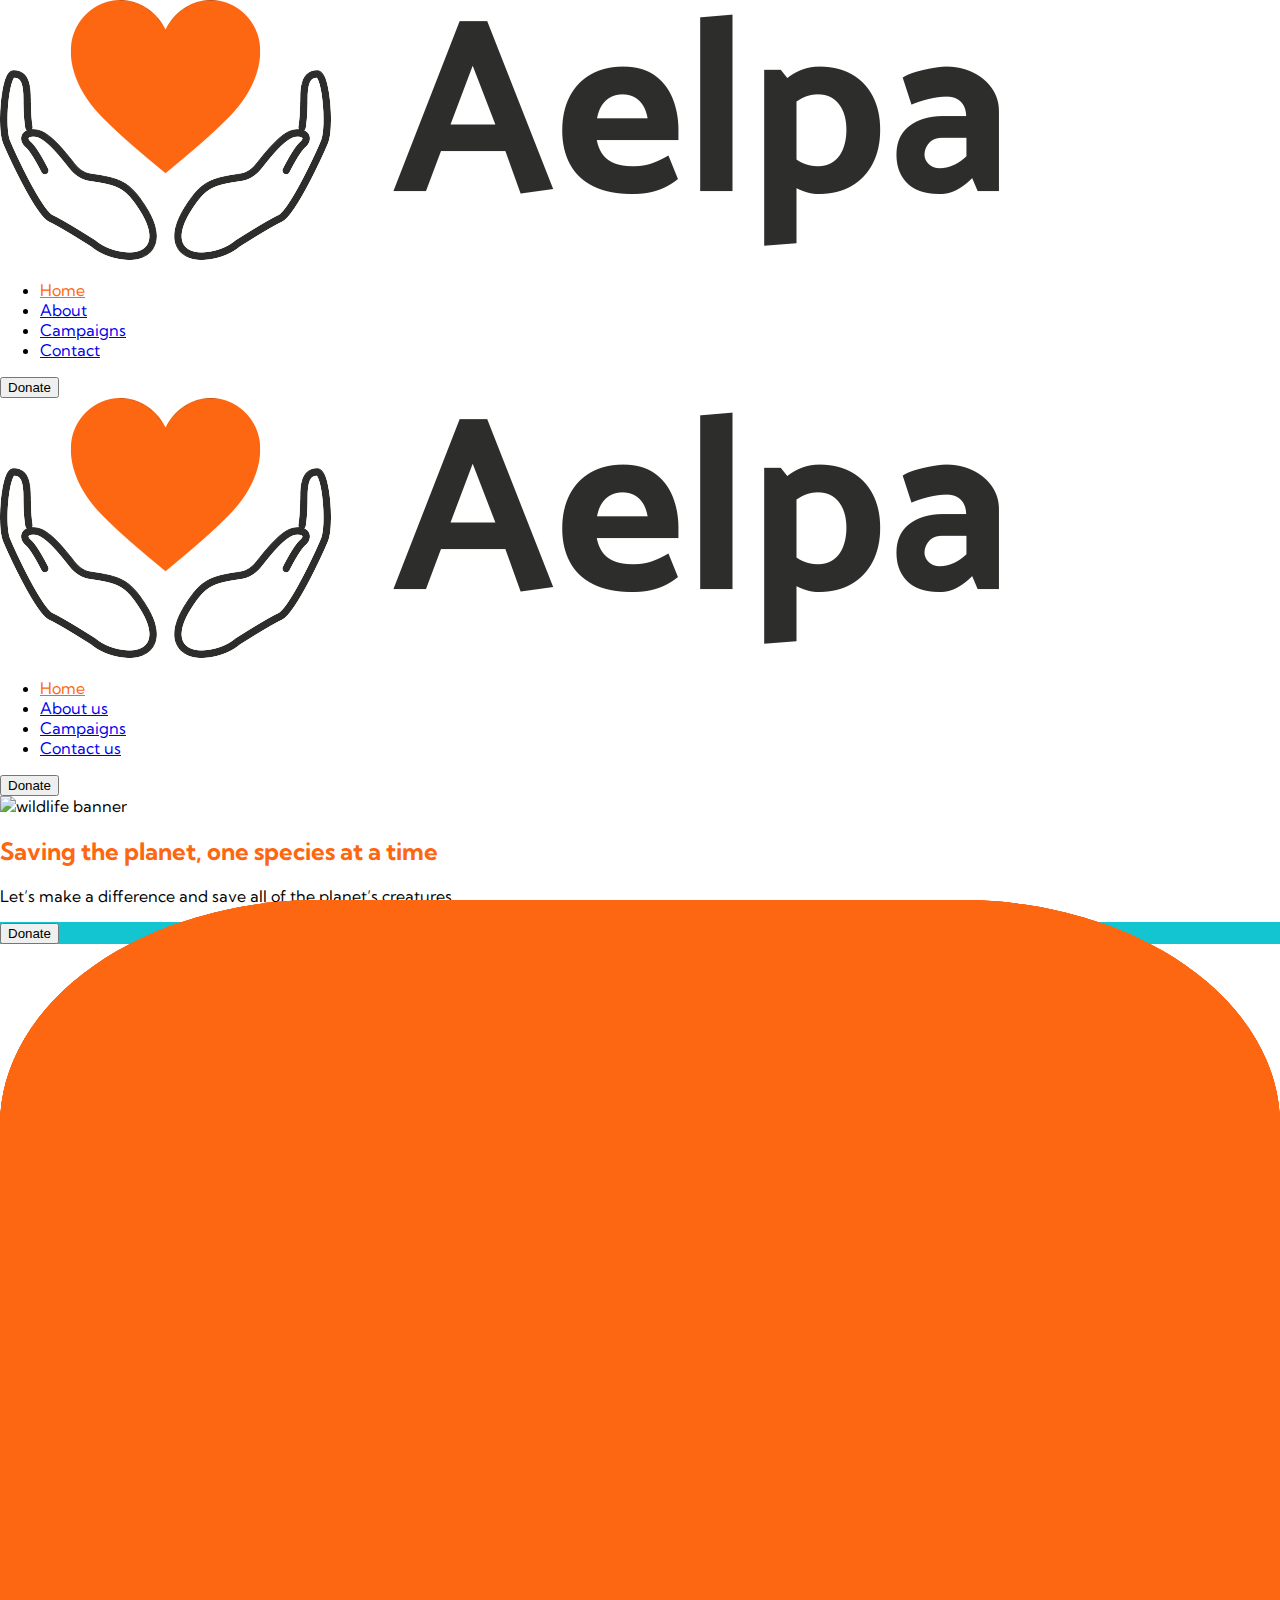
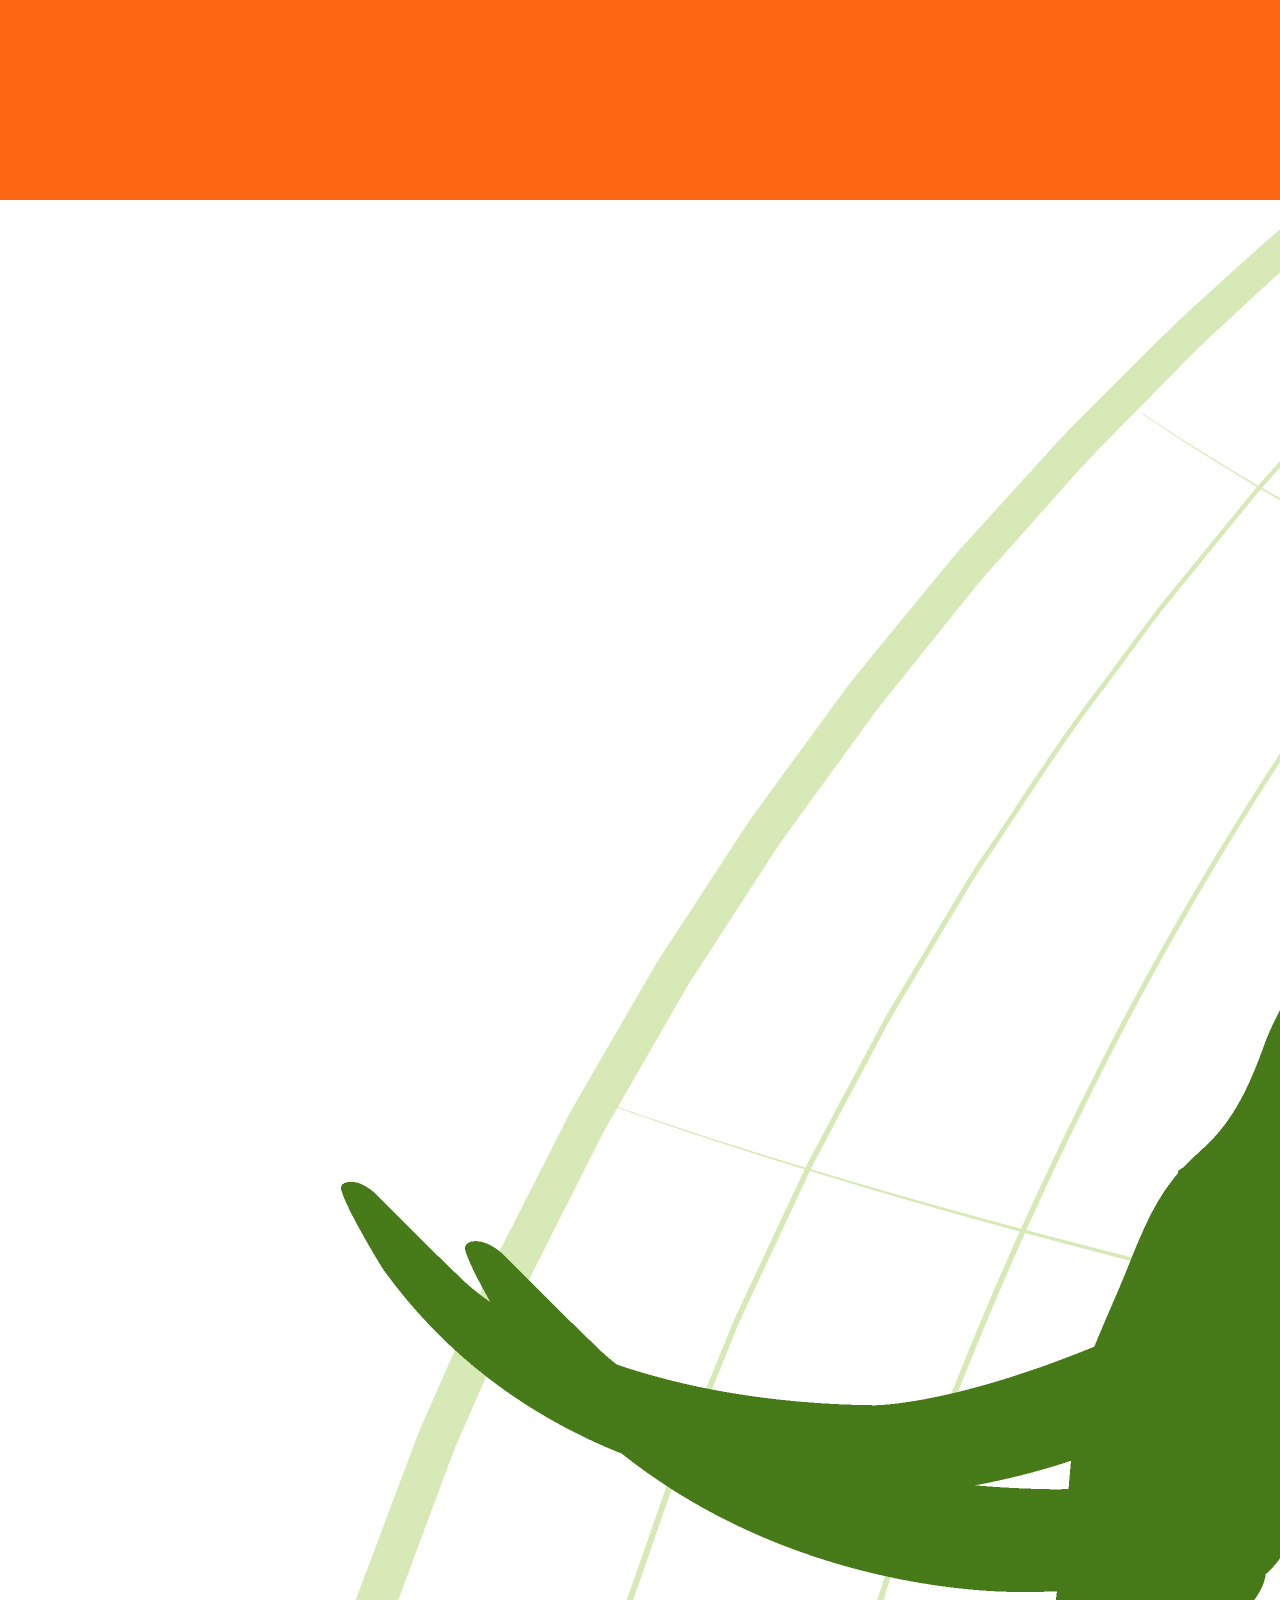
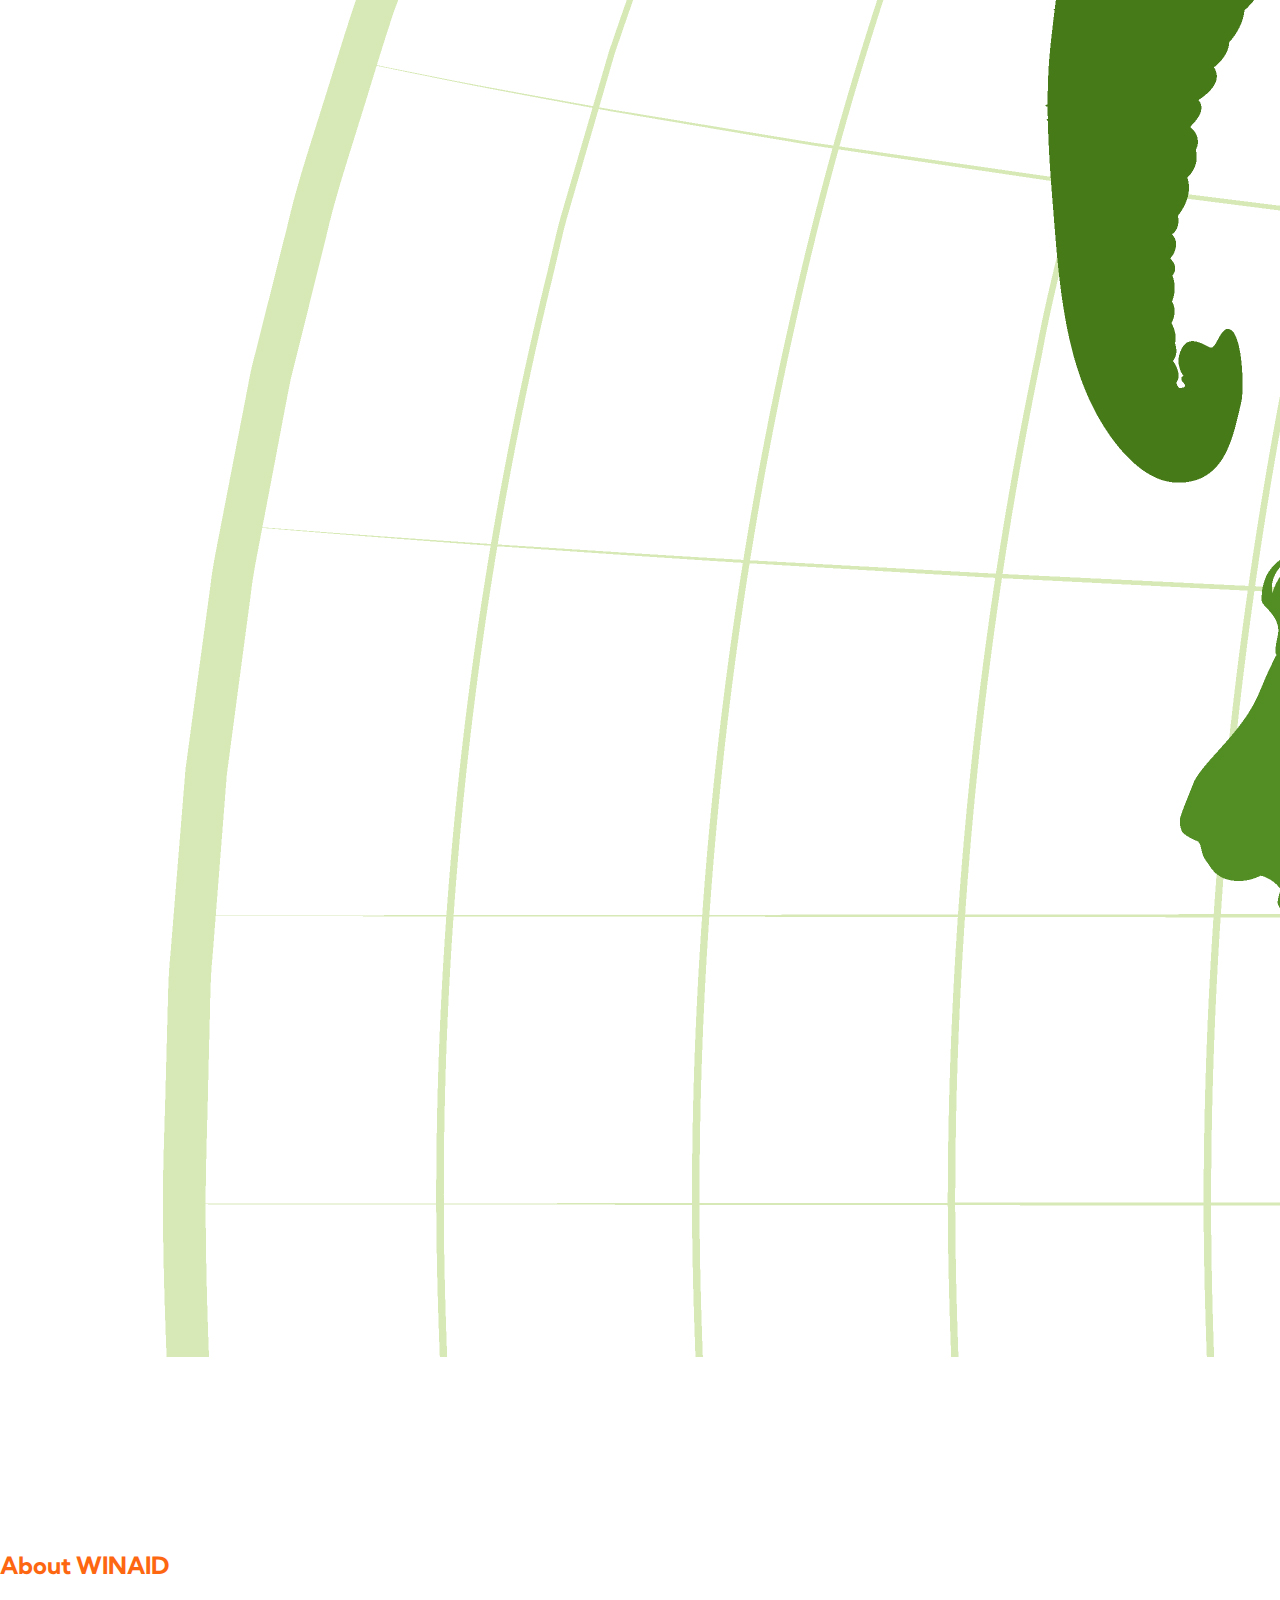
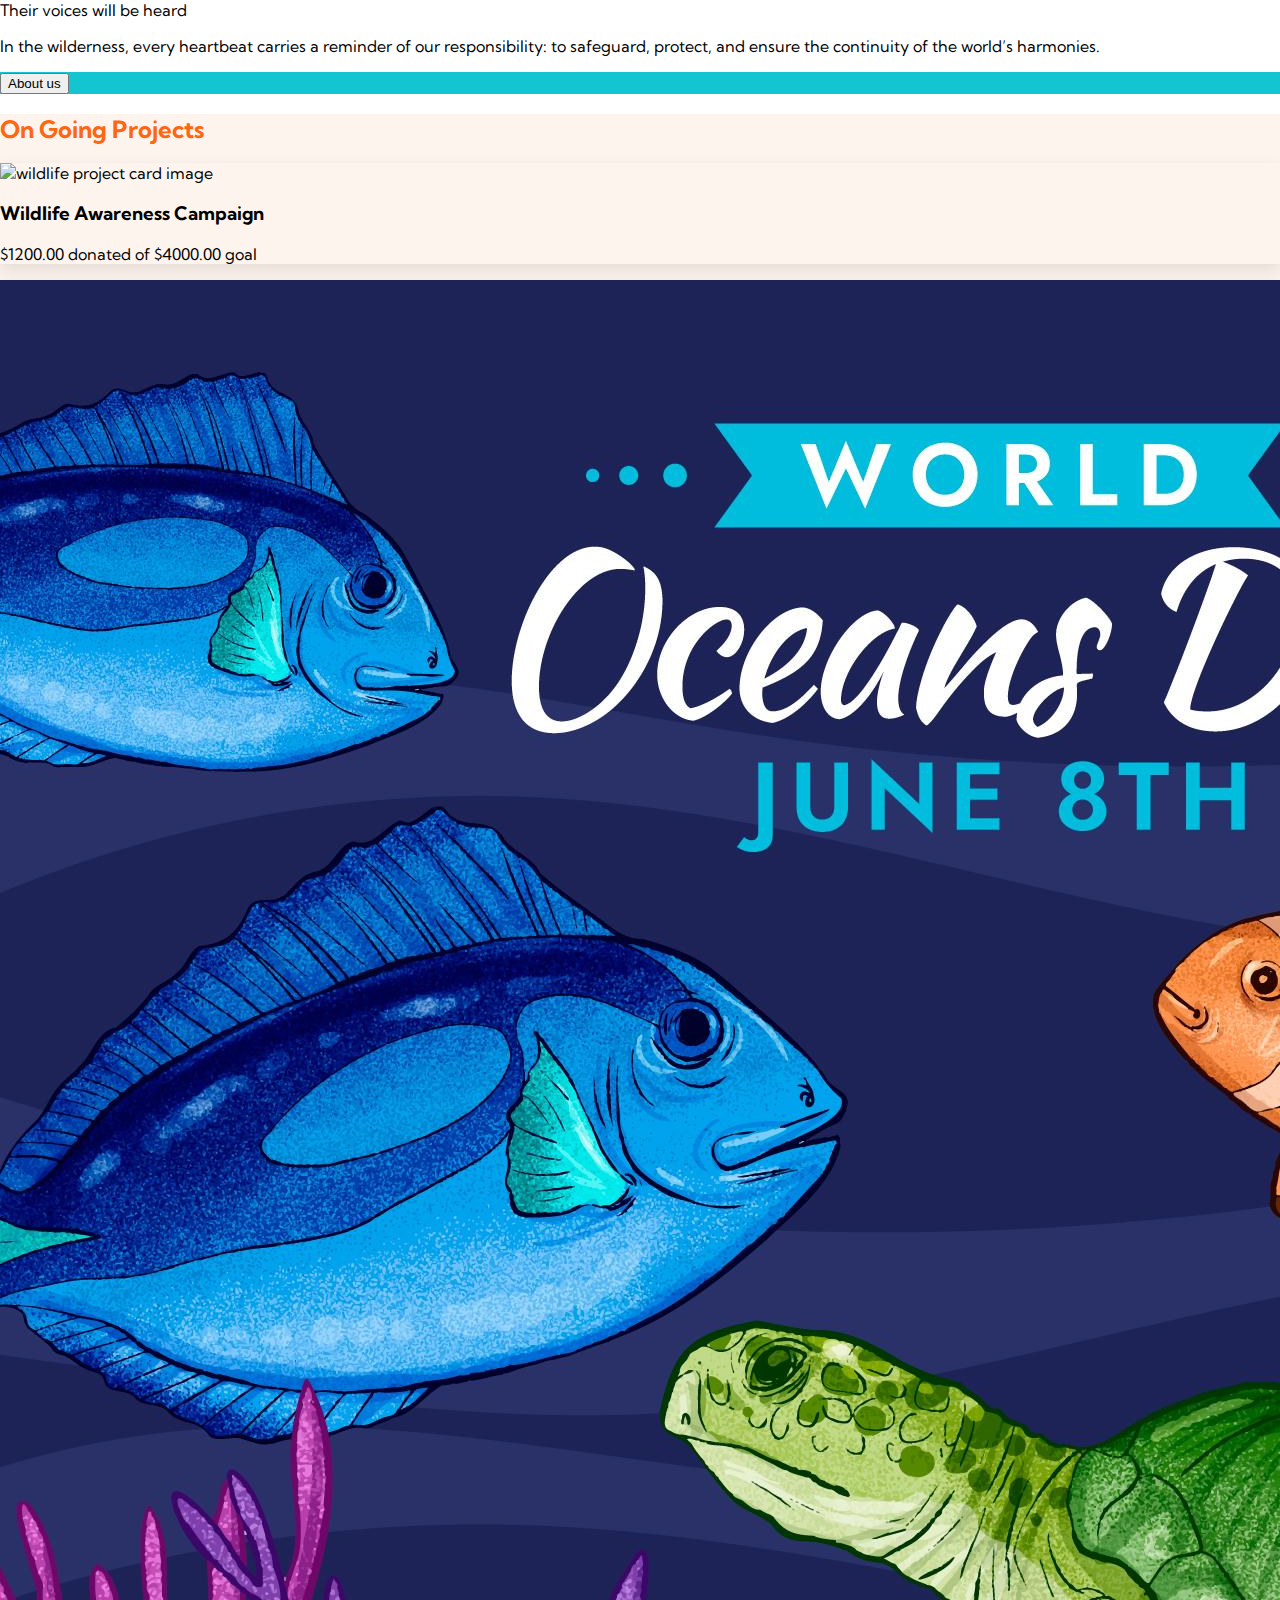
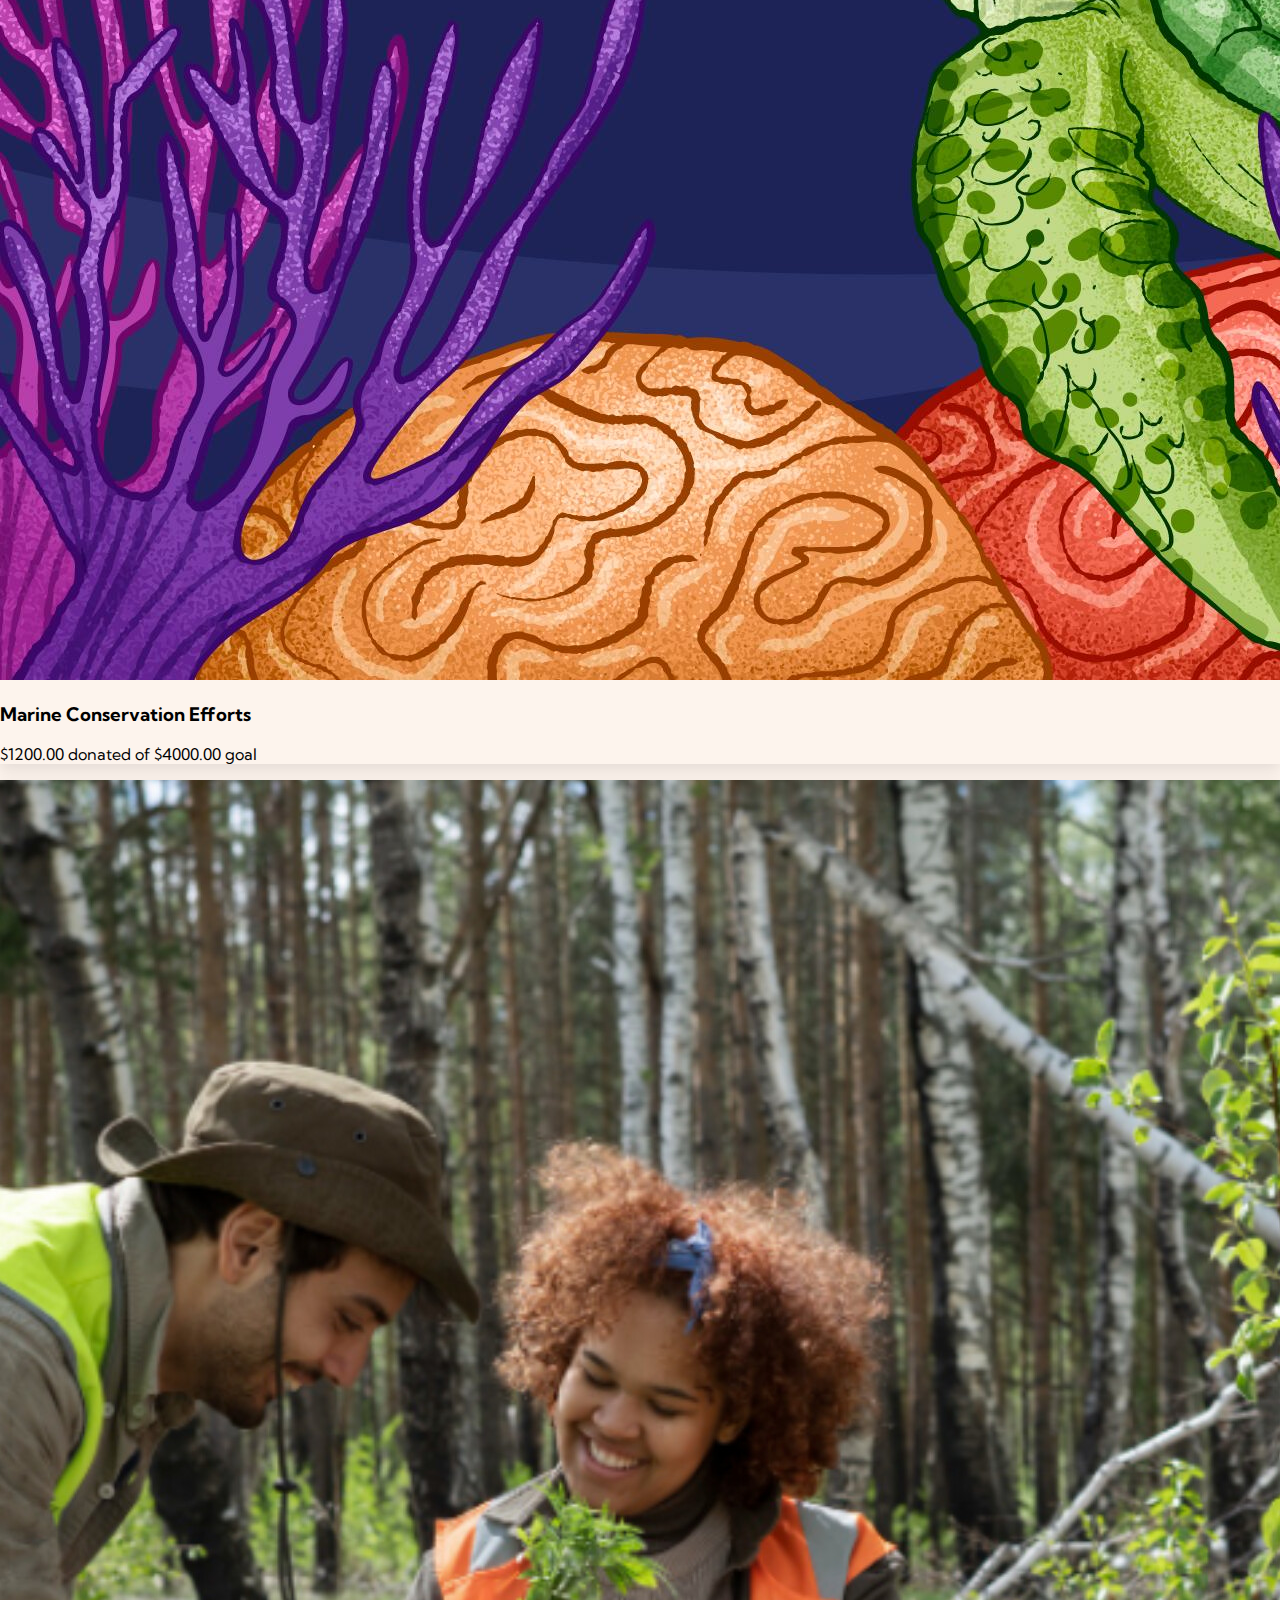
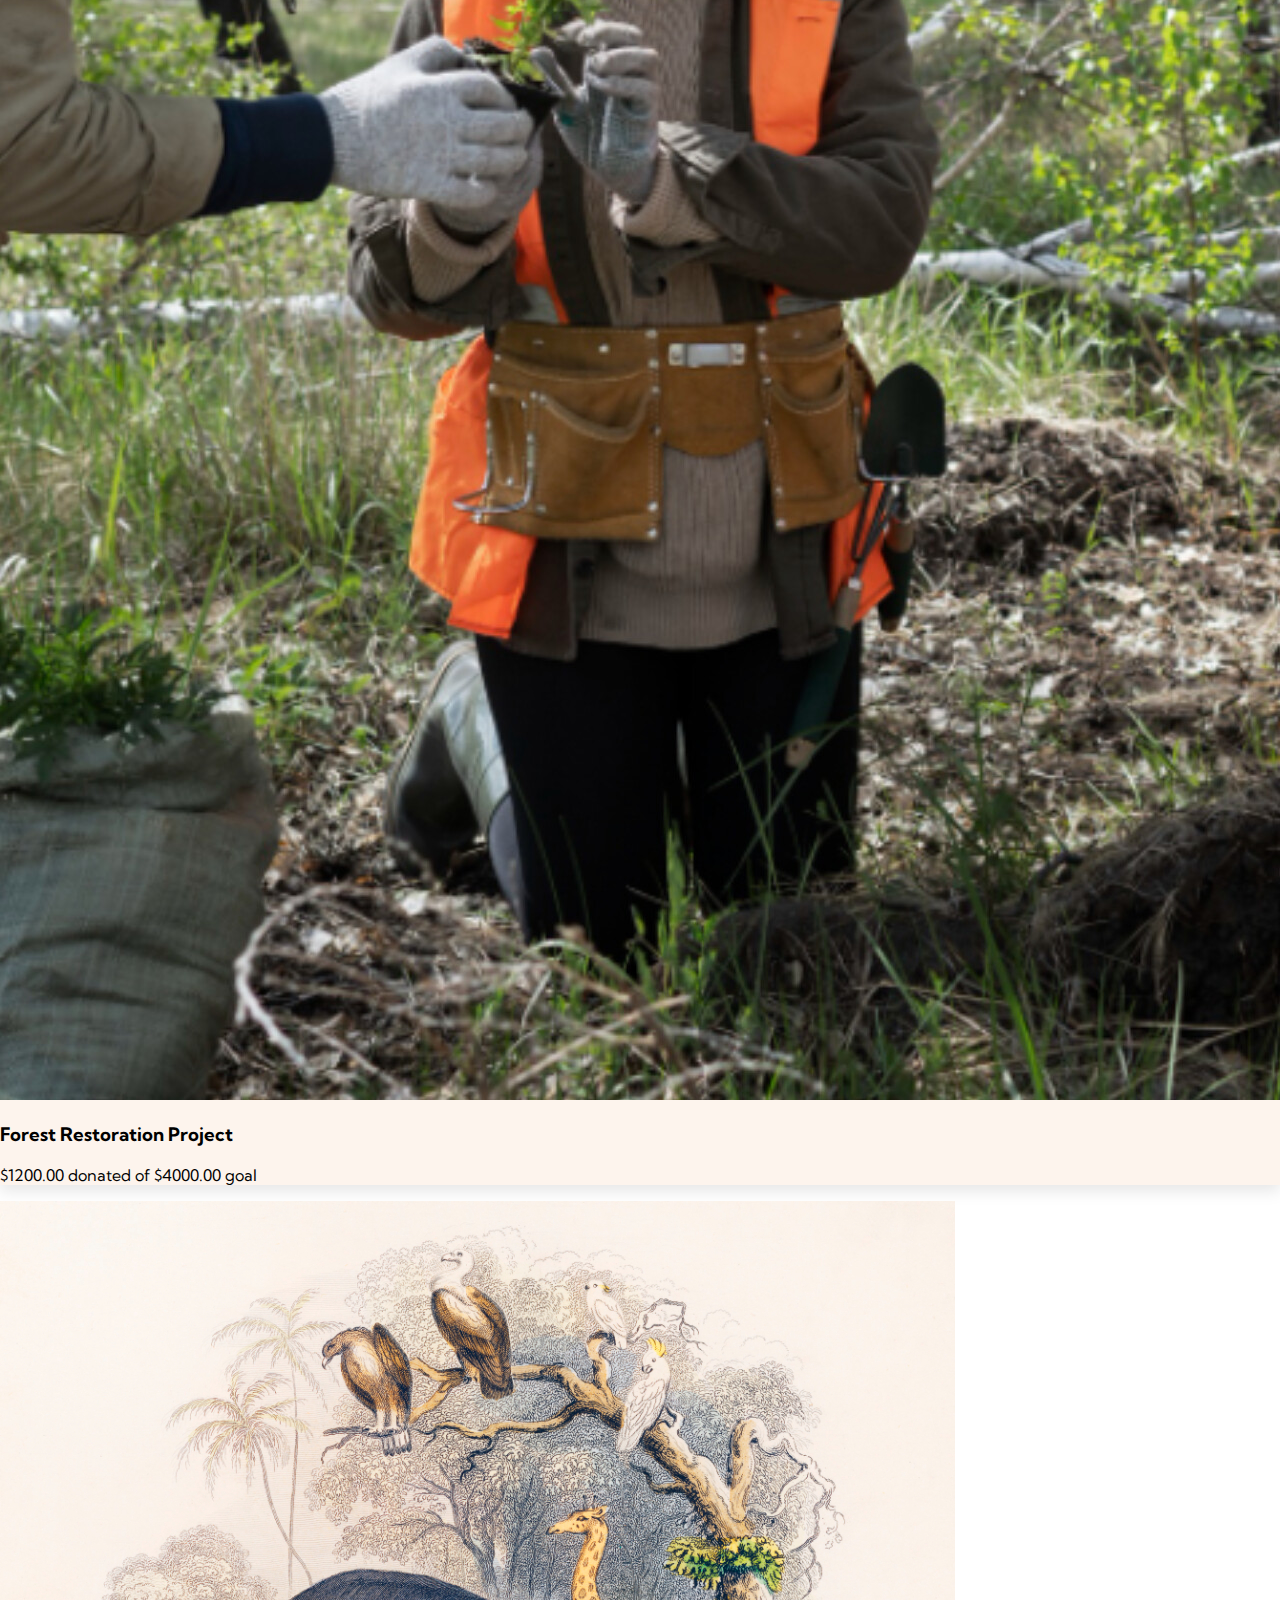
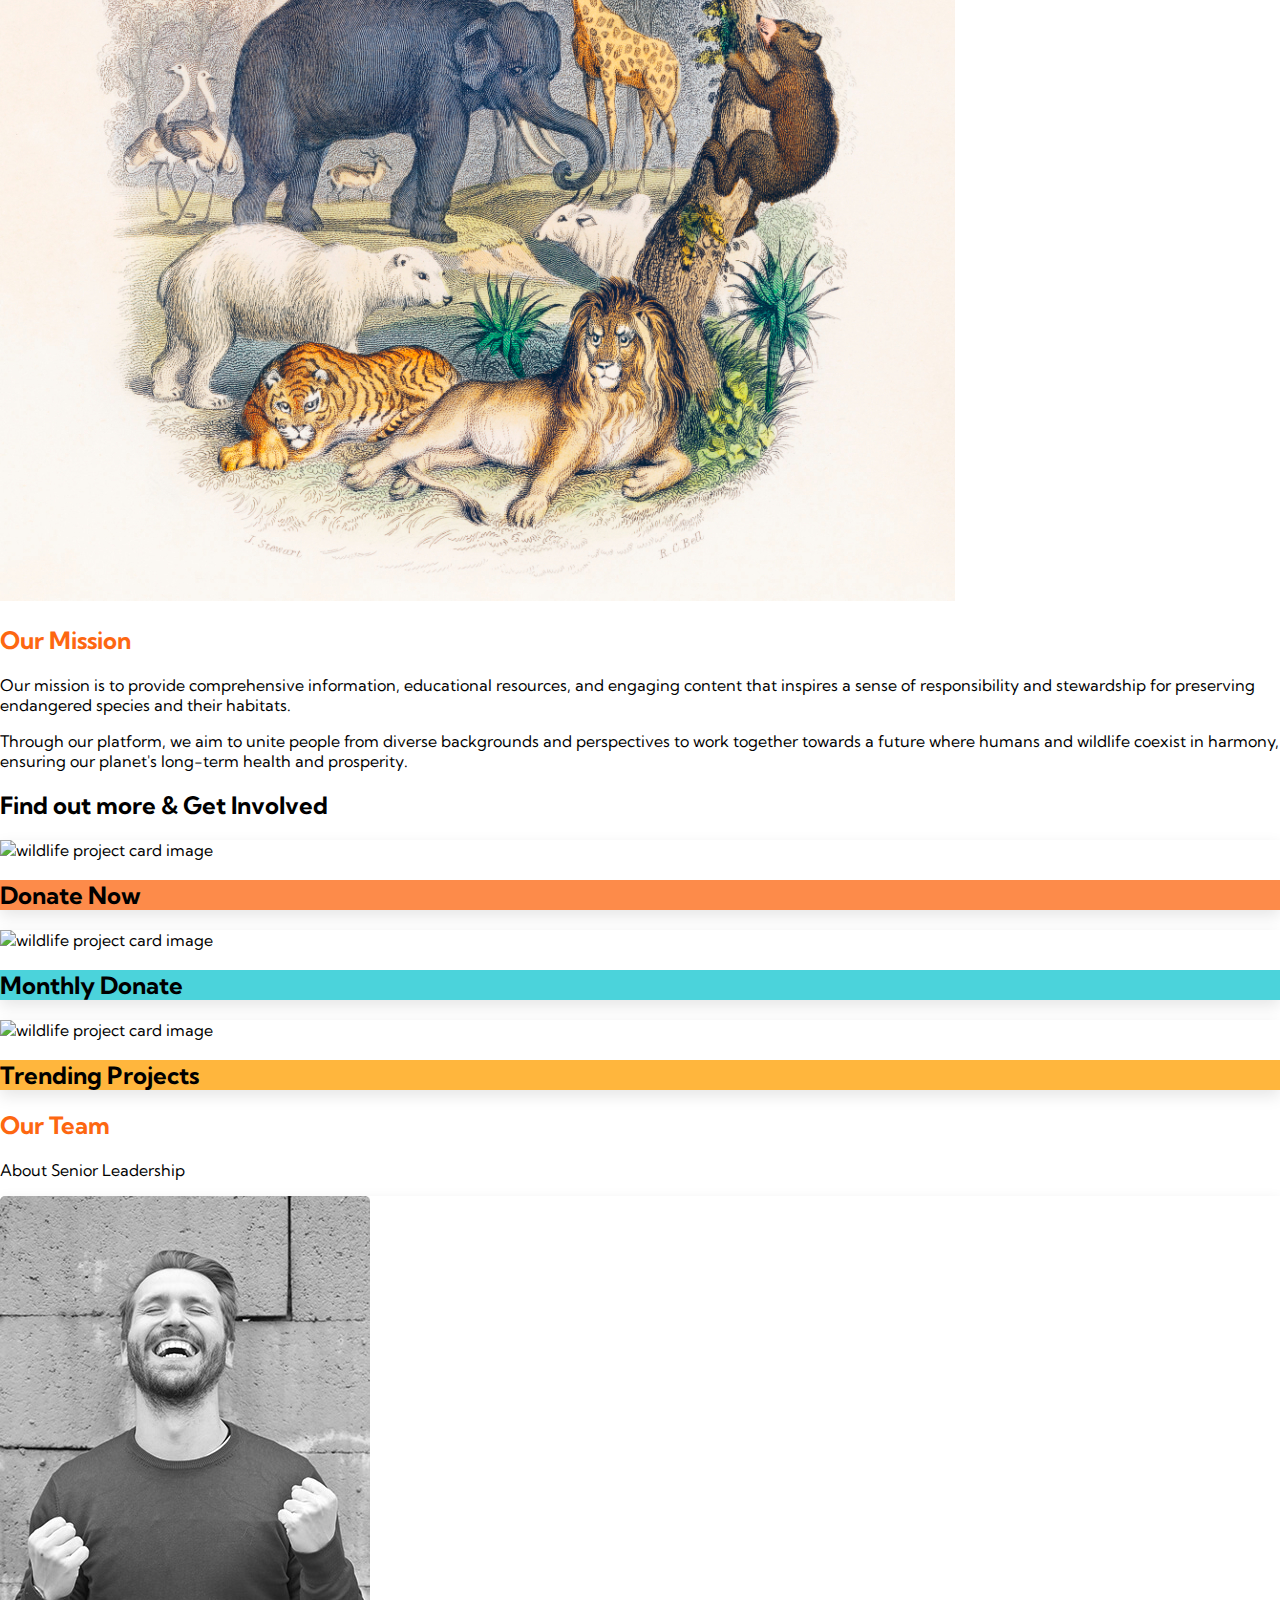
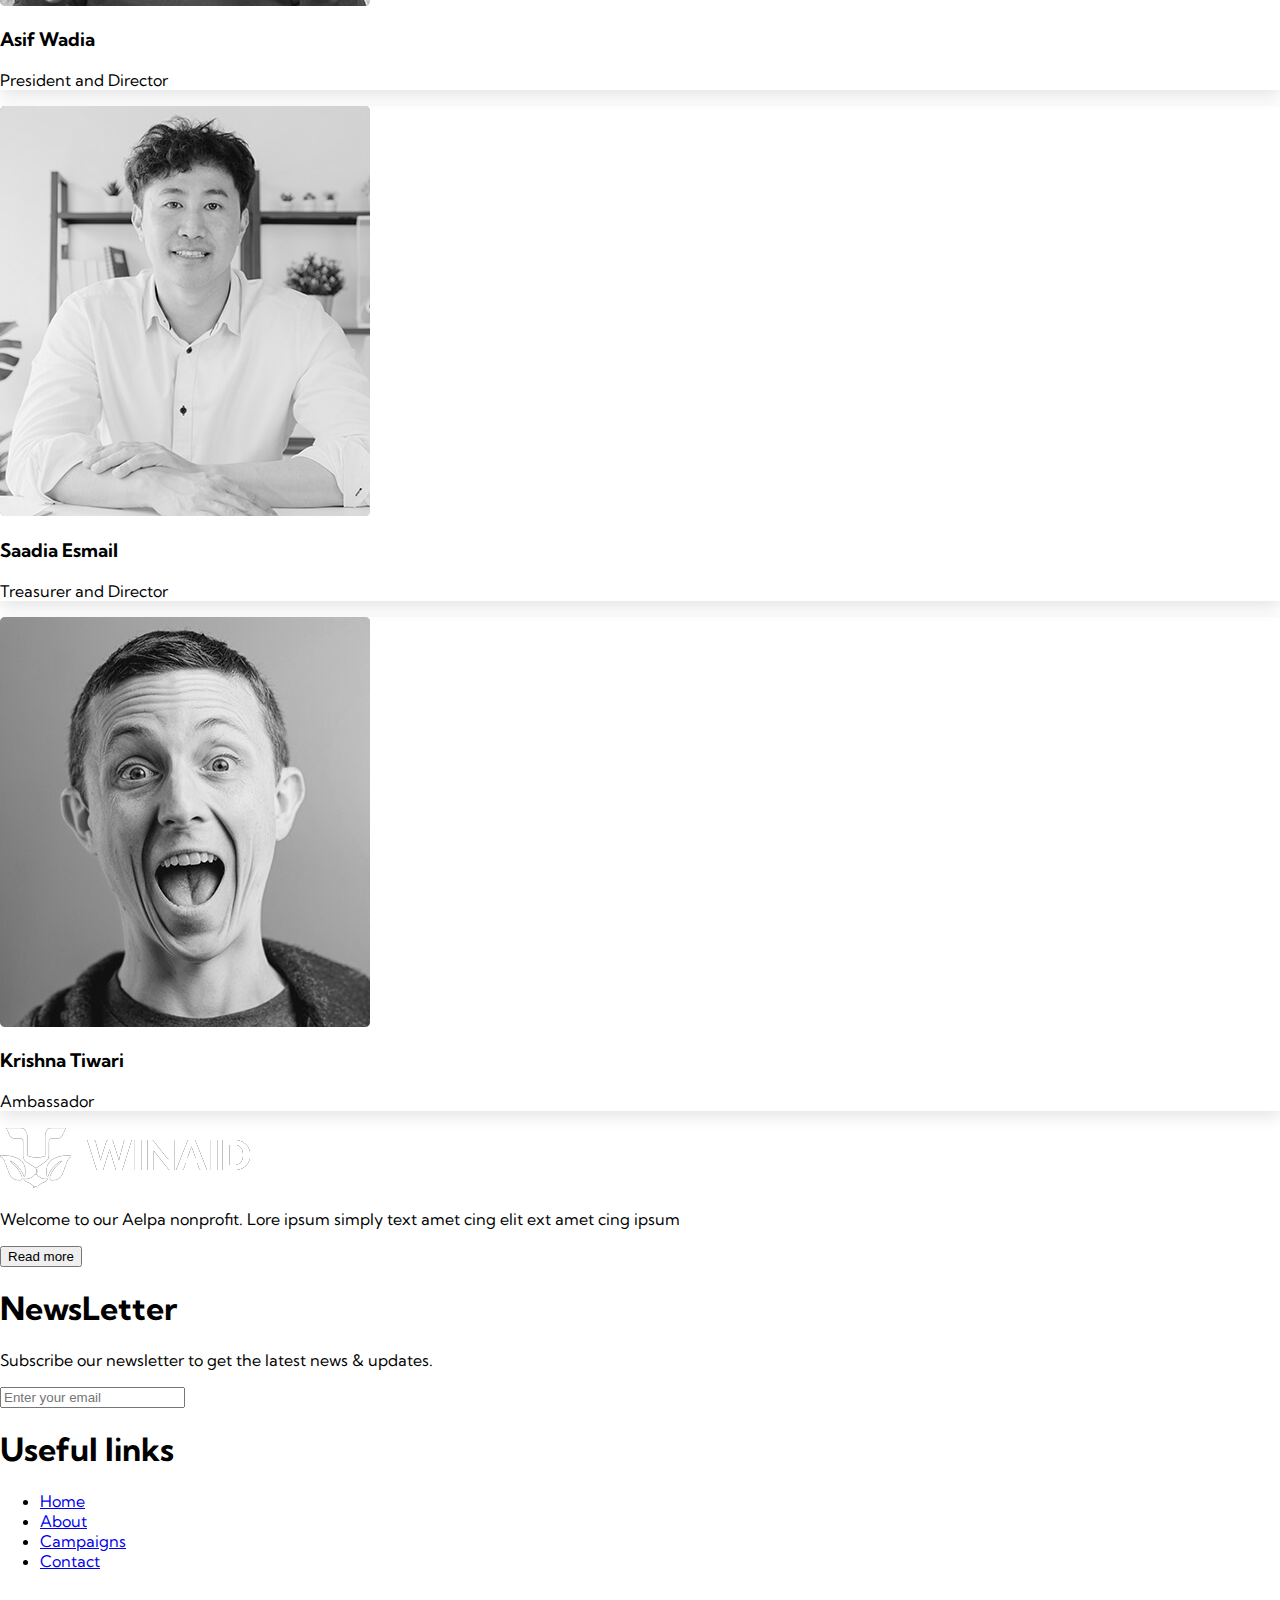
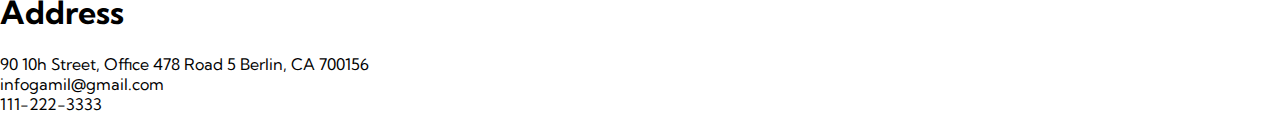
==== index.html @ 3ac36b0b "add the up-to-date files" ====
<!DOCTYPE html>
<html lang="en">
<head>
    <meta charset="UTF-8">
    <meta name="viewport" content="width=device-width, initial-scale=1.0">
    <title>Home</title>
    <script src="https://cdn.tailwindcss.com"></script>
    <link rel="stylesheet" href="/main.css">
    <link rel="stylesheet" href="https://cdnjs.cloudflare.com/ajax/libs/font-awesome/6.5.2/css/all.min.css" integrity="sha512-SnH5WK+bZxgPHs44uWIX+LLJAJ9/2PkPKZ5QiAj6Ta86w+fsb2TkcmfRyVX3pBnMFcV7oQPJkl9QevSCWr3W6A==" crossorigin="anonymous" referrerpolicy="no-referrer" />
    <script defer src="/main.js"></script>
    <script defer src="/js/homescript.js"></script>
</head>
<body class="font-['Kumbh Sans']">
    <nav class="navbar sticky top-0 z-[1000] flex justify-between items-center gap-5 p-6 min-h-[15vh] bg-white border-b-[1px] border-b-black/20 shadow-lg">
    </nav>

    <div class="flex flex-col mb-10 gap-8">
        <div class="h-[90vh] flex max-md:flex-col-reverse justify-between items-center gap-8 w-full p-14 bg-[url('/media/homebannerbg.png')] bg-cover bg-center bg-no-repeat mb-10">
            <div class="flex-1 flex opacity-90">
                <img src="/media/homebannerimg.png" alt="wildlife banner" class="w-full">
            </div>
            <div class="flex-1 flex flex-col justify-center items-start text-left w-full gap-5 px-5">
                <h2 class="uppercase font-semibold text-lg tracking-wide text-primary">
                    Saving the planet, one species at a time
                </h2>
                <p class="text-[45px] font-bold text-white">
                    Let’s make a difference and save all of the planet’s creatures. 
                </p>
                <div class="home-donate-btn relative overflow-hidden rounded-full bg-secondary px-6 py-2">
                    <a href="/pages/donate.html" class="z-10"><button class="text-xl relative z-[1] text-white">Donate</button></a>
                </div>
            </div>
        </div>

        <div class="flex max-md:flex-col justify-between items-center gap-8 px-6 md:px-12">
            <div class="flex-1">
                <img src="/media/wildlifeimg2.jpg" alt="wildlife image" class="w-full h-[300px] rounded-3xl">
            </div>

            <div class="flex-1 flex flex-col text-left gap-4">
                <h2 class="uppercase font-semibold text-primary">
                    About WINAID
                </h2>
                <p class="text-4xl tracking-wide font-bold">
                    Their voices will be heard
                </p>
                <p class="text-lg">
                    In the wilderness, every heartbeat carries a reminder of our responsibility: to safeguard, protect, and ensure the continuity of the world’s harmonies.
                </p>
                <div class="self-start home-donate-btn relative overflow-hidden rounded-full bg-secondary px-6 py-2">
                    <a href="/pages/about.html" class="z-10"><button class="text-xl relative z-[1] text-white">About us</button></a>
                </div>
            </div>
        </div>

        <div class="flex flex-col bg-three px-6 md:px-12 py-14 gap-10 mt-5">
            <h2 class="text-center uppercase font-semibold text-primary"> On Going Projects</h2>
            <div class="flex flex-wrap justify-center items-center content-center lg:gap-8 gap-6">
                <div class="home-proj-card flex flex-col overflow-hidden min-w-[150px] w-[350px] bg-white shadow-primary rounded-lg shadow-secondary-hover cursor-pointer">
                    <div class="home-proj-img relative flex-1 overflow-hidden">
                        <img src="/media/projectscardimg1.jpg" alt="wildlife project card image" class="z-0 aspect-square transition-transform duration-[300ms] ease-in-out w-full rounded-t-lg ">
                        <div class="home-proj-img-overlay z-[1] absolute w-0 h-0 top-[50%] left-[50%] opacity-0 transition-all duration-[300ms] ease-in-out"></div>
                    </div>
                    <div class="flex-1 flex flex-col text-left px-6 py-8 gap-5">
                        <h3 class="text-left text-xl font-semibold text-primary-hover">Wildlife Awareness Campaign</h3>
                        <div class="text-base round-lg bg-three px-4 py-6">
                            <p class="mb-5">
                                <span class="font-semibold">$1200.00</span>
                                donated of
                                <span class="font-semibold">$4000.00</span>
                                goal
                            </p>
                            <div class="bg-white w-full p-2">
                               <div class="bg-white relative rounded-[50px] w-full h-[5px]">
                                    <div data-width="80" class="donation-progress absolute bg-primary top-0 left-0 bottom-0 h-[5px] rounded-[50px]">
                                    </div>
                                    <div class="progress-bar-box absolute bg-black w-[30px] h-[20px] top-[-7px] bottom-0 text-center text-white text-[12px]">
                                    </div>
                               </div>
                            </div>
                        </div>
                    </div>
                </div>

                <div class="home-proj-card flex flex-col overflow-hidden min-w-[150px] w-[350px] bg-white shadow-primary rounded-lg shadow-secondary-hover cursor-pointer">
                    <div class="home-proj-img relative flex-1 overflow-hidden">
                        <img src="/media/projectscardimg2.jpg" alt="wildlife project card image" class="z-0 aspect-square transition-transform duration-[300ms] ease-in-out w-full rounded-t-lg ">
                        <div class="home-proj-img-overlay z-[1] absolute w-0 h-0 top-[50%] left-[50%] opacity-0 transition-all duration-[300ms] ease-in-out"></div>
                    </div>
                    <div class="flex-1 flex flex-col text-left px-6 py-8 gap-5">
                        <h3 class="text-left text-xl font-semibold text-primary-hover">Marine Conservation Efforts</h3>
                        <div class="text-base round-lg bg-[#fdf4ed] px-4 py-6">
                            <p class="mb-5">
                                <span class="font-semibold">$1200.00</span>
                                donated of
                                <span class="font-semibold">$4000.00</span>
                                goal
                            </p>
                            <div class="bg-white relative w-full p-2">
                               <div class="bg-white relative rounded-[50px] w-full h-[5px]">
                                    <div data-width="60" class="donation-progress absolute bg-primary top-0 left-0 bottom-0 h-[5px] rounded-[50px]">
                                    </div>
                                    <div class="progress-bar-box absolute bg-black w-[30px] h-[20px] top-[-7px] bottom-0 text-center text-white text-[12px]">
                                    </div>
                               </div>
                            </div>
                        </div>
                    </div>
                </div>

                <div class="home-proj-card flex flex-col overflow-hidden min-w-[150px] w-[350px] bg-white shadow-primary rounded-lg shadow-secondary-hover cursor-pointer">
                    <div class="home-proj-img relative flex-1 overflow-hidden">
                        <img src="/media/projectscardimg3.jpg" alt="wildlife project card image" class="z-0 aspect-square transition-transform duration-[300ms] ease-in-out w-full rounded-t-lg ">
                        <div class="home-proj-img-overlay z-[1] absolute w-0 h-0 top-[50%] left-[50%] opacity-0 transition-all duration-[300ms] ease-in-out"></div>
                    </div>
                    <div class="flex-1 flex flex-col text-left px-6 py-8 gap-5">
                        <h3 class="text-left text-xl font-semibold text-primary-hover">Forest Restoration Project</h3>
                        <div class="text-base round-lg bg-[#fdf4ed] px-4 py-6">
                            <p class="mb-5">
                                <span class="font-semibold">$1200.00</span>
                                donated of
                                <span class="font-semibold">$4000.00</span>
                                goal
                            </p>
                            <div class="bg-white relative w-full p-2">
                               <div class="bg-white relative rounded-[50px] w-full h-[5px]">
                                    <div data-width="90" class="donation-progress absolute bg-primary top-0 left-0 bottom-0 h-[5px] rounded-[50px]">
                                    </div>
                                    <div class="progress-bar-box absolute bg-black w-[30px] h-[20px] top-[-7px] bottom-0 text-center text-white text-[12px]">
                                    </div>
                               </div>
                            </div>
                        </div>
                    </div>
                </div>
            </div>
        </div>

        <div class="flex max-md:flex-col flex-row-reverse justify-between items-center gap-8 px-6 mt-10 md:px-12">
            <div class="flex-1">
                <img src="/media/wildlifeimg.jpg" alt="wildlife image" class="w-full h-[450px] rounded-3xl">
            </div>

            <div class="flex-1 flex flex-col text-left gap-4">
                <h2 class="uppercase font-semibold text-primary">
                    Our Mission
                </h2>
                <p class="text-lg">
                    Our mission is to provide comprehensive information, educational resources, and engaging content that inspires a sense of responsibility and stewardship for preserving endangered species and their habitats.
                </p>
                <p class="text-lg">
                    Through our platform, we aim to unite people from diverse backgrounds and perspectives to work together towards a future where humans and wildlife coexist in harmony, ensuring our planet's long-term health and prosperity.
                </p>
            </div>
        </div>

        <div class="flex flex-col px-6 md:px-12 py-14 gap-10 mt-5">
            <h2 class="text-center text-4xl font-semibold">Find out more & Get Involved</h2>
            <div class="flex flex-wrap justify-center items-center content-center lg:gap-8 gap-6">
                <div class="relative flex justify-center items-center overflow-hidden min-w-[150px] w-[350px] shadow-primary rounded-lg">
                    <div>
                        <img src="/media/lion.jpg" alt="wildlife project card image" class="aspect-[4/5] w-full rounded-t-lg ">
                    </div>
                    <div class="absolute flex flex-col gap-6 justify-end items-center bg-four w-full h-full p-8 pb-16">
                        <i class="fa-solid fa-circle-dollar-to-slot text-5xl text-white"></i>
                        <h2 class="text-center text-3xl font-semibold text-white">Donate Now</h2>
                    </div>
                </div>

                <div class="relative flex justify-center items-center overflow-hidden min-w-[150px] w-[350px] shadow-primary rounded-lg">
                    <div>
                        <img src="/media/giraffe.jpg" alt="wildlife project card image" class="aspect-[4/5] w-full rounded-t-lg ">
                    </div>
                    <div class="absolute flex flex-col gap-6 justify-end items-center bg-five w-full h-full p-8 pb-16">
                        <i class="fa-solid fa-hand-holding-heart text-5xl text-white"></i>
                        <h2 class="text-center text-3xl font-semibold text-white">Monthly Donate</h2>
                    </div>
                </div>

                <div class="relative flex justify-center items-center overflow-hidden min-w-[150px] w-[350px] shadow-primary rounded-lg">
                    <div>
                        <img src="/media/elephant.jpg" alt="wildlife project card image" class="aspect-[4/5] w-full rounded-t-lg ">
                    </div>
                    <div class="absolute flex flex-col gap-6 justify-end items-center bg-six w-full h-full p-8 pb-16">
                        <i class="fa-solid fa-arrow-trend-up text-5xl text-white"></i>
                        <h2 class="text-center text-3xl font-semibold text-white">Trending Projects</h2>
                    </div>
                </div>
            </div>
        </div>

        <div class="flex flex-col bg-[#f9f2ed] px-6 md:px-12 py-14 gap-10 mt-5">
            <h2 class="text-center uppercase font-semibold text-primary">Our Team</h2>
            <p class="text-center text-4xl font-semibold">About Senior Leadership</p>

            <div class="flex flex-wrap justify-center items-center content-center lg:gap-8 gap-6">
                <div class="home-team-card flex flex-col overflow-hidden min-w-[150px] w-[350px] bg-white shadow-primary rounded-lg shadow-secondary-hover cursor-pointer">
                    <div class="flex-1 home-team-img relative overflow-hidden">
                        <img src="/media/team-1.jpg" alt="team 1 card image" class="z-0 transition-transform duration-[300ms] ease-in-out w-full rounded-t-lg ">
                        <div class="home-team-img-overlay z-[1] absolute w-full h-full top-0 left-0 opacity-0"></div>
                    </div>
                    <div class="flex-1 flex flex-col text-left px-6 py-8 gap-4">
                        <h3 class="text-left text-xl font-semibold text-primary-hover">Asif Wadia</h3>
                        <p>President and Director</p>
                        <div class="flex items-center gap-5">
                            <i class="fa-brands fa-facebook-f aspect-square rounded-full border-[1px] border-black px-[8px] py-[6px] hover:text-white hover:bg-black"></i>
                            <i class="fa-brands fa-linkedin-in rounded-full border-[1px] border-black p-[6px] hover:text-white hover:bg-black"></i>
                            <i class="fa-brands fa-x-twitter rounded-full border-[1px] border-black p-[6px] hover:text-white hover:bg-black"></i>
                        </div>
                    </div>
                </div>

                <div class="home-team-card flex flex-col overflow-hidden min-w-[150px] w-[350px] bg-white shadow-primary rounded-lg shadow-secondary-hover cursor-pointer">
                    <div class="flex-1 home-team-img relative overflow-hidden">
                        <img src="/media/team-2.jpg" alt="team 1 card image" class="z-0 transition-transform duration-[300ms] ease-in-out w-full rounded-t-lg ">
                        <div class="home-team-img-overlay z-[1] absolute w-full h-full top-0 left-0 opacity-0"></div>
                    </div>
                    <div class="flex-1 flex flex-col text-left px-6 py-8 gap-4">
                        <h3 class="text-left text-xl font-semibold text-primary-hover">Saadia Esmail</h3>
                        <p>Treasurer and Director</p>
                        <div class="flex items-center gap-5">
                            <i class="fa-brands fa-facebook-f aspect-square rounded-full border-[1px] border-black px-[8px] py-[6px] hover:text-white hover:bg-black"></i>
                            <i class="fa-brands fa-linkedin-in rounded-full border-[1px] border-black p-[6px] hover:text-white hover:bg-black"></i>
                            <i class="fa-brands fa-x-twitter rounded-full border-[1px] border-black p-[6px] hover:text-white hover:bg-black"></i>
                        </div>
                    </div>
                </div>

                <div class="home-team-card flex flex-col overflow-hidden min-w-[150px] w-[350px] bg-white shadow-primary rounded-lg shadow-secondary-hover cursor-pointer">
                    <div class="flex-1 home-team-img relative overflow-hidden">
                        <img src="/media/team-3.jpg" alt="team 1 card image" class="z-0 transition-transform duration-[300ms] ease-in-out w-full rounded-t-lg ">
                        <div class="home-team-img-overlay z-[1] absolute w-full h-full top-0 left-0 opacity-0"></div>
                    </div>
                    <div class="flex-1 flex flex-col text-left px-6 py-8 gap-4">
                        <h3 class="text-left text-xl font-semibold text-primary-hover">Krishna Tiwari</h3>
                        <p>Ambassador</p>
                        <div class="flex items-center gap-5">
                            <i class="fa-brands fa-facebook-f aspect-square rounded-full border-[1px] border-black px-[8px] py-[6px] hover:text-white hover:bg-black"></i>
                            <i class="fa-brands fa-linkedin-in rounded-full border-[1px] border-black p-[6px] hover:text-white hover:bg-black"></i>
                            <i class="fa-brands fa-x-twitter rounded-full border-[1px] border-black p-[6px] hover:text-white hover:bg-black"></i>
                        </div>
                    </div>
                </div>
            </div>
        </div>

        
    </div>

    <footer class="footer mt-auto flex flex-wrap bg-black justify-between items-start content-start px-6 pt-16 pb-32 gap-10">
    </footer>
</body>
</html>
---- main.css ----
@import url('https://fonts.googleapis.com/css2?family=Kumbh+Sans:wght@100..900&display=swap');

:root{
    --primary-color: #fd6711;
    --secondary-color: #13c5d0;
    --color-three:#fdf4ed;
    --color-four:#fd6711c2;
    --color-five:#13c5d0c2;
    --color-six:#ff9f00c2;
    --primary-shadow: 0px 6px 15px rgba(0,0,0,0.1);
    --secondary-shadow: 0px 6px 15px rgba(0,0,0,0.2);
}

.text-primary{
    color: var(--primary-color);
}

.text-primary-hover:hover{
    color: var(--primary-color);
}

.text-secondary{
    color: var(--secondary-color);
}

.bg-primary{
    background-color: var(--primary-color);
}

.bg-secondary{
    background-color: var(--secondary-color);
}

.bg-three{
    background-color: var(--color-three);
}

.bg-four{
    background-color: var(--color-four);
}

.bg-five{
    background-color: var(--color-five);
}

.bg-six{
    background-color: var(--color-six);
}

.shadow-primary{
    box-shadow: var(--primary-shadow);
}

.shadow-secondary{
    box-shadow: var(--secondary-shadow);
}

.shadow-secondary-hover:hover{
    box-shadow: var(--secondary-shadow);
}


body{
    margin: 0;
    padding: 0;
    box-sizing: border-box;
    font-family: "Kumbh Sans", sans-serif;
    width: 100%;
    height: 100%;
    display: flex;
    flex-direction: column;
}

/* home page css */
.home-donate-btn::after{
    position: absolute;
    content: "";
    background-color: var(--primary-color);
    z-index: 0;
    width: 100%;
    height: 100%;
    border-top-right-radius: 25%;
    border-top-left-radius: 25%;
    top: 0;
    left: 0;
    bottom: 0;
    right: 0;
    transform:translateY(100%);
    transition: transform 500ms ease-in-out;
}

.home-donate-btn:hover::after{
    transform: translateY(0);
}

.donation-progress{
    width: 0;
    transition: width .5s ease;
}

.progress-bar-box{
    left: 0;
    transition: left .5s ease;
}

.home-proj-card:hover img, .home-proj-img:hover img{
    transform: scale(1.05);
}

.home-proj-card:hover .home-proj-img-overlay, .home-proj-img:hover .home-proj-img-overlay{
    width: 100%;
    height: 100%;
    background-color: white;
    opacity: 0.2;
    top: 0;
    left: 0;
    animation: overlayPulse 1s ease-in-out forwards;
}

@keyframes overlayPulse {
    0%{
        opacity: 0;
    }
    30%{
        opacity: 0.2;
    }
    100%{
        opacity: 0;
    }
}

.home-team-card:hover img, .home-team-img:hover img{
    transform: scale(1.05);
}

.home-team-card:hover .home-team-img-overlay, .home-team-img:hover .home-team-img-overlay{
    background-color: var(--primary-color);
    opacity: 0.4;
}

/* .home-team-card:hover .home-team-img::before, .home-team-img:hover::before{
    content: '';
    position: absolute;
    z-index: 1;
    top: 0;
    left: 0;
    width: 100%;
    height: 100%;
    background-color: var(--primary-color);
    opacity: 0.4;
} */


/* about page css */
.about-donate-btn::after{
    position: absolute;
    content: "";
    background-color: black;
    z-index: 0;
    width: 100%;
    height: 100%;
    top: 0;
    left: 0;
    bottom: 0;
    right: 0;
    transform:translateY(100%);
    transition: transform 500ms ease-in-out;
}

.about-donate-btn:hover::after{
    transform: translateY(0);
}

/* contact-page-css */

.contact-form .contact-message-btn::after{
    position: absolute;
    content: "";
    background-color: black;
    z-index: 0;
    width: 100%;
    height: 100%;
    border-top-right-radius: 25%;
    border-top-left-radius: 25%;
    top: 0;
    left: 0;
    bottom: 0;
    right: 0;
    transform:translateY(100%);
    transition: transform 500ms ease-in-out;
}

.contact-form .contact-message-btn:hover::after{
    transform: translateY(0);
}
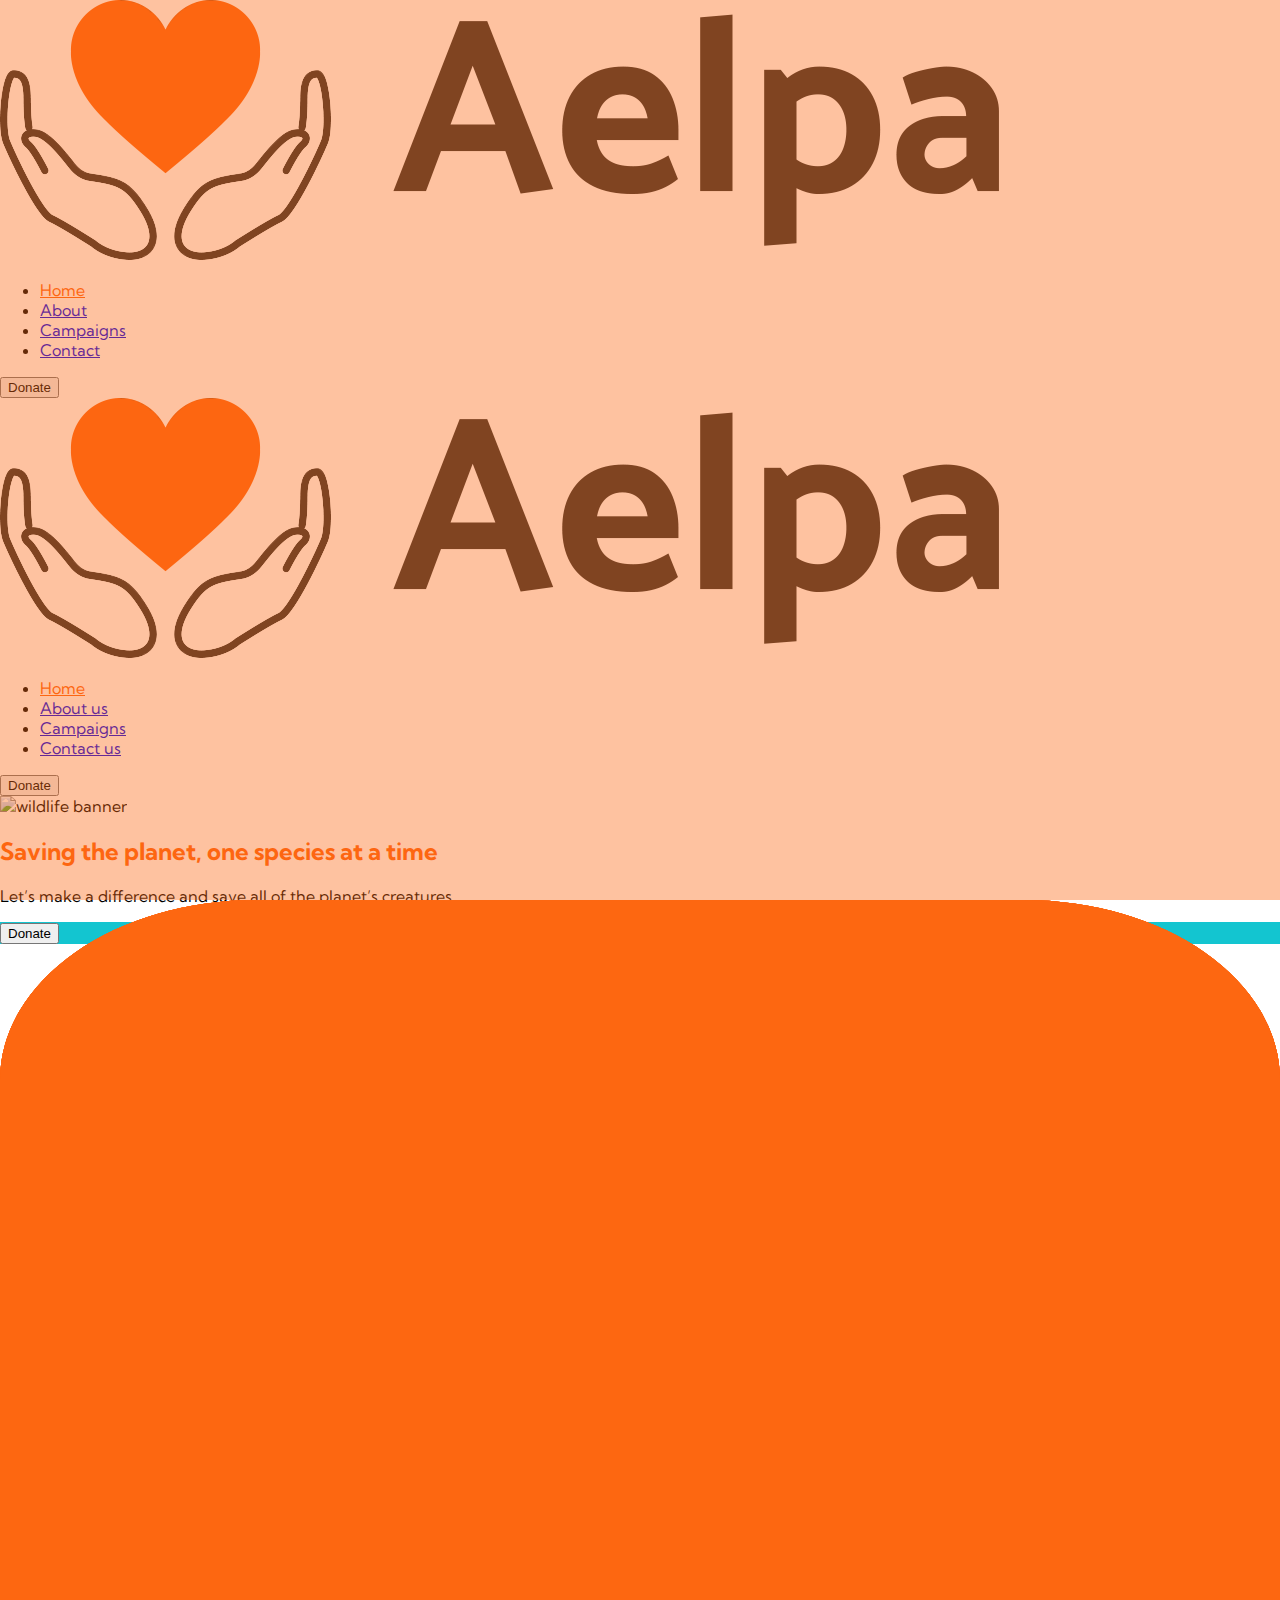
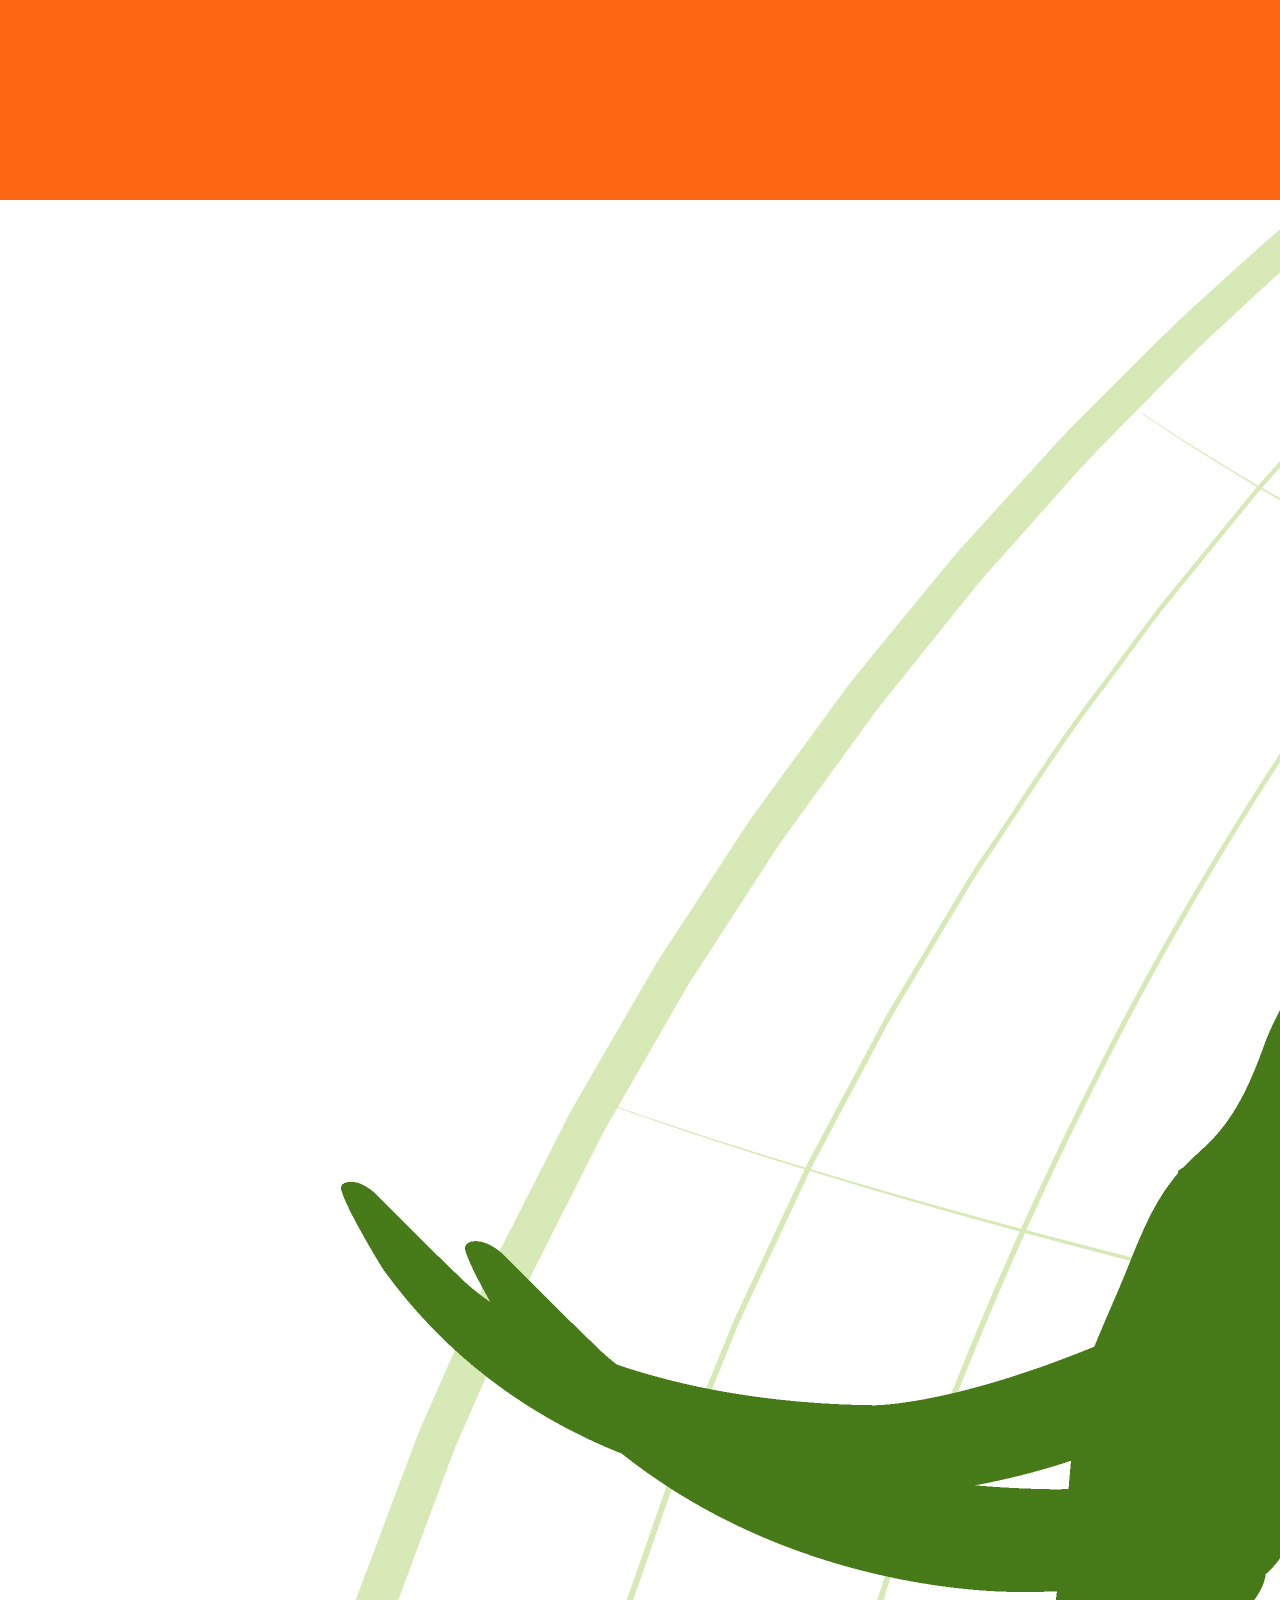
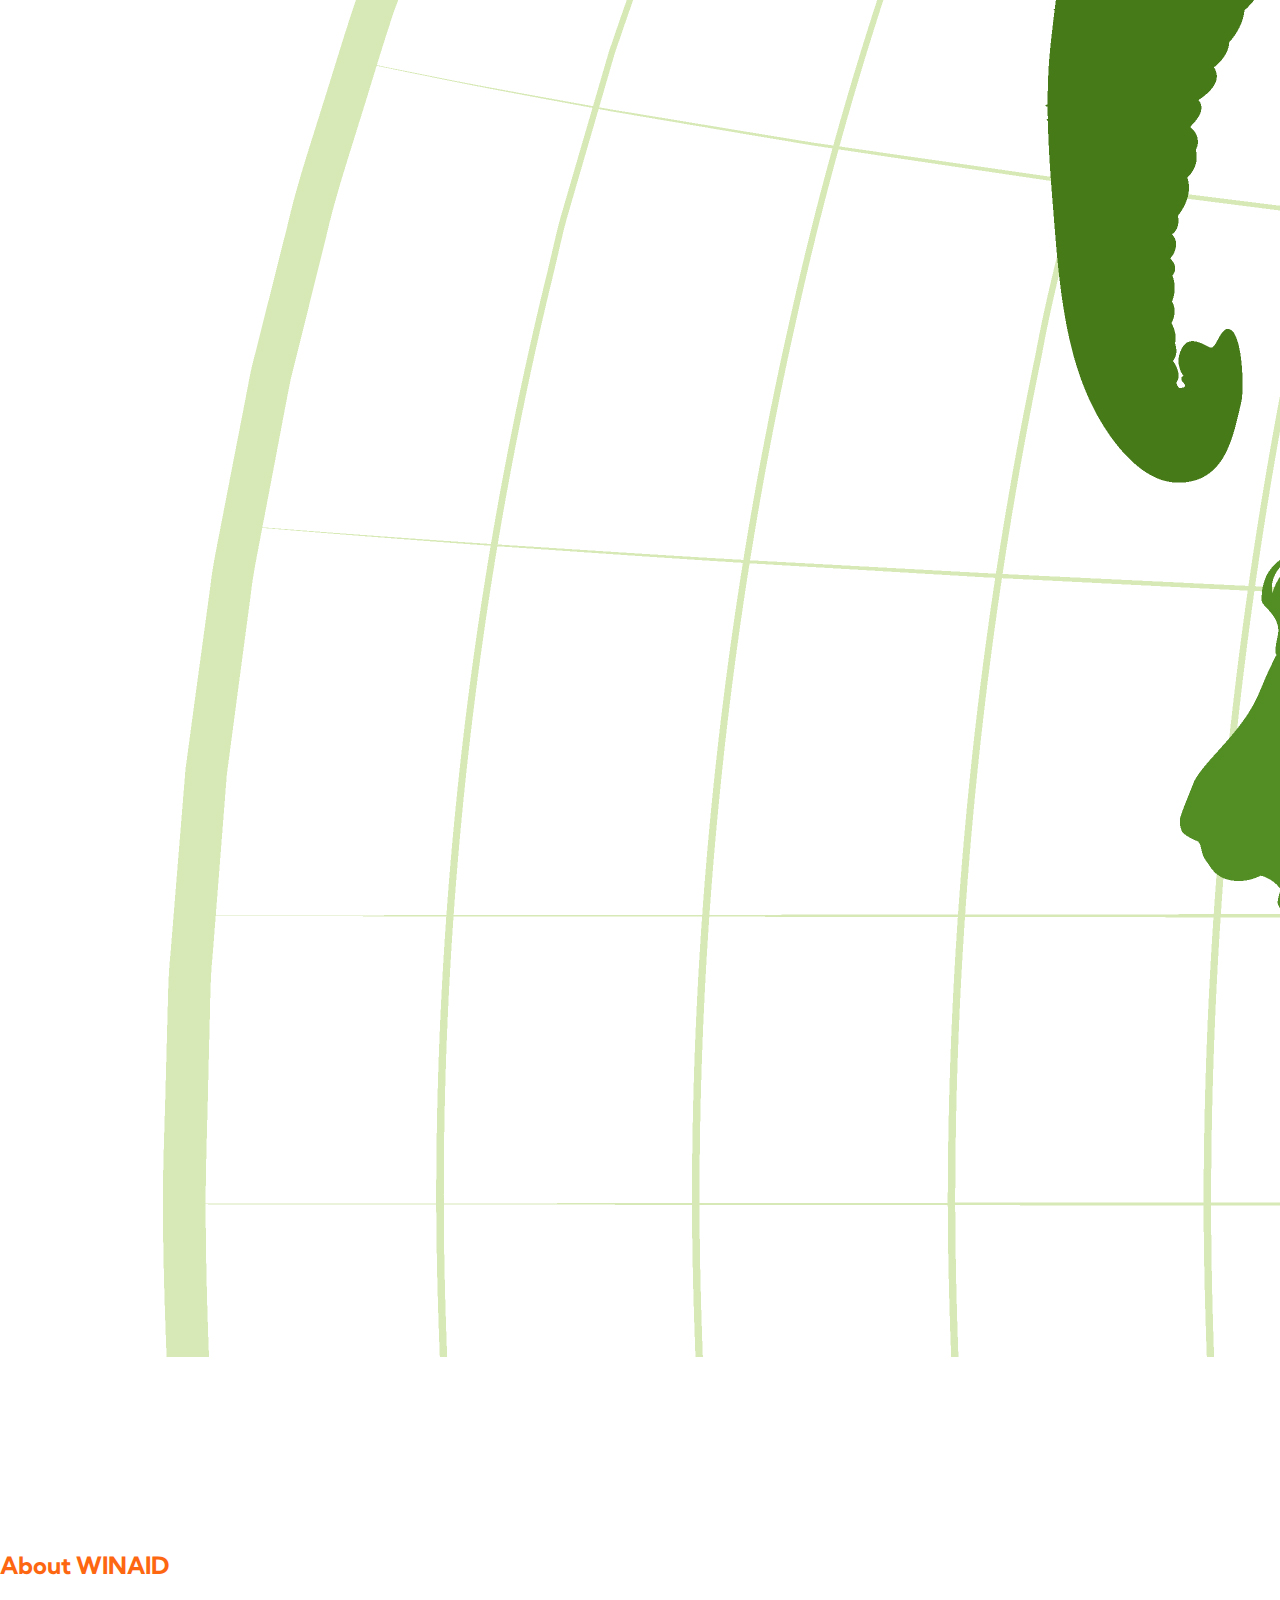
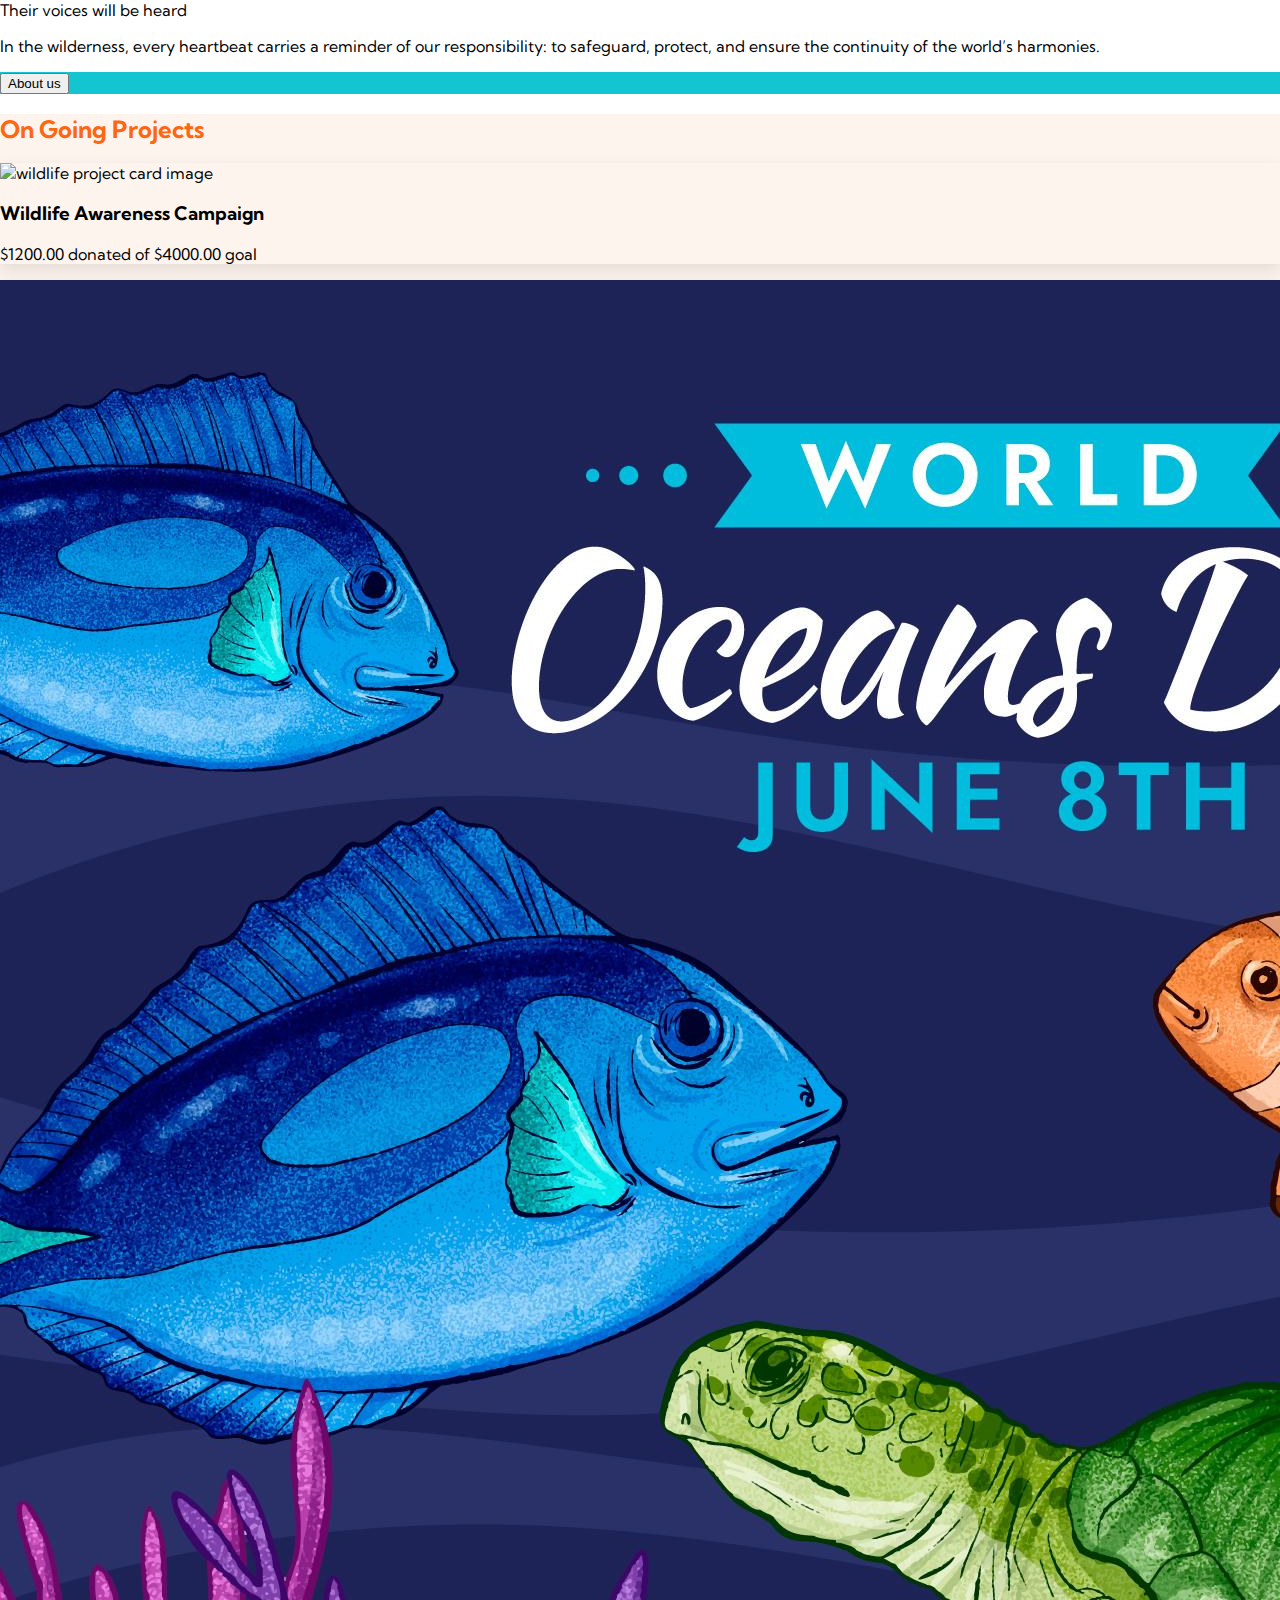
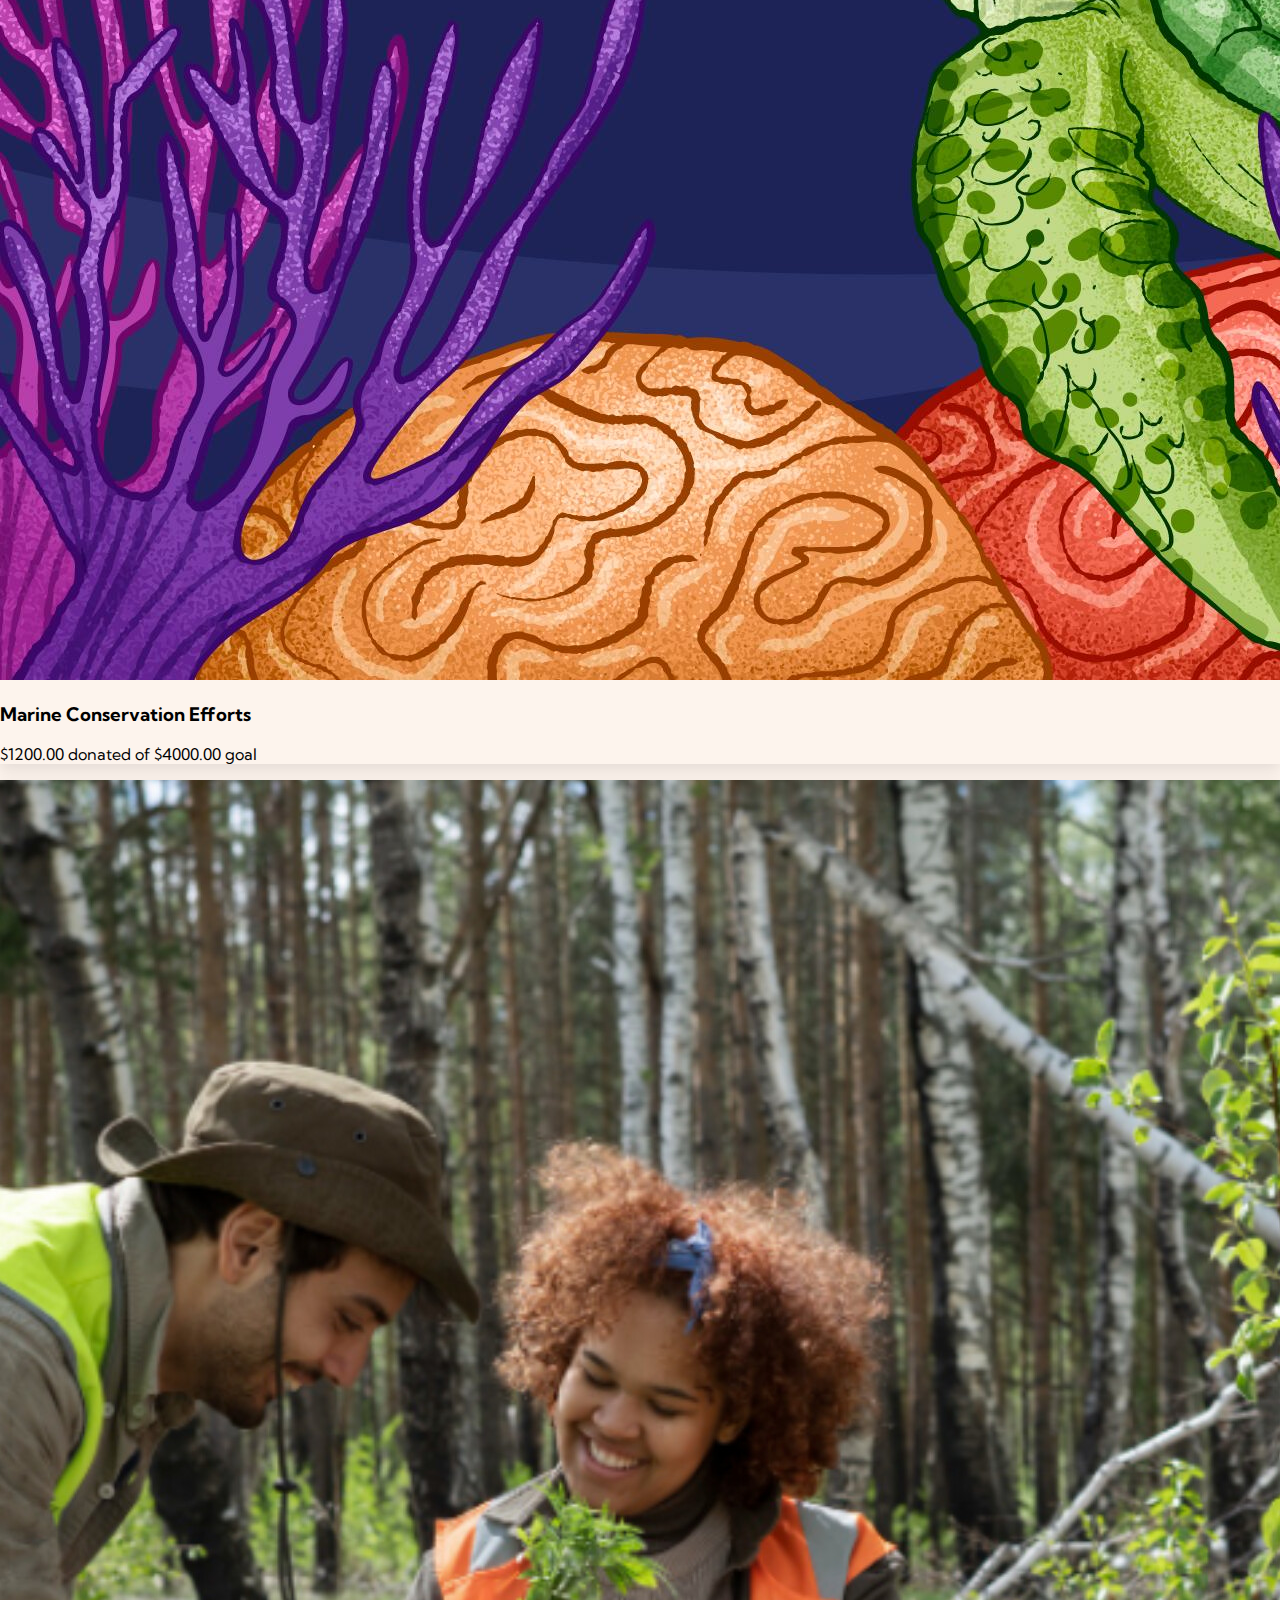
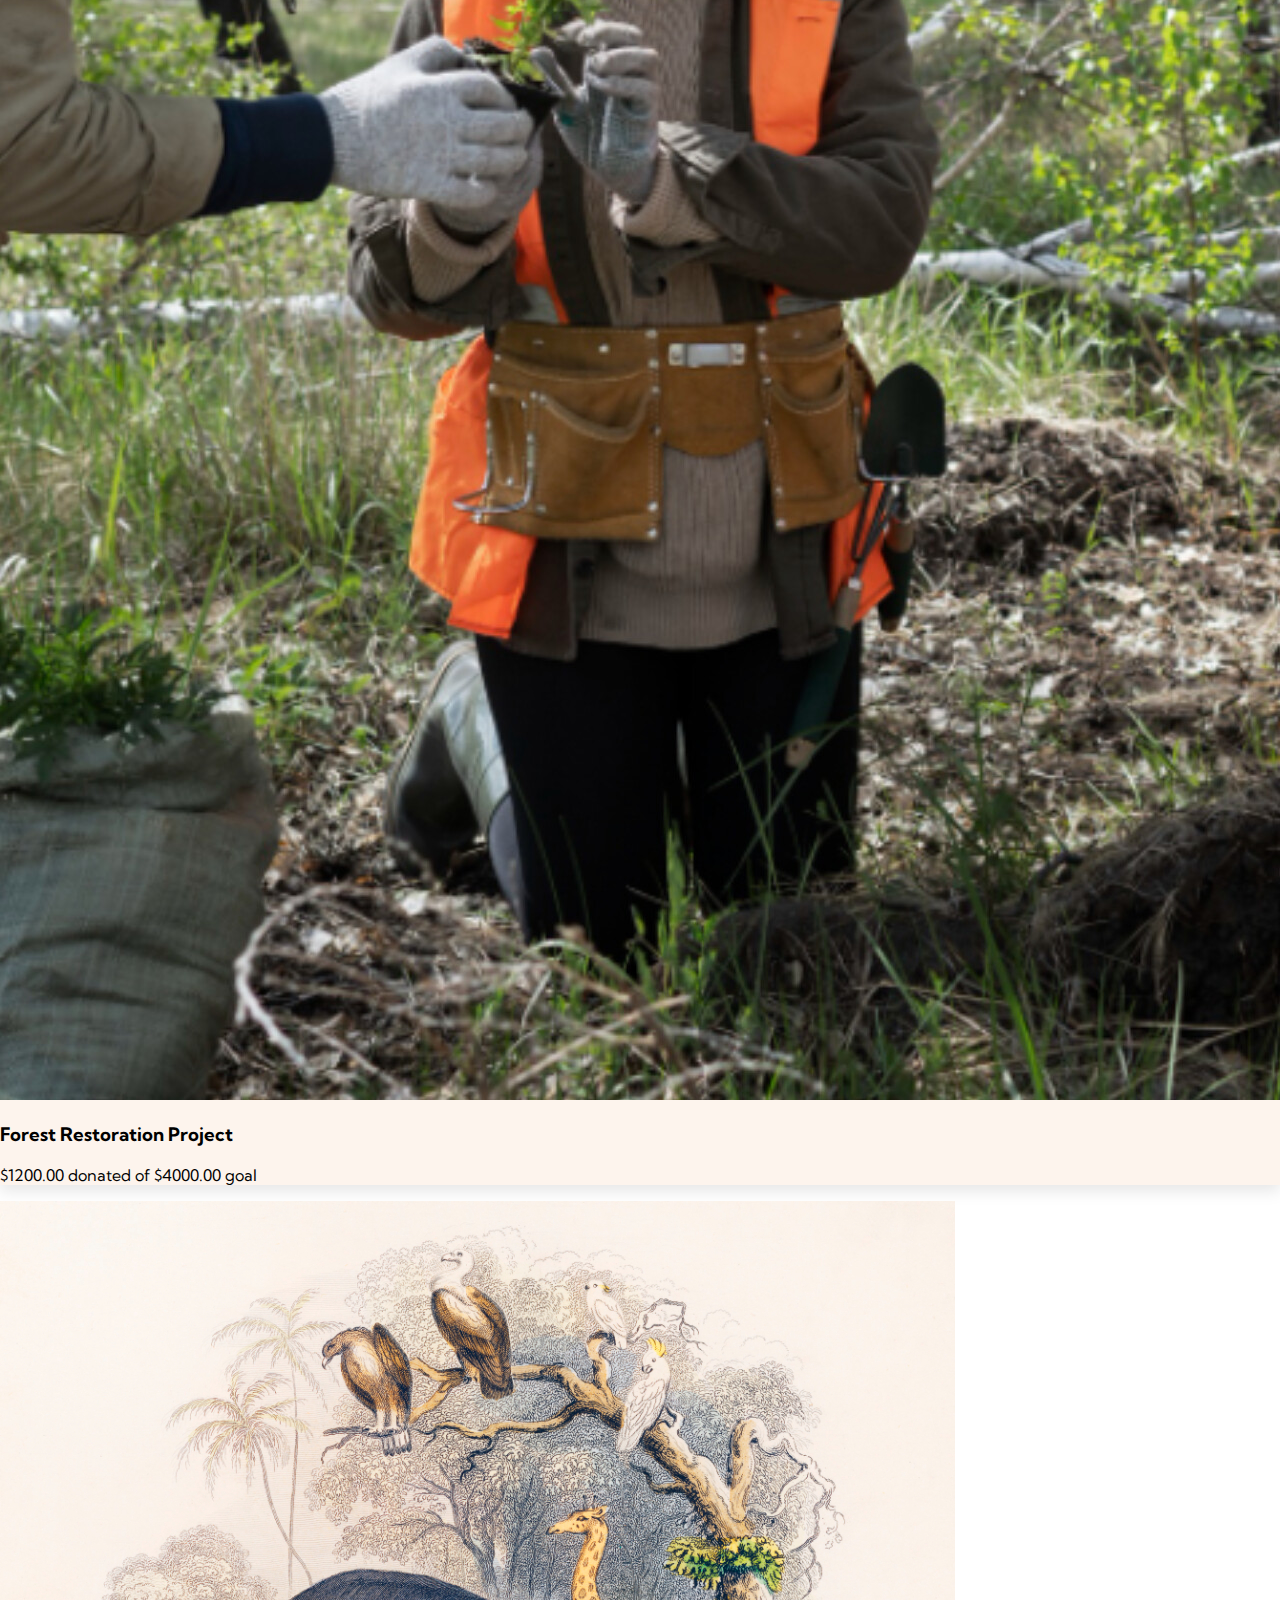
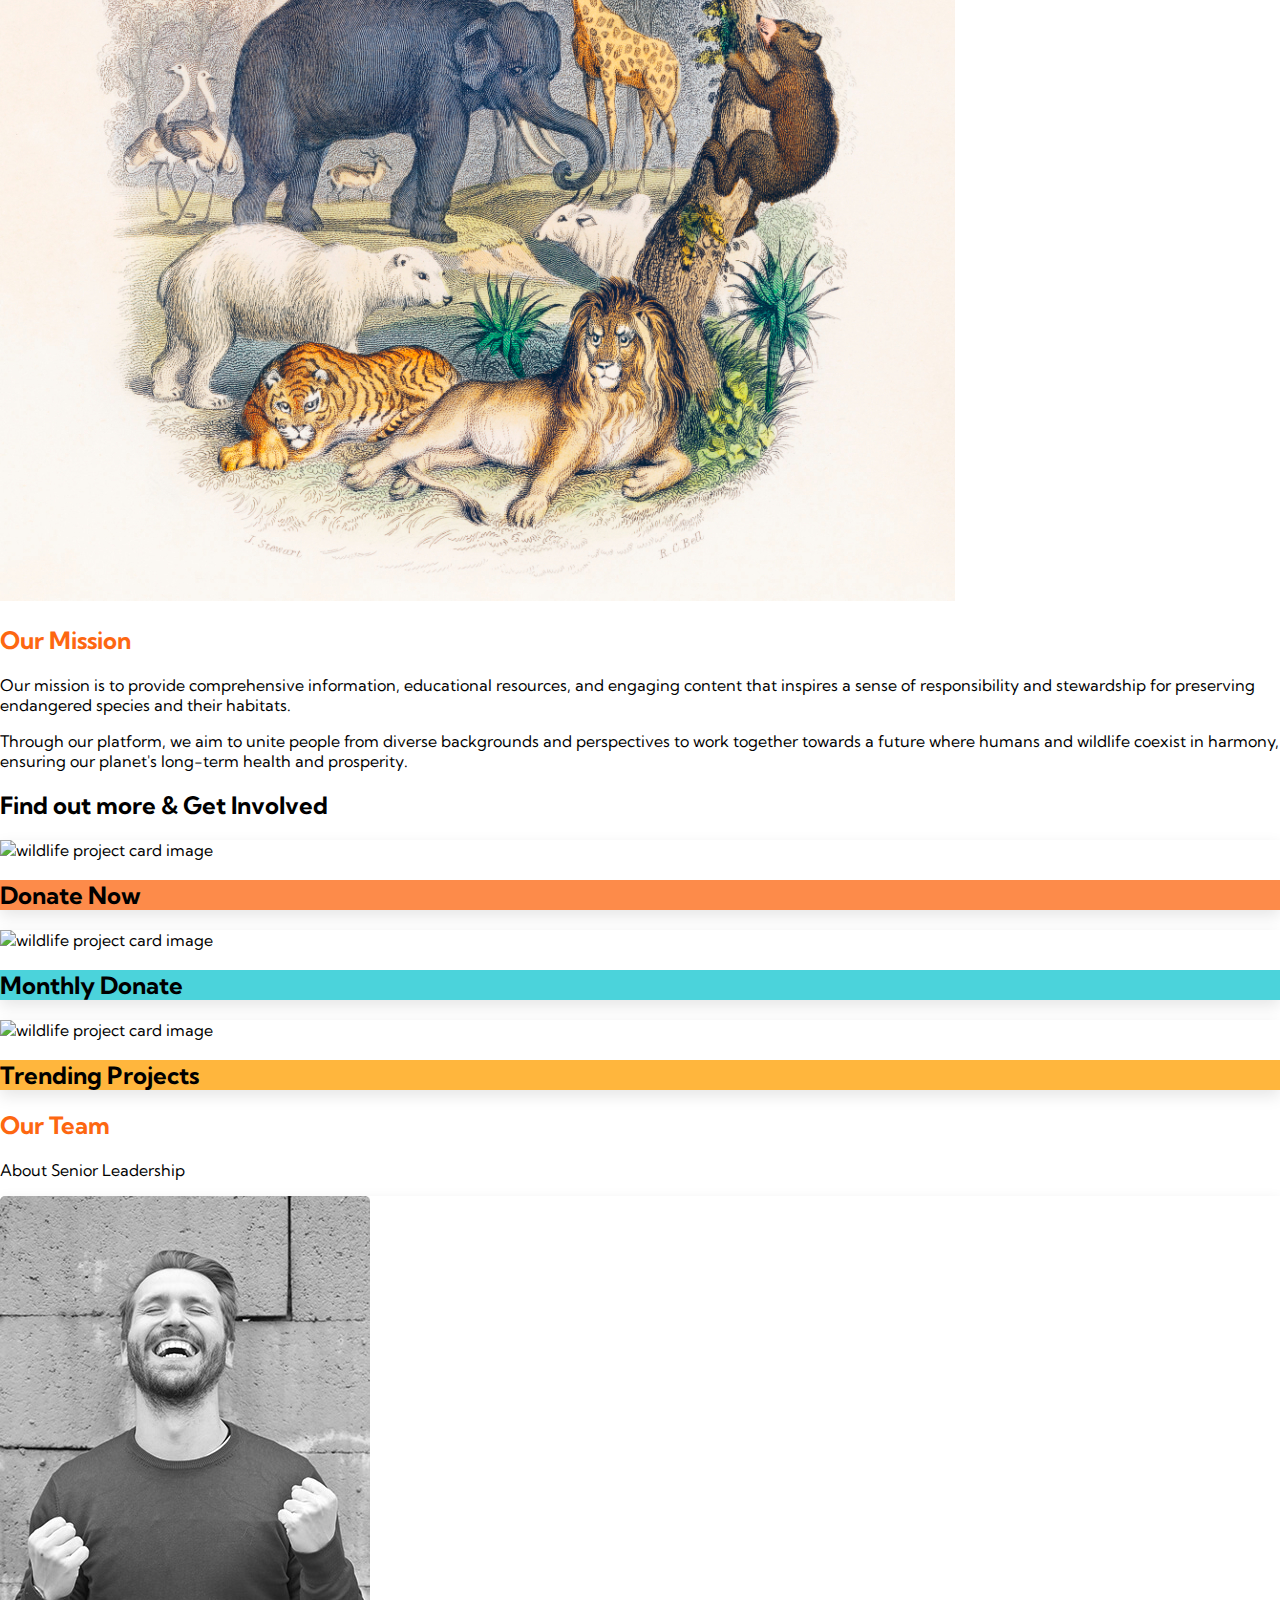
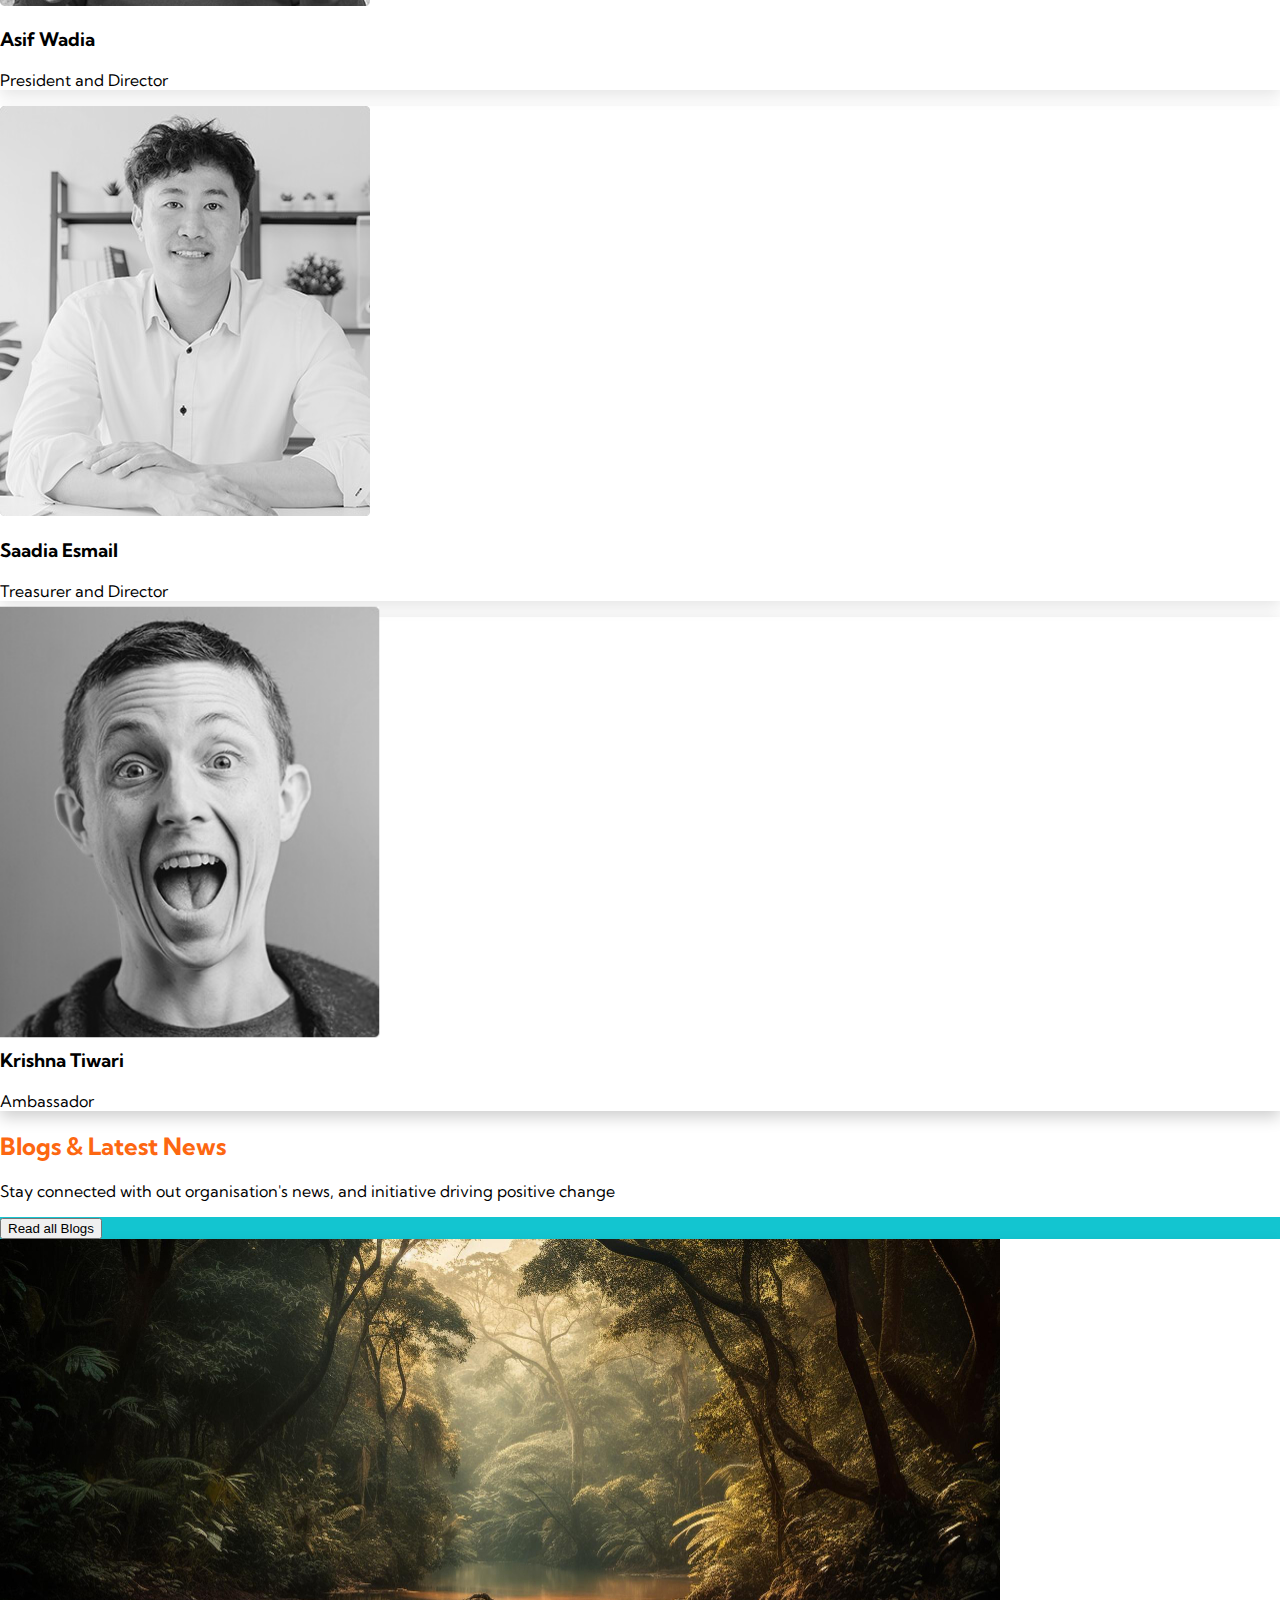
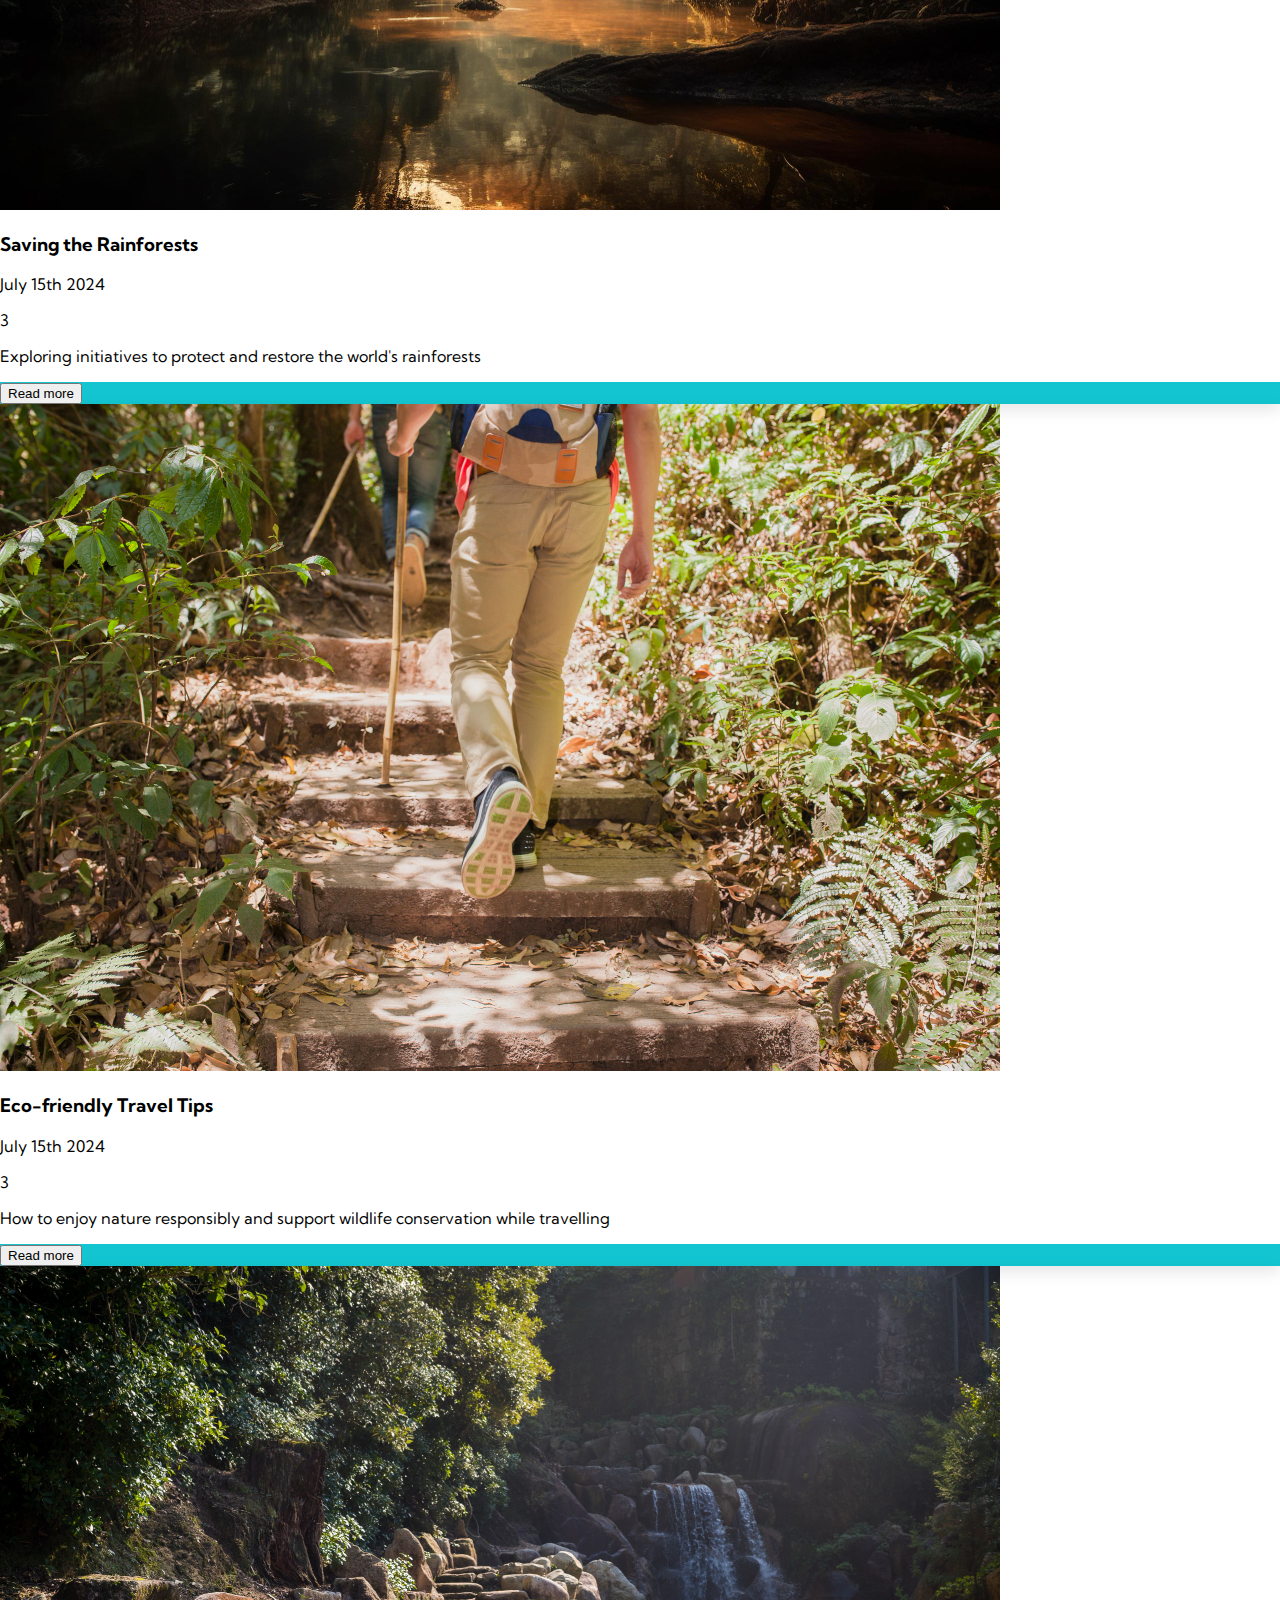
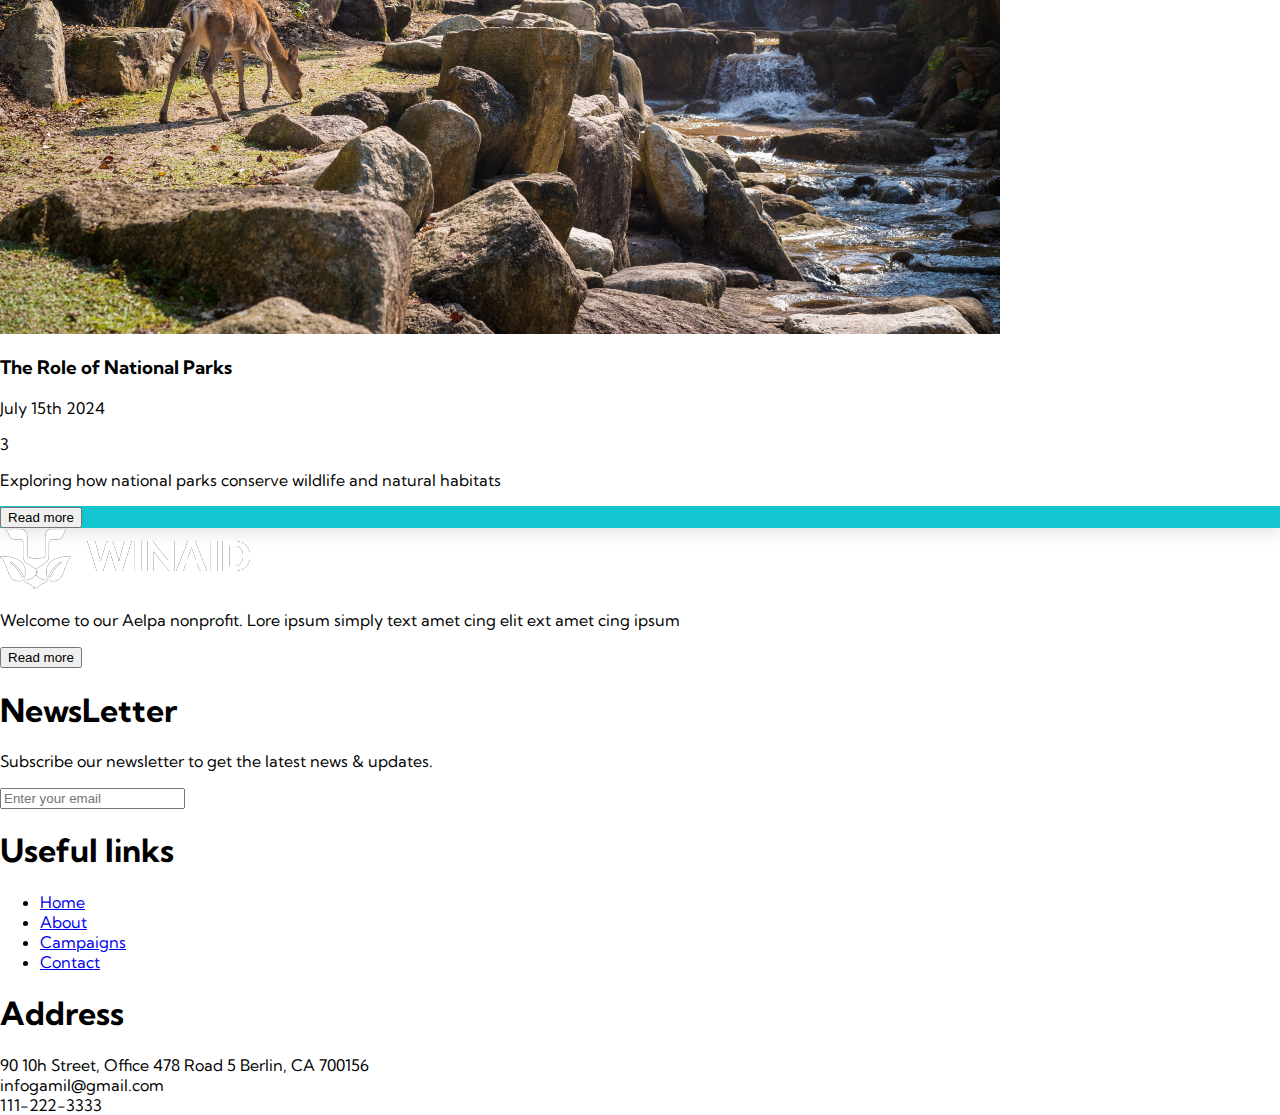
==== commit 2f506d70: "add the blog section in home page and donate page" ====
--- a/index.html
+++ b/index.html
@@ -10,12 +10,14 @@
     <script defer src="/main.js"></script>
     <script defer src="/js/homescript.js"></script>
 </head>
-<body class="font-['Kumbh Sans']">
+<body>
     <nav class="navbar sticky top-0 z-[1000] flex justify-between items-center gap-5 p-6 min-h-[15vh] bg-white border-b-[1px] border-b-black/20 shadow-lg">
     </nav>
 
     <div class="flex flex-col mb-10 gap-8">
-        <div class="h-[90vh] flex max-md:flex-col-reverse justify-between items-center gap-8 w-full p-14 bg-[url('/media/homebannerbg.png')] bg-cover bg-center bg-no-repeat mb-10">
+           
+        <!-- banner section -->
+        <section class="flex max-md:flex-col-reverse justify-between items-center gap-8 w-full p-14 bg-[url('/media/homebannerbg.png')] bg-cover bg-center bg-no-repeat mb-10">
             <div class="flex-1 flex opacity-90">
                 <img src="/media/homebannerimg.png" alt="wildlife banner" class="w-full">
             </div>
@@ -26,13 +28,14 @@
                 <p class="text-[45px] font-bold text-white">
                     Let’s make a difference and save all of the planet’s creatures. 
                 </p>
-                <div class="home-donate-btn relative overflow-hidden rounded-full bg-secondary px-6 py-2">
+                <div class="home-donate-btn relative overflow-hidden rounded-full bg-secondary px-6 py-2 transition-transform duration-[200ms] ease-in-out hover:scale-105 active:scale-95">
                     <a href="/pages/donate.html" class="z-10"><button class="text-xl relative z-[1] text-white">Donate</button></a>
                 </div>
             </div>
-        </div>
-
-        <div class="flex max-md:flex-col justify-between items-center gap-8 px-6 md:px-12">
+        </section>
+
+        <!-- about section -->
+        <section class="flex max-md:flex-col justify-between items-center gap-8 px-6 md:px-12">
             <div class="flex-1">
                 <img src="/media/wildlifeimg2.jpg" alt="wildlife image" class="w-full h-[300px] rounded-3xl">
             </div>
@@ -47,21 +50,22 @@
                 <p class="text-lg">
                     In the wilderness, every heartbeat carries a reminder of our responsibility: to safeguard, protect, and ensure the continuity of the world’s harmonies.
                 </p>
-                <div class="self-start home-donate-btn relative overflow-hidden rounded-full bg-secondary px-6 py-2">
+                <div class="self-start home-donate-btn relative overflow-hidden rounded-full bg-secondary px-6 py-2 transition-transform duration-[200ms] ease-in-out hover:scale-105 active:scale-95">
                     <a href="/pages/about.html" class="z-10"><button class="text-xl relative z-[1] text-white">About us</button></a>
                 </div>
             </div>
-        </div>
-
-        <div class="flex flex-col bg-three px-6 md:px-12 py-14 gap-10 mt-5">
+        </section>
+
+        <!-- projects section -->
+        <section class="flex flex-col bg-three px-6 md:px-12 py-14 gap-10 mt-5">
             <h2 class="text-center uppercase font-semibold text-primary"> On Going Projects</h2>
             <div class="flex flex-wrap justify-center items-center content-center lg:gap-8 gap-6">
-                <div class="home-proj-card flex flex-col overflow-hidden min-w-[150px] w-[350px] bg-white shadow-primary rounded-lg shadow-secondary-hover cursor-pointer">
-                    <div class="home-proj-img relative flex-1 overflow-hidden">
-                        <img src="/media/projectscardimg1.jpg" alt="wildlife project card image" class="z-0 aspect-square transition-transform duration-[300ms] ease-in-out w-full rounded-t-lg ">
-                        <div class="home-proj-img-overlay z-[1] absolute w-0 h-0 top-[50%] left-[50%] opacity-0 transition-all duration-[300ms] ease-in-out"></div>
-                    </div>
-                    <div class="flex-1 flex flex-col text-left px-6 py-8 gap-5">
+                <div class="overlay-highlyt-anime-card flex flex-col overflow-hidden min-w-[150px] w-[350px] bg-white shadow-primary rounded-lg shadow-secondary-hover cursor-pointer">
+                    <div class="overlay-highlyt-anime-img relative flex-1 overflow-hidden">
+                        <img src="/media/projectscardimg1.jpg" alt="wildlife project card image" class="aspect-square w-full rounded-t-lg">
+                        <div class="overlay-highlyt-anime"></div>
+                    </div>
+                    <div class="flex-1 flex flex-col justify-center items-start text-left px-6 py-8 gap-4">
                         <h3 class="text-left text-xl font-semibold text-primary-hover">Wildlife Awareness Campaign</h3>
                         <div class="text-base round-lg bg-three px-4 py-6">
                             <p class="mb-5">
@@ -82,12 +86,12 @@
                     </div>
                 </div>
 
-                <div class="home-proj-card flex flex-col overflow-hidden min-w-[150px] w-[350px] bg-white shadow-primary rounded-lg shadow-secondary-hover cursor-pointer">
-                    <div class="home-proj-img relative flex-1 overflow-hidden">
-                        <img src="/media/projectscardimg2.jpg" alt="wildlife project card image" class="z-0 aspect-square transition-transform duration-[300ms] ease-in-out w-full rounded-t-lg ">
-                        <div class="home-proj-img-overlay z-[1] absolute w-0 h-0 top-[50%] left-[50%] opacity-0 transition-all duration-[300ms] ease-in-out"></div>
-                    </div>
-                    <div class="flex-1 flex flex-col text-left px-6 py-8 gap-5">
+                <div class="overlay-highlyt-anime-card flex flex-col overflow-hidden min-w-[150px] w-[350px] bg-white shadow-primary rounded-lg shadow-secondary-hover cursor-pointer">
+                    <div class="overlay-highlyt-anime-img relative flex-1 overflow-hidden">
+                        <img src="/media/projectscardimg2.jpg" alt="wildlife project card image" class="z-0 aspect-square w-full rounded-t-lg ">
+                        <div class="overlay-highlyt-anime z-[1]"></div>
+                    </div>
+                    <div class="flex-1 flex flex-col justify-center items-start text-left px-6 py-8 gap-4">
                         <h3 class="text-left text-xl font-semibold text-primary-hover">Marine Conservation Efforts</h3>
                         <div class="text-base round-lg bg-[#fdf4ed] px-4 py-6">
                             <p class="mb-5">
@@ -108,12 +112,12 @@
                     </div>
                 </div>
 
-                <div class="home-proj-card flex flex-col overflow-hidden min-w-[150px] w-[350px] bg-white shadow-primary rounded-lg shadow-secondary-hover cursor-pointer">
-                    <div class="home-proj-img relative flex-1 overflow-hidden">
-                        <img src="/media/projectscardimg3.jpg" alt="wildlife project card image" class="z-0 aspect-square transition-transform duration-[300ms] ease-in-out w-full rounded-t-lg ">
-                        <div class="home-proj-img-overlay z-[1] absolute w-0 h-0 top-[50%] left-[50%] opacity-0 transition-all duration-[300ms] ease-in-out"></div>
-                    </div>
-                    <div class="flex-1 flex flex-col text-left px-6 py-8 gap-5">
+                <div class="overlay-highlyt-anime-card flex flex-col overflow-hidden min-w-[150px] w-[350px] bg-white shadow-primary rounded-lg shadow-secondary-hover cursor-pointer">
+                    <div class="overlay-highlyt-anime-img relative flex-1 overflow-hidden">
+                        <img src="/media/projectscardimg3.jpg" alt="wildlife project card image" class="z-0 aspect-square w-full rounded-t-lg ">
+                        <div class="overlay-highlyt-anime z-[1]"></div>
+                    </div>
+                    <div class="flex-1 flex flex-col justify-center items-start text-left px-6 py-8 gap-4">
                         <h3 class="text-left text-xl font-semibold text-primary-hover">Forest Restoration Project</h3>
                         <div class="text-base round-lg bg-[#fdf4ed] px-4 py-6">
                             <p class="mb-5">
@@ -134,9 +138,10 @@
                     </div>
                 </div>
             </div>
-        </div>
-
-        <div class="flex max-md:flex-col flex-row-reverse justify-between items-center gap-8 px-6 mt-10 md:px-12">
+        </section>
+
+        <!-- our mission section -->
+        <section class="flex max-md:flex-col flex-row-reverse justify-between items-center gap-8 px-6 mt-10 md:px-12">
             <div class="flex-1">
                 <img src="/media/wildlifeimg.jpg" alt="wildlife image" class="w-full h-[450px] rounded-3xl">
             </div>
@@ -152,9 +157,10 @@
                     Through our platform, we aim to unite people from diverse backgrounds and perspectives to work together towards a future where humans and wildlife coexist in harmony, ensuring our planet's long-term health and prosperity.
                 </p>
             </div>
-        </div>
-
-        <div class="flex flex-col px-6 md:px-12 py-14 gap-10 mt-5">
+        </section>
+
+        <!-- find more section -->
+        <section class="flex flex-col px-6 md:px-12 py-14 gap-10 mt-5">
             <h2 class="text-center text-4xl font-semibold">Find out more & Get Involved</h2>
             <div class="flex flex-wrap justify-center items-center content-center lg:gap-8 gap-6">
                 <div class="relative flex justify-center items-center overflow-hidden min-w-[150px] w-[350px] shadow-primary rounded-lg">
@@ -187,19 +193,20 @@
                     </div>
                 </div>
             </div>
-        </div>
-
-        <div class="flex flex-col bg-[#f9f2ed] px-6 md:px-12 py-14 gap-10 mt-5">
+        </section>
+
+        <!-- team section -->
+        <section class="flex flex-col bg-[#f9f2ed] px-6 md:px-12 py-14 gap-10 mt-5">
             <h2 class="text-center uppercase font-semibold text-primary">Our Team</h2>
             <p class="text-center text-4xl font-semibold">About Senior Leadership</p>
 
             <div class="flex flex-wrap justify-center items-center content-center lg:gap-8 gap-6">
-                <div class="home-team-card flex flex-col overflow-hidden min-w-[150px] w-[350px] bg-white shadow-primary rounded-lg shadow-secondary-hover cursor-pointer">
-                    <div class="flex-1 home-team-img relative overflow-hidden">
+                <div class="overlay-highlyt-anime-card flex flex-col overflow-hidden min-w-[150px] w-[350px] bg-white shadow-primary rounded-lg shadow-secondary-hover cursor-pointer">
+                    <div class="flex-1 overlay-normal-img relative overflow-hidden">
                         <img src="/media/team-1.jpg" alt="team 1 card image" class="z-0 transition-transform duration-[300ms] ease-in-out w-full rounded-t-lg ">
-                        <div class="home-team-img-overlay z-[1] absolute w-full h-full top-0 left-0 opacity-0"></div>
-                    </div>
-                    <div class="flex-1 flex flex-col text-left px-6 py-8 gap-4">
+                        <div class="overlay-normal z-[1] absolute w-full h-full top-0 left-0 opacity-0"></div>
+                    </div>
+                    <div class="flex-1 flex flex-col justify-center items-start text-left px-6 py-8 gap-4">
                         <h3 class="text-left text-xl font-semibold text-primary-hover">Asif Wadia</h3>
                         <p>President and Director</p>
                         <div class="flex items-center gap-5">
@@ -210,12 +217,12 @@
                     </div>
                 </div>
 
-                <div class="home-team-card flex flex-col overflow-hidden min-w-[150px] w-[350px] bg-white shadow-primary rounded-lg shadow-secondary-hover cursor-pointer">
-                    <div class="flex-1 home-team-img relative overflow-hidden">
+                <div class="overlay-normal-card flex flex-col overflow-hidden min-w-[150px] w-[350px] bg-white shadow-primary rounded-lg shadow-secondary-hover cursor-pointer">
+                    <div class="flex-1 overlay-normal-img relative overflow-hidden">
                         <img src="/media/team-2.jpg" alt="team 1 card image" class="z-0 transition-transform duration-[300ms] ease-in-out w-full rounded-t-lg ">
-                        <div class="home-team-img-overlay z-[1] absolute w-full h-full top-0 left-0 opacity-0"></div>
-                    </div>
-                    <div class="flex-1 flex flex-col text-left px-6 py-8 gap-4">
+                        <div class="overlay-normal z-[1] absolute w-full h-full top-0 left-0 opacity-0"></div>
+                    </div>
+                    <div class="flex-1 flex flex-col justify-center items-start text-left px-6 py-8 gap-4">
                         <h3 class="text-left text-xl font-semibold text-primary-hover">Saadia Esmail</h3>
                         <p>Treasurer and Director</p>
                         <div class="flex items-center gap-5">
@@ -226,12 +233,12 @@
                     </div>
                 </div>
 
-                <div class="home-team-card flex flex-col overflow-hidden min-w-[150px] w-[350px] bg-white shadow-primary rounded-lg shadow-secondary-hover cursor-pointer">
-                    <div class="flex-1 home-team-img relative overflow-hidden">
+                <div class="overlay-normal-card flex flex-col overflow-hidden min-w-[150px] w-[350px] bg-white shadow-primary rounded-lg shadow-secondary-hover cursor-pointer">
+                    <div class="flex-1 overlay-normal-img relative overflow-hidden">
                         <img src="/media/team-3.jpg" alt="team 1 card image" class="z-0 transition-transform duration-[300ms] ease-in-out w-full rounded-t-lg ">
-                        <div class="home-team-img-overlay z-[1] absolute w-full h-full top-0 left-0 opacity-0"></div>
-                    </div>
-                    <div class="flex-1 flex flex-col text-left px-6 py-8 gap-4">
+                        <div class="overlay-normal z-[1] absolute w-full h-full top-0 left-0 opacity-0"></div>
+                    </div>
+                    <div class="flex-1 flex flex-col justify-center items-start text-left px-6 py-8 gap-4">
                         <h3 class="text-left text-xl font-semibold text-primary-hover">Krishna Tiwari</h3>
                         <p>Ambassador</p>
                         <div class="flex items-center gap-5">
@@ -242,12 +249,99 @@
                     </div>
                 </div>
             </div>
-        </div>
+        </section>
+
+        <!-- blogs section -->
+        <section class="flex flex-col px-6 md:px-12 py-14 gap-10 mt-5">
+            <div class="flex justify-between items-center gap-5">
+                <div class="self-start">
+                    <h2 class="text-left uppercase font-semibold text-primary">Blogs & Latest News</h2>
+                    <p class="text-left text-lg font-medium mt-5">Stay connected with out organisation&apos;s news, and initiative driving positive change</p>
+                </div>
+                <div class="home-donate-btn relative overflow-hidden rounded-full bg-secondary px-6 py-2 transition-transform duration-75 ease-in-out hover:scale-105 active:scale-95">
+                    <a href="/pages/donate.html" class="z-10"><button class="text-xl relative z-[1] text-white">Read all Blogs</button></a>
+                </div>
+            </div>
+
+            <div class="flex flex-wrap justify-center items-center content-center lg:gap-8 gap-6">
+                <div class="overlay-highlyt-anime-card flex flex-col overflow-hidden min-w-[150px] w-[350px] bg-white shadow-primary rounded-lg shadow-secondary-hover cursor-pointer">
+                    <div class="flex-1 overlay-highlyt-anime-img relative overflow-hidden">
+                        <img src="/media/blogimg1.jpg" alt="team 1 card image" class="aspect-[3/2] w-full rounded-t-lg ">
+                        <div class="overlay-highlyt-anime"></div>
+                    </div>
+                    <div class="flex-1 flex flex-col justify-center text-left px-6 py-8 gap-4">
+                        <h3 class="text-left text-xl font-semibold text-primary-hover">Saving the Rainforests</h3>
+                        <div class="flex items-center gap-5">
+                            <div class="flex items-center gap-2">
+                                <i class="fa-regular fa-calendar text-left"></i>
+                                <p class="text-left">July 15th 2024</p>
+                            </div>
+                            <div class="flex items-center gap-2">
+                                <i class="fa-regular fa-comment text-left"></i>
+                                <p class="text-left">3</p>
+                            </div>
+                        </div>
+                        <p>Exploring initiatives to protect and restore the world's rainforests</p>
+                        <div class="home-donate-btn self-start relative overflow-hidden rounded-full bg-secondary px-6 py-2 transition-transform duration-[300ms] ease-in-out hover:scale-105 active:scale-95">
+                            <a href="/pages/donate.html" class="z-10"><button class="text-xl relative z-[1] text-white">Read more</button></a>
+                        </div>
+                    </div>
+                </div>
+
+                <div class="overlay-highlyt-anime-card flex flex-col overflow-hidden min-w-[150px] w-[350px] bg-white shadow-primary rounded-lg shadow-secondary-hover cursor-pointer">
+                    <div class="flex-1 overlay-highlyt-anime-img relative overflow-hidden">
+                        <img src="/media/blogimg2.jpg" alt="team 1 card image" class="aspect-[3/2] w-full rounded-t-lg ">
+                        <div class="overlay-highlyt-anime"></div>
+                    </div>
+                    <div class="flex-1 flex flex-col justify-center text-left px-6 py-8 gap-4">
+                        <h3 class="text-left text-xl font-semibold text-primary-hover">Eco-friendly Travel Tips</h3>
+                        <div class="flex items-center gap-5">
+                            <div class="flex items-center gap-2">
+                                <i class="fa-regular fa-calendar text-left"></i>
+                                <p class="text-left">July 15th 2024</p>
+                            </div>
+                            <div class="flex items-center gap-2">
+                                <i class="fa-regular fa-comment text-left"></i>
+                                <p class="text-left">3</p>
+                            </div>
+                        </div>
+                        <p>How to enjoy nature responsibly and support wildlife conservation while travelling</p>
+                        <div class="home-donate-btn self-start relative overflow-hidden rounded-full bg-secondary px-6 py-2 transition-transform duration-[300ms] ease-in-out hover:scale-105 active:scale-95">
+                            <a href="/pages/donate.html" class="z-10"><button class="text-xl relative z-[1] text-white">Read more</button></a>
+                        </div>
+                    </div>
+                </div>
+
+                <div class="overlay-highlyt-anime-card flex flex-col overflow-hidden min-w-[150px] w-[350px] bg-white shadow-primary rounded-lg shadow-secondary-hover cursor-pointer">
+                    <div class="flex-1 overlay-highlyt-anime-img relative overflow-hidden">
+                        <img src="/media/blogimg3.jpg" alt="team 1 card image" class="aspect-[3/2] w-full rounded-t-lg ">
+                        <div class="overlay-highlyt-anime"></div>
+                    </div>
+                    <div class="flex-1 flex flex-col justify-center text-left px-6 py-8 gap-4">
+                        <h3 class="text-left text-xl font-semibold text-primary-hover">The Role of National Parks</h3>
+                        <div class="flex items-center gap-5">
+                            <div class="flex items-center gap-2">
+                                <i class="fa-regular fa-calendar text-left"></i>
+                                <p class="text-left">July 15th 2024</p>
+                            </div>
+                            <div class="flex items-center gap-2">
+                                <i class="fa-regular fa-comment text-left"></i>
+                                <p class="text-left">3</p>
+                            </div>
+                        </div>
+                        <p>Exploring how national parks conserve wildlife and natural habitats</p>
+                        <div class="home-donate-btn self-start relative overflow-hidden rounded-full bg-secondary px-6 py-2 transition-transform duration-[300ms] ease-in-out hover:scale-105 active:scale-95">
+                            <a href="/pages/donate.html" class="z-10"><button class="text-xl relative z-[1] text-white">Read more</button></a>
+                        </div>
+                    </div>
+                </div>
+            </div>
+        </section>
 
         
     </div>
 
-    <footer class="footer mt-auto flex flex-wrap bg-black justify-between items-start content-start px-6 pt-16 pb-32 gap-10">
+    <footer class="footer mt-auto flex flex-wrap bg-black justify-between items-start content-start px-6 pt-16 pb-48 gap-10 md:bg-[url('/media/footer-left.png'),_url('/media/footer-right.png')] md:bg-[position:left_bottom,_right_bottom] bg-[size:auto,_auto] bg-no-repeat">
     </footer>
 </body>
 </html>--- a/main.css
+++ b/main.css
@@ -3,6 +3,7 @@
 :root{
     --primary-color: #fd6711;
     --secondary-color: #13c5d0;
+    --secondary-light-color: #c9fbfdc2;
     --color-three:#fdf4ed;
     --color-four:#fd6711c2;
     --color-five:#13c5d0c2;
@@ -27,10 +28,18 @@
     background-color: var(--primary-color);
 }
 
+.bg-primary-hover:hover{
+    background-color: var(--primary-color);
+}
+
 .bg-secondary{
     background-color: var(--secondary-color);
 }
 
+.bg-secondary-light{
+    background-color: var(--secondary-light-color);
+}
+
 .bg-three{
     background-color: var(--color-three);
 }
@@ -58,7 +67,6 @@
 .shadow-secondary-hover:hover{
     box-shadow: var(--secondary-shadow);
 }
-
 
 body{
     margin: 0;
@@ -79,8 +87,8 @@
     z-index: 0;
     width: 100%;
     height: 100%;
-    border-top-right-radius: 25%;
-    border-top-left-radius: 25%;
+    border-top-right-radius: 20%;
+    border-top-left-radius: 20%;
     top: 0;
     left: 0;
     bottom: 0;
@@ -103,11 +111,29 @@
     transition: left .5s ease;
 }
 
-.home-proj-card:hover img, .home-proj-img:hover img{
+.overlay-highlyt-anime-img img{
+    z-index: 0;
+    transition: transform 300ms ease-in-out;
+}
+
+/* overlay highlight animation */
+.overlay-highlyt-anime{
+    position: absolute;
+    z-index: 1;
+    width: 0;
+    height: 0;
+    top: 50%;
+    left: 50%;
+    background-color: white;
+    opacity: 0;
+    transition: all 300ms ease-in-out;
+}
+
+.overlay-highlyt-anime-card:hover img, .overlay-highlyt-anime-img:hover img{
     transform: scale(1.05);
 }
 
-.home-proj-card:hover .home-proj-img-overlay, .home-proj-img:hover .home-proj-img-overlay{
+.overlay-highlyt-anime-card:hover .overlay-highlyt-anime, .overlay-highlyt-anime-img:hover .overlay-highlyt-anime{
     width: 100%;
     height: 100%;
     background-color: white;
@@ -129,12 +155,31 @@
     }
 }
 
-.home-team-card:hover img, .home-team-img:hover img{
+/* overlay normal */
+.overlay-normal-img img{
+    z-index: 0;
+    transition: transform 300ms ease-in-out;
+}
+
+.overlay-normal{
+    position: absolute;
+    z-index: 1;
+    width: 100%;
+    height: 100%;
+    top: 0;
+    left: 0;
+    right: 0;
+    bottom: 0;
+    background-color: var(--primary-color);
+    opacity: 0;
+    transition: all 300ms ease-in-out;
+}
+
+.overlay-normal-card:hover img, .overlay-normal-img:hover img{
     transform: scale(1.05);
 }
 
-.home-team-card:hover .home-team-img-overlay, .home-team-img:hover .home-team-img-overlay{
-    background-color: var(--primary-color);
+.overlay-normal-card:hover .overlay-normal, .overlay-normal-img:hover .overlay-normal{
     opacity: 0.4;
 }
 
@@ -180,8 +225,8 @@
     z-index: 0;
     width: 100%;
     height: 100%;
-    border-top-right-radius: 25%;
-    border-top-left-radius: 25%;
+    border-top-right-radius: 20%;
+    border-top-left-radius: 20%;
     top: 0;
     left: 0;
     bottom: 0;
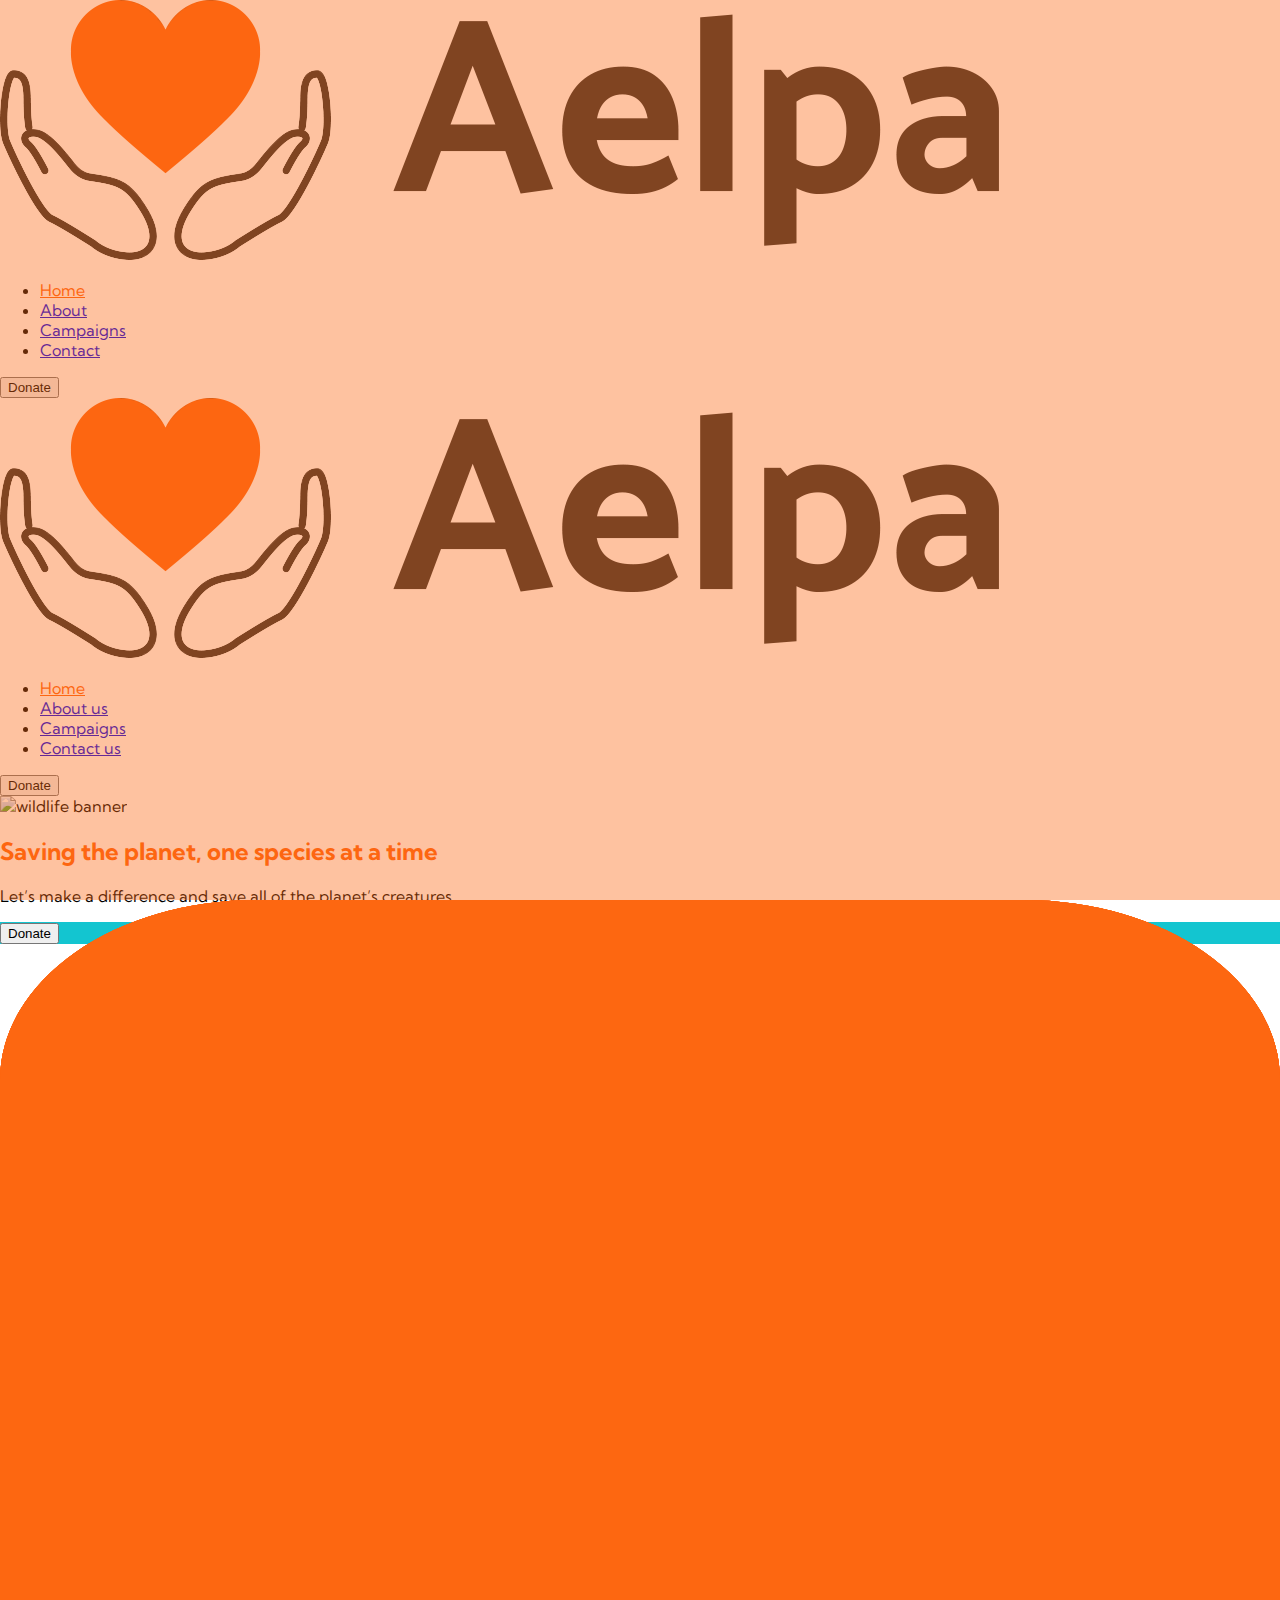
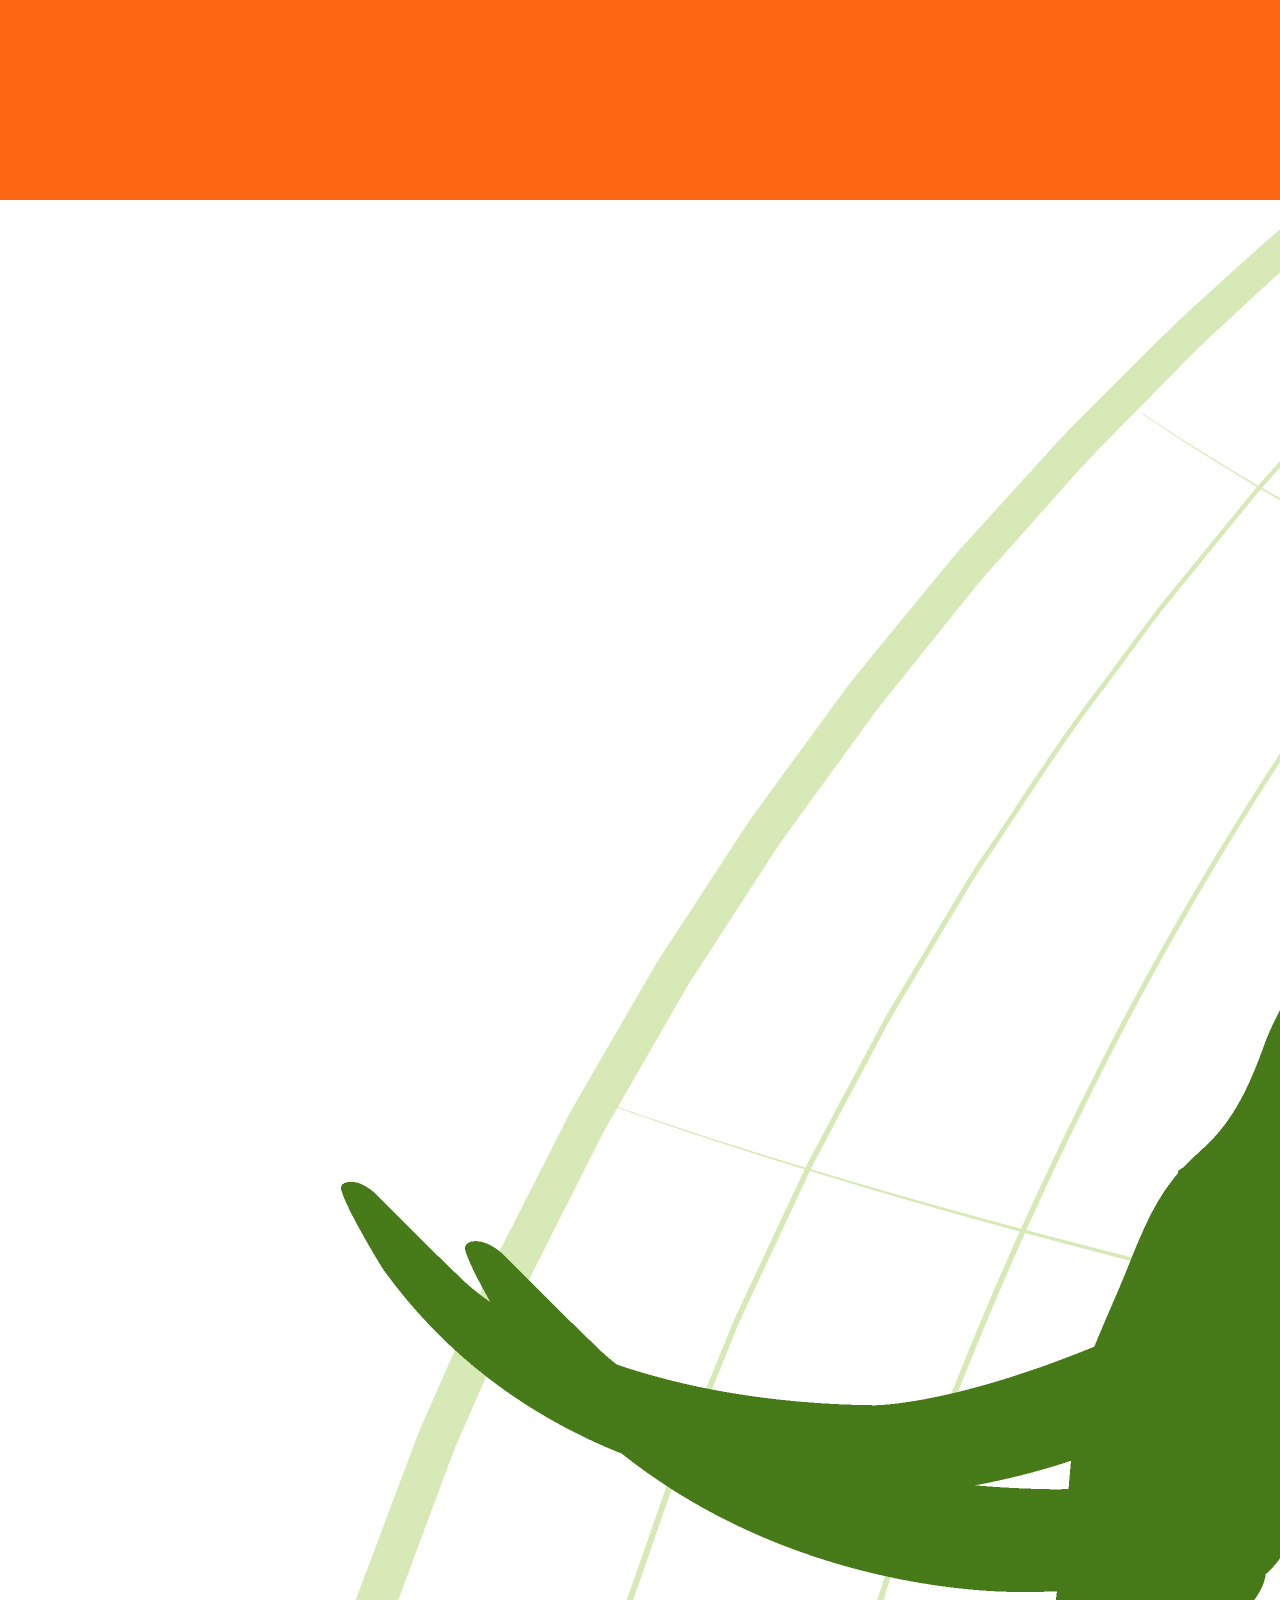
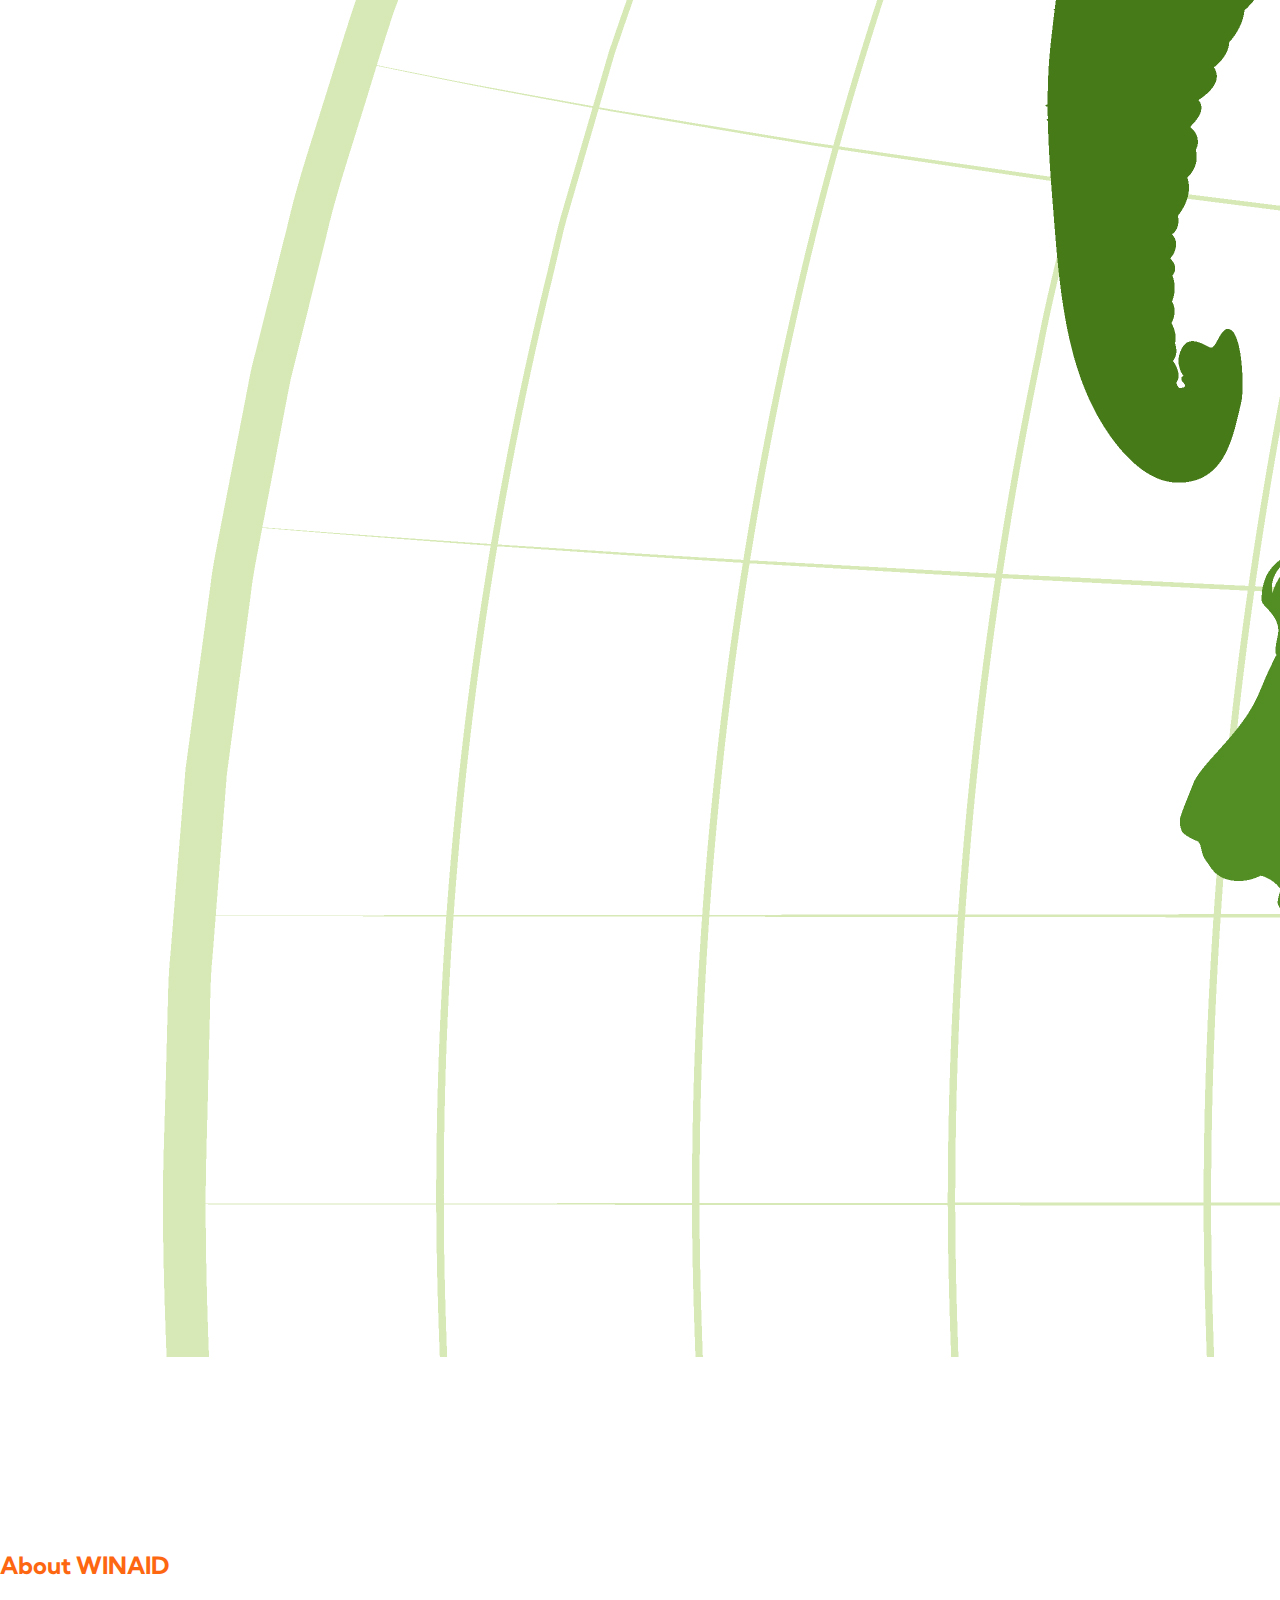
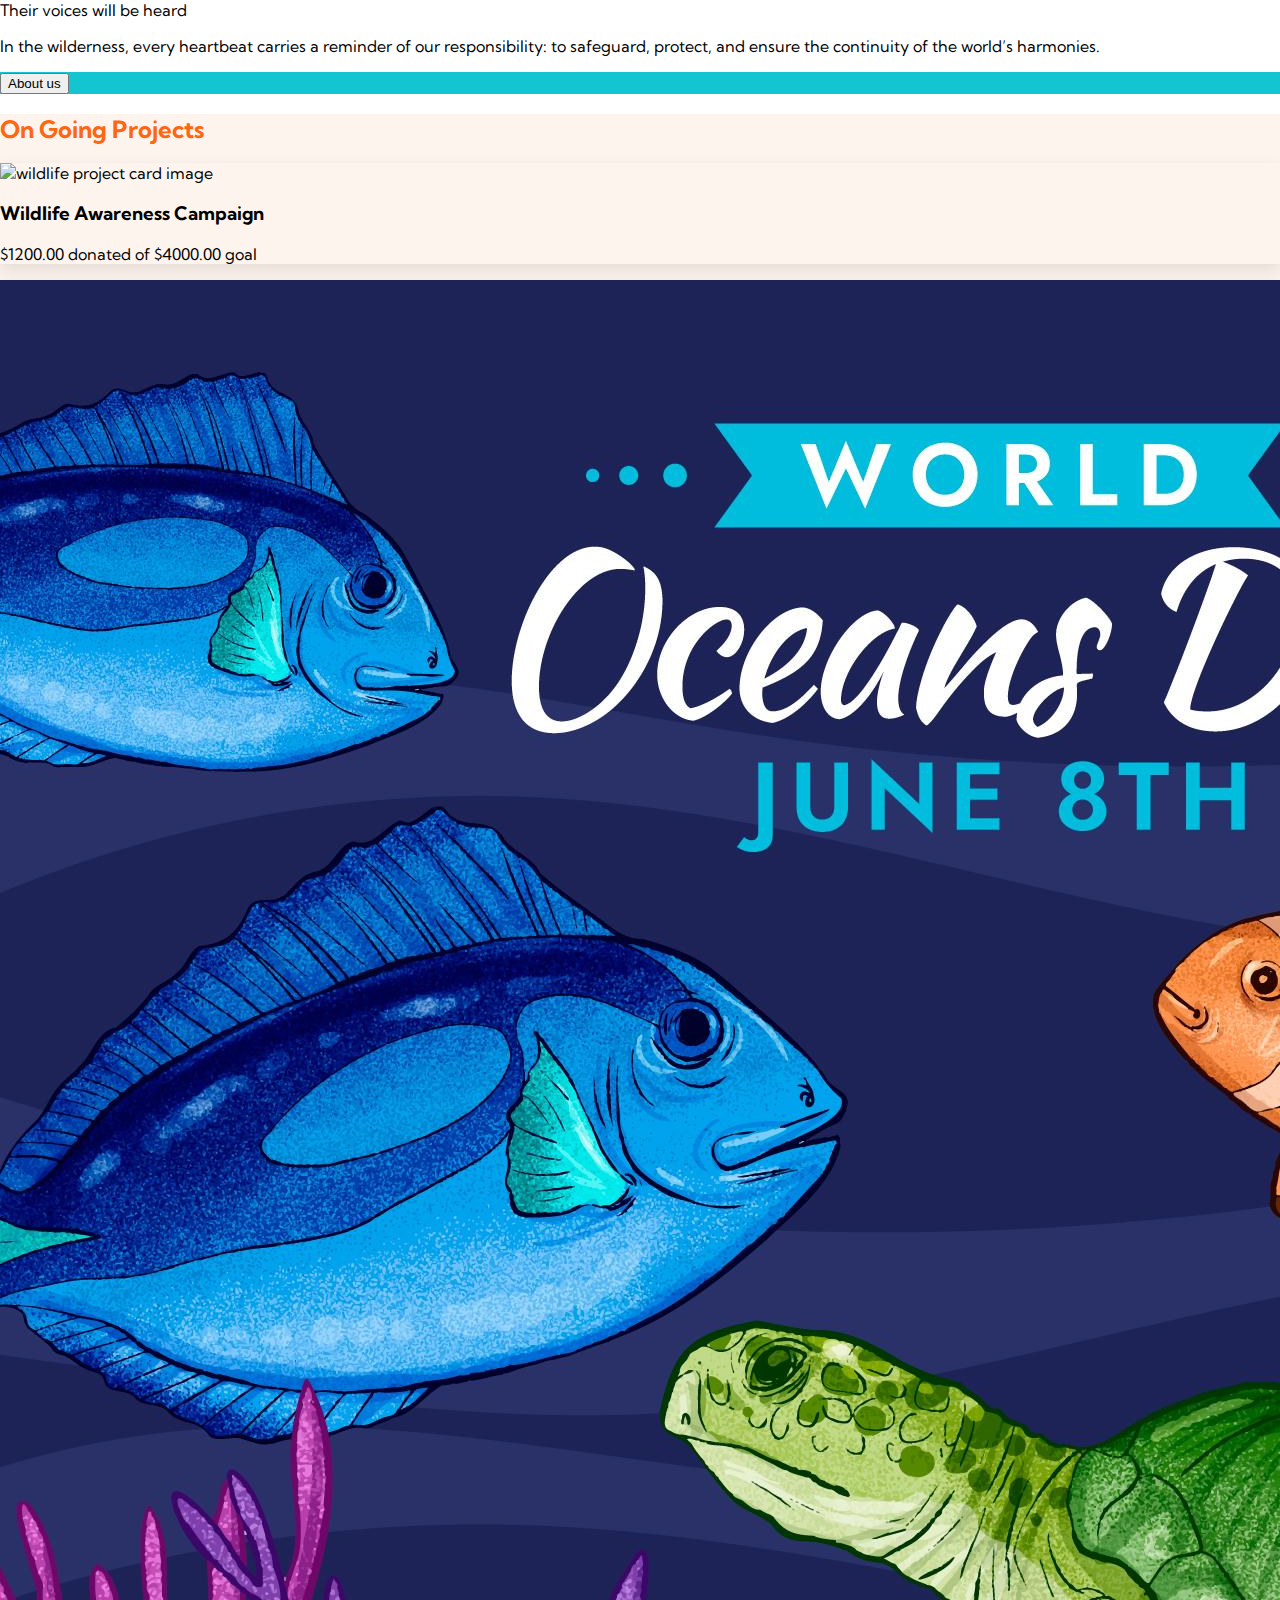
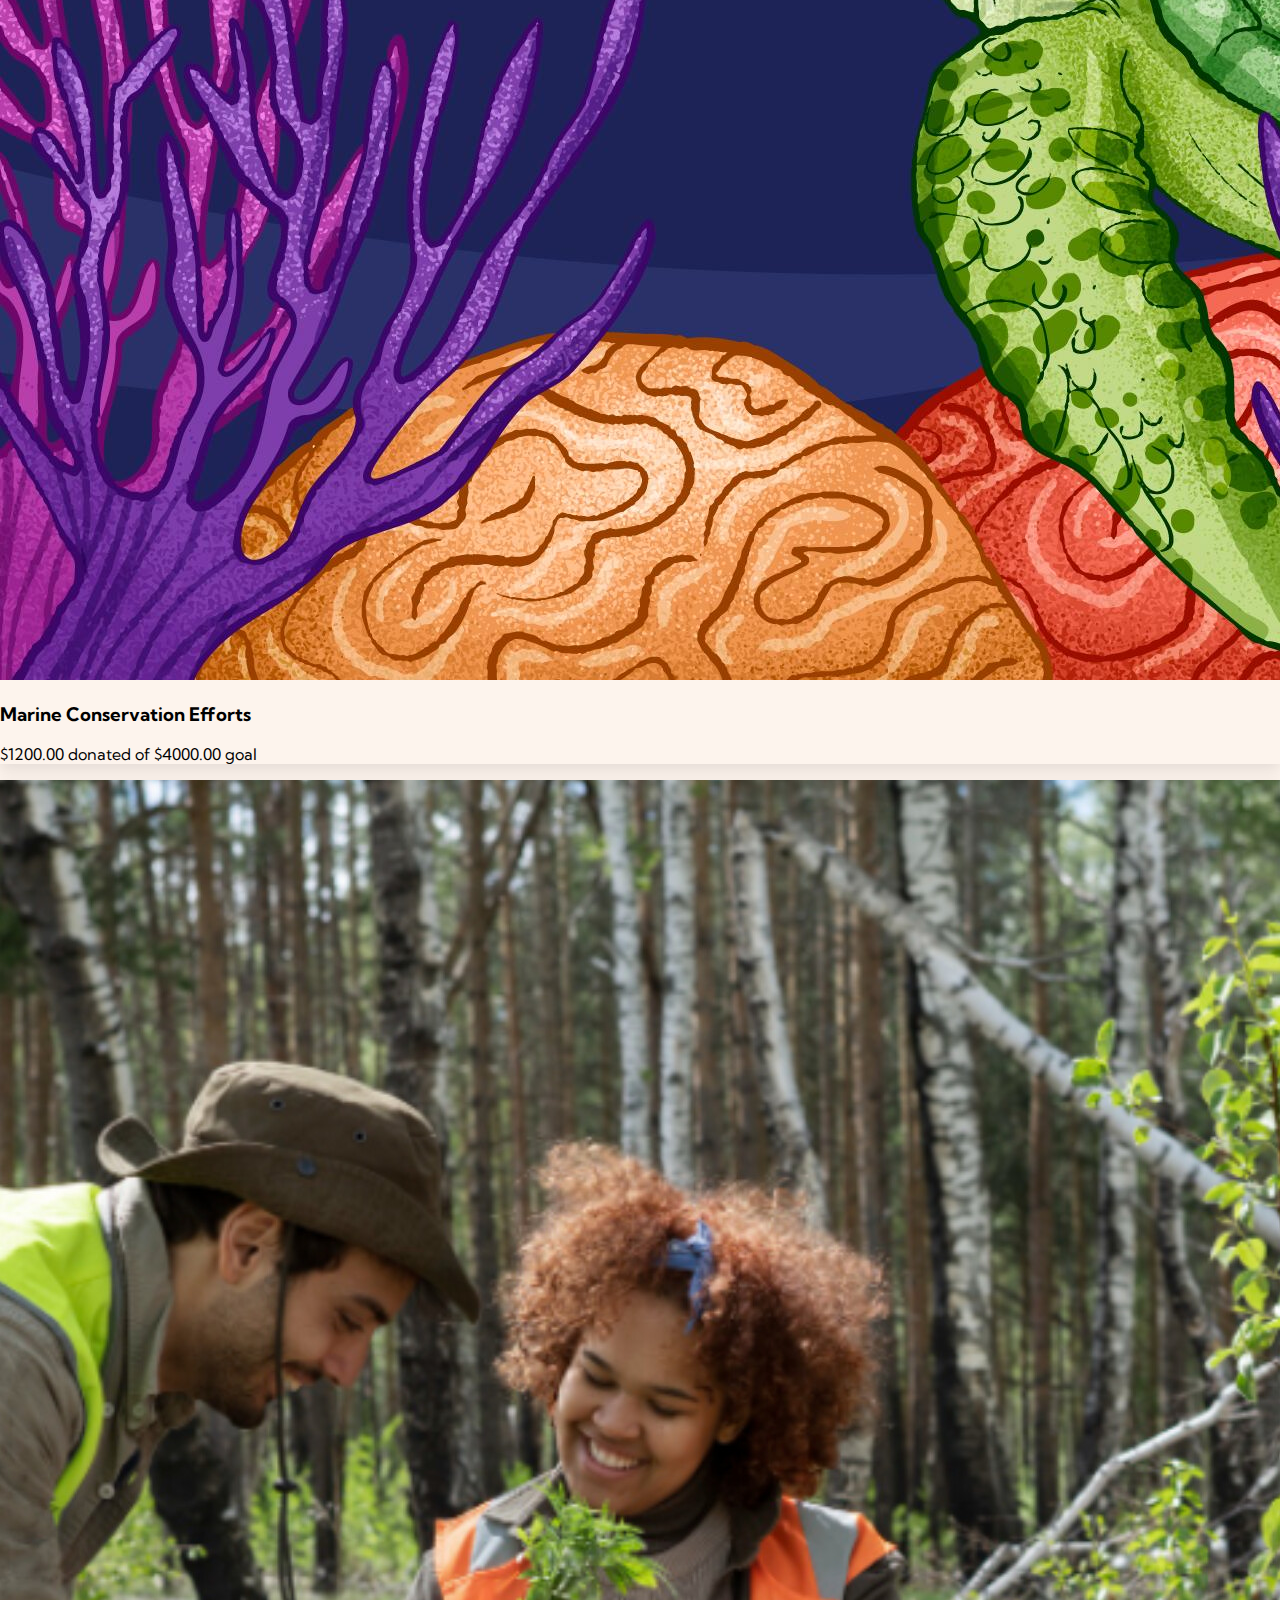
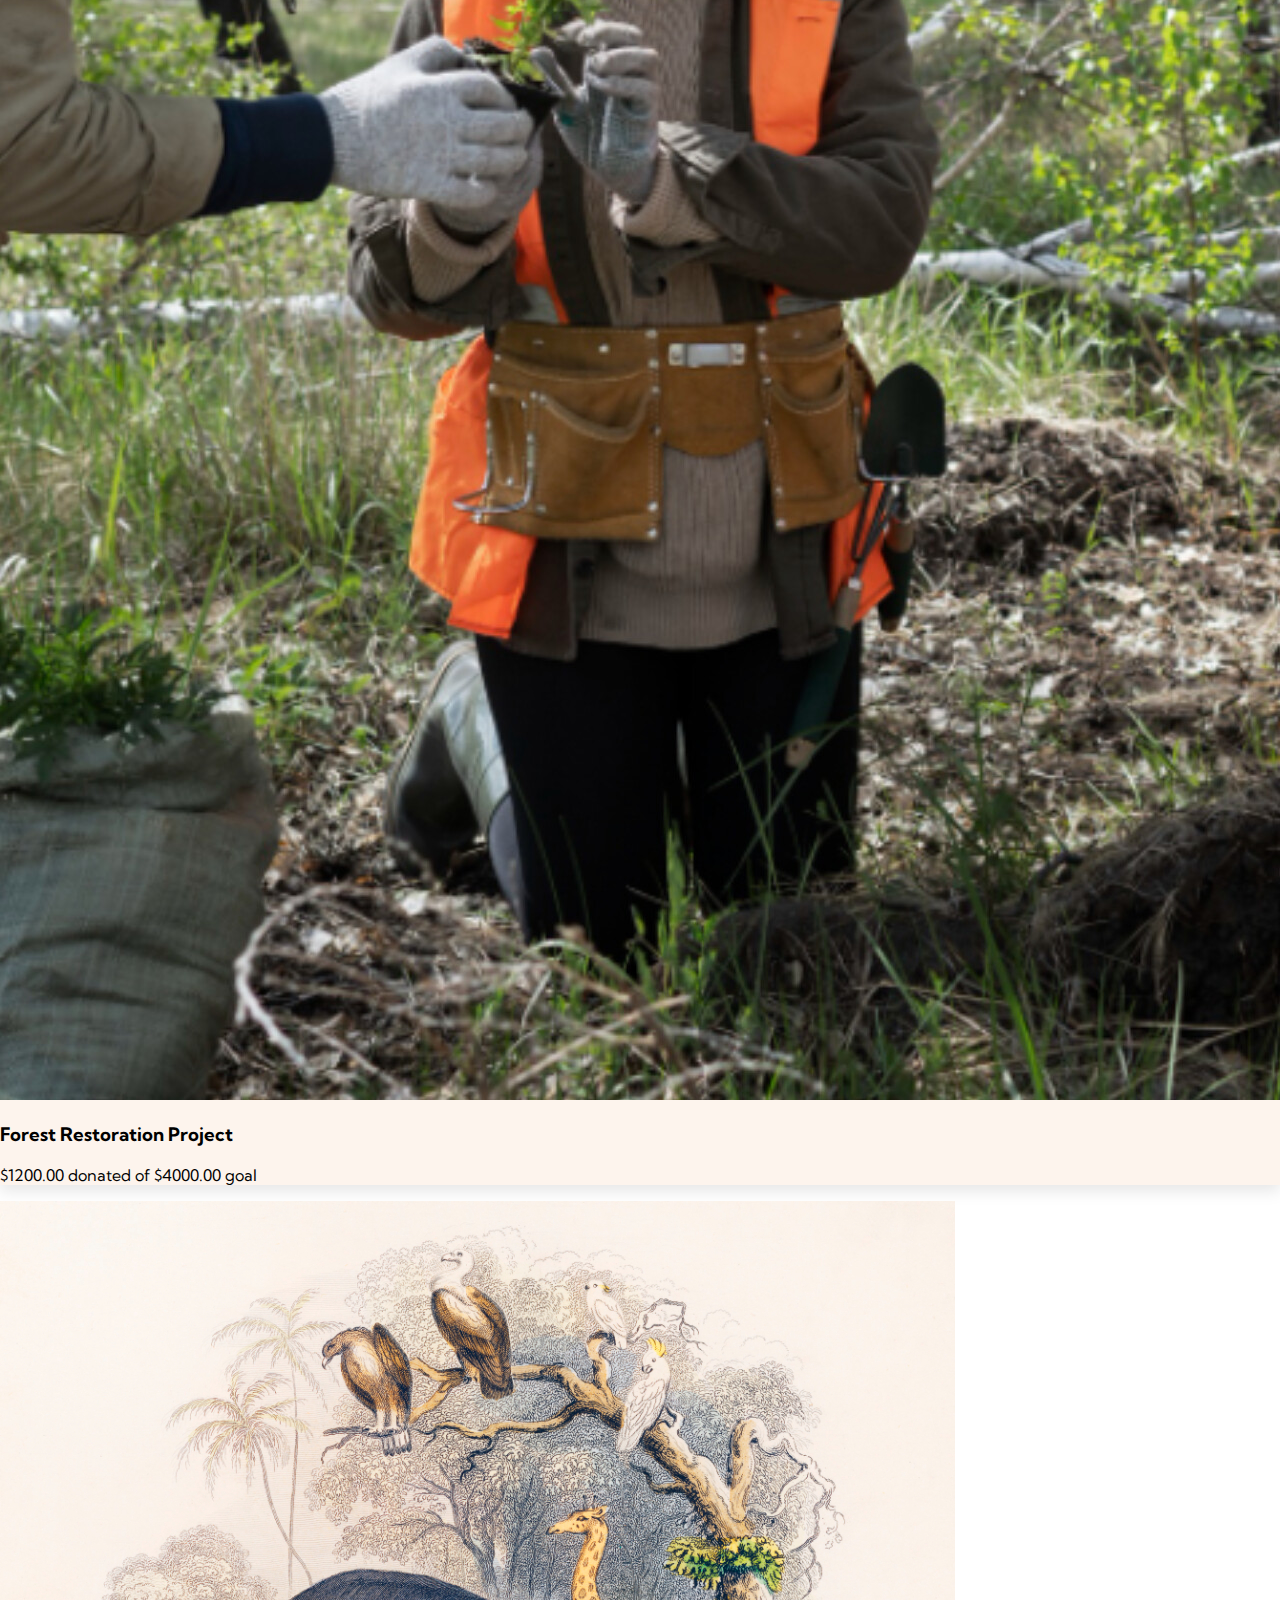
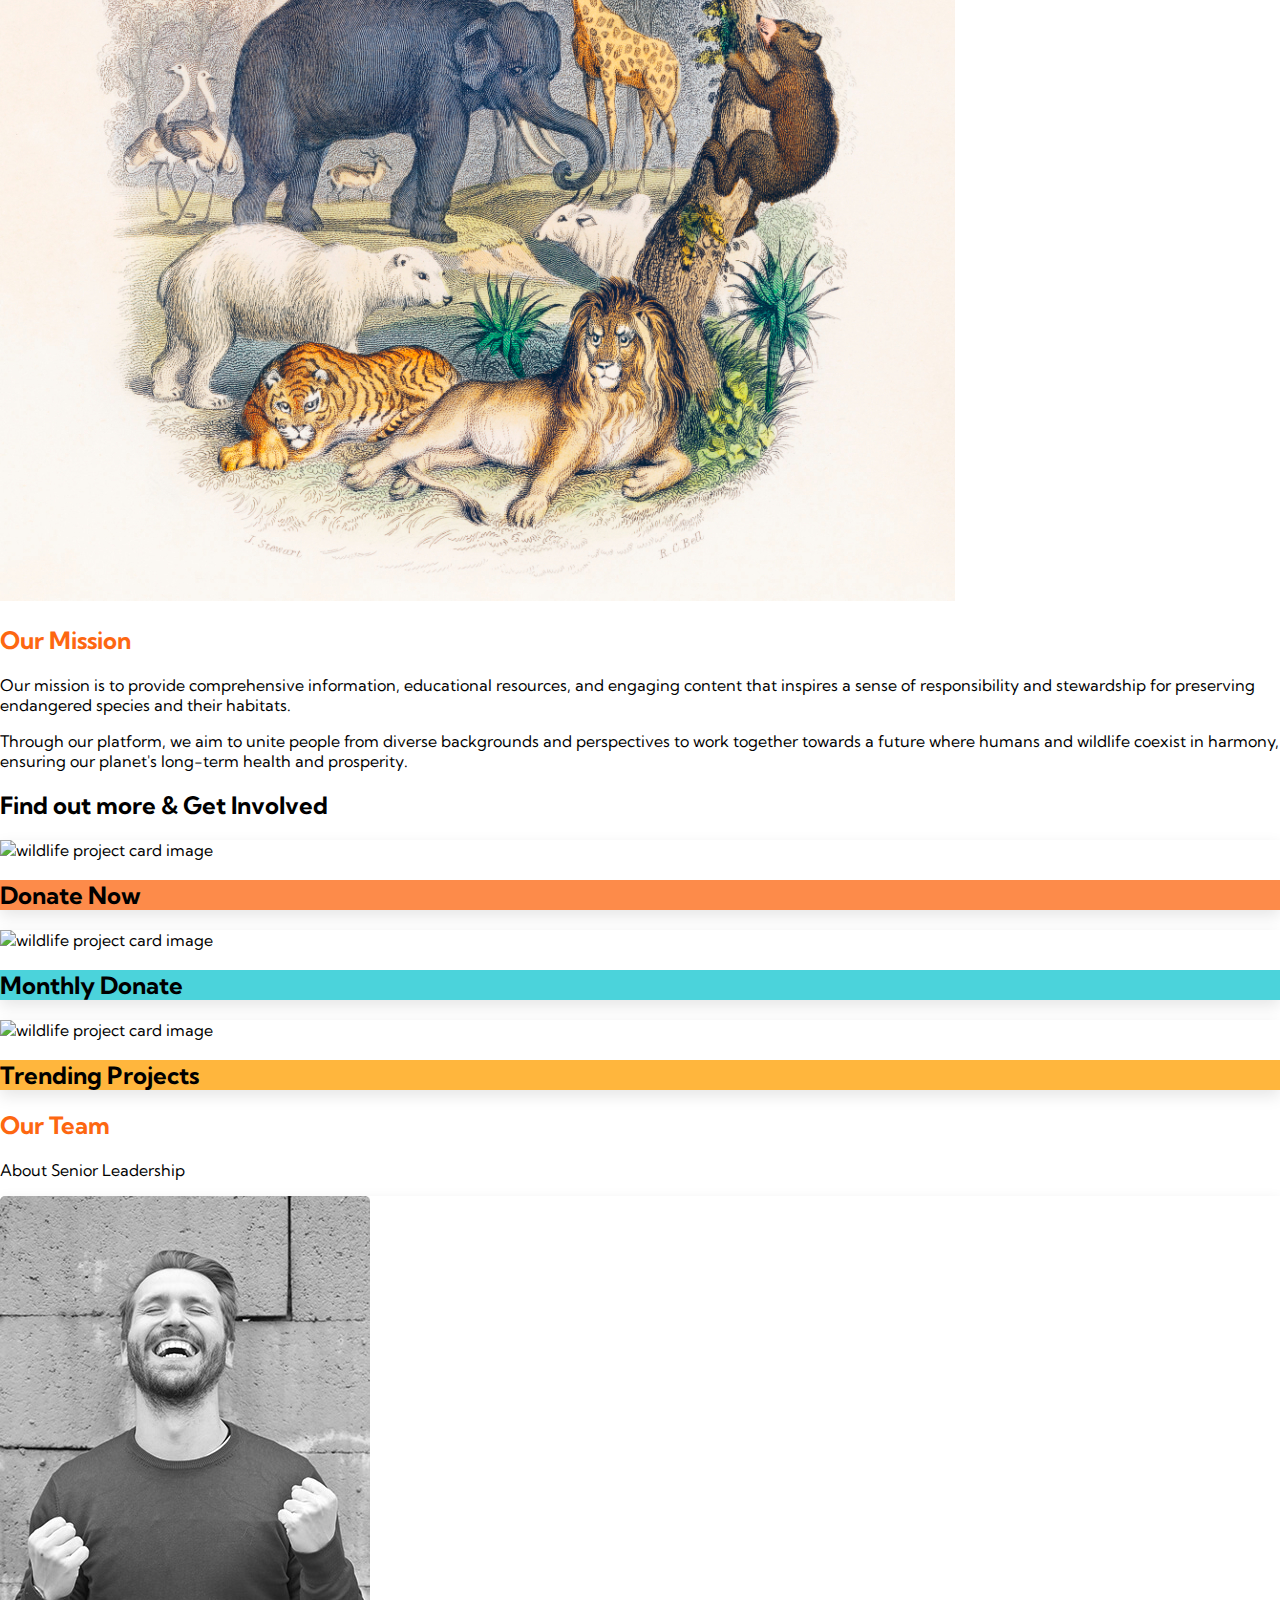
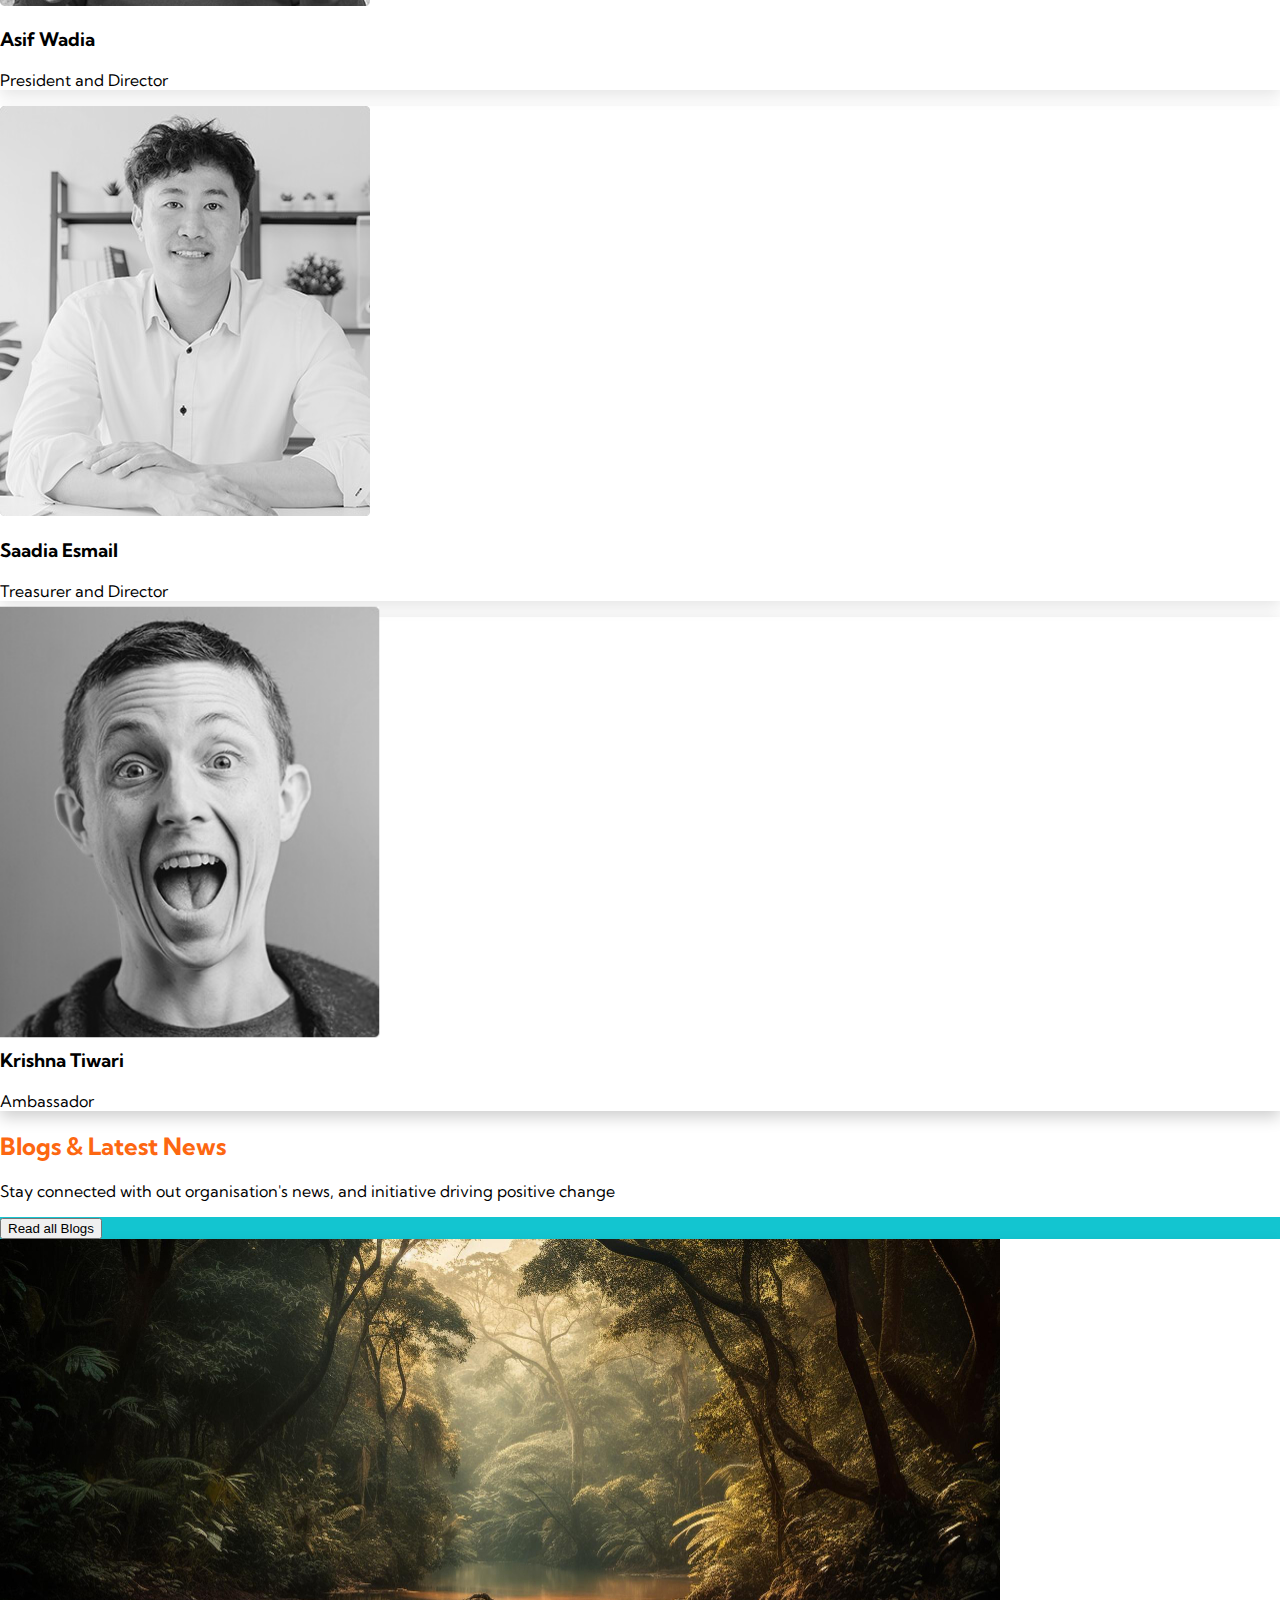
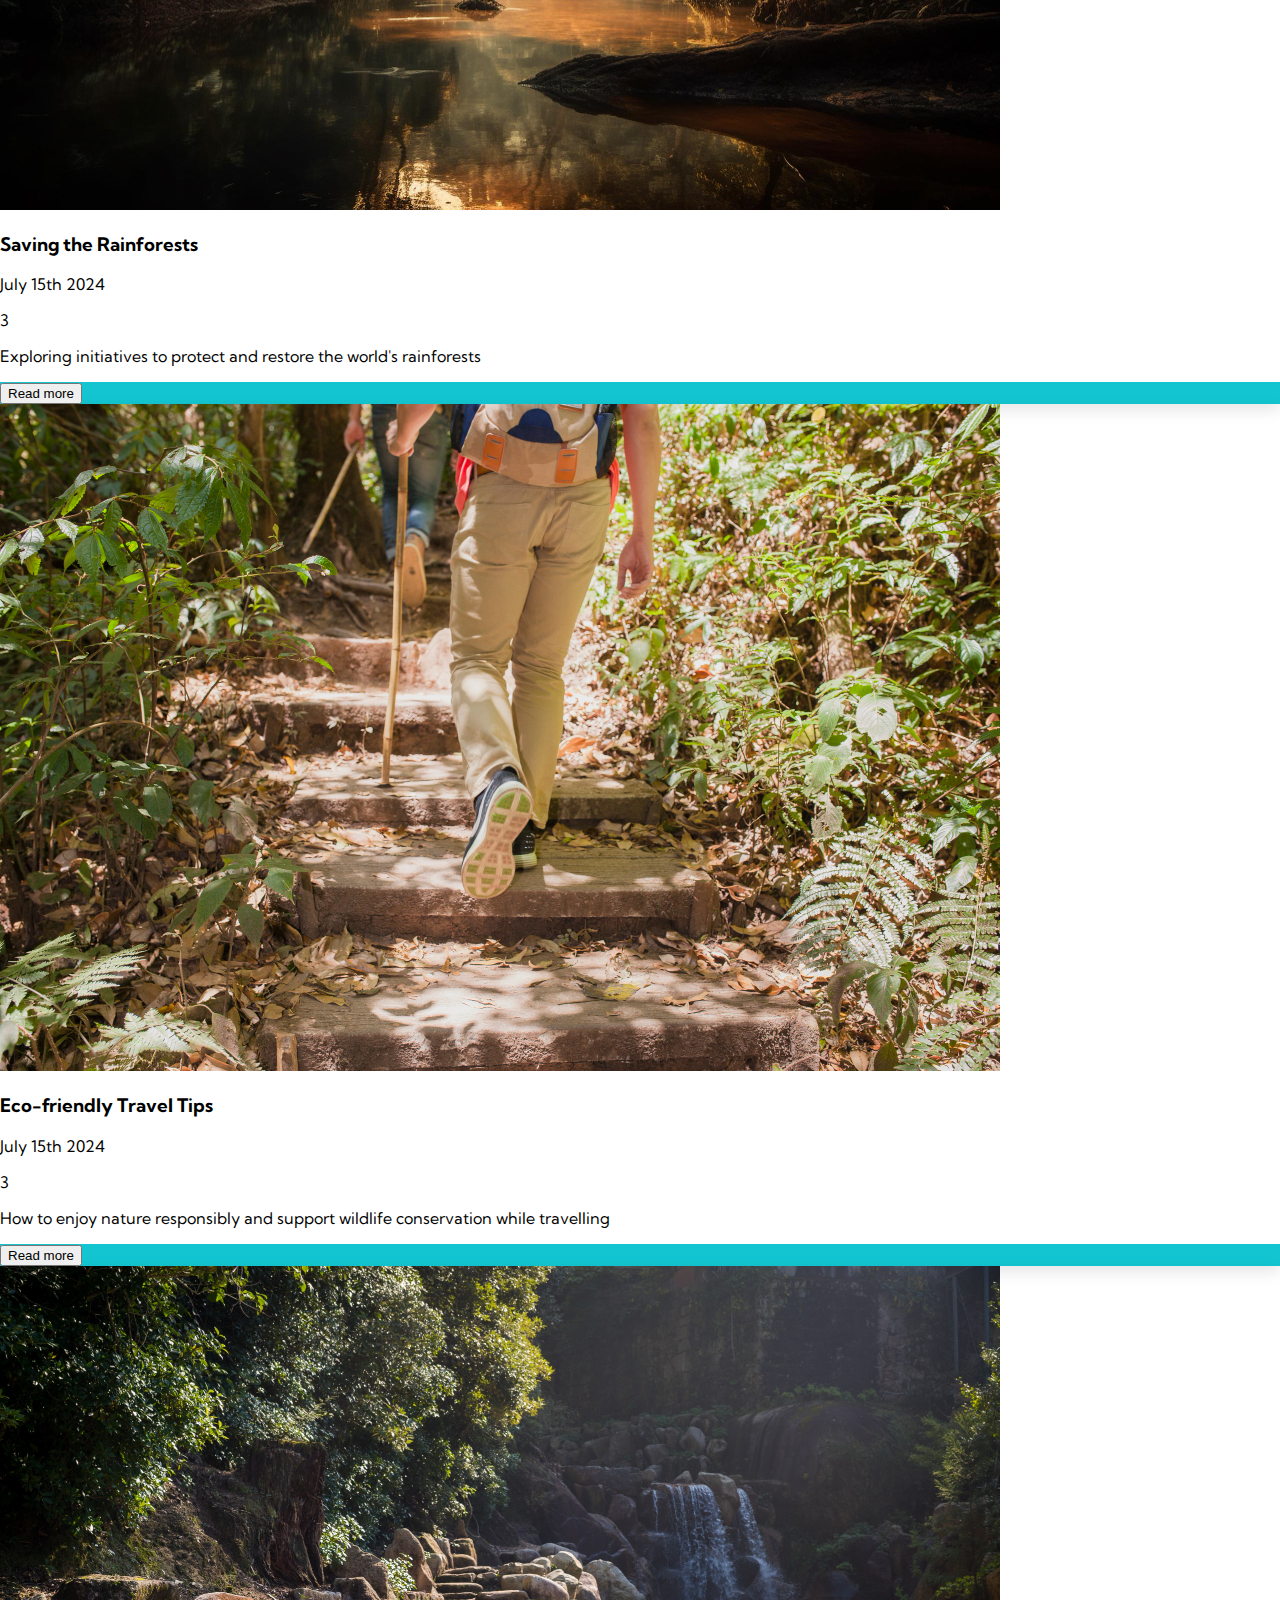
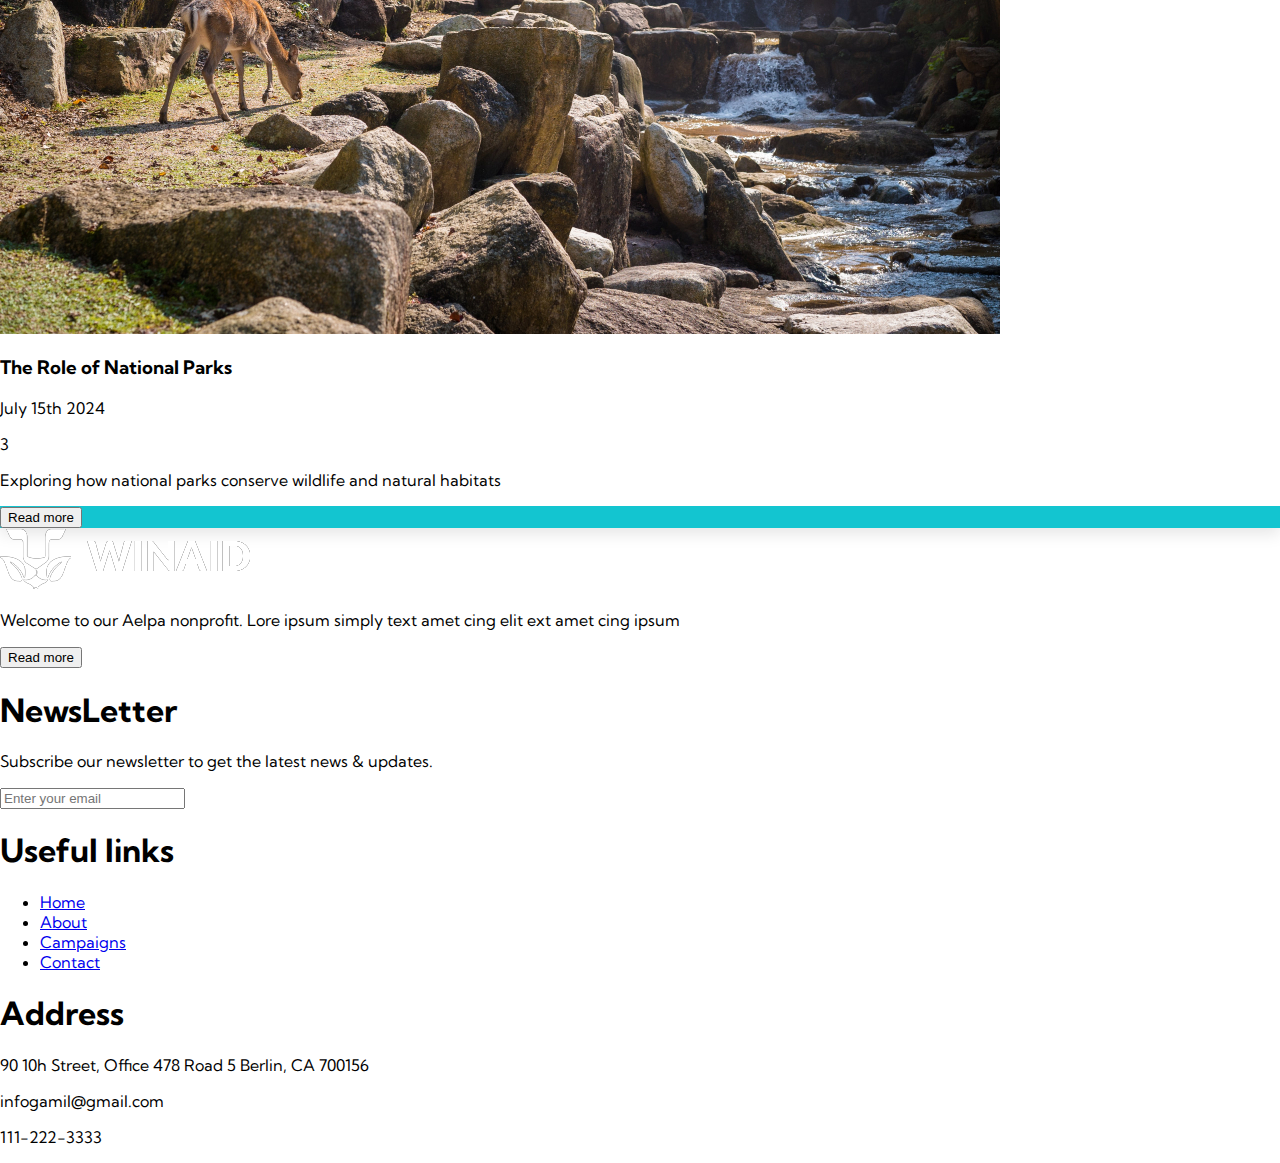
==== commit 327028c6: "add some minor changes" ====
--- a/index.html
+++ b/index.html
@@ -17,18 +17,18 @@
     <div class="flex flex-col mb-10 gap-8">
            
         <!-- banner section -->
-        <section class="flex max-md:flex-col-reverse justify-between items-center gap-8 w-full p-14 bg-[url('/media/homebannerbg.png')] bg-cover bg-center bg-no-repeat mb-10">
+        <section class="flex max-lg:flex-col-reverse justify-between items-center gap-8 w-full p-6 md:p-12 bg-[url('/media/homebannerbg.png')] bg-cover bg-center bg-no-repeat mb-10">
             <div class="flex-1 flex opacity-90">
-                <img src="/media/homebannerimg.png" alt="wildlife banner" class="w-full">
-            </div>
-            <div class="flex-1 flex flex-col justify-center items-start text-left w-full gap-5 px-5">
+                <img src="/media/homebannerimg.png" alt="wildlife banner" class="w-full h-auto">
+            </div>
+            <div class="flex-1 flex flex-col justify-center items-start text-left w-full gap-5 px-2">
                 <h2 class="uppercase font-semibold text-lg tracking-wide text-primary">
                     Saving the planet, one species at a time
                 </h2>
-                <p class="text-[45px] font-bold text-white">
+                <p class="md:text-[48px] text-3xl md:leading-normal font-bold text-white">
                     Let’s make a difference and save all of the planet’s creatures. 
                 </p>
-                <div class="home-donate-btn relative overflow-hidden rounded-full bg-secondary px-6 py-2 transition-transform duration-[200ms] ease-in-out hover:scale-105 active:scale-95">
+                <div class="flex justify-center items-center home-donate-btn relative overflow-hidden rounded-full bg-secondary px-6 py-2 transition-transform duration-[200ms] ease-in-out hover:scale-105 active:scale-95">
                     <a href="/pages/donate.html" class="z-10"><button class="text-xl relative z-[1] text-white">Donate</button></a>
                 </div>
             </div>
@@ -50,7 +50,7 @@
                 <p class="text-lg">
                     In the wilderness, every heartbeat carries a reminder of our responsibility: to safeguard, protect, and ensure the continuity of the world’s harmonies.
                 </p>
-                <div class="self-start home-donate-btn relative overflow-hidden rounded-full bg-secondary px-6 py-2 transition-transform duration-[200ms] ease-in-out hover:scale-105 active:scale-95">
+                <div class="flex justify-center items-center self-start home-donate-btn relative overflow-hidden rounded-full bg-secondary px-6 py-2 transition-transform duration-[200ms] ease-in-out hover:scale-105 active:scale-95">
                     <a href="/pages/about.html" class="z-10"><button class="text-xl relative z-[1] text-white">About us</button></a>
                 </div>
             </div>
@@ -253,12 +253,12 @@
 
         <!-- blogs section -->
         <section class="flex flex-col px-6 md:px-12 py-14 gap-10 mt-5">
-            <div class="flex justify-between items-center gap-5">
+            <div class="flex flex-wrap justify-between items-center gap-5">
                 <div class="self-start">
                     <h2 class="text-left uppercase font-semibold text-primary">Blogs & Latest News</h2>
                     <p class="text-left text-lg font-medium mt-5">Stay connected with out organisation&apos;s news, and initiative driving positive change</p>
                 </div>
-                <div class="home-donate-btn relative overflow-hidden rounded-full bg-secondary px-6 py-2 transition-transform duration-75 ease-in-out hover:scale-105 active:scale-95">
+                <div class="flex justify-center items-center home-donate-btn relative overflow-hidden rounded-full bg-secondary px-6 py-2 transition-transform duration-75 ease-in-out hover:scale-105 active:scale-95">
                     <a href="/pages/donate.html" class="z-10"><button class="text-xl relative z-[1] text-white">Read all Blogs</button></a>
                 </div>
             </div>
@@ -282,7 +282,7 @@
                             </div>
                         </div>
                         <p>Exploring initiatives to protect and restore the world's rainforests</p>
-                        <div class="home-donate-btn self-start relative overflow-hidden rounded-full bg-secondary px-6 py-2 transition-transform duration-[300ms] ease-in-out hover:scale-105 active:scale-95">
+                        <div class="flex justify-center items-center home-donate-btn self-start relative overflow-hidden rounded-full bg-secondary px-6 py-2 transition-transform duration-[300ms] ease-in-out hover:scale-105 active:scale-95">
                             <a href="/pages/donate.html" class="z-10"><button class="text-xl relative z-[1] text-white">Read more</button></a>
                         </div>
                     </div>
@@ -306,7 +306,7 @@
                             </div>
                         </div>
                         <p>How to enjoy nature responsibly and support wildlife conservation while travelling</p>
-                        <div class="home-donate-btn self-start relative overflow-hidden rounded-full bg-secondary px-6 py-2 transition-transform duration-[300ms] ease-in-out hover:scale-105 active:scale-95">
+                        <div class="flex justify-center items-center home-donate-btn self-start relative overflow-hidden rounded-full bg-secondary px-6 py-2 transition-transform duration-[300ms] ease-in-out hover:scale-105 active:scale-95">
                             <a href="/pages/donate.html" class="z-10"><button class="text-xl relative z-[1] text-white">Read more</button></a>
                         </div>
                     </div>
@@ -330,7 +330,7 @@
                             </div>
                         </div>
                         <p>Exploring how national parks conserve wildlife and natural habitats</p>
-                        <div class="home-donate-btn self-start relative overflow-hidden rounded-full bg-secondary px-6 py-2 transition-transform duration-[300ms] ease-in-out hover:scale-105 active:scale-95">
+                        <div class="flex justify-center items-center home-donate-btn self-start relative overflow-hidden rounded-full bg-secondary px-6 py-2 transition-transform duration-[300ms] ease-in-out hover:scale-105 active:scale-95">
                             <a href="/pages/donate.html" class="z-10"><button class="text-xl relative z-[1] text-white">Read more</button></a>
                         </div>
                     </div>
@@ -341,7 +341,7 @@
         
     </div>
 
-    <footer class="footer mt-auto flex flex-wrap bg-black justify-between items-start content-start px-6 pt-16 pb-48 gap-10 md:bg-[url('/media/footer-left.png'),_url('/media/footer-right.png')] md:bg-[position:left_bottom,_right_bottom] bg-[size:auto,_auto] bg-no-repeat">
+    <footer class="footer mt-auto flex flex-wrap bg-black justify-between items-start px-6 pt-16 pb-48 gap-10 md:bg-[url('/media/footer-left.png'),_url('/media/footer-right.png')] md:bg-[position:left_bottom,_right_bottom] bg-[size:auto,_auto] bg-no-repeat">
     </footer>
 </body>
 </html>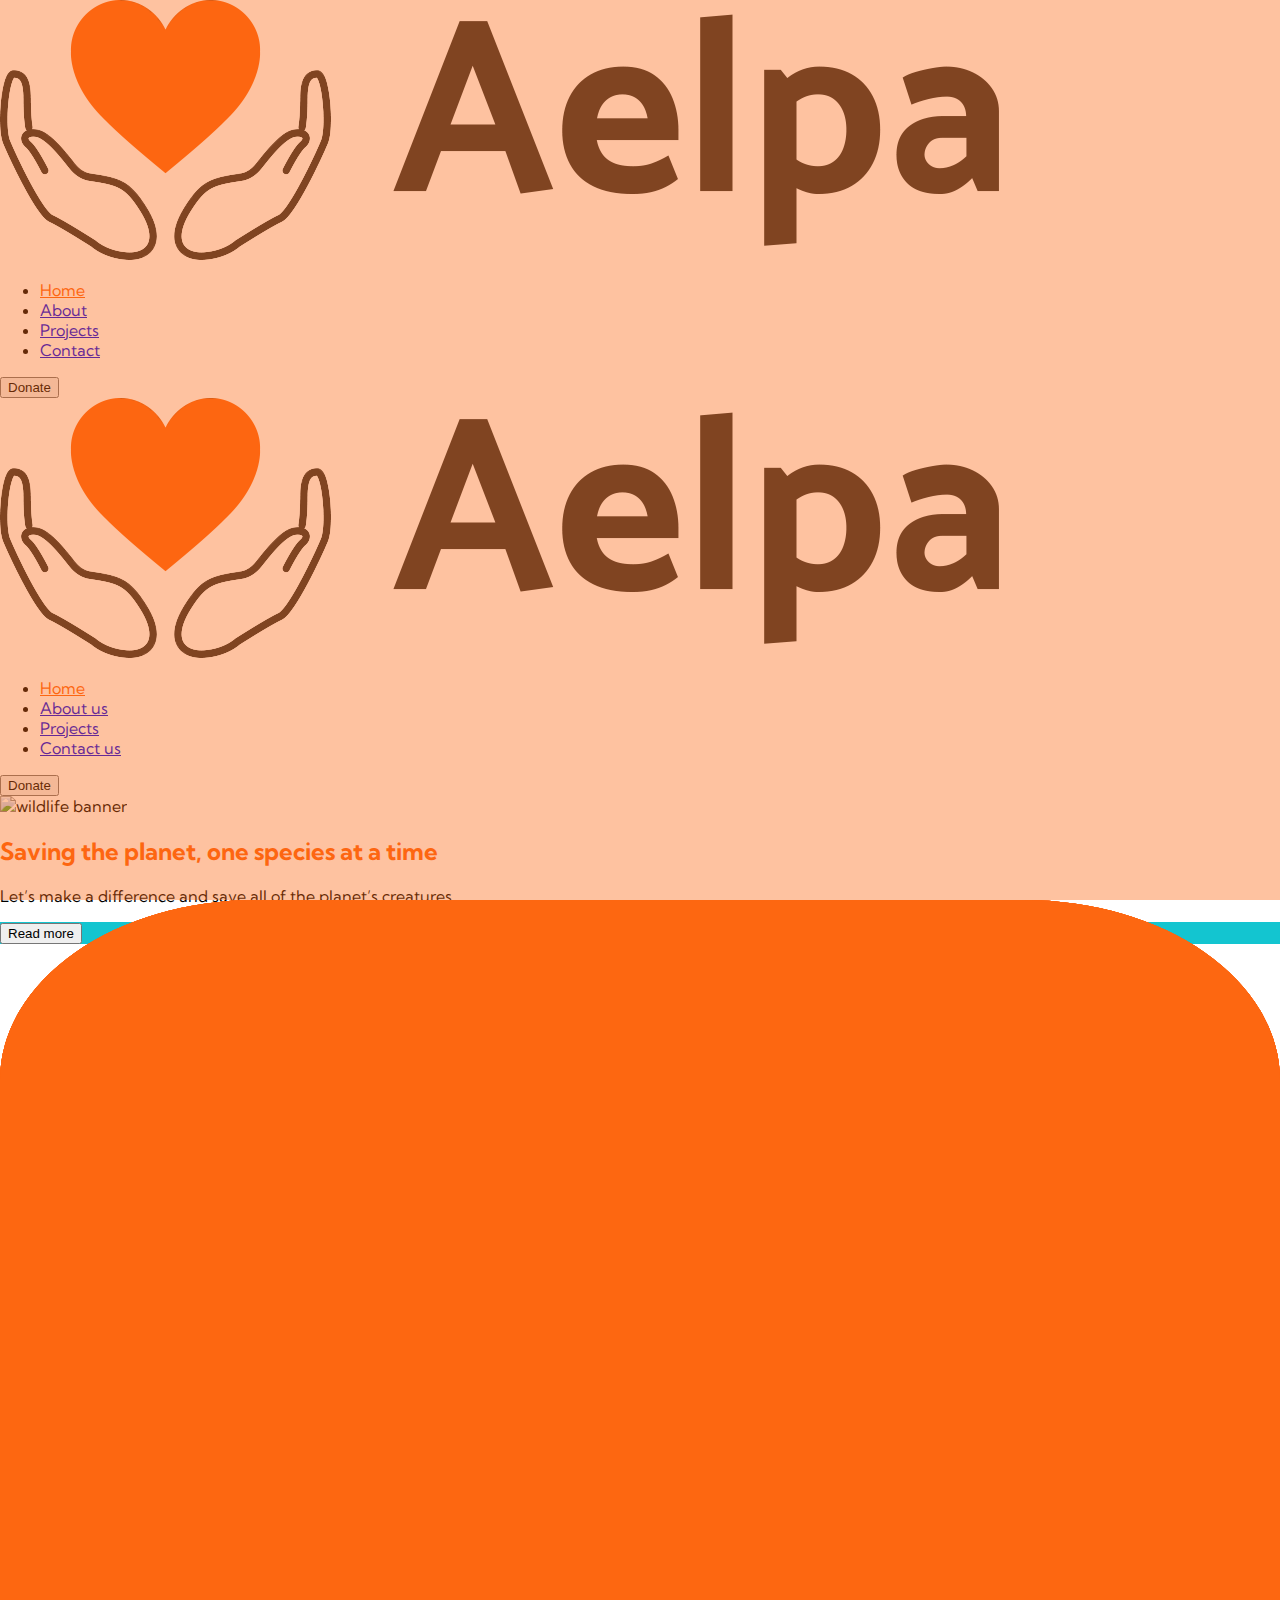
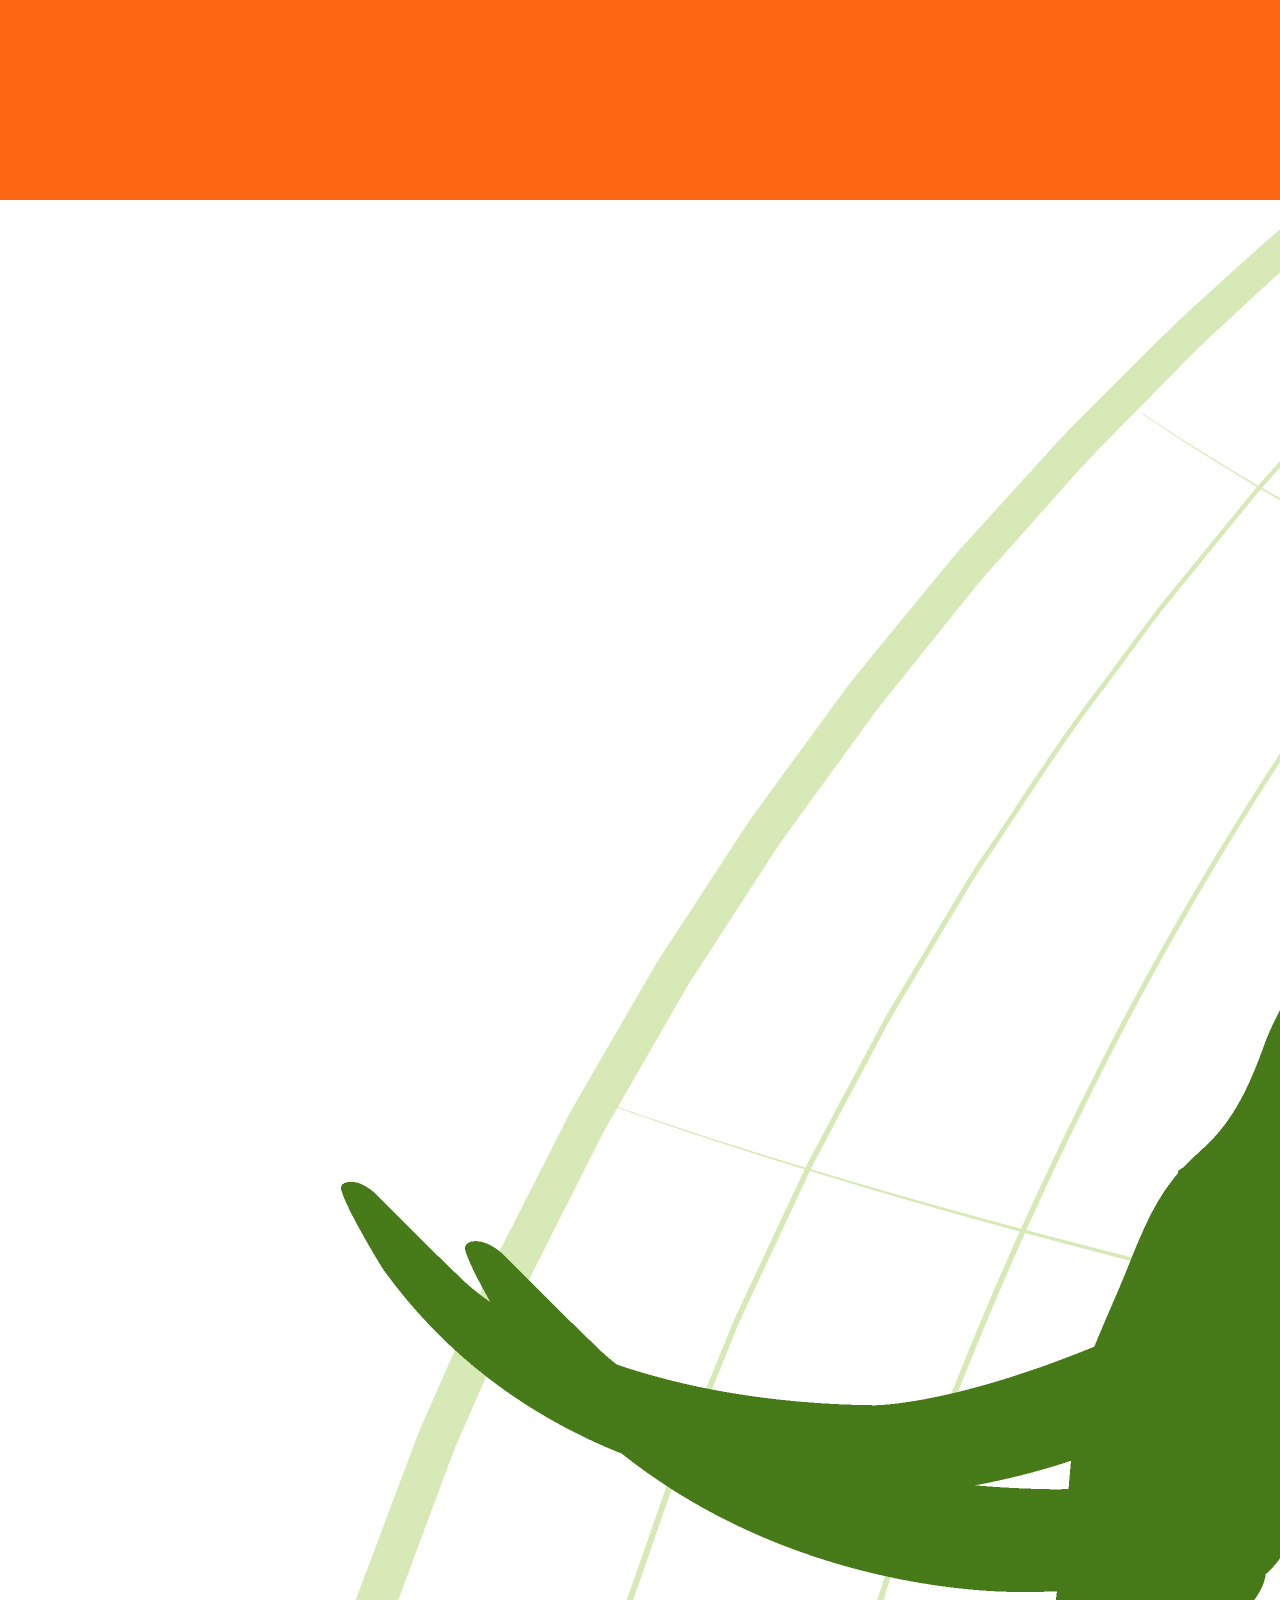
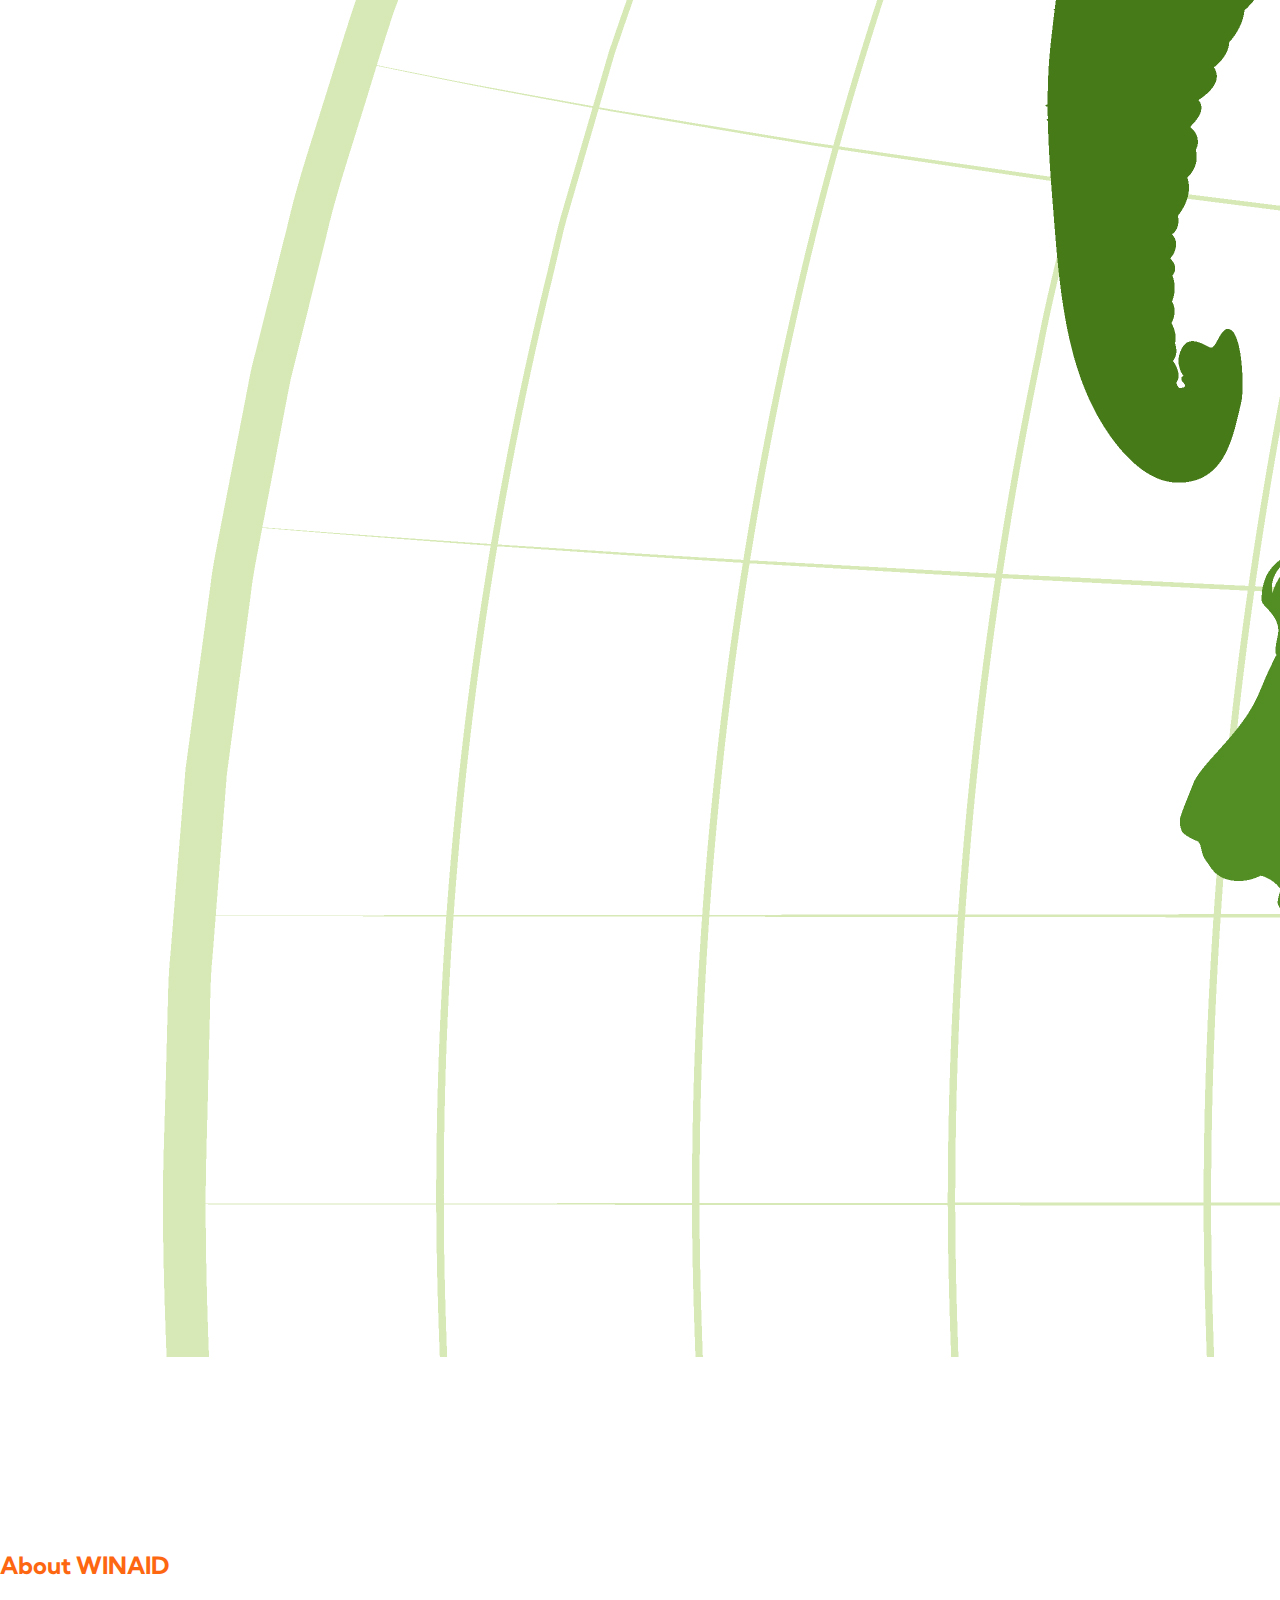
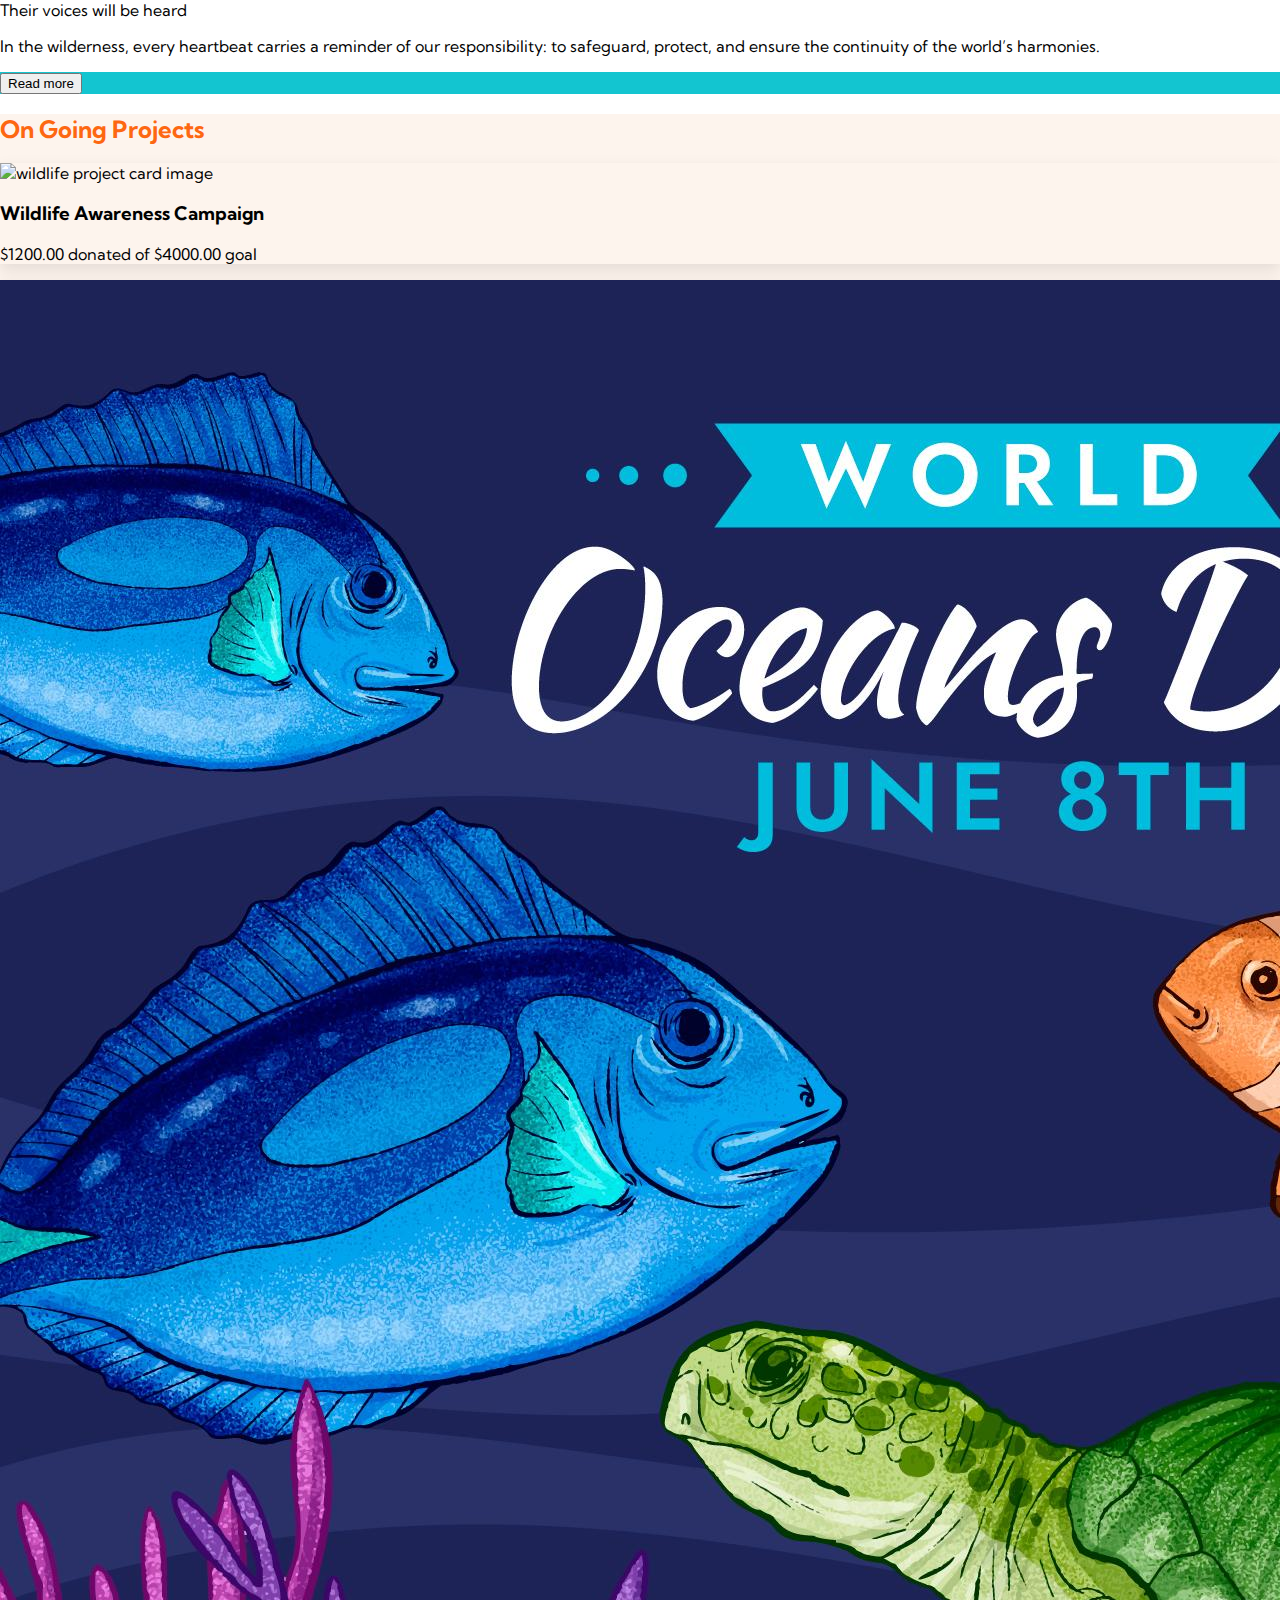
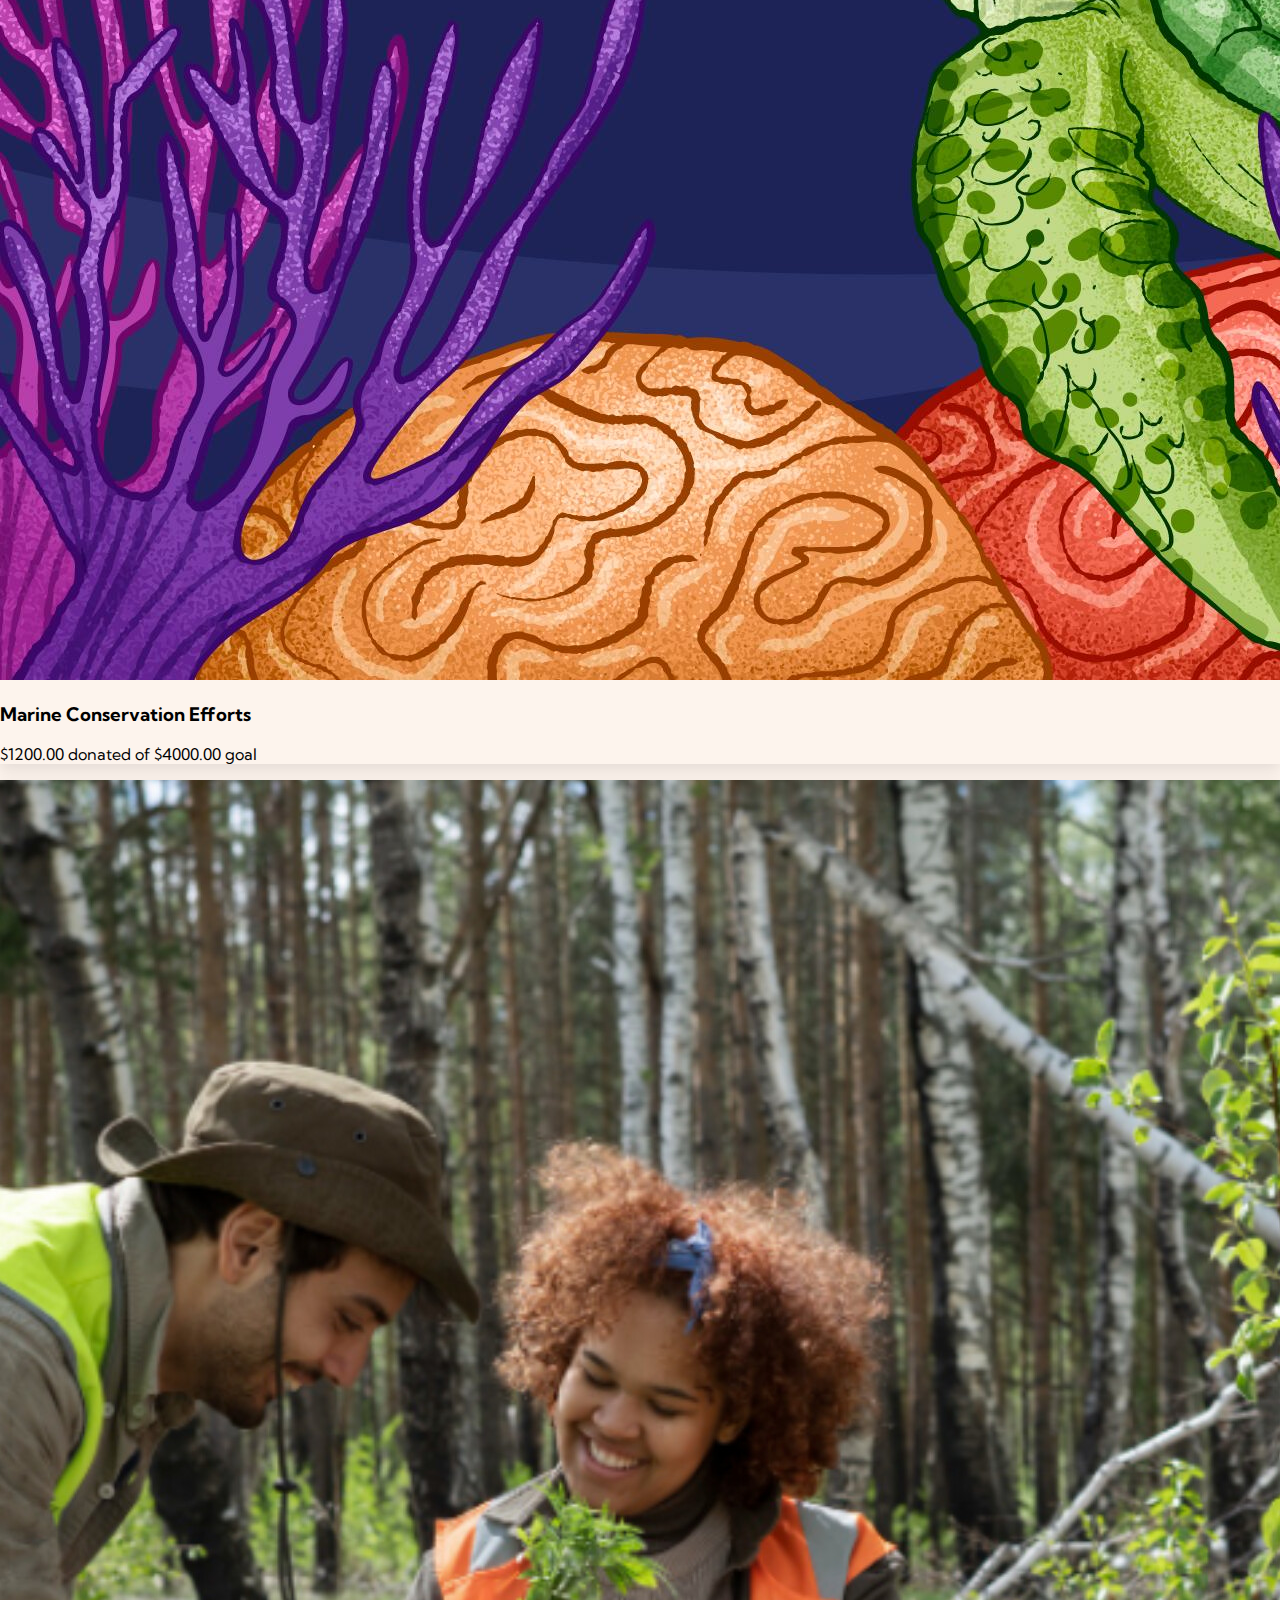
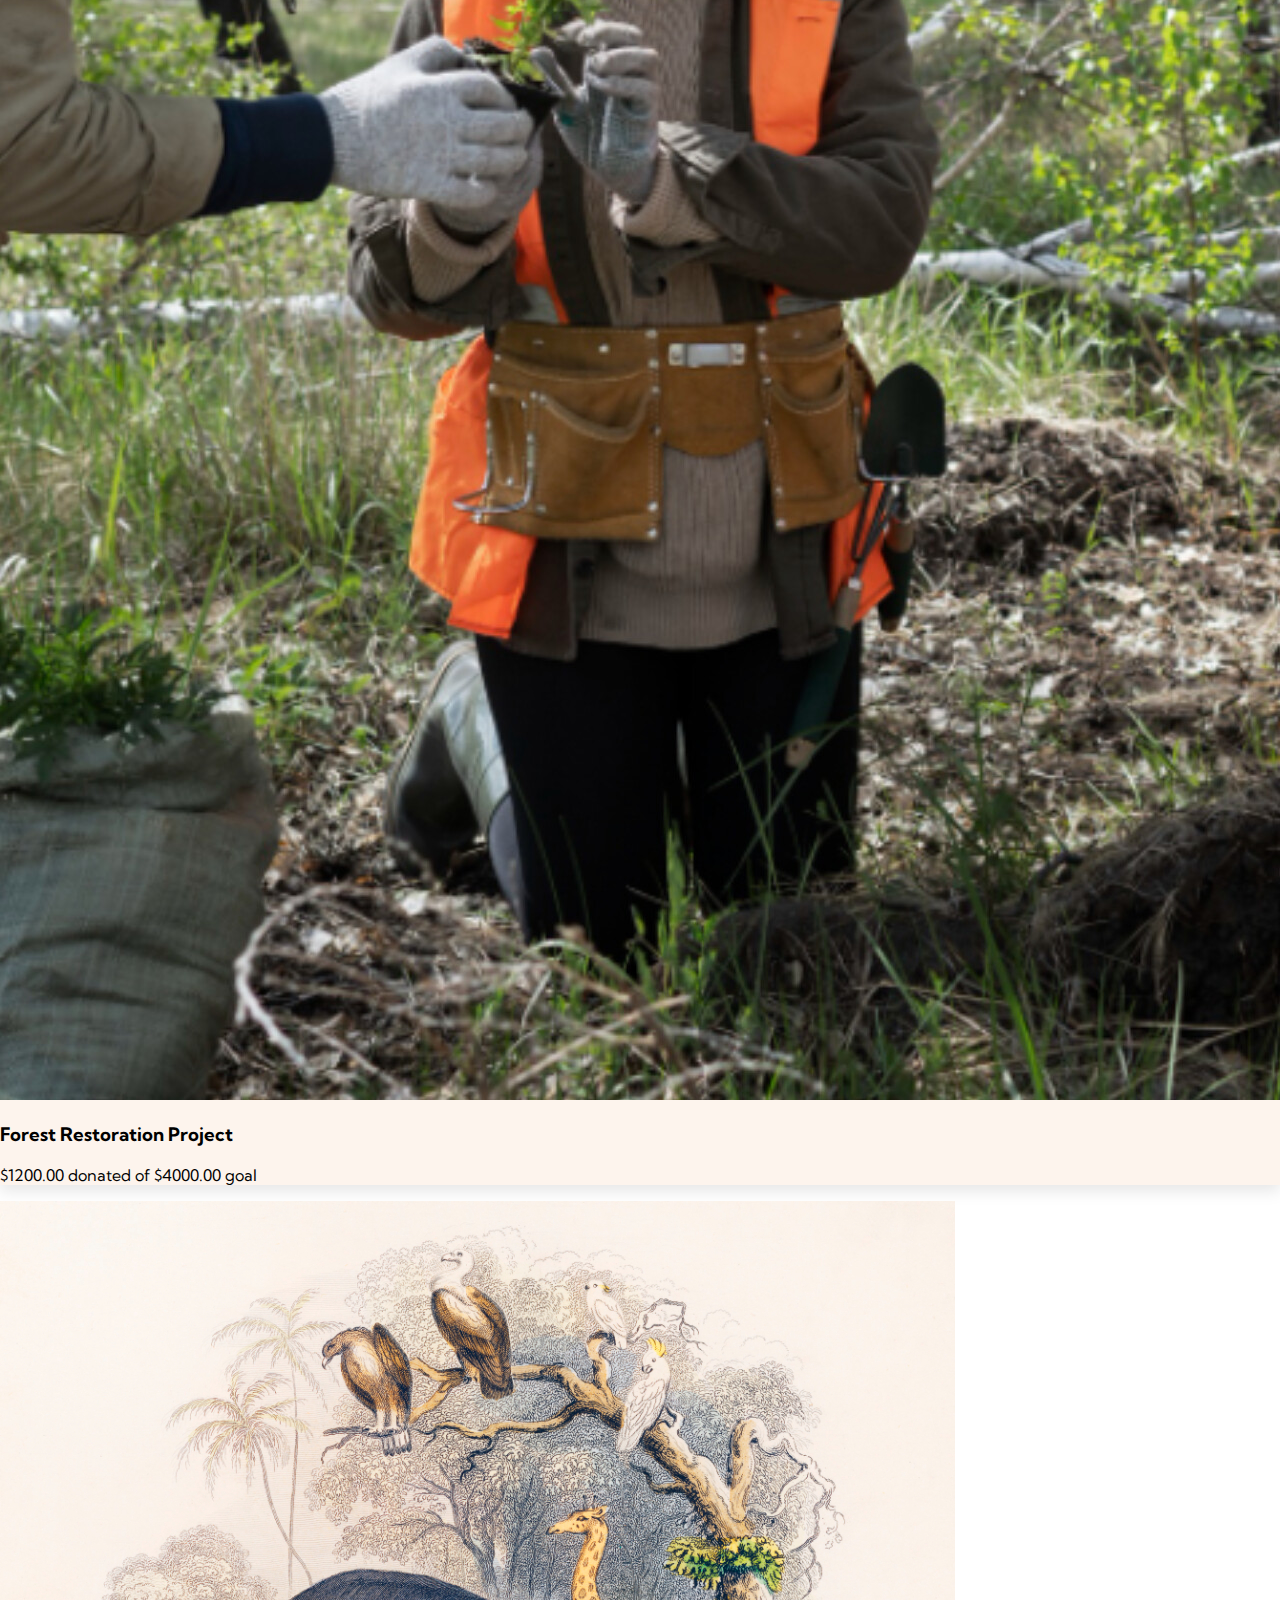
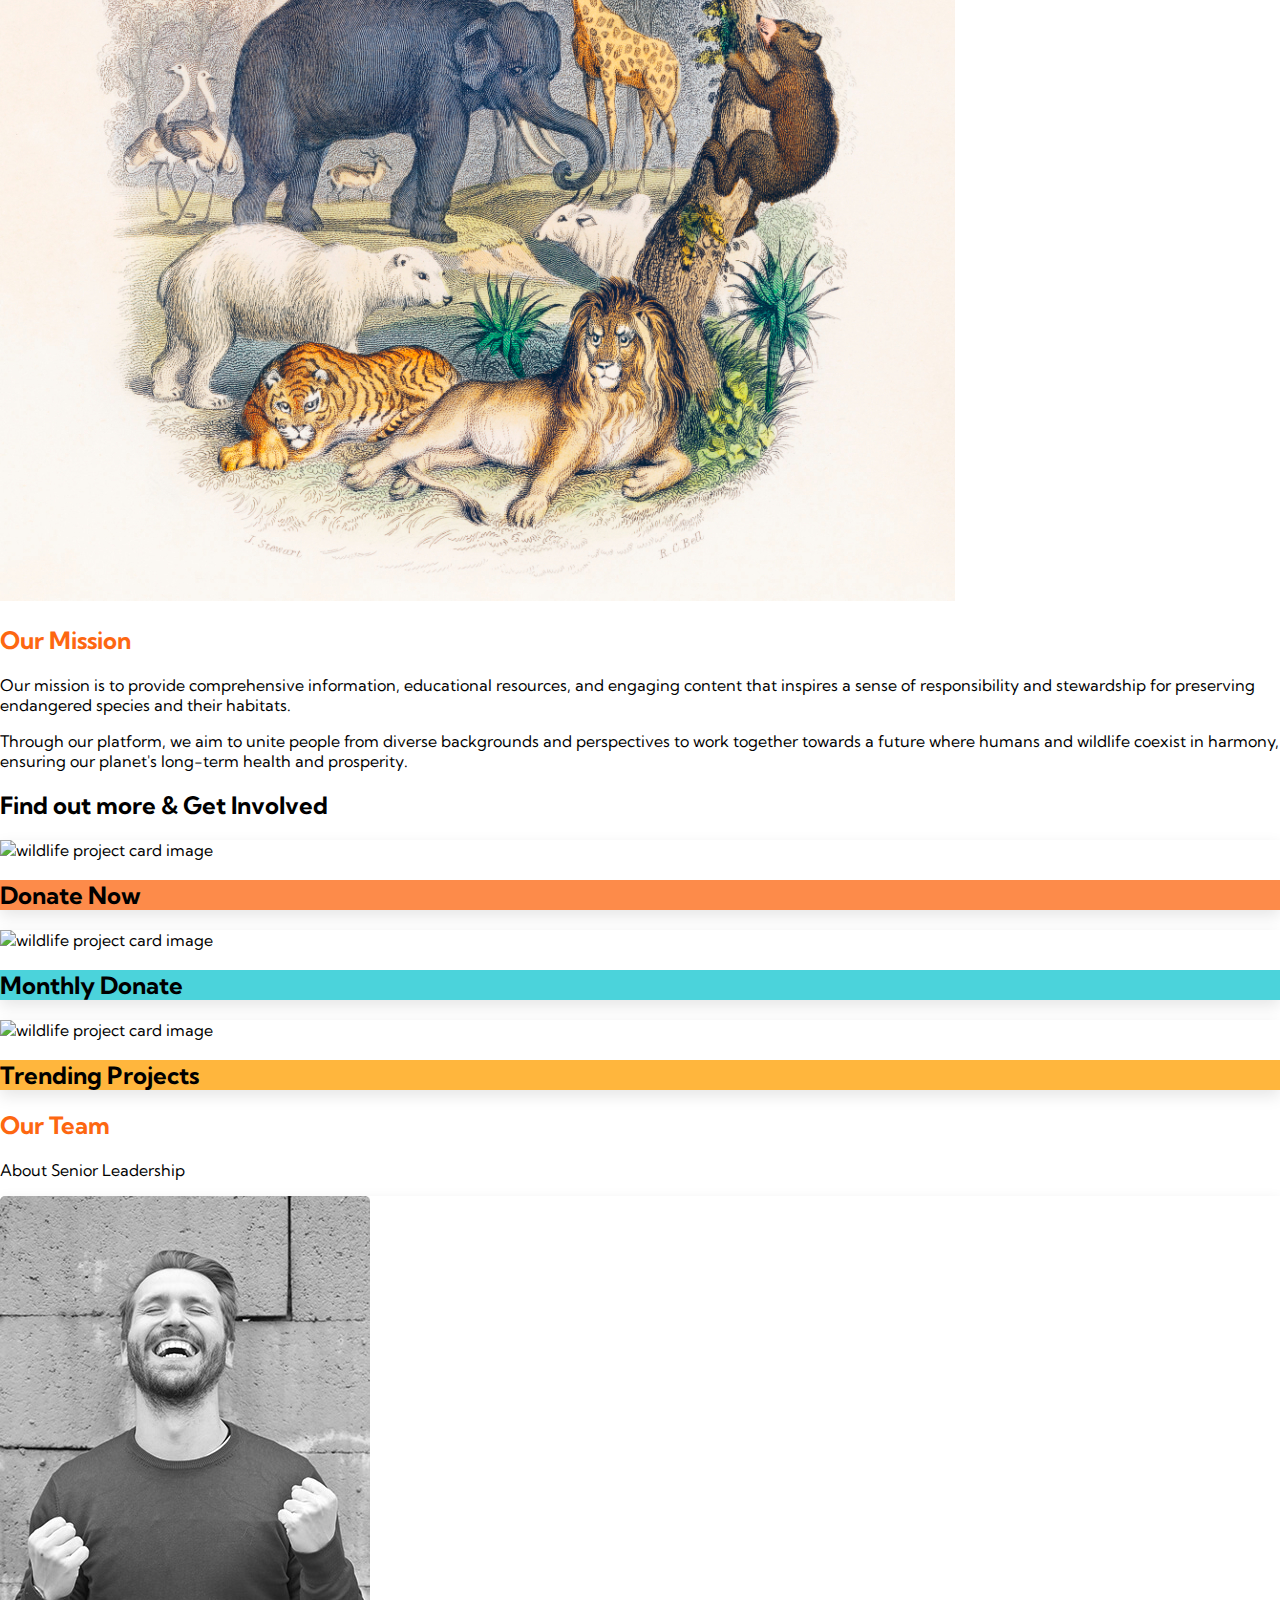
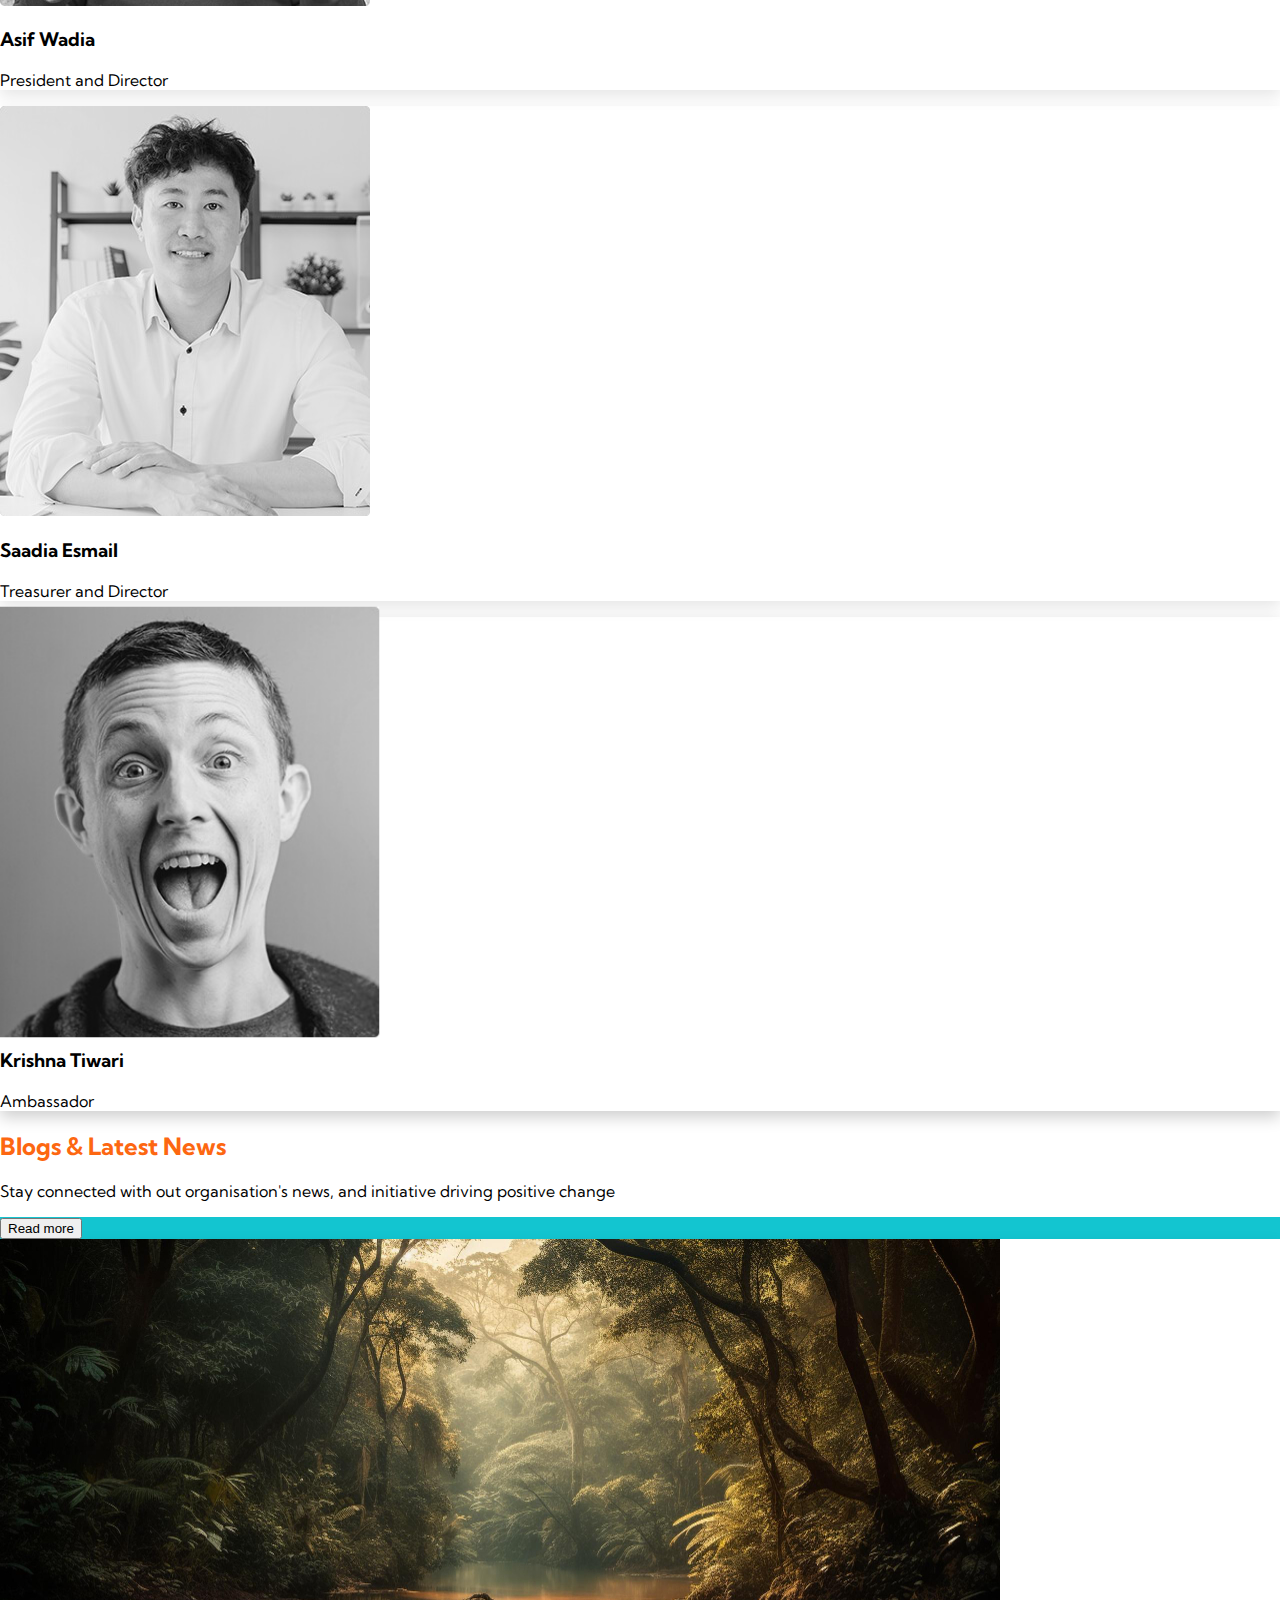
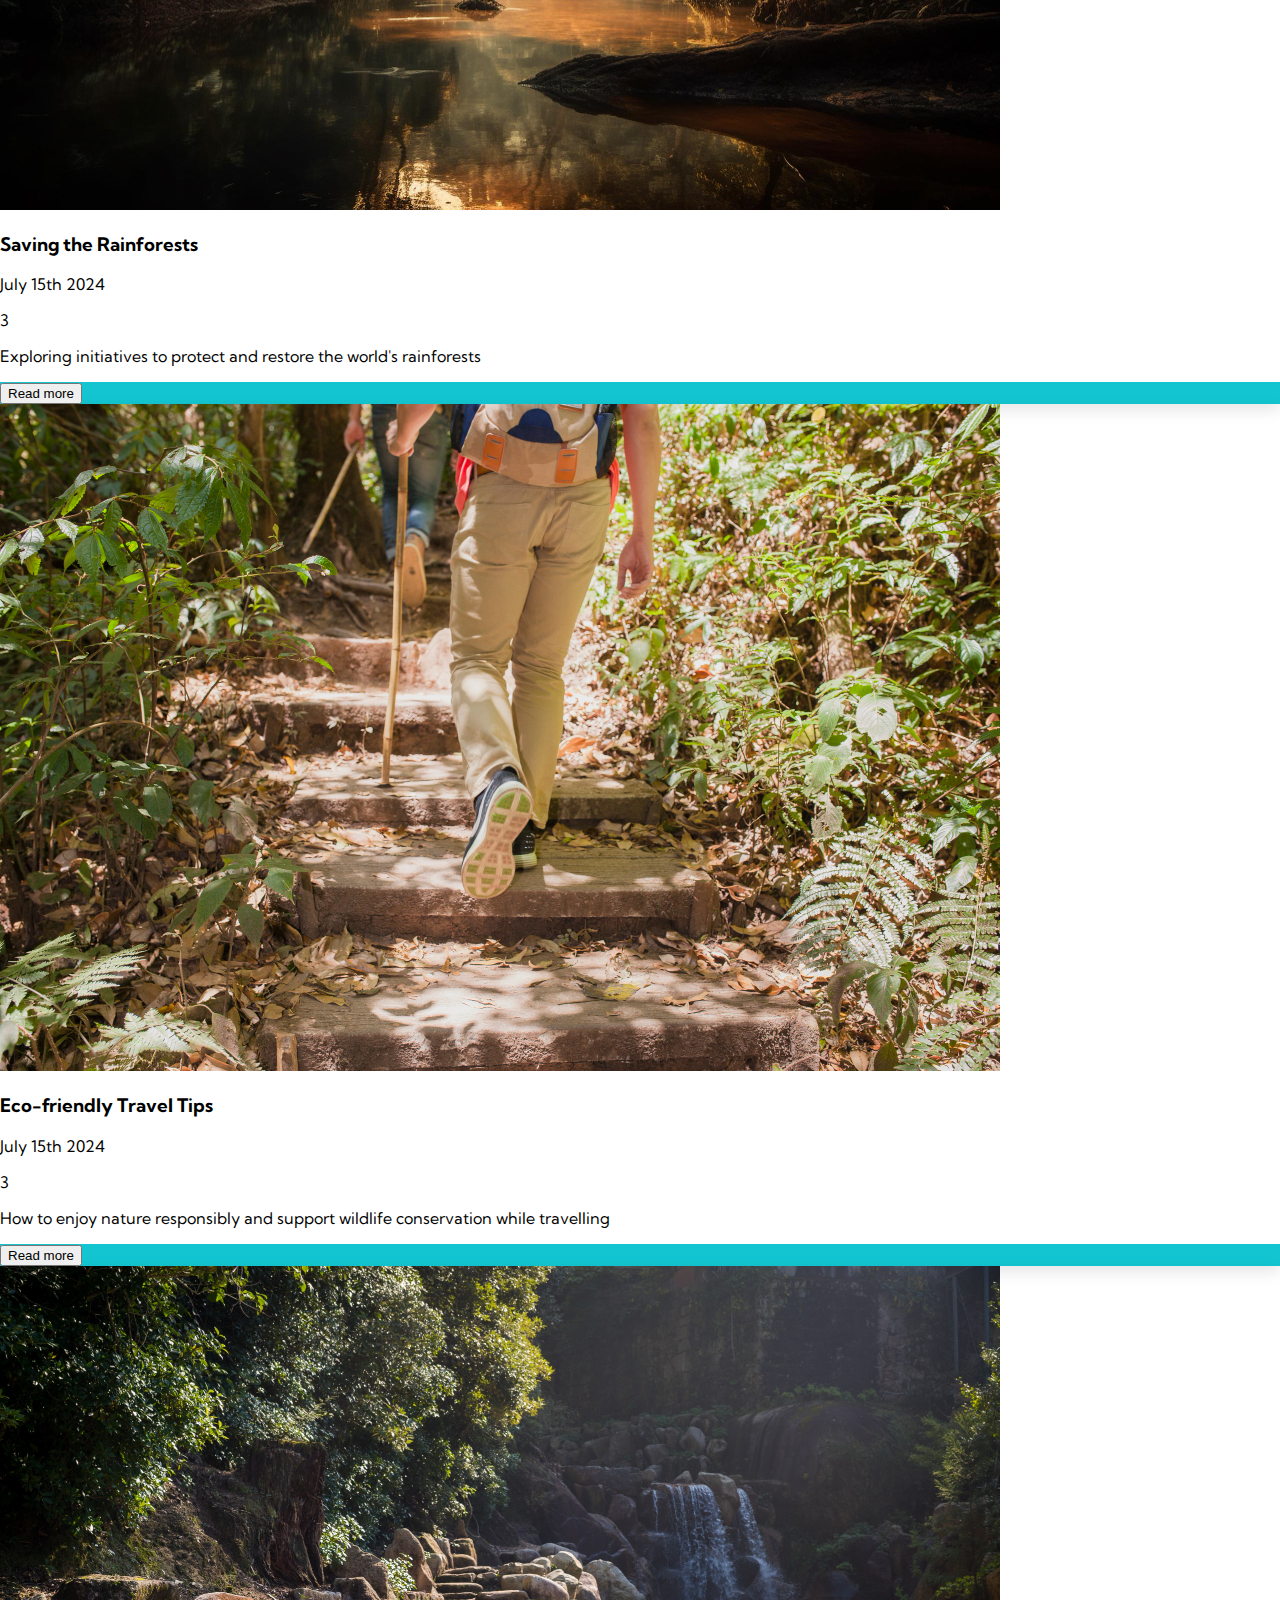
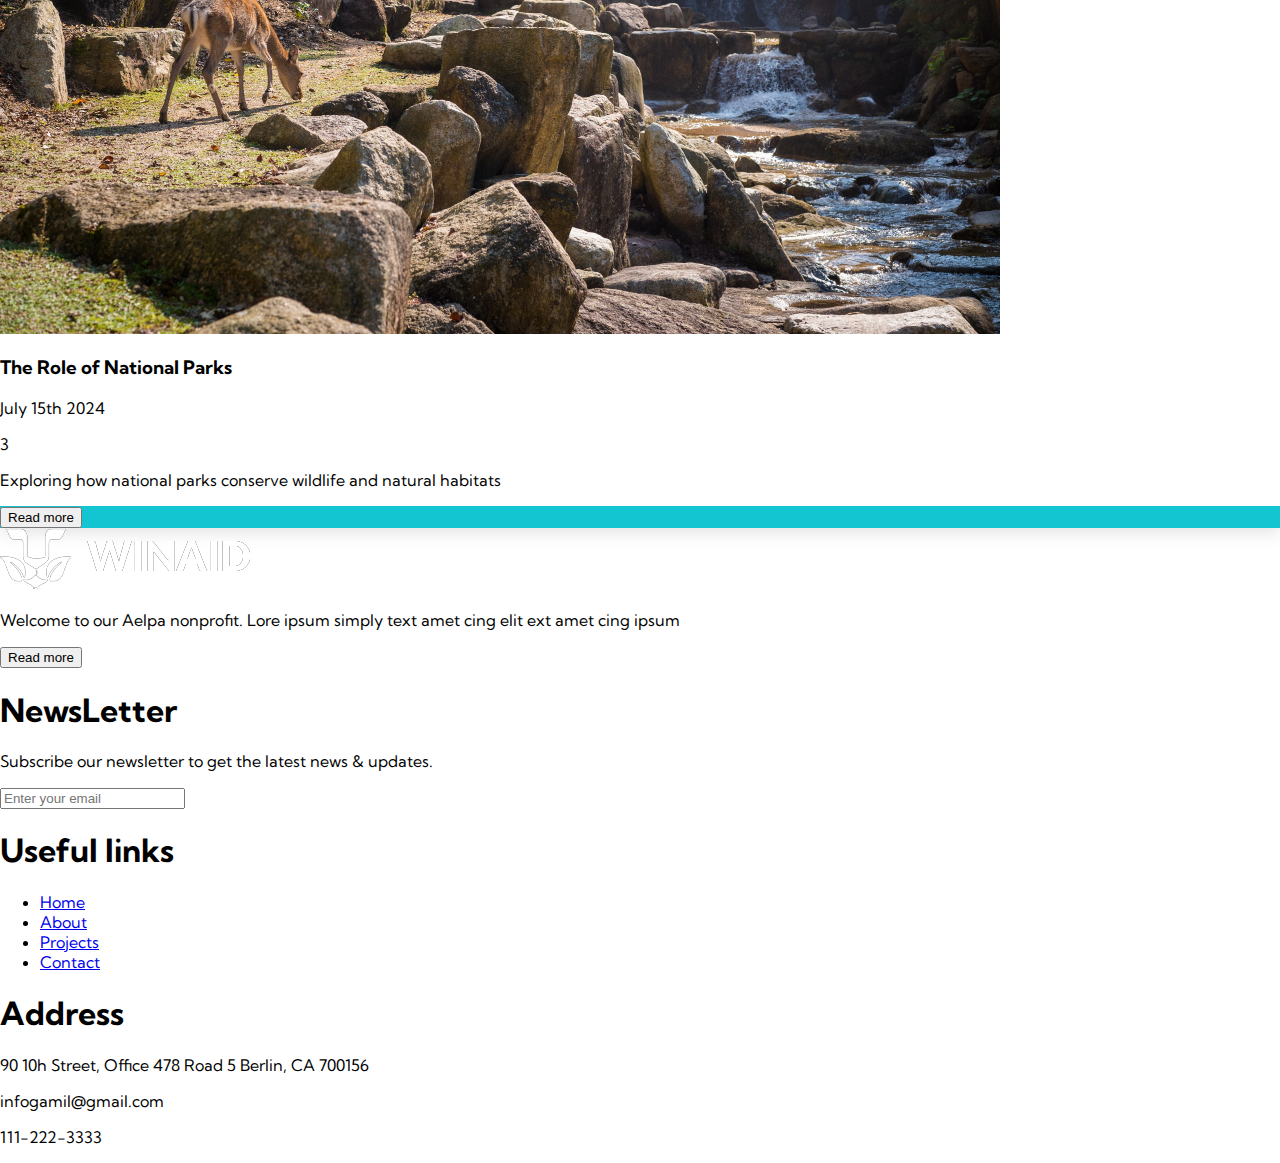
==== commit e46e3502: "add projects page" ====
--- a/index.html
+++ b/index.html
@@ -8,7 +8,7 @@
     <link rel="stylesheet" href="/main.css">
     <link rel="stylesheet" href="https://cdnjs.cloudflare.com/ajax/libs/font-awesome/6.5.2/css/all.min.css" integrity="sha512-SnH5WK+bZxgPHs44uWIX+LLJAJ9/2PkPKZ5QiAj6Ta86w+fsb2TkcmfRyVX3pBnMFcV7oQPJkl9QevSCWr3W6A==" crossorigin="anonymous" referrerpolicy="no-referrer" />
     <script defer src="/main.js"></script>
-    <script defer src="/js/homescript.js"></script>
+    <script defer src="/js/script.js"></script>
 </head>
 <body>
     <nav class="navbar sticky top-0 z-[1000] flex justify-between items-center gap-5 p-6 min-h-[15vh] bg-white border-b-[1px] border-b-black/20 shadow-lg">
@@ -28,8 +28,8 @@
                 <p class="md:text-[48px] text-3xl md:leading-normal font-bold text-white">
                     Let’s make a difference and save all of the planet’s creatures. 
                 </p>
-                <div class="flex justify-center items-center home-donate-btn relative overflow-hidden rounded-full bg-secondary px-6 py-2 transition-transform duration-[200ms] ease-in-out hover:scale-105 active:scale-95">
-                    <a href="/pages/donate.html" class="z-10"><button class="text-xl relative z-[1] text-white">Donate</button></a>
+                <div class="flex justify-center items-center home-donate-btn self-start relative overflow-hidden rounded-full bg-secondary transition-transform duration-[300ms] ease-in-out hover:scale-105 active:scale-95">
+                    <a href="/pages/donate.html"><button class="text-xl relative z-[1] text-white px-6 py-2 ">Read more</button></a>
                 </div>
             </div>
         </section>
@@ -50,8 +50,8 @@
                 <p class="text-lg">
                     In the wilderness, every heartbeat carries a reminder of our responsibility: to safeguard, protect, and ensure the continuity of the world’s harmonies.
                 </p>
-                <div class="flex justify-center items-center self-start home-donate-btn relative overflow-hidden rounded-full bg-secondary px-6 py-2 transition-transform duration-[200ms] ease-in-out hover:scale-105 active:scale-95">
-                    <a href="/pages/about.html" class="z-10"><button class="text-xl relative z-[1] text-white">About us</button></a>
+                <div class="flex justify-center items-center home-donate-btn self-start relative overflow-hidden rounded-full bg-secondary transition-transform duration-[300ms] ease-in-out hover:scale-105 active:scale-95">
+                    <a href="/pages/donate.html"><button class="text-xl relative z-[1] text-white px-6 py-2 ">Read more</button></a>
                 </div>
             </div>
         </section>
@@ -258,8 +258,8 @@
                     <h2 class="text-left uppercase font-semibold text-primary">Blogs & Latest News</h2>
                     <p class="text-left text-lg font-medium mt-5">Stay connected with out organisation&apos;s news, and initiative driving positive change</p>
                 </div>
-                <div class="flex justify-center items-center home-donate-btn relative overflow-hidden rounded-full bg-secondary px-6 py-2 transition-transform duration-75 ease-in-out hover:scale-105 active:scale-95">
-                    <a href="/pages/donate.html" class="z-10"><button class="text-xl relative z-[1] text-white">Read all Blogs</button></a>
+                <div class="flex justify-center items-center home-donate-btn self-start relative overflow-hidden rounded-full bg-secondary transition-transform duration-[300ms] ease-in-out hover:scale-105 active:scale-95">
+                    <a href="/pages/donate.html"><button class="text-xl relative z-[1] text-white px-6 py-2 ">Read more</button></a>
                 </div>
             </div>
 
@@ -282,8 +282,8 @@
                             </div>
                         </div>
                         <p>Exploring initiatives to protect and restore the world's rainforests</p>
-                        <div class="flex justify-center items-center home-donate-btn self-start relative overflow-hidden rounded-full bg-secondary px-6 py-2 transition-transform duration-[300ms] ease-in-out hover:scale-105 active:scale-95">
-                            <a href="/pages/donate.html" class="z-10"><button class="text-xl relative z-[1] text-white">Read more</button></a>
+                        <div class="flex justify-center items-center home-donate-btn self-start relative overflow-hidden rounded-full bg-secondary transition-transform duration-[300ms] ease-in-out hover:scale-105 active:scale-95">
+                            <a href="/pages/donate.html"><button class="text-xl relative z-[1] text-white px-6 py-2 ">Read more</button></a>
                         </div>
                     </div>
                 </div>
@@ -306,8 +306,8 @@
                             </div>
                         </div>
                         <p>How to enjoy nature responsibly and support wildlife conservation while travelling</p>
-                        <div class="flex justify-center items-center home-donate-btn self-start relative overflow-hidden rounded-full bg-secondary px-6 py-2 transition-transform duration-[300ms] ease-in-out hover:scale-105 active:scale-95">
-                            <a href="/pages/donate.html" class="z-10"><button class="text-xl relative z-[1] text-white">Read more</button></a>
+                        <div class="flex justify-center items-center home-donate-btn self-start relative overflow-hidden rounded-full bg-secondary transition-transform duration-[300ms] ease-in-out hover:scale-105 active:scale-95">
+                            <a href="/pages/donate.html"><button class="text-xl relative z-[1] text-white px-6 py-2 ">Read more</button></a>
                         </div>
                     </div>
                 </div>
@@ -330,8 +330,8 @@
                             </div>
                         </div>
                         <p>Exploring how national parks conserve wildlife and natural habitats</p>
-                        <div class="flex justify-center items-center home-donate-btn self-start relative overflow-hidden rounded-full bg-secondary px-6 py-2 transition-transform duration-[300ms] ease-in-out hover:scale-105 active:scale-95">
-                            <a href="/pages/donate.html" class="z-10"><button class="text-xl relative z-[1] text-white">Read more</button></a>
+                        <div class="flex justify-center items-center home-donate-btn self-start relative overflow-hidden rounded-full bg-secondary transition-transform duration-[300ms] ease-in-out hover:scale-105 active:scale-95">
+                            <a href="/pages/donate.html"><button class="text-xl relative z-[1] text-white px-6 py-2 ">Read more</button></a>
                         </div>
                     </div>
                 </div>
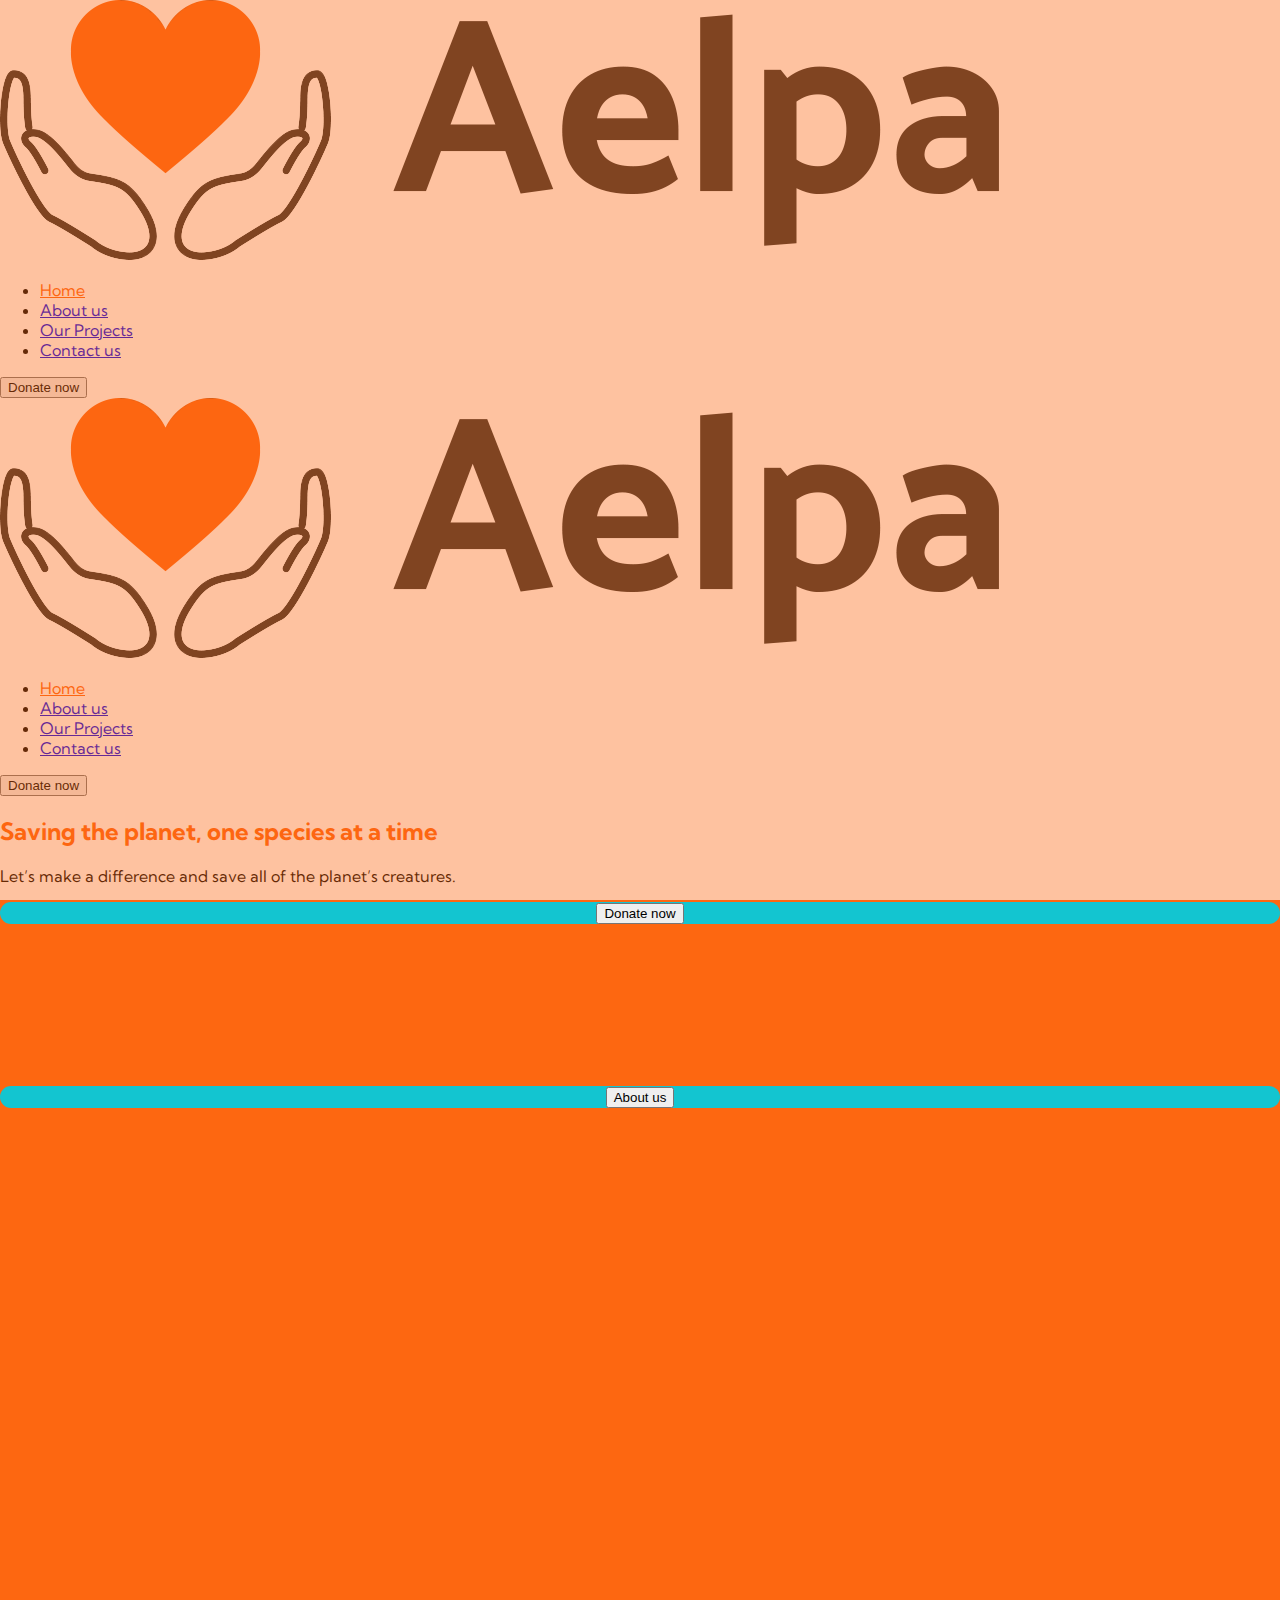
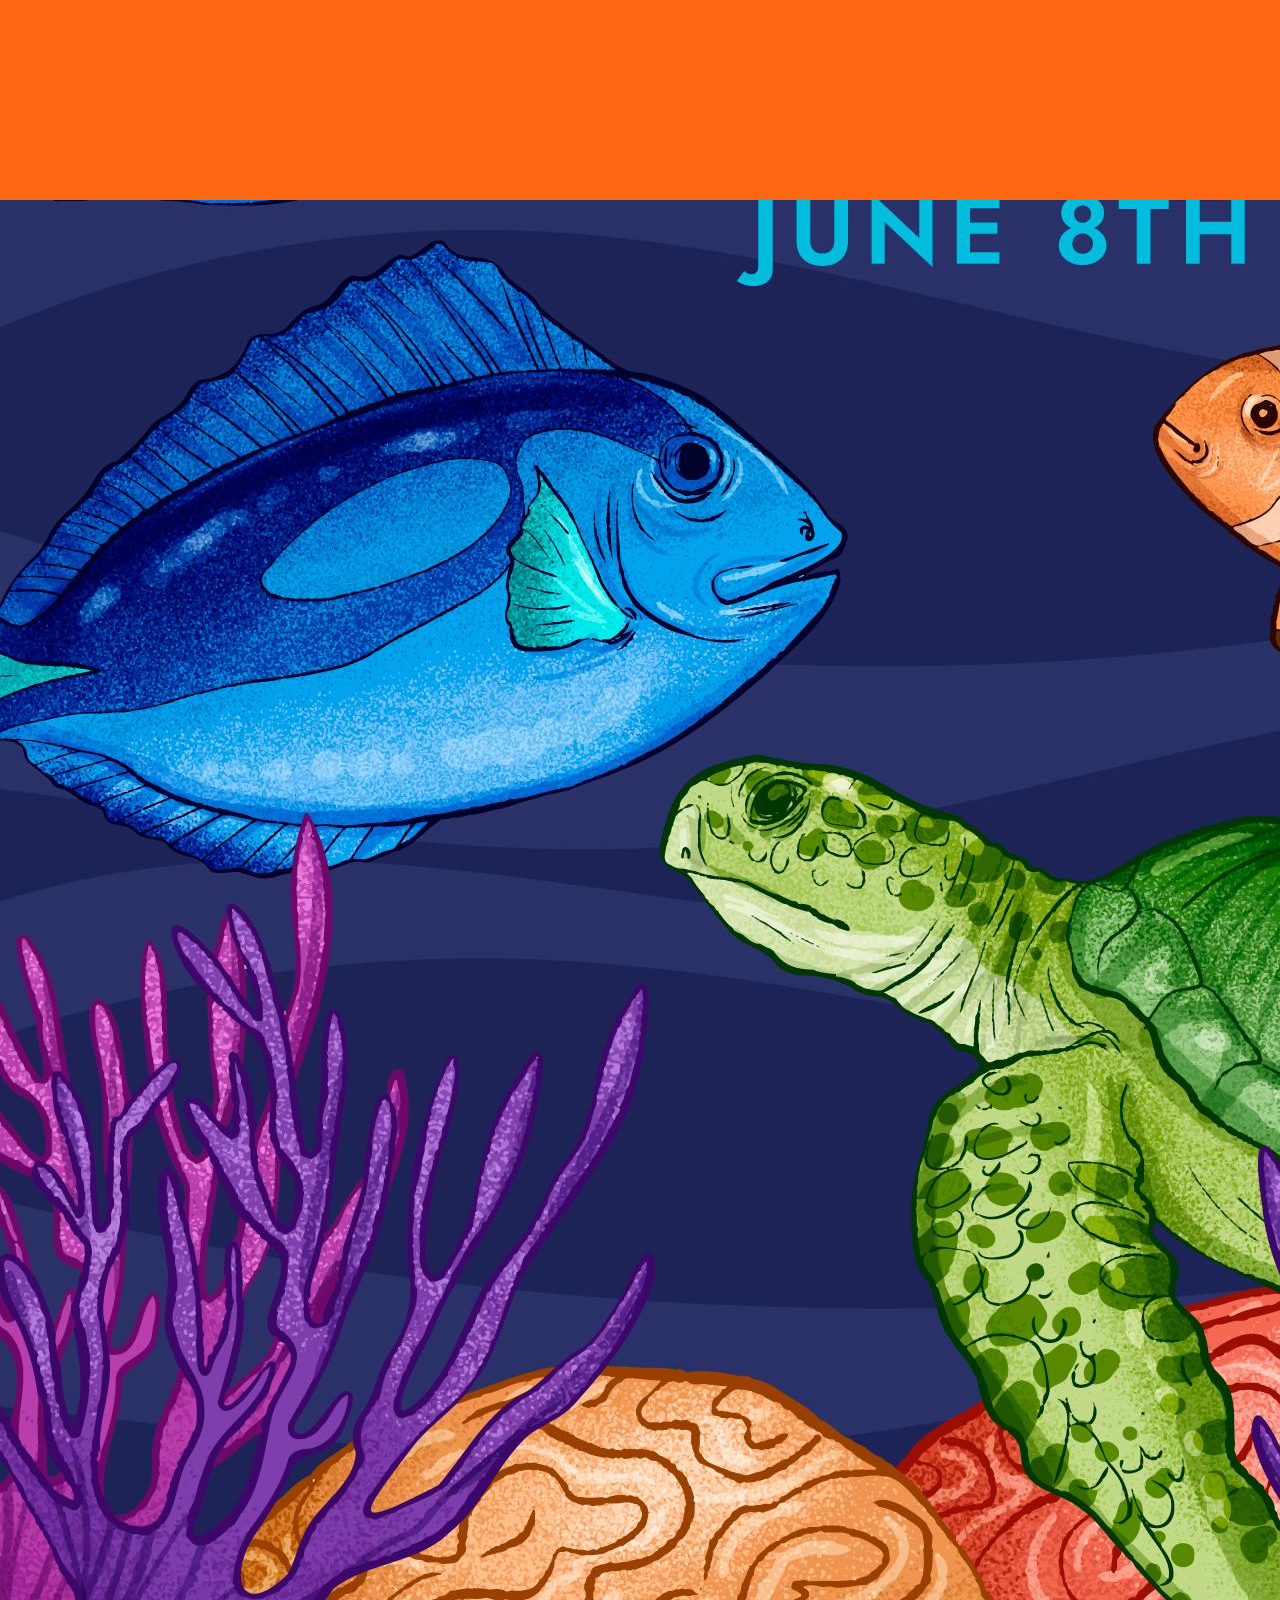
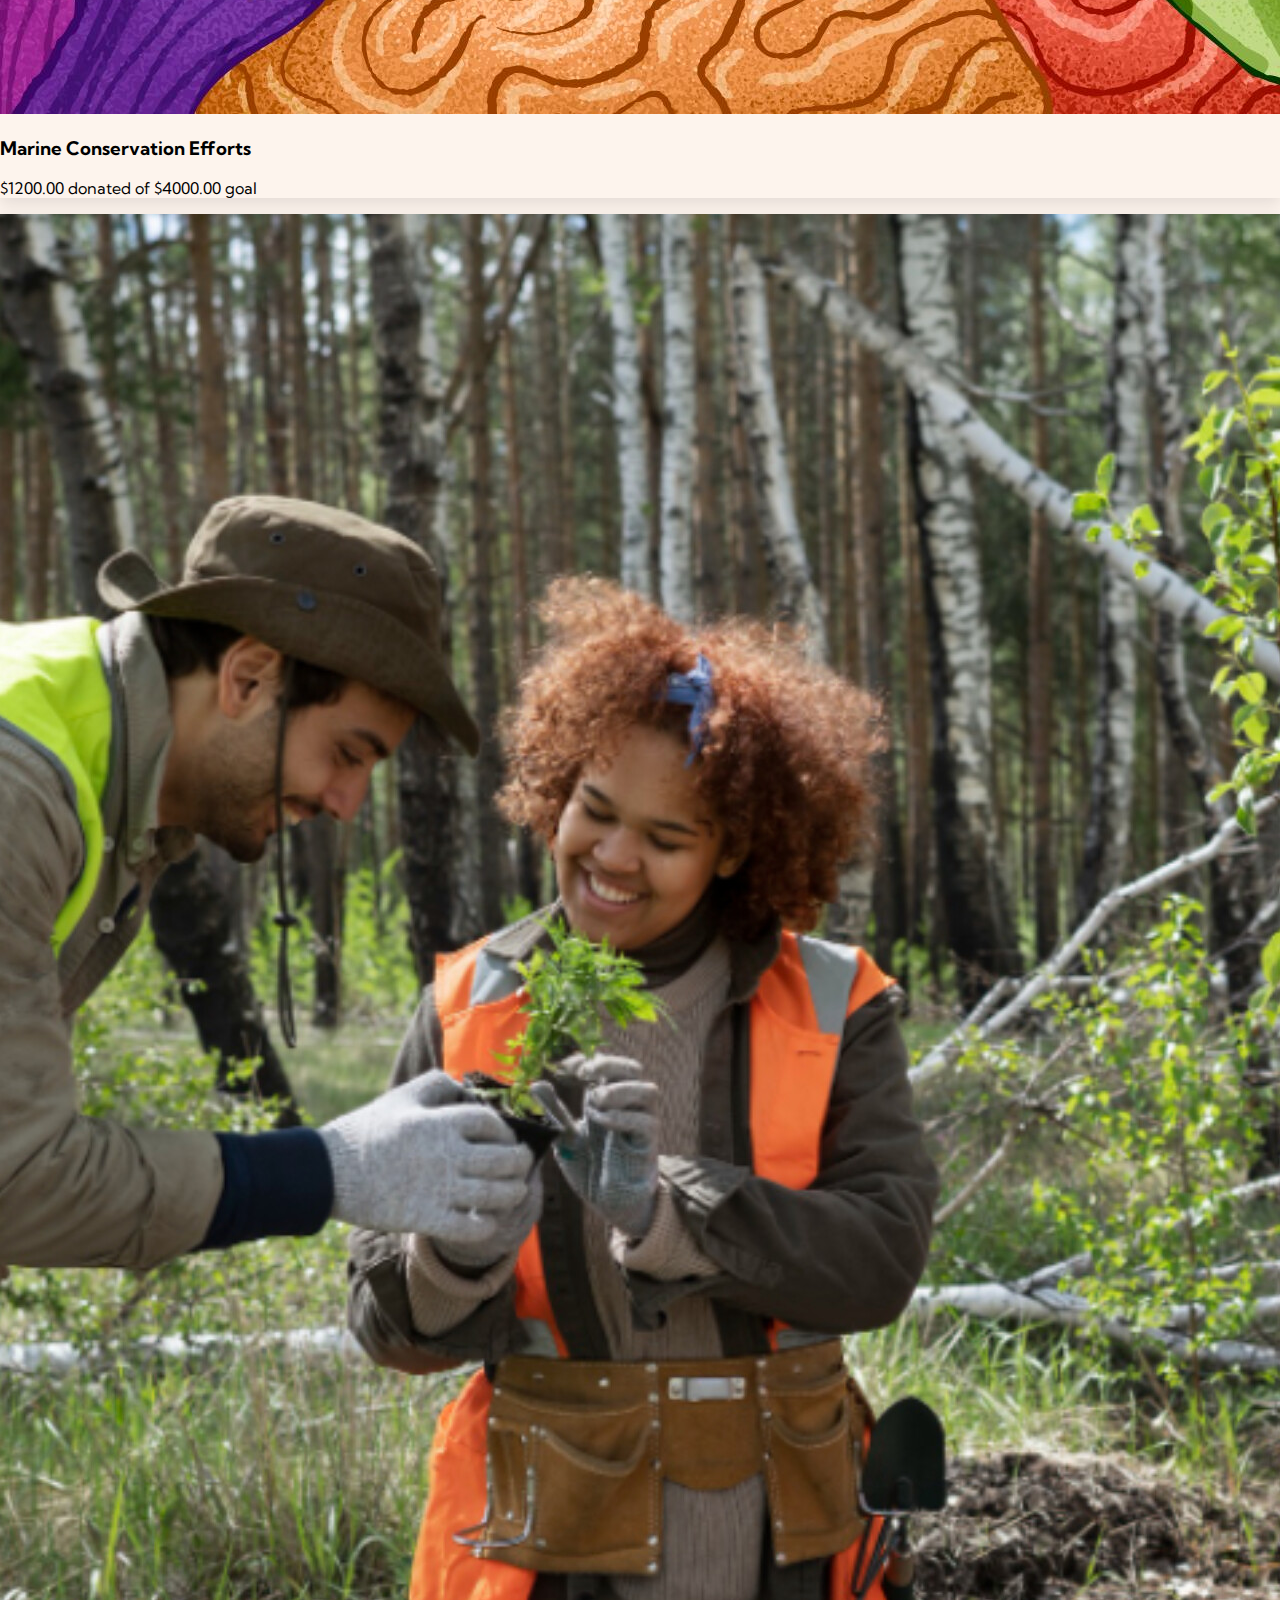
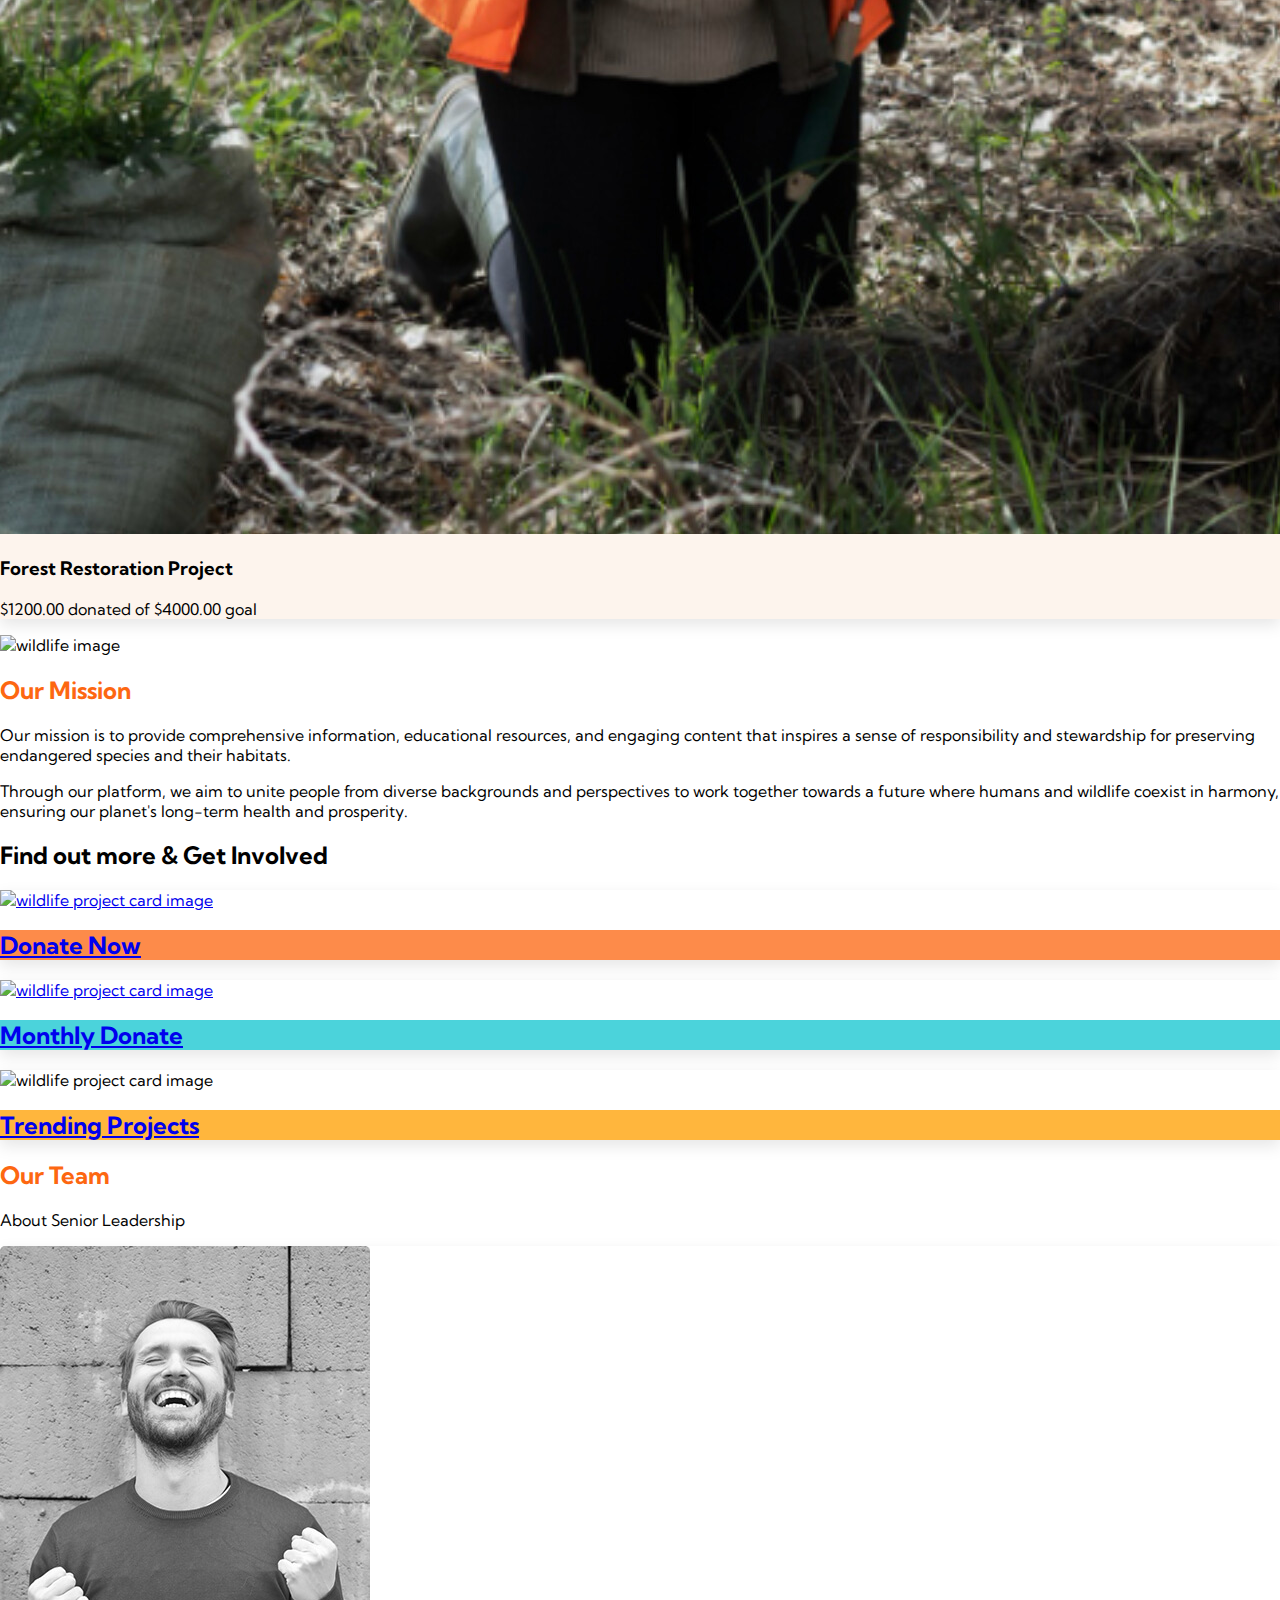
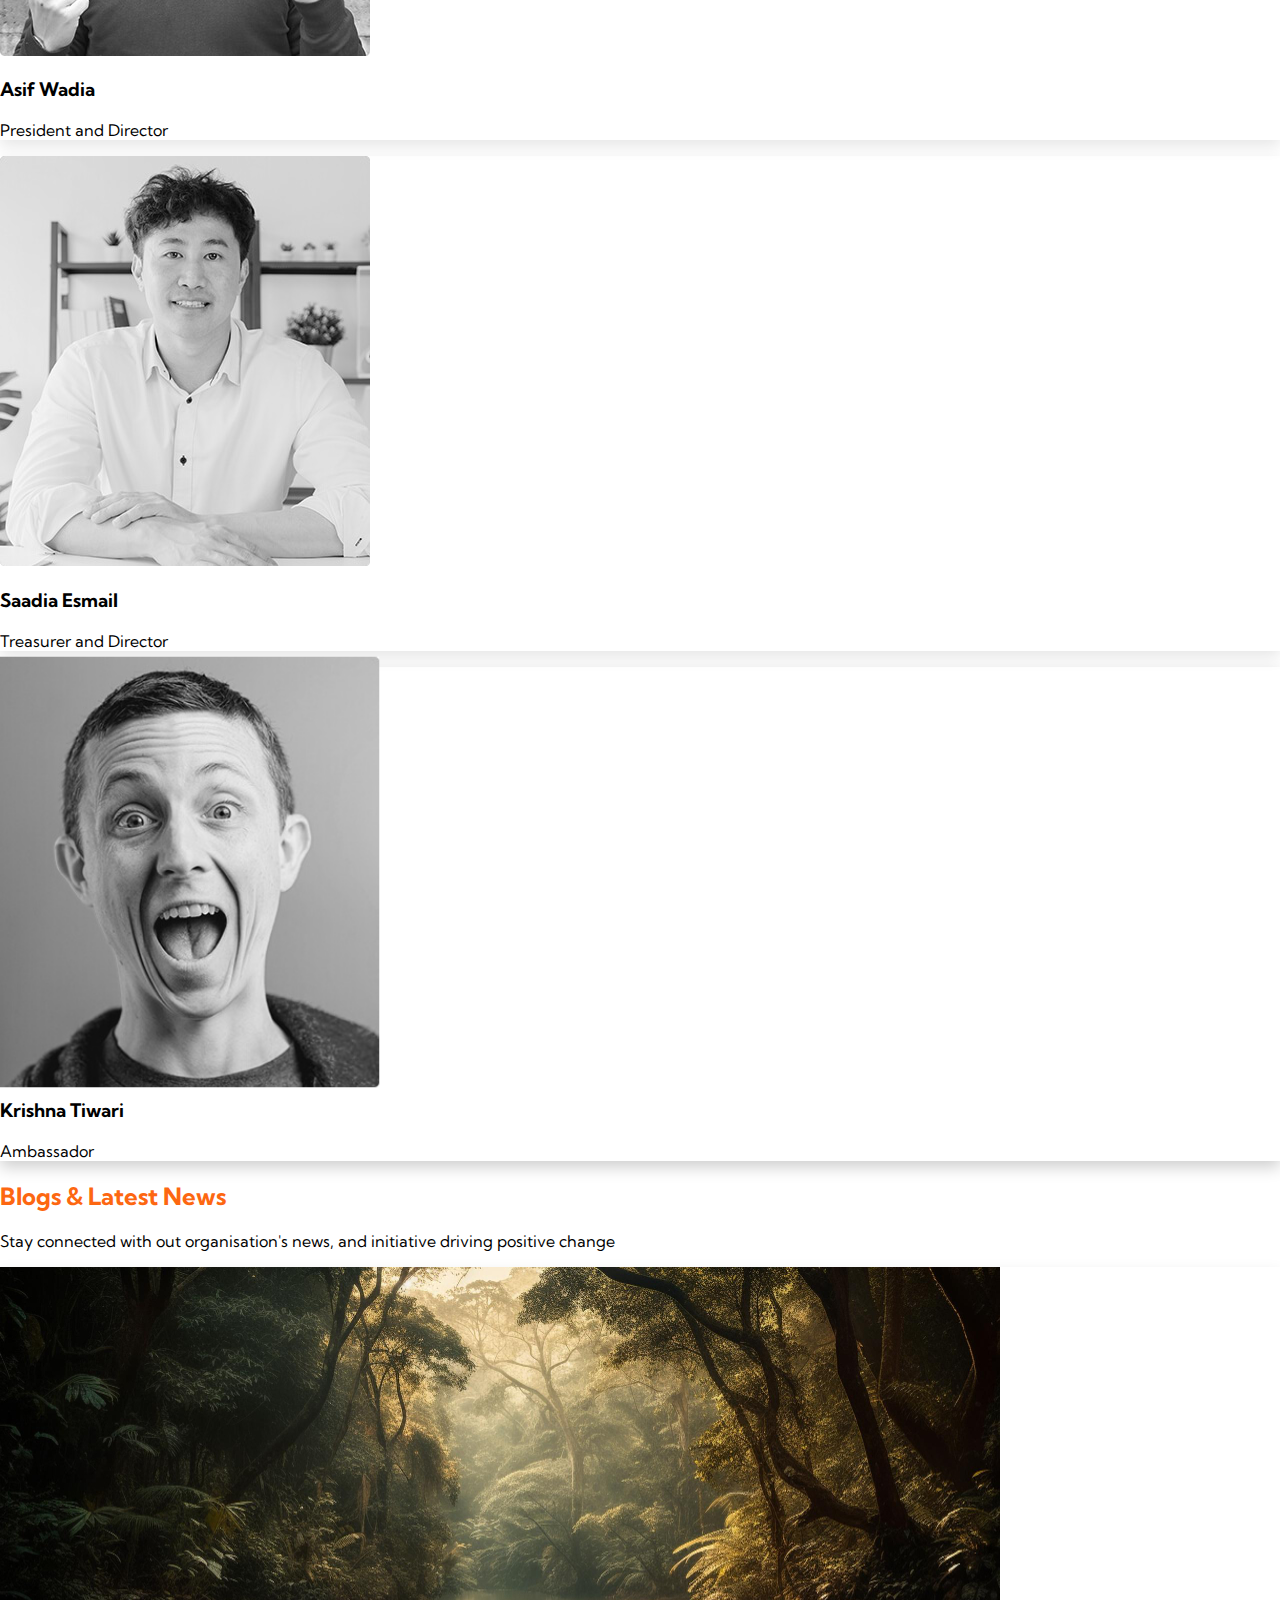
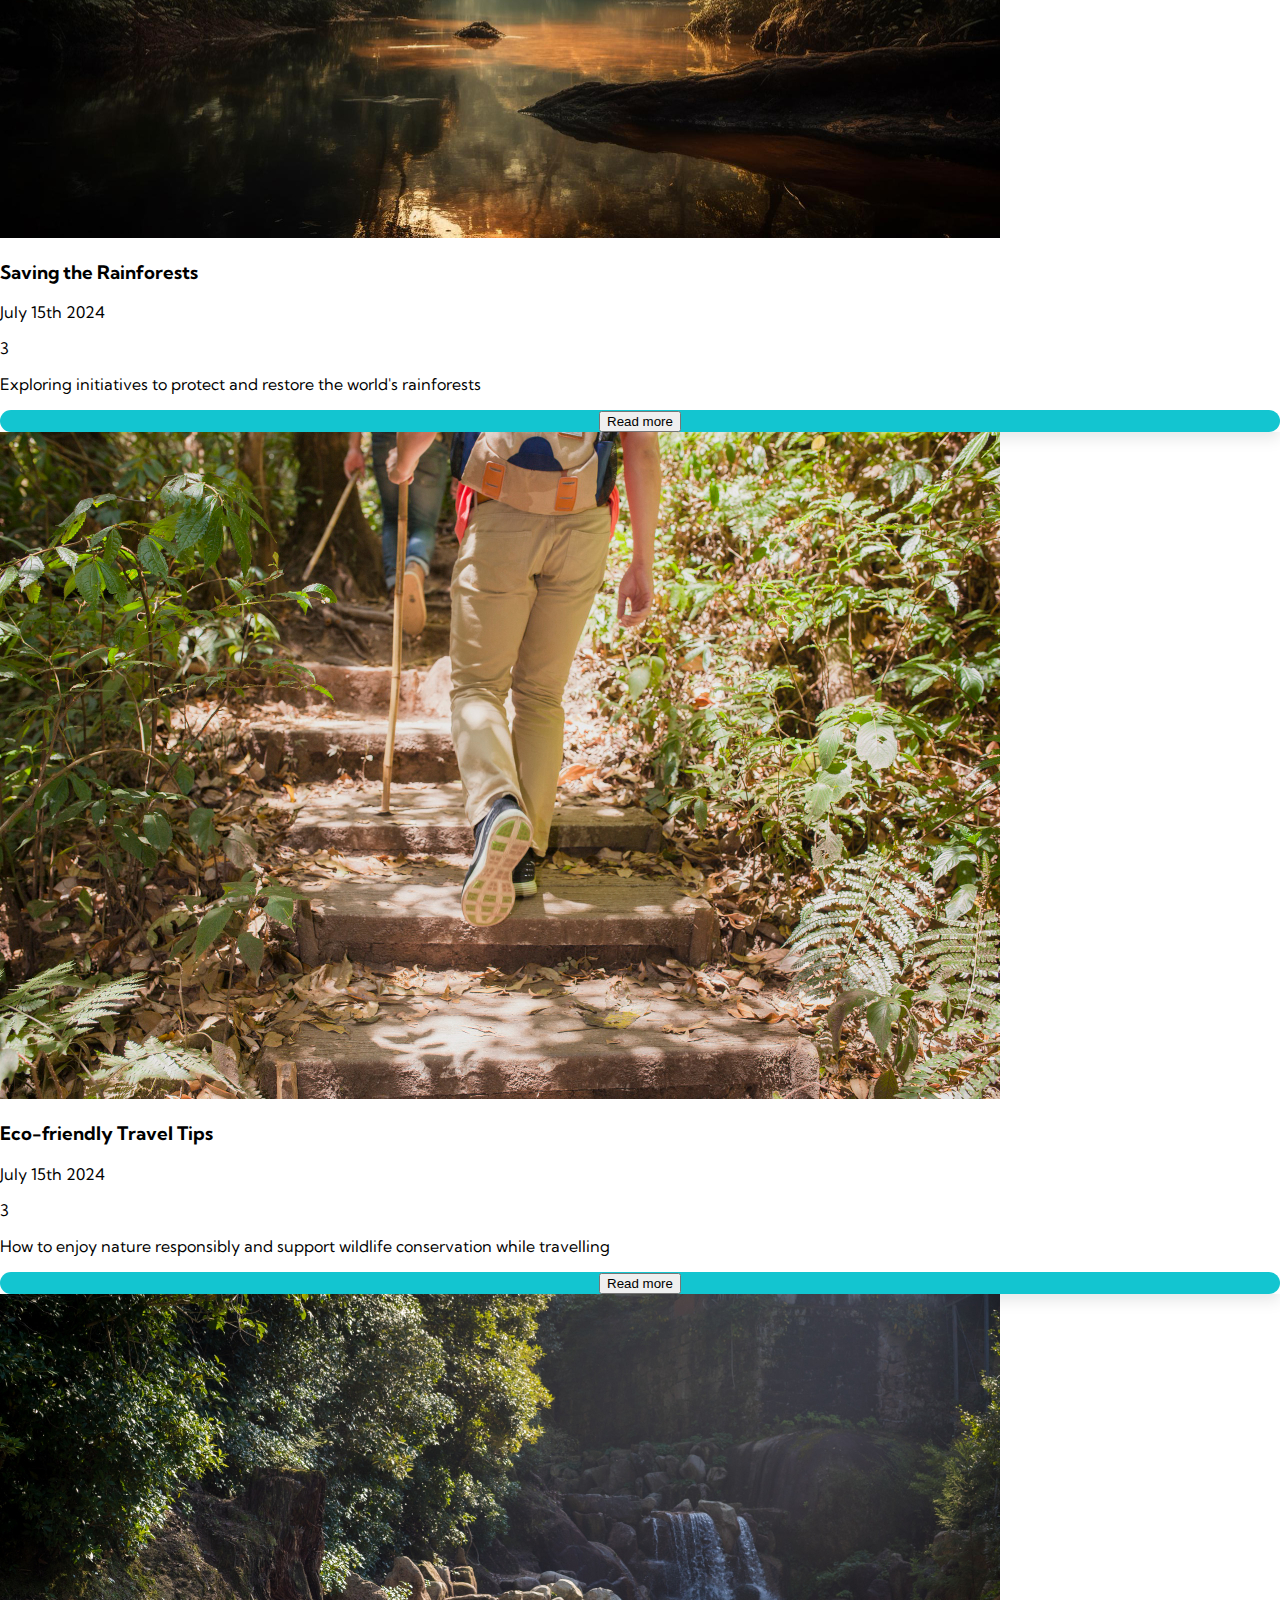
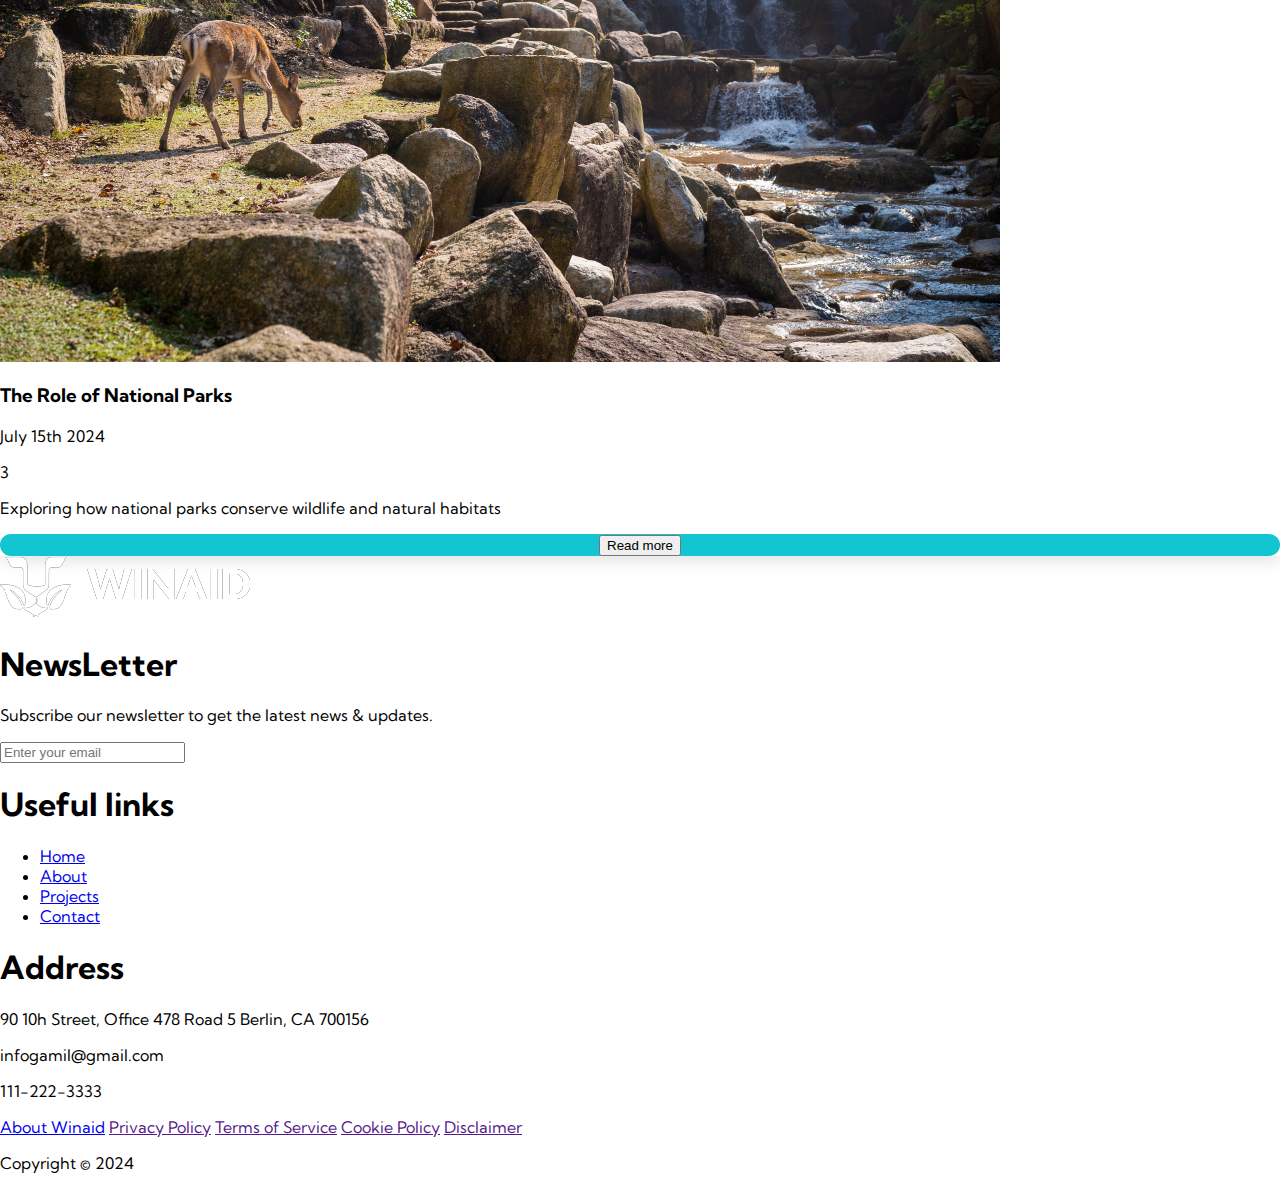
==== commit 7e9c9215: "change loader and others" ====
--- a/index.html
+++ b/index.html
@@ -7,40 +7,55 @@
     <script src="https://cdn.tailwindcss.com"></script>
     <link rel="stylesheet" href="/main.css">
     <link rel="stylesheet" href="https://cdnjs.cloudflare.com/ajax/libs/font-awesome/6.5.2/css/all.min.css" integrity="sha512-SnH5WK+bZxgPHs44uWIX+LLJAJ9/2PkPKZ5QiAj6Ta86w+fsb2TkcmfRyVX3pBnMFcV7oQPJkl9QevSCWr3W6A==" crossorigin="anonymous" referrerpolicy="no-referrer" />
+    <link rel="stylesheet" href="https://fonts.googleapis.com/css2?family=Material+Symbols+Outlined:opsz,wght,FILL,GRAD@24,400,0,0" />
     <script defer src="/main.js"></script>
     <script defer src="/js/script.js"></script>
 </head>
-<body>
-    <nav class="navbar sticky top-0 z-[1000] flex justify-between items-center gap-5 p-6 min-h-[15vh] bg-white border-b-[1px] border-b-black/20 shadow-lg">
-    </nav>
-
-    <div class="flex flex-col mb-10 gap-8">
+<body class="flex flex-col">
+
+    <div id="preloader" class="flex justify-center items-center">
+        <div class="loader-container">
+            <div class="loader">
+                <div class="loader">
+                    <div class="loader">
+                        <div class="loader">
+                        </div>
+                    </div>
+                </div>
+            </div>
+        </div>
+    </div>
+
+    <div id="navbar-include" class="sticky top-0 z-[1000]"></div>
+    
+    <div class="flex flex-col mb-10 gap-12">
            
         <!-- banner section -->
-        <section class="flex max-lg:flex-col-reverse justify-between items-center gap-8 w-full p-6 md:p-12 bg-[url('/media/homebannerbg.png')] bg-cover bg-center bg-no-repeat mb-10">
-            <div class="flex-1 flex opacity-90">
-                <img src="/media/homebannerimg.png" alt="wildlife banner" class="w-full h-auto">
-            </div>
-            <div class="flex-1 flex flex-col justify-center items-start text-left w-full gap-5 px-2">
+        <section class="md:h-[90vh] h-[50vh] home-banner flex justify-between items-center gap-8 w-full mb-5">
+            <!-- <div class="flex-1 flex opacity-90">
+                <img src="/media/lion-2.jpg" alt="wildlife banner" class="w-full h-auto">
+            </div> -->
+            <div class="flex-1 flex flex-col justify-center items-start text-left w-full h-full gap-6 px-6 md:px-12 py-14 bg-black/40 bg-[url('/media/lion-2.jpg')] bg-cover bg-center bg-blend-multiply bg-no-repeat">
                 <h2 class="uppercase font-semibold text-lg tracking-wide text-primary">
                     Saving the planet, one species at a time
                 </h2>
                 <p class="md:text-[48px] text-3xl md:leading-normal font-bold text-white">
                     Let’s make a difference and save all of the planet’s creatures. 
                 </p>
-                <div class="flex justify-center items-center home-donate-btn self-start relative overflow-hidden rounded-full bg-secondary transition-transform duration-[300ms] ease-in-out hover:scale-105 active:scale-95">
-                    <a href="/pages/donate.html"><button class="text-xl relative z-[1] text-white px-6 py-2 ">Read more</button></a>
+                <div class="overlay-btn">
+                    <a href="/pages/donate.html"><button class="text-xl relative z-[1] text-white px-6 py-2 ">Donate now</button></a>
                 </div>
             </div>
         </section>
 
         <!-- about section -->
         <section class="flex max-md:flex-col justify-between items-center gap-8 px-6 md:px-12">
-            <div class="flex-1">
-                <img src="/media/wildlifeimg2.jpg" alt="wildlife image" class="w-full h-[300px] rounded-3xl">
-            </div>
-
-            <div class="flex-1 flex flex-col text-left gap-4">
+            <div class="flex-1 relative">
+                <img src="/media/giraffe-2.jpg" alt="wildlife image" class="w-full h-[450px]">
+                <div class="w-full absolute top-0 bottom-0 right-0 left-0 border-none shadow-[0px_0px_5px_13px_white_inset]"></div>
+            </div>
+
+            <div class="flex-1 flex flex-col text-left gap-6">
                 <h2 class="uppercase font-semibold text-primary">
                     About WINAID
                 </h2>
@@ -50,14 +65,14 @@
                 <p class="text-lg">
                     In the wilderness, every heartbeat carries a reminder of our responsibility: to safeguard, protect, and ensure the continuity of the world’s harmonies.
                 </p>
-                <div class="flex justify-center items-center home-donate-btn self-start relative overflow-hidden rounded-full bg-secondary transition-transform duration-[300ms] ease-in-out hover:scale-105 active:scale-95">
-                    <a href="/pages/donate.html"><button class="text-xl relative z-[1] text-white px-6 py-2 ">Read more</button></a>
+                <div class="overlay-btn self-start">
+                    <a href="/pages/about.html"><button class="text-xl relative z-[1] text-white px-6 py-2 ">About us</button></a>
                 </div>
             </div>
         </section>
 
         <!-- projects section -->
-        <section class="flex flex-col bg-three px-6 md:px-12 py-14 gap-10 mt-5">
+        <section class="flex flex-col bg-three px-6 md:px-12 py-8 gap-10 mt-5">
             <h2 class="text-center uppercase font-semibold text-primary"> On Going Projects</h2>
             <div class="flex flex-wrap justify-center items-center content-center lg:gap-8 gap-6">
                 <div class="overlay-highlyt-anime-card flex flex-col overflow-hidden min-w-[150px] w-[350px] bg-white shadow-primary rounded-lg shadow-secondary-hover cursor-pointer">
@@ -142,8 +157,9 @@
 
         <!-- our mission section -->
         <section class="flex max-md:flex-col flex-row-reverse justify-between items-center gap-8 px-6 mt-10 md:px-12">
-            <div class="flex-1">
-                <img src="/media/wildlifeimg.jpg" alt="wildlife image" class="w-full h-[450px] rounded-3xl">
+            <div class="flex-1 relative">
+                <img src="/media/tiger-3.jpg" alt="wildlife image" class="w-full h-[450px]">
+                <div class="w-full absolute top-0 bottom-0 right-0 left-0 shadow-[0px_0px_5px_13px_white_inset]"></div>
             </div>
 
             <div class="flex-1 flex flex-col text-left gap-4">
@@ -160,47 +176,57 @@
         </section>
 
         <!-- find more section -->
-        <section class="flex flex-col px-6 md:px-12 py-14 gap-10 mt-5">
+        <section class="flex flex-col px-6 md:px-12 py-8 gap-10">
             <h2 class="text-center text-4xl font-semibold">Find out more & Get Involved</h2>
             <div class="flex flex-wrap justify-center items-center content-center lg:gap-8 gap-6">
-                <div class="relative flex justify-center items-center overflow-hidden min-w-[150px] w-[350px] shadow-primary rounded-lg">
+                <div class="relative flex justify-center items-center overflow-hidden min-w-[150px] w-[350px] shadow-primary rounded-lg cursor-pointer">
+                    <a href="/pages/donate.html">
+                        <div>
+                            <img src="/media/lion.jpg" alt="wildlife project card image" class="aspect-[7/8] w-full rounded-t-lg ">
+                        </div>
+                    </a>
+                    <a href="/pages/donate.html" class="absolute w-full h-full">
+                        <div class="flex flex-col gap-6 justify-end items-center bg-four w-full h-full p-8 pb-16">
+                            <i class="fa-solid fa-circle-dollar-to-slot text-5xl text-white"></i>
+                            <h2 class="text-center text-3xl font-semibold text-white">Donate Now</h2>
+                        </div>
+                    </a>
+                </div>
+
+                <div class="relative flex justify-center items-center overflow-hidden min-w-[150px] w-[350px] shadow-primary rounded-lg cursor-pointer">
+                    <a href="/pages/donate.html">
+                        <div>
+                            <img src="/media/giraffe.jpg" alt="wildlife project card image" class="aspect-[7/8] w-full rounded-t-lg ">
+                        </div>
+                    </a>
+                    <a href="/pages/donate.html" class="absolute w-full h-full">
+                        <div class="flex flex-col gap-6 justify-end items-center bg-five w-full h-full p-8 pb-16">
+                            <i class="fa-solid fa-hand-holding-heart text-5xl text-white"></i>
+                            <h2 class="text-center text-3xl font-semibold text-white">Monthly Donate</h2>
+                        </div>
+                    </a>
+                </div>
+
+                <div class="relative flex justify-center items-center overflow-hidden min-w-[150px] w-[350px] shadow-primary rounded-lg cursor-pointer">
                     <div>
-                        <img src="/media/lion.jpg" alt="wildlife project card image" class="aspect-[4/5] w-full rounded-t-lg ">
-                    </div>
-                    <div class="absolute flex flex-col gap-6 justify-end items-center bg-four w-full h-full p-8 pb-16">
-                        <i class="fa-solid fa-circle-dollar-to-slot text-5xl text-white"></i>
-                        <h2 class="text-center text-3xl font-semibold text-white">Donate Now</h2>
-                    </div>
-                </div>
-
-                <div class="relative flex justify-center items-center overflow-hidden min-w-[150px] w-[350px] shadow-primary rounded-lg">
-                    <div>
-                        <img src="/media/giraffe.jpg" alt="wildlife project card image" class="aspect-[4/5] w-full rounded-t-lg ">
-                    </div>
-                    <div class="absolute flex flex-col gap-6 justify-end items-center bg-five w-full h-full p-8 pb-16">
-                        <i class="fa-solid fa-hand-holding-heart text-5xl text-white"></i>
-                        <h2 class="text-center text-3xl font-semibold text-white">Monthly Donate</h2>
-                    </div>
-                </div>
-
-                <div class="relative flex justify-center items-center overflow-hidden min-w-[150px] w-[350px] shadow-primary rounded-lg">
-                    <div>
-                        <img src="/media/elephant.jpg" alt="wildlife project card image" class="aspect-[4/5] w-full rounded-t-lg ">
-                    </div>
-                    <div class="absolute flex flex-col gap-6 justify-end items-center bg-six w-full h-full p-8 pb-16">
-                        <i class="fa-solid fa-arrow-trend-up text-5xl text-white"></i>
-                        <h2 class="text-center text-3xl font-semibold text-white">Trending Projects</h2>
-                    </div>
+                        <img src="/media/elephant.jpg" alt="wildlife project card image" class="aspect-[7/8] w-full rounded-t-lg ">
+                    </div>
+                    <a href="/pages/projects.html" class="absolute w-full h-full">
+                        <div class="flex flex-col gap-6 justify-end items-center bg-six w-full h-full p-8 pb-16">
+                            <i class="fa-solid fa-arrow-trend-up text-5xl text-white"></i>
+                            <h2 class="text-center text-3xl font-semibold text-white">Trending Projects</h2>
+                        </div>
+                    </a>
                 </div>
             </div>
         </section>
 
         <!-- team section -->
-        <section class="flex flex-col bg-[#f9f2ed] px-6 md:px-12 py-14 gap-10 mt-5">
+        <section class="flex flex-col bg-[#f9f2ed] px-6 md:px-12 py-8 gap-10 mt-5">
             <h2 class="text-center uppercase font-semibold text-primary">Our Team</h2>
             <p class="text-center text-4xl font-semibold">About Senior Leadership</p>
 
-            <div class="flex flex-wrap justify-center items-center content-center lg:gap-8 gap-6">
+            <div class="home-team-cards flex flex-wrap justify-center items-center content-center lg:gap-8 gap-6">
                 <div class="overlay-highlyt-anime-card flex flex-col overflow-hidden min-w-[150px] w-[350px] bg-white shadow-primary rounded-lg shadow-secondary-hover cursor-pointer">
                     <div class="flex-1 overlay-normal-img relative overflow-hidden">
                         <img src="/media/team-1.jpg" alt="team 1 card image" class="z-0 transition-transform duration-[300ms] ease-in-out w-full rounded-t-lg ">
@@ -210,9 +236,7 @@
                         <h3 class="text-left text-xl font-semibold text-primary-hover">Asif Wadia</h3>
                         <p>President and Director</p>
                         <div class="flex items-center gap-5">
-                            <i class="fa-brands fa-facebook-f aspect-square rounded-full border-[1px] border-black px-[8px] py-[6px] hover:text-white hover:bg-black"></i>
                             <i class="fa-brands fa-linkedin-in rounded-full border-[1px] border-black p-[6px] hover:text-white hover:bg-black"></i>
-                            <i class="fa-brands fa-x-twitter rounded-full border-[1px] border-black p-[6px] hover:text-white hover:bg-black"></i>
                         </div>
                     </div>
                 </div>
@@ -226,9 +250,7 @@
                         <h3 class="text-left text-xl font-semibold text-primary-hover">Saadia Esmail</h3>
                         <p>Treasurer and Director</p>
                         <div class="flex items-center gap-5">
-                            <i class="fa-brands fa-facebook-f aspect-square rounded-full border-[1px] border-black px-[8px] py-[6px] hover:text-white hover:bg-black"></i>
                             <i class="fa-brands fa-linkedin-in rounded-full border-[1px] border-black p-[6px] hover:text-white hover:bg-black"></i>
-                            <i class="fa-brands fa-x-twitter rounded-full border-[1px] border-black p-[6px] hover:text-white hover:bg-black"></i>
                         </div>
                     </div>
                 </div>
@@ -242,9 +264,7 @@
                         <h3 class="text-left text-xl font-semibold text-primary-hover">Krishna Tiwari</h3>
                         <p>Ambassador</p>
                         <div class="flex items-center gap-5">
-                            <i class="fa-brands fa-facebook-f aspect-square rounded-full border-[1px] border-black px-[8px] py-[6px] hover:text-white hover:bg-black"></i>
                             <i class="fa-brands fa-linkedin-in rounded-full border-[1px] border-black p-[6px] hover:text-white hover:bg-black"></i>
-                            <i class="fa-brands fa-x-twitter rounded-full border-[1px] border-black p-[6px] hover:text-white hover:bg-black"></i>
                         </div>
                     </div>
                 </div>
@@ -252,18 +272,18 @@
         </section>
 
         <!-- blogs section -->
-        <section class="flex flex-col px-6 md:px-12 py-14 gap-10 mt-5">
+        <section class="flex flex-col px-6 md:px-12 py-8 gap-10">
             <div class="flex flex-wrap justify-between items-center gap-5">
                 <div class="self-start">
                     <h2 class="text-left uppercase font-semibold text-primary">Blogs & Latest News</h2>
                     <p class="text-left text-lg font-medium mt-5">Stay connected with out organisation&apos;s news, and initiative driving positive change</p>
                 </div>
-                <div class="flex justify-center items-center home-donate-btn self-start relative overflow-hidden rounded-full bg-secondary transition-transform duration-[300ms] ease-in-out hover:scale-105 active:scale-95">
-                    <a href="/pages/donate.html"><button class="text-xl relative z-[1] text-white px-6 py-2 ">Read more</button></a>
-                </div>
-            </div>
-
-            <div class="flex flex-wrap justify-center items-center content-center lg:gap-8 gap-6">
+                <!-- <div>
+                    <svg xmlns="http://www.w3.org/2000/svg" height="40px" viewBox="0 -960 960 960" width="40px" fill="#000"><path d="m560-241.33-47.33-47.34L672-448H160v-66.67h512l-160-160L559.33-722 800-481.33l-240 240Z"/></svg>
+                </div> -->
+            </div>
+
+            <div class="flex flex-wrap md:justify-between justify-center items-center content-center lg:gap-8 gap-6">
                 <div class="overlay-highlyt-anime-card flex flex-col overflow-hidden min-w-[150px] w-[350px] bg-white shadow-primary rounded-lg shadow-secondary-hover cursor-pointer">
                     <div class="flex-1 overlay-highlyt-anime-img relative overflow-hidden">
                         <img src="/media/blogimg1.jpg" alt="team 1 card image" class="aspect-[3/2] w-full rounded-t-lg ">
@@ -282,7 +302,7 @@
                             </div>
                         </div>
                         <p>Exploring initiatives to protect and restore the world's rainforests</p>
-                        <div class="flex justify-center items-center home-donate-btn self-start relative overflow-hidden rounded-full bg-secondary transition-transform duration-[300ms] ease-in-out hover:scale-105 active:scale-95">
+                        <div class="flex justify-center items-center overlay-btn self-start relative overflow-hidden rounded-full bg-secondary transition-transform duration-[300ms] ease-in-out hover:scale-105 active:scale-95">
                             <a href="/pages/donate.html"><button class="text-xl relative z-[1] text-white px-6 py-2 ">Read more</button></a>
                         </div>
                     </div>
@@ -306,7 +326,7 @@
                             </div>
                         </div>
                         <p>How to enjoy nature responsibly and support wildlife conservation while travelling</p>
-                        <div class="flex justify-center items-center home-donate-btn self-start relative overflow-hidden rounded-full bg-secondary transition-transform duration-[300ms] ease-in-out hover:scale-105 active:scale-95">
+                        <div class="flex justify-center items-center overlay-btn self-start relative overflow-hidden rounded-full bg-secondary transition-transform duration-[300ms] ease-in-out hover:scale-105 active:scale-95">
                             <a href="/pages/donate.html"><button class="text-xl relative z-[1] text-white px-6 py-2 ">Read more</button></a>
                         </div>
                     </div>
@@ -330,18 +350,17 @@
                             </div>
                         </div>
                         <p>Exploring how national parks conserve wildlife and natural habitats</p>
-                        <div class="flex justify-center items-center home-donate-btn self-start relative overflow-hidden rounded-full bg-secondary transition-transform duration-[300ms] ease-in-out hover:scale-105 active:scale-95">
+                        <div class="flex justify-center items-center overlay-btn self-start relative overflow-hidden rounded-full bg-secondary transition-transform duration-[300ms] ease-in-out hover:scale-105 active:scale-95">
                             <a href="/pages/donate.html"><button class="text-xl relative z-[1] text-white px-6 py-2 ">Read more</button></a>
                         </div>
                     </div>
                 </div>
-            </div>
-        </section>
-
-        
+
+                
+            </div>
+        </section>
     </div>
 
-    <footer class="footer mt-auto flex flex-wrap bg-black justify-between items-start px-6 pt-16 pb-48 gap-10 md:bg-[url('/media/footer-left.png'),_url('/media/footer-right.png')] md:bg-[position:left_bottom,_right_bottom] bg-[size:auto,_auto] bg-no-repeat">
-    </footer>
+    <div id="footer-include" class="mt-auto"></div>
 </body>
 </html>--- a/main.css
+++ b/main.css
@@ -79,16 +79,78 @@
     flex-direction: column;
 }
 
-/* home page css */
-.home-donate-btn::after{
+/* page preloader */
+#preloader{
+    background-color: white;
+    position: fixed;
+    top: 0px;
+    left: 0px;
+    bottom: 0px;
+    right: 0px;
+    width: 100%;
+    height: 100vh;
+    z-index: 100001;
+    /* background: url('/media/preloader-gif.svg');
+    background-color: #ffffff;
+    background-position: center center;
+    background-repeat: no-repeat;
+    background-image: url('/media/preloader-gif.svg');
+    background-size: 120px; */
+}
+
+#preloader .loader-container{
+    position: absolute;
+    top: 50%;
+    left: 50%;
+    transform: translate(-50%,-50%);
+    width: 100px;
+    height: 100px;
+}
+
+.loader{
+    padding: 5px;
+    width: calc(100% - 0px);
+    height: calc(100% - 0px);
+    border: 3px solid white;
+    border-radius: 50%;
+    border-bottom: 3px solid var(--primary-color);
+    border-top: 3px solid var(--primary-color);
+    animation: rotate 5s linear infinite;
+}
+
+@keyframes rotate{
+    100%{
+        transform: rotate(360deg);
+    }
+}
+
+.overlay-btn{
+    display: flex;
+    justify-content: center;
+    align-items: center;
+    border-radius: 9999px;
+    position: relative;
+    overflow: hidden;
+    background-color: var(--secondary-color);
+    transition: transform 500ms ease-in-out;
+}
+
+.overlay-btn:hover{
+    scale: 1.05;
+    transition: transform 500ms ease-in-out;
+}
+
+.overlay-btn:active{
+    scale: 0.95;
+}
+
+.overlay-btn::after{
     position: absolute;
     content: "";
     background-color: var(--primary-color);
     z-index: 0;
     width: 100%;
     height: 100%;
-    border-top-right-radius: 20%;
-    border-top-left-radius: 20%;
     top: 0;
     left: 0;
     bottom: 0;
@@ -97,9 +159,11 @@
     transition: transform 500ms ease-in-out;
 }
 
-.home-donate-btn:hover::after{
+.overlay-btn:hover::after{
     transform: translateY(0);
 }
+
+/* home page css */
 
 .donation-progress{
     width: 0;
@@ -196,6 +260,30 @@
 } */
 
 
+.hideX{
+    opacity: 0;
+    transform: translateX(-30%);
+    transition: all 0.8s ease-out 0.3s;
+}
+
+.showX{
+    opacity: 1;
+    transform: translateX(0);
+    transition: all 0.8s ease-out 0.3s;
+}
+
+.hideY{
+    opacity: 0;
+    transform: translateY(20%);
+    transition: all 0.8s ease-out 0.3s;
+}
+
+.showY{
+    opacity: 1;
+    transform: translateY(0);
+    transition: all 0.8s ease-out 0.3s;
+}
+
 /* about page css */
 .about-donate-btn::after{
     position: absolute;
@@ -225,8 +313,6 @@
     z-index: 0;
     width: 100%;
     height: 100%;
-    border-top-right-radius: 20%;
-    border-top-left-radius: 20%;
     top: 0;
     left: 0;
     bottom: 0;
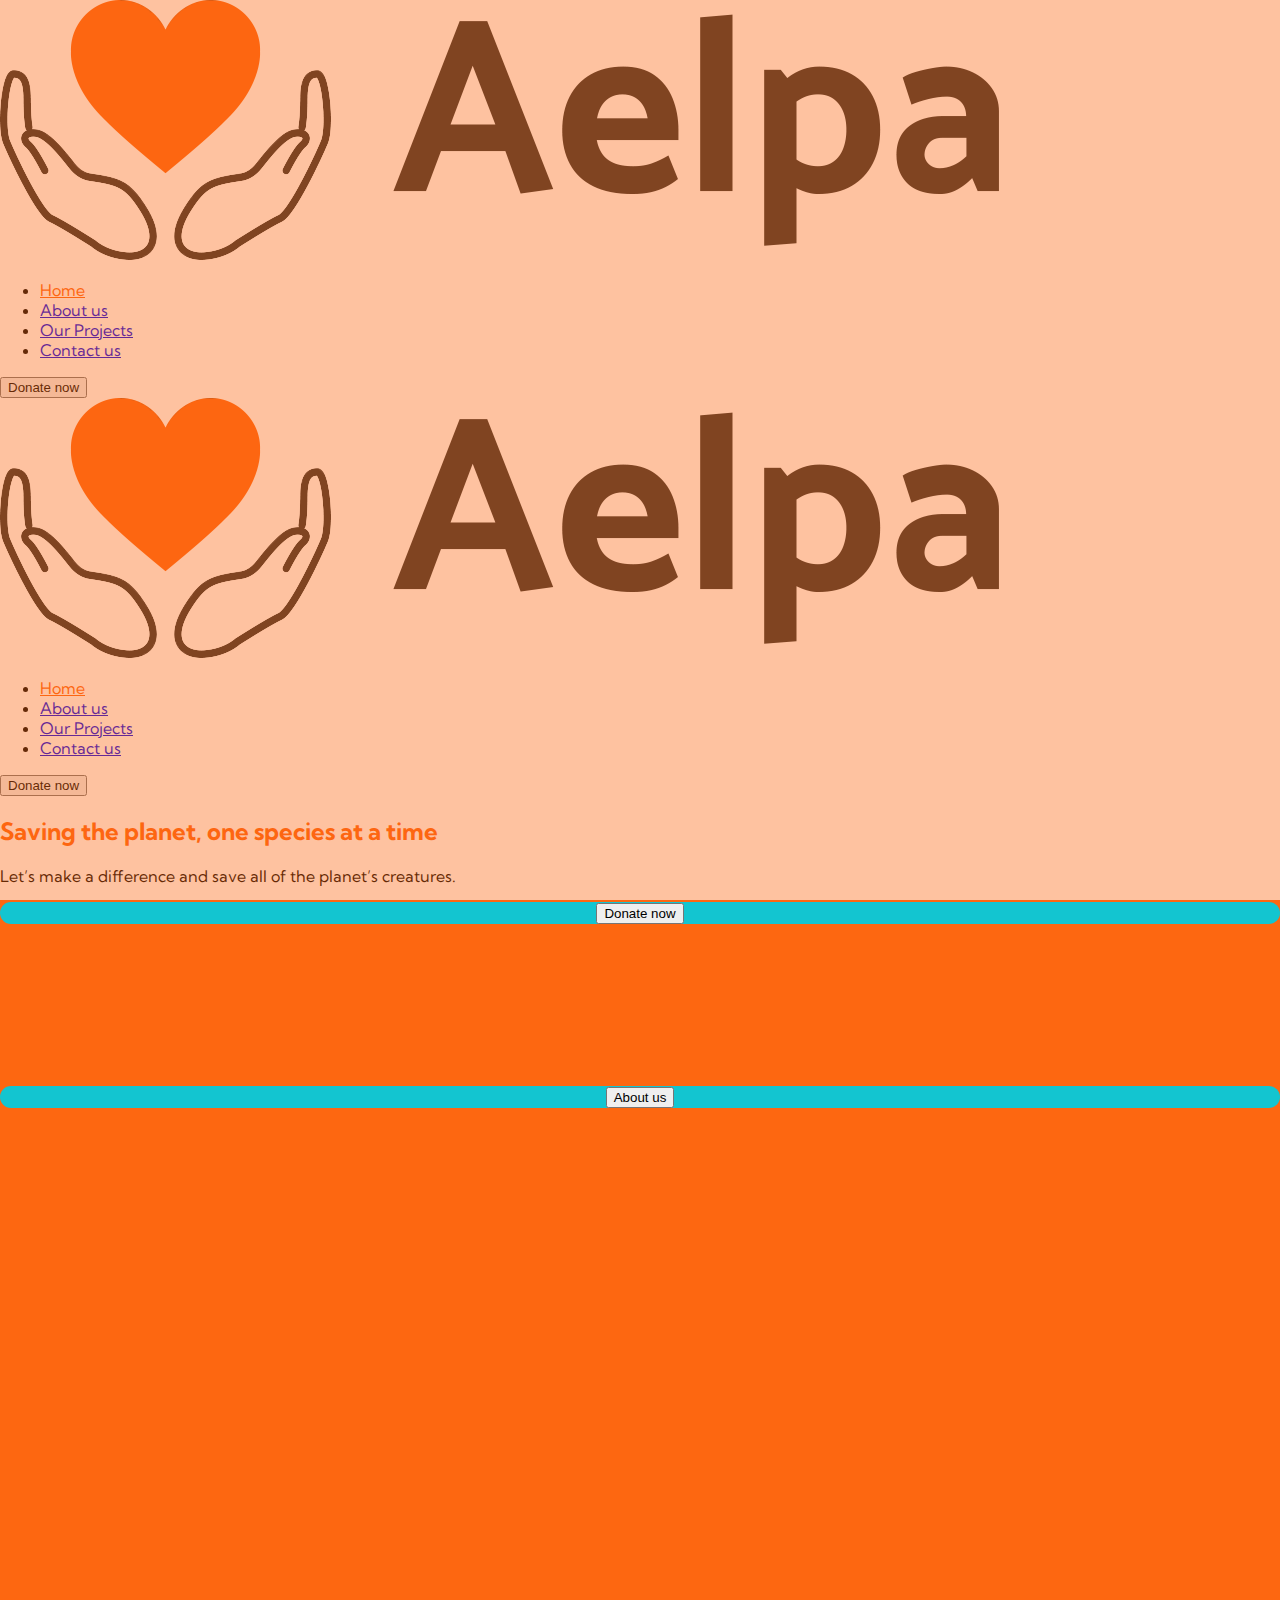
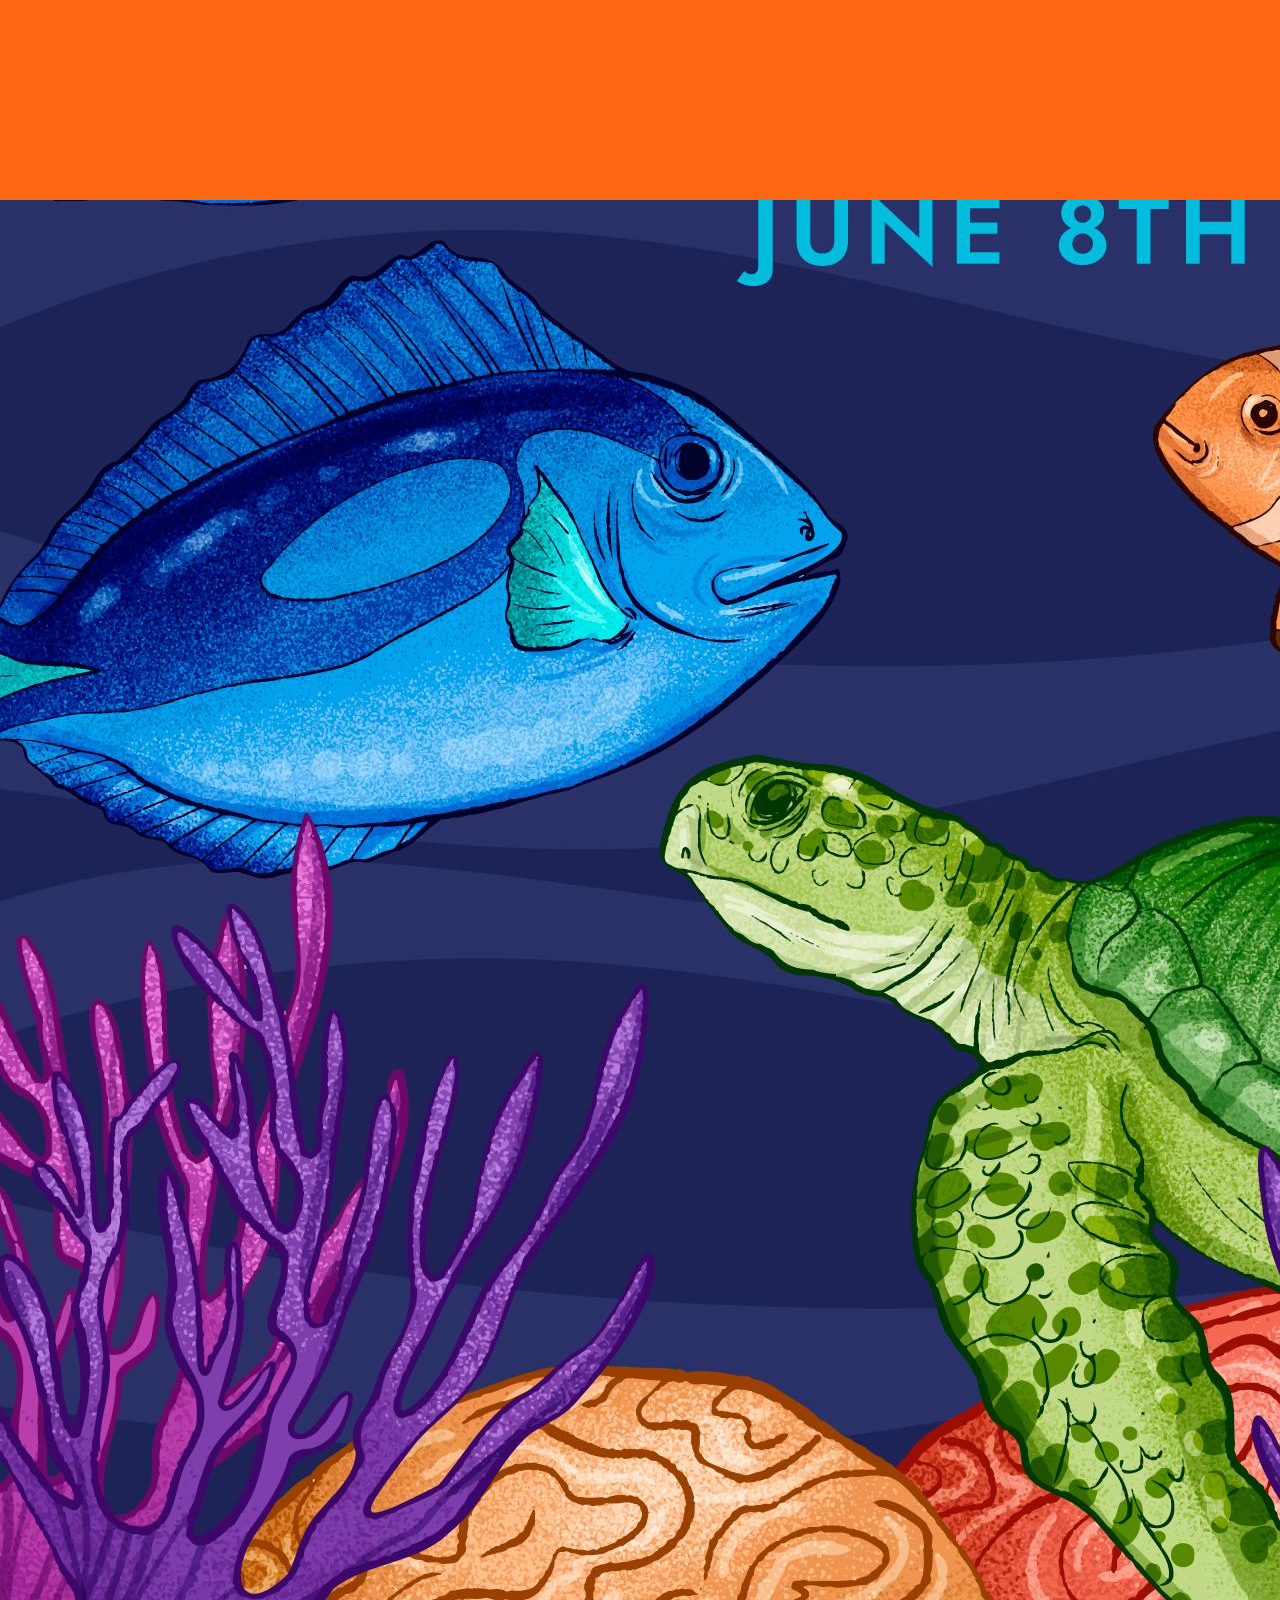
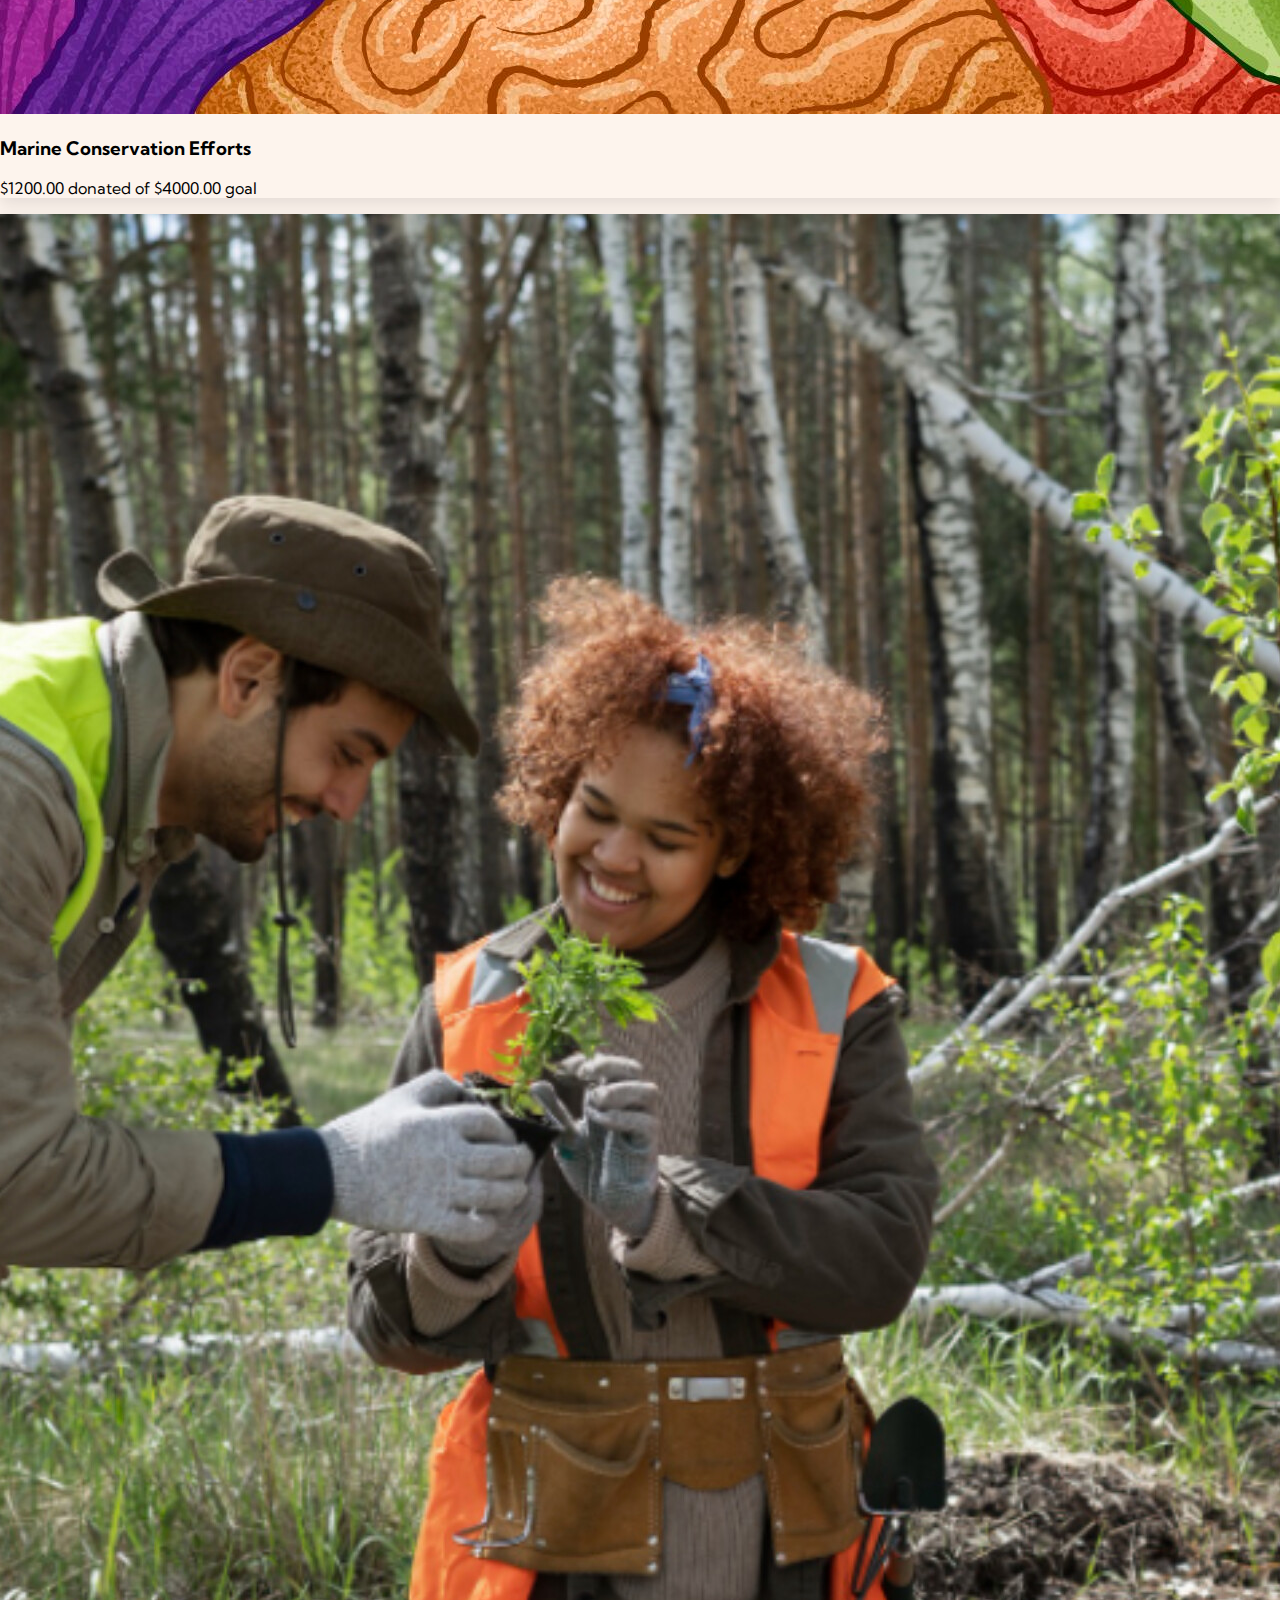
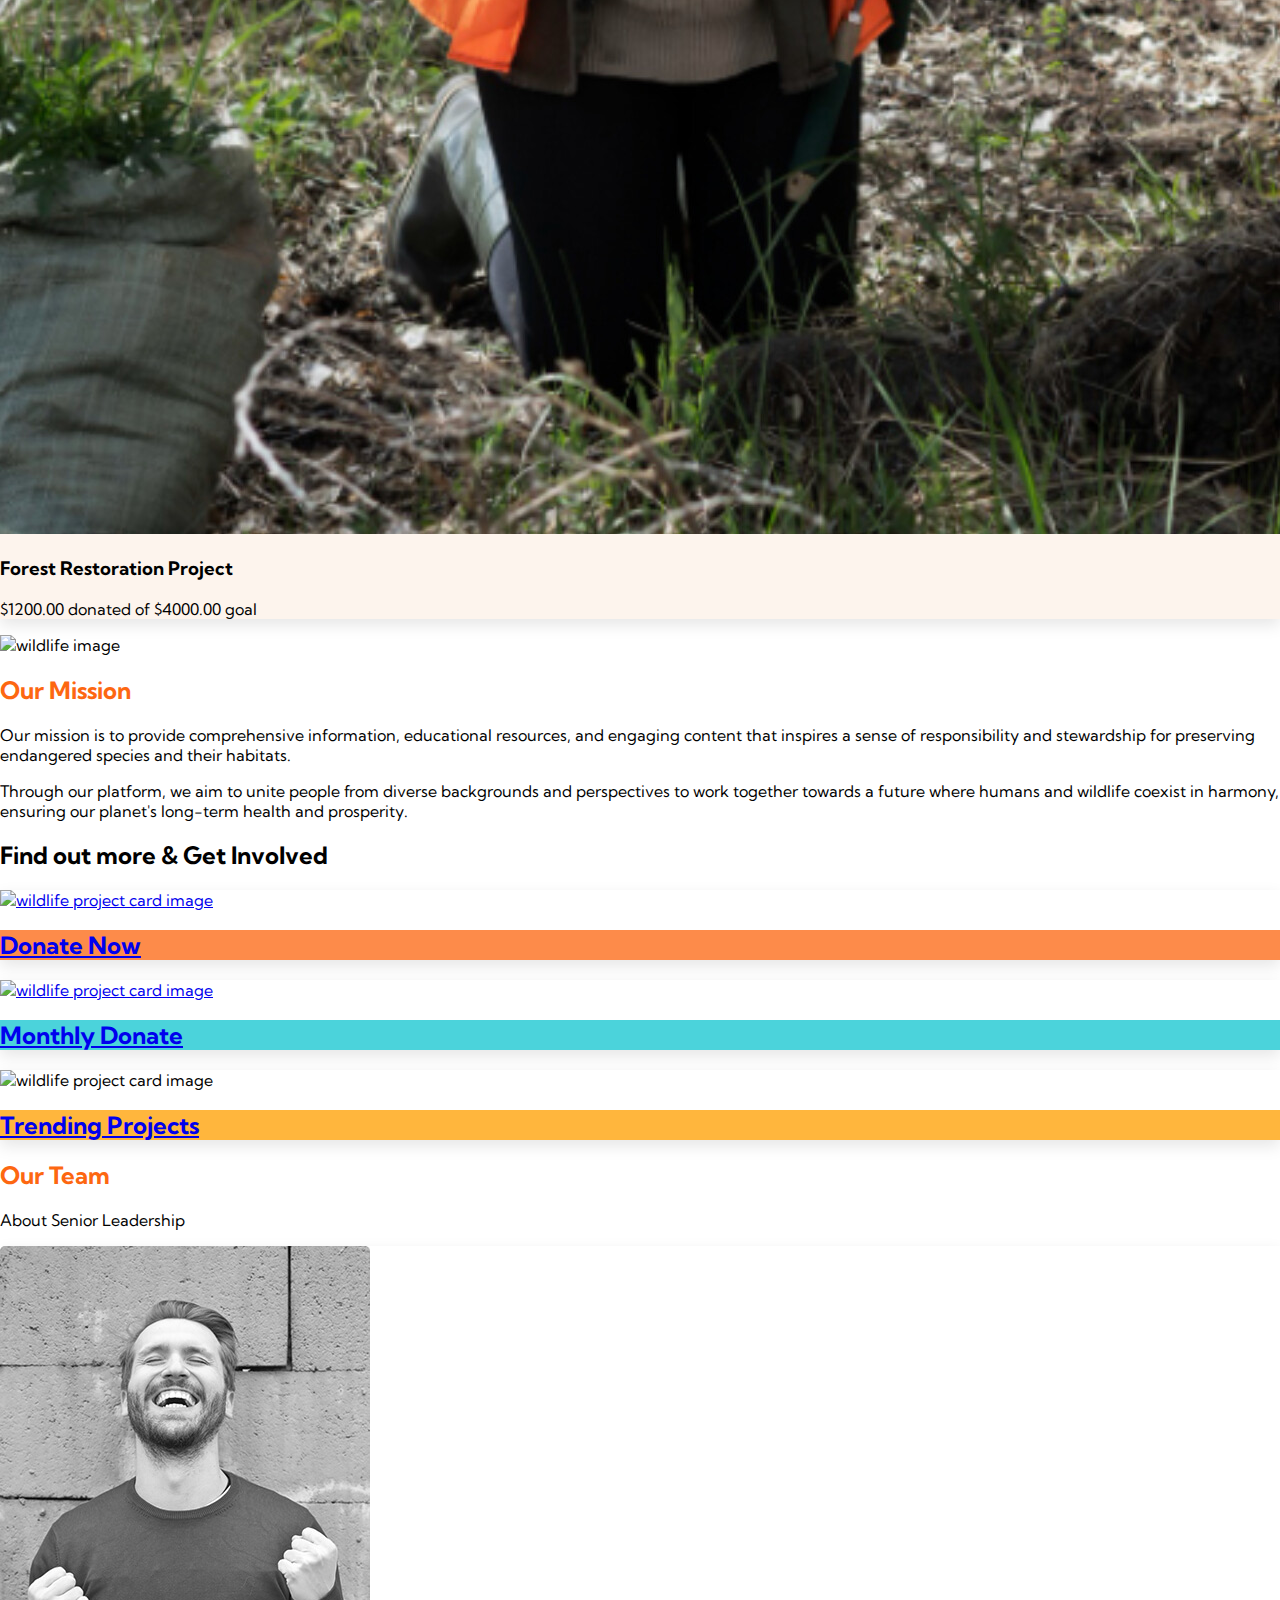
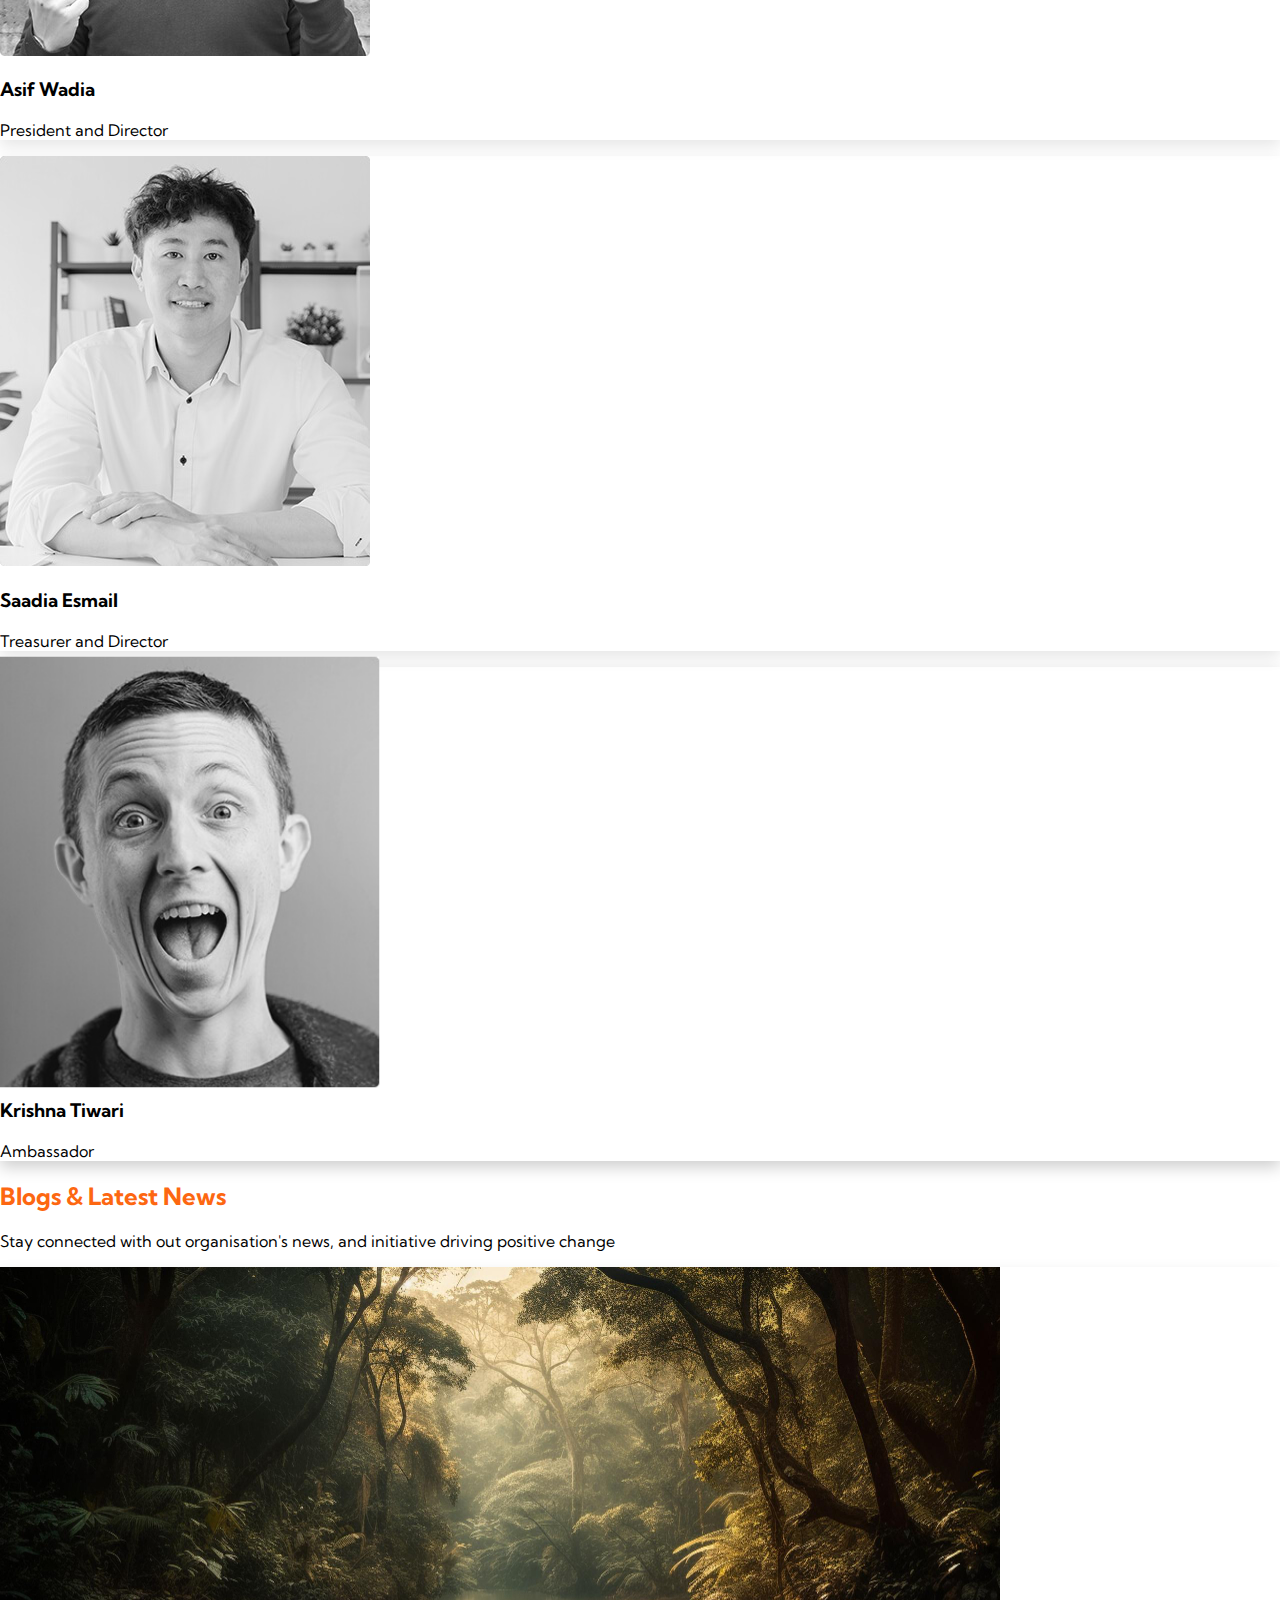
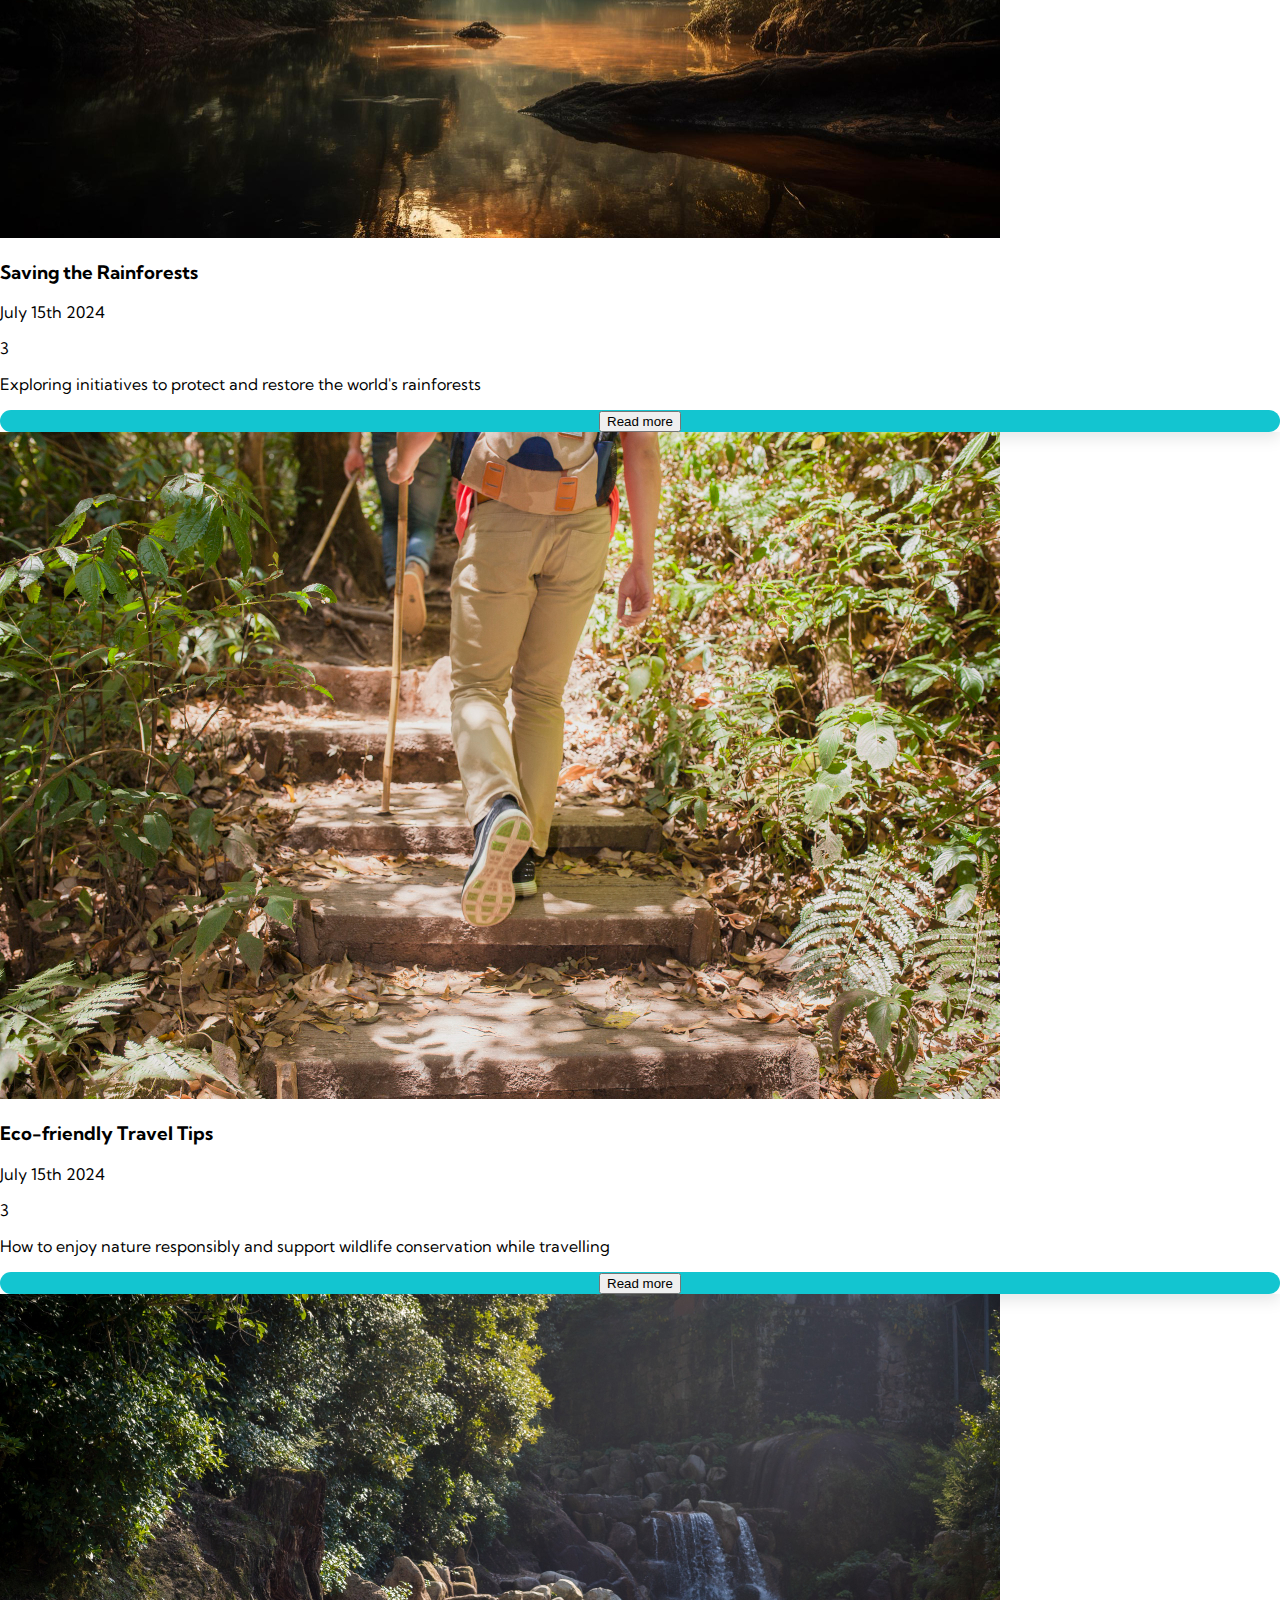
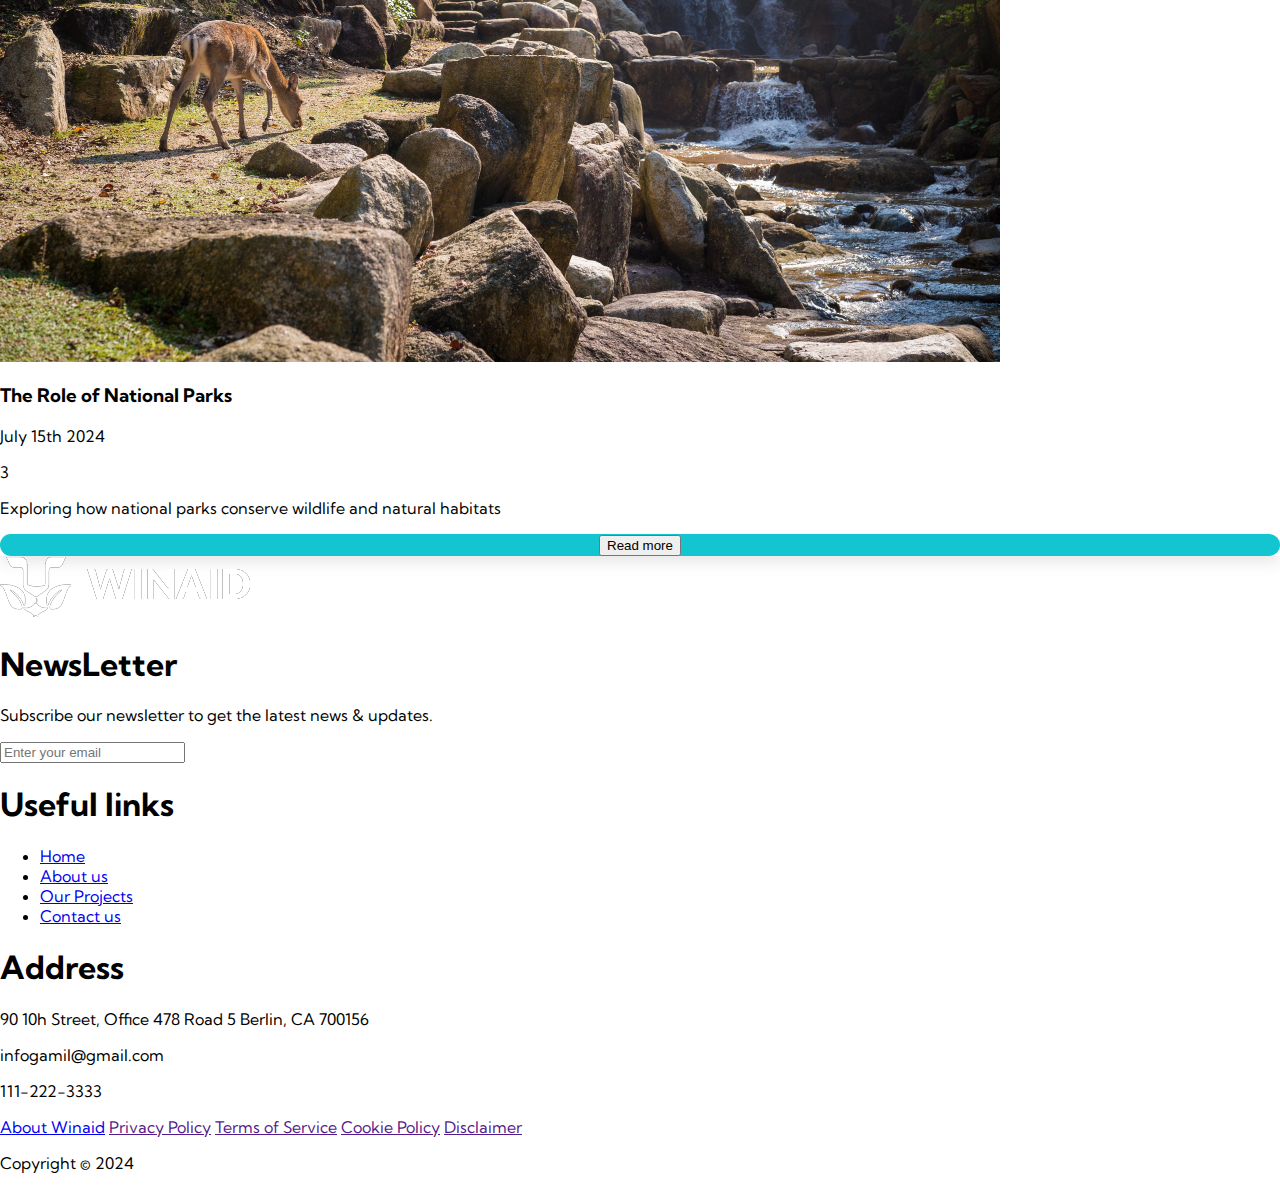
==== commit ce5e37d4: "minor fixes" ====
--- a/index.html
+++ b/index.html
@@ -11,7 +11,7 @@
     <script defer src="/main.js"></script>
     <script defer src="/js/script.js"></script>
 </head>
-<body class="flex flex-col">
+<body class="flex flex-col scrollbar">
 
     <div id="preloader" class="flex justify-center items-center">
         <div class="loader-container">
--- a/main.css
+++ b/main.css
@@ -325,3 +325,19 @@
     transform: translateY(0);
 }
 
+
+
+.scrollbar::-webkit-scrollbar {
+    width: 10px;
+    background-color: transparent;
+  }
+  
+  .scrollbar::-webkit-scrollbar-thumb {
+    border-radius: 20px;
+    background-color: transparent;
+  }
+  
+  .scrollbar:hover::-webkit-scrollbar-thumb {
+    border-radius: 20px;
+    background: #fd6711;
+  }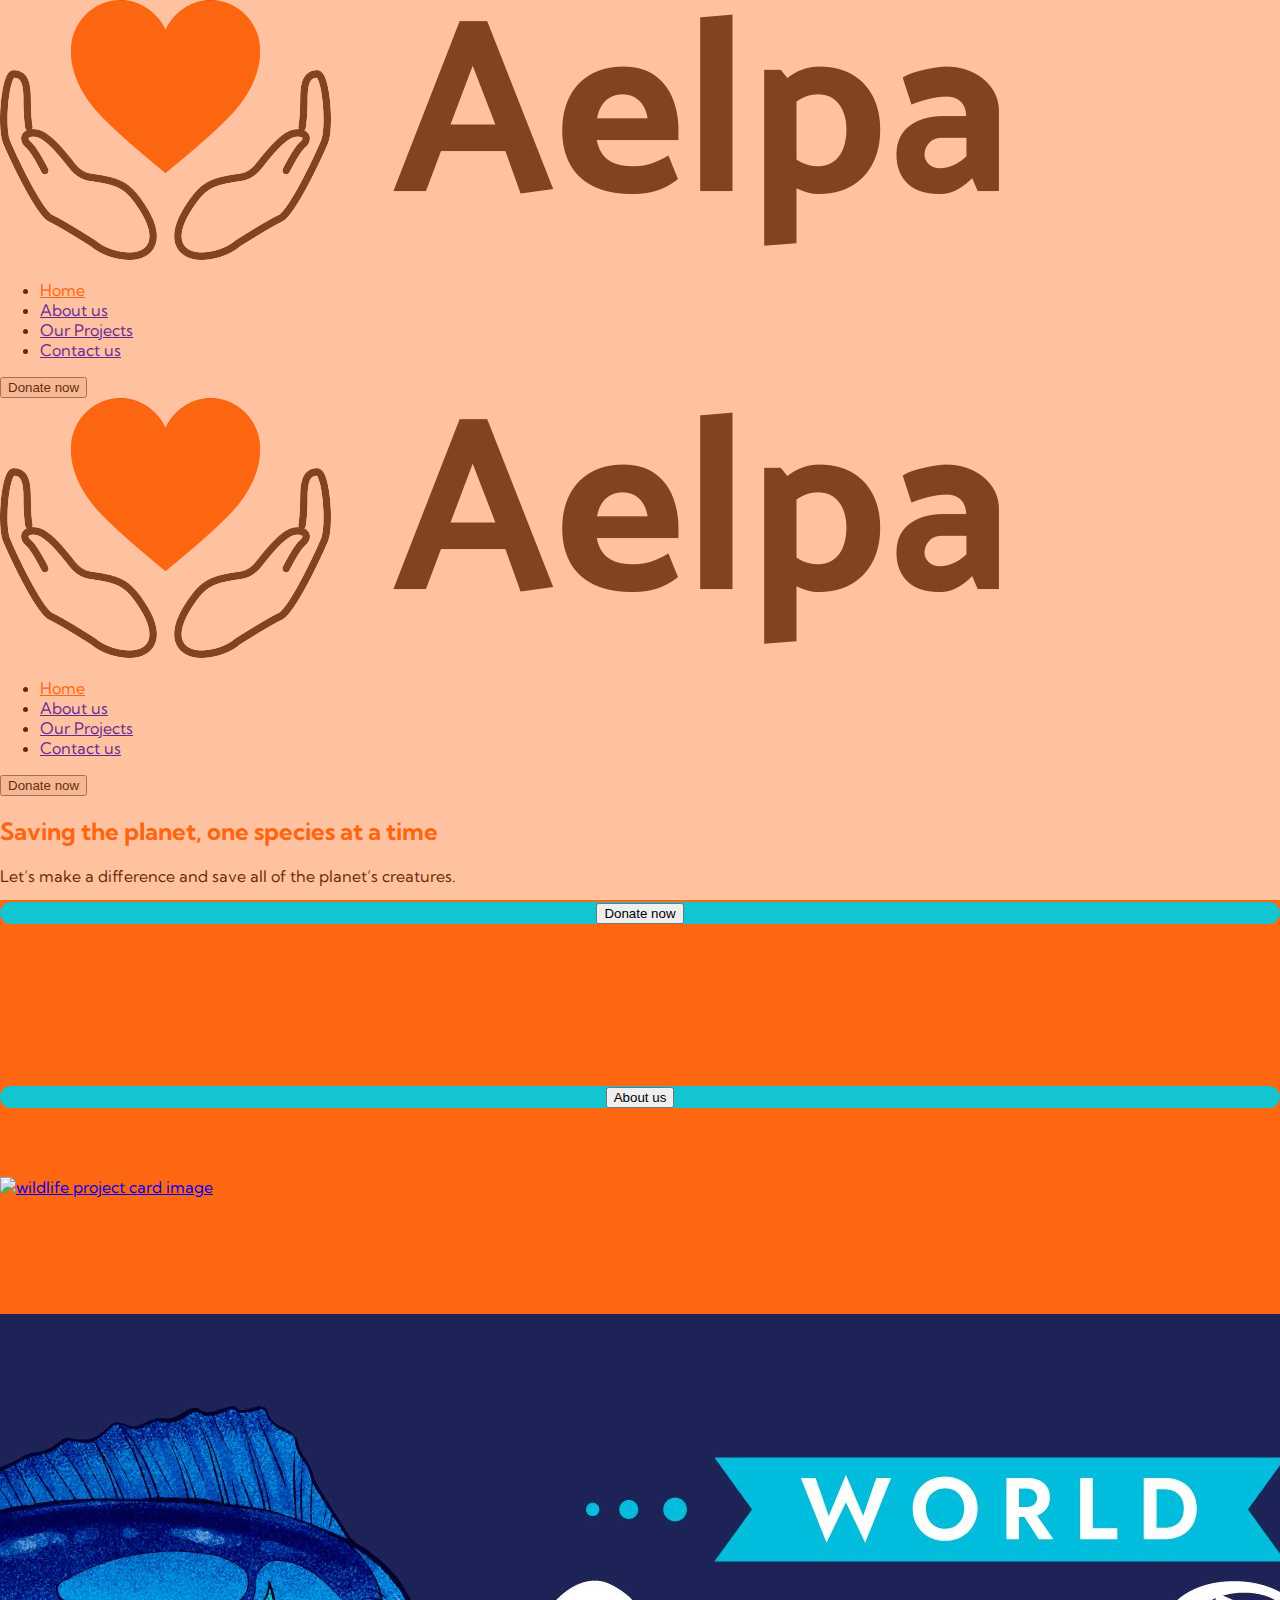
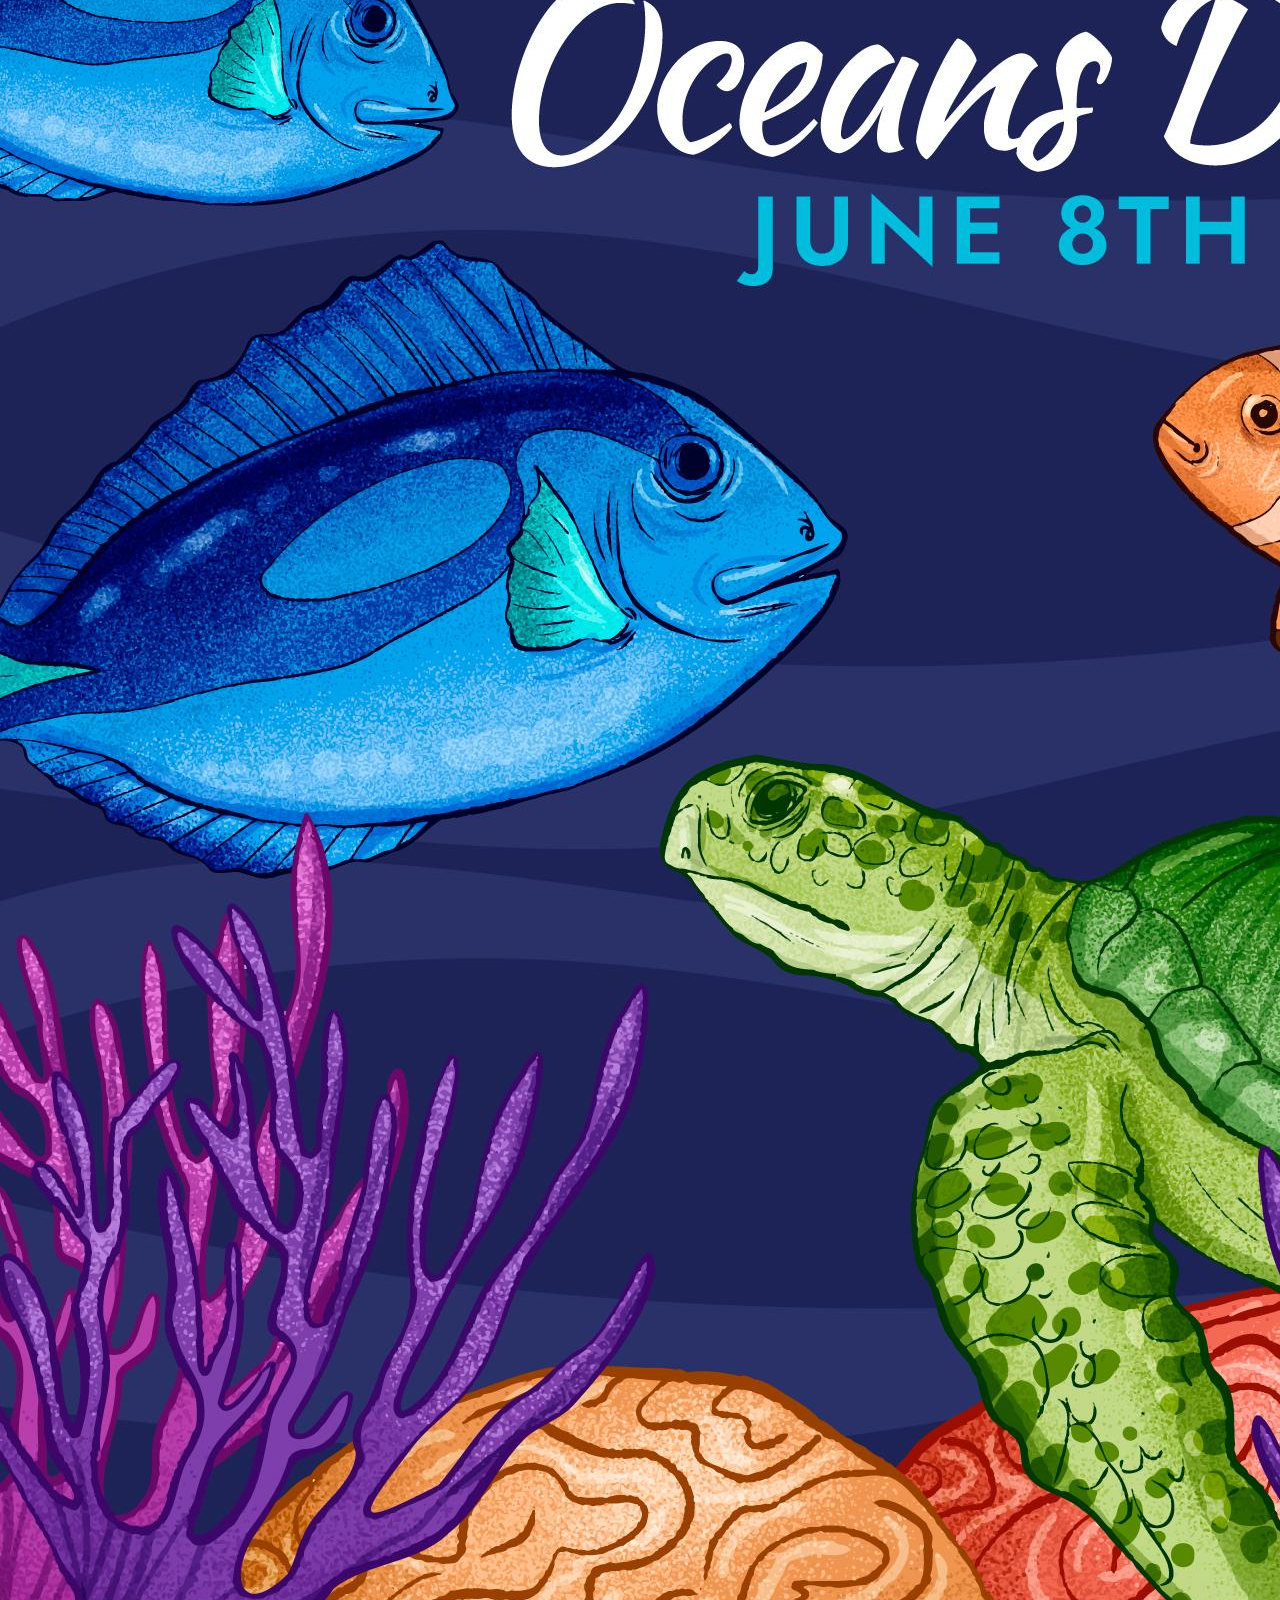
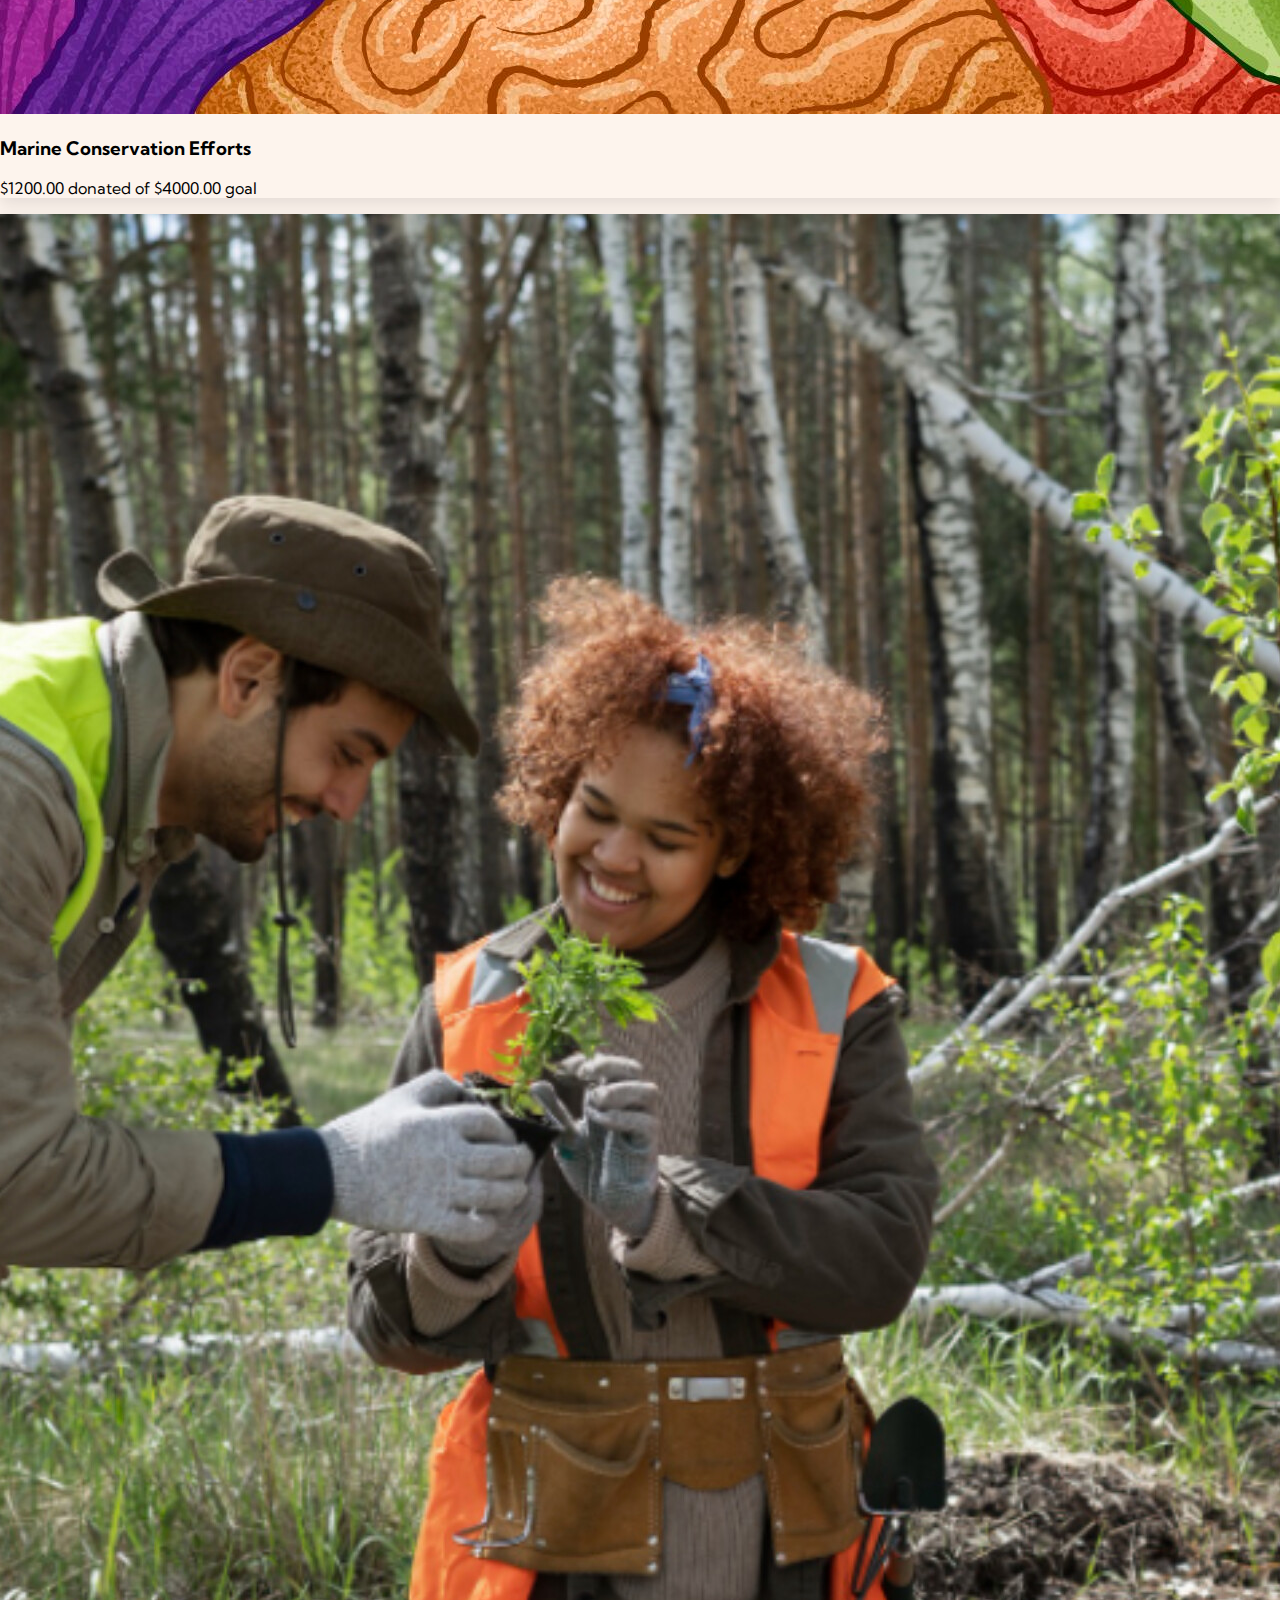
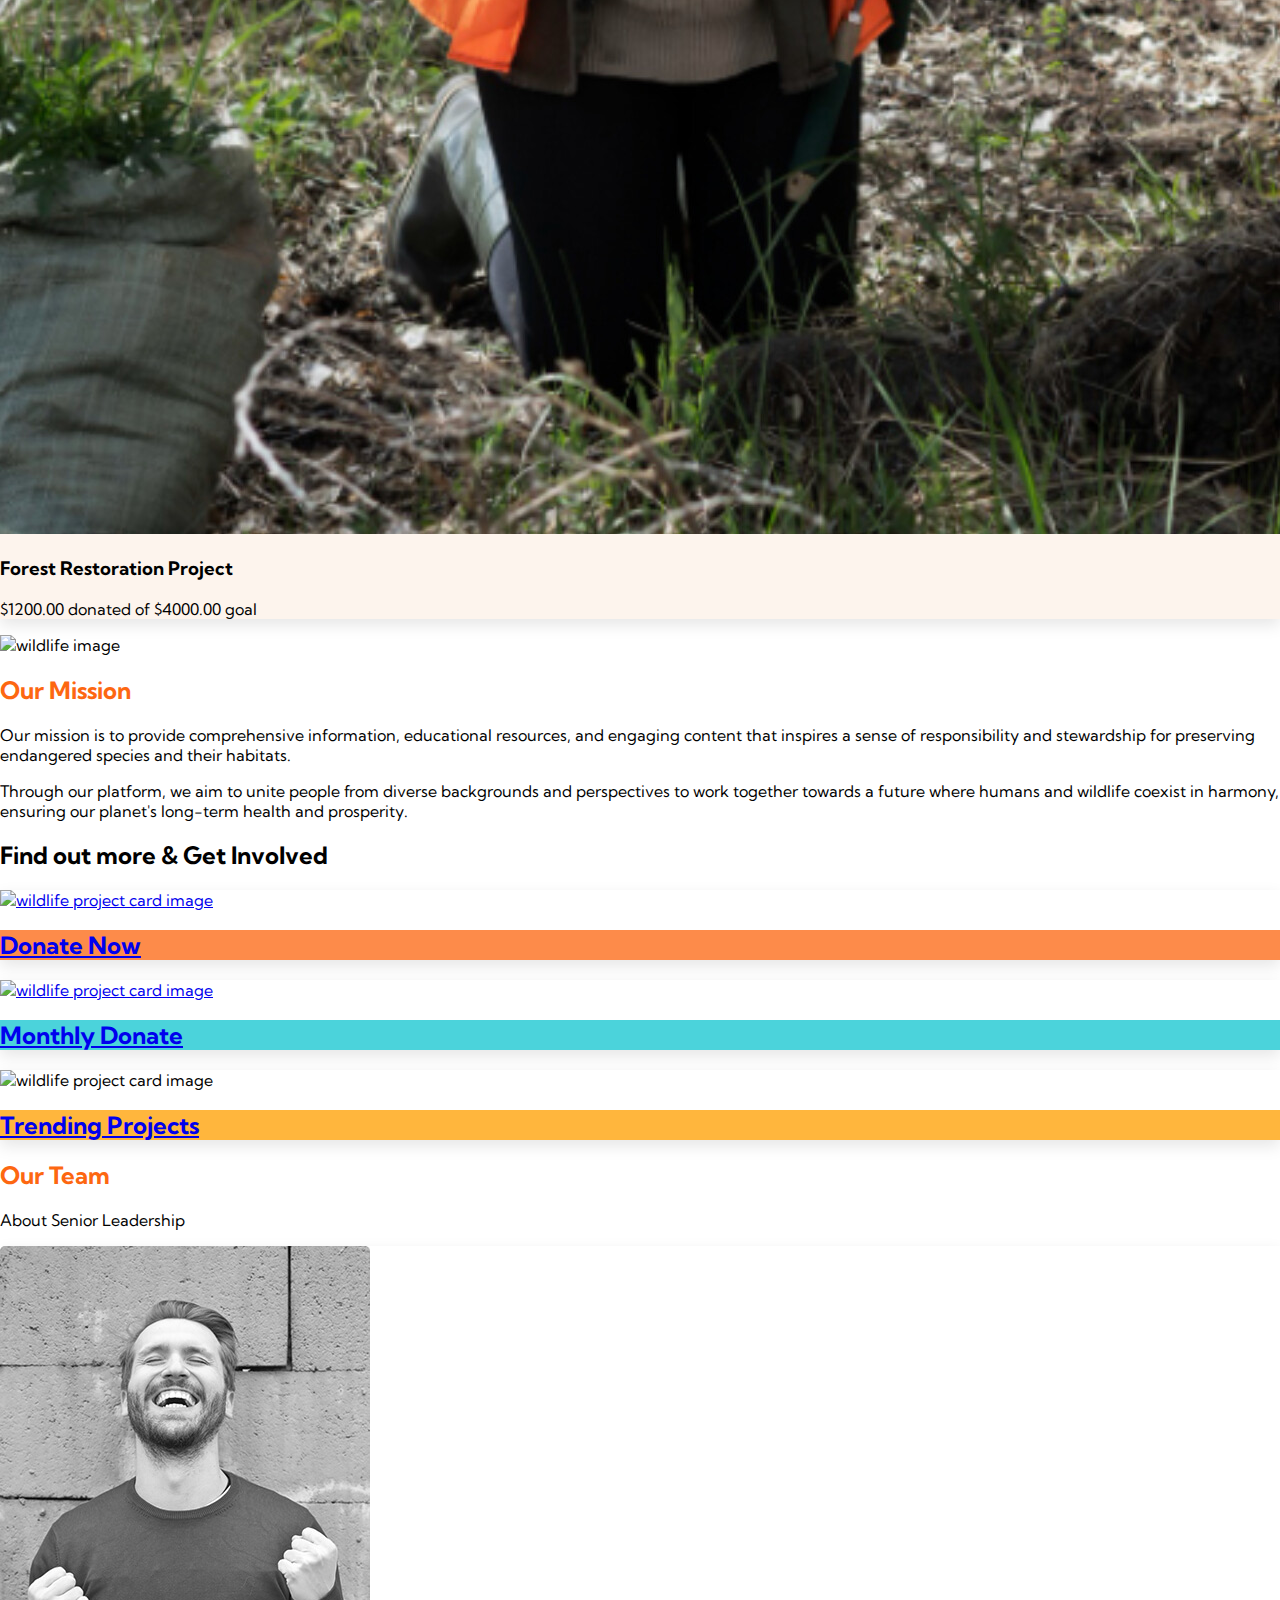
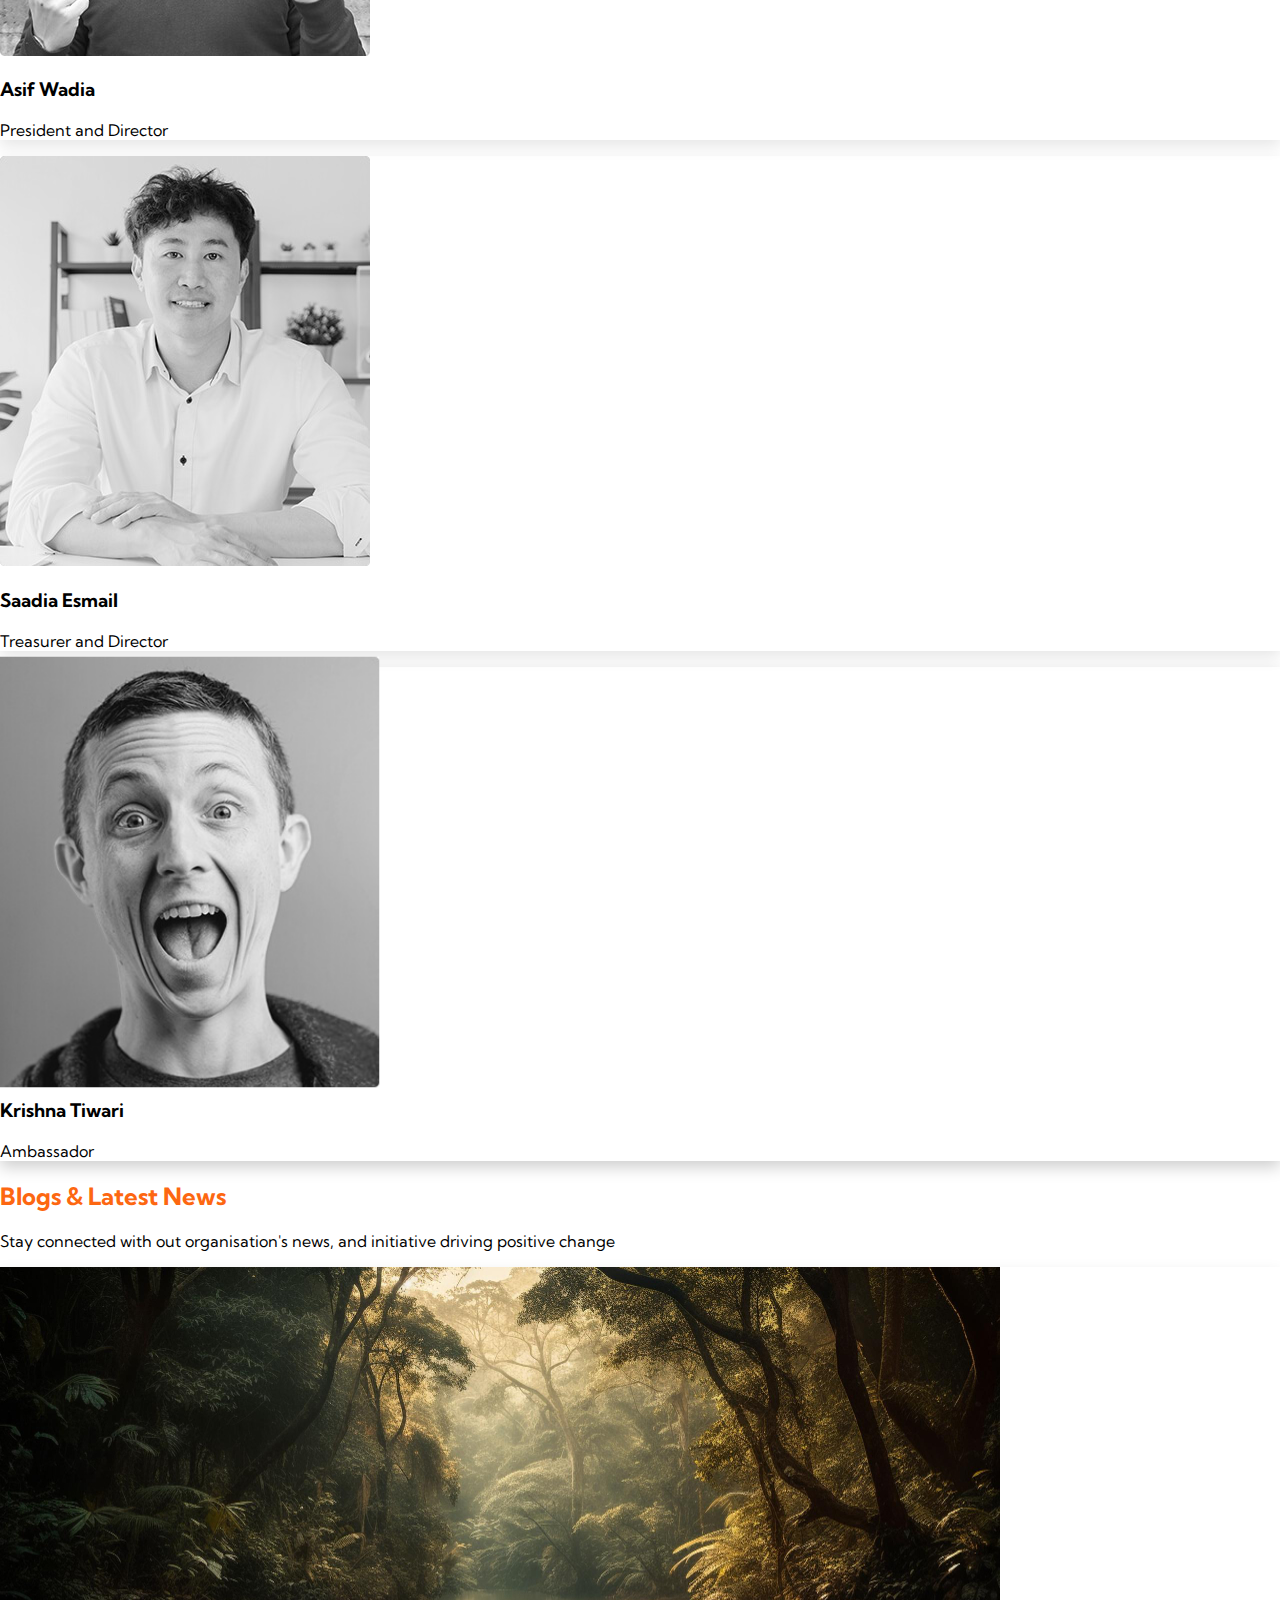
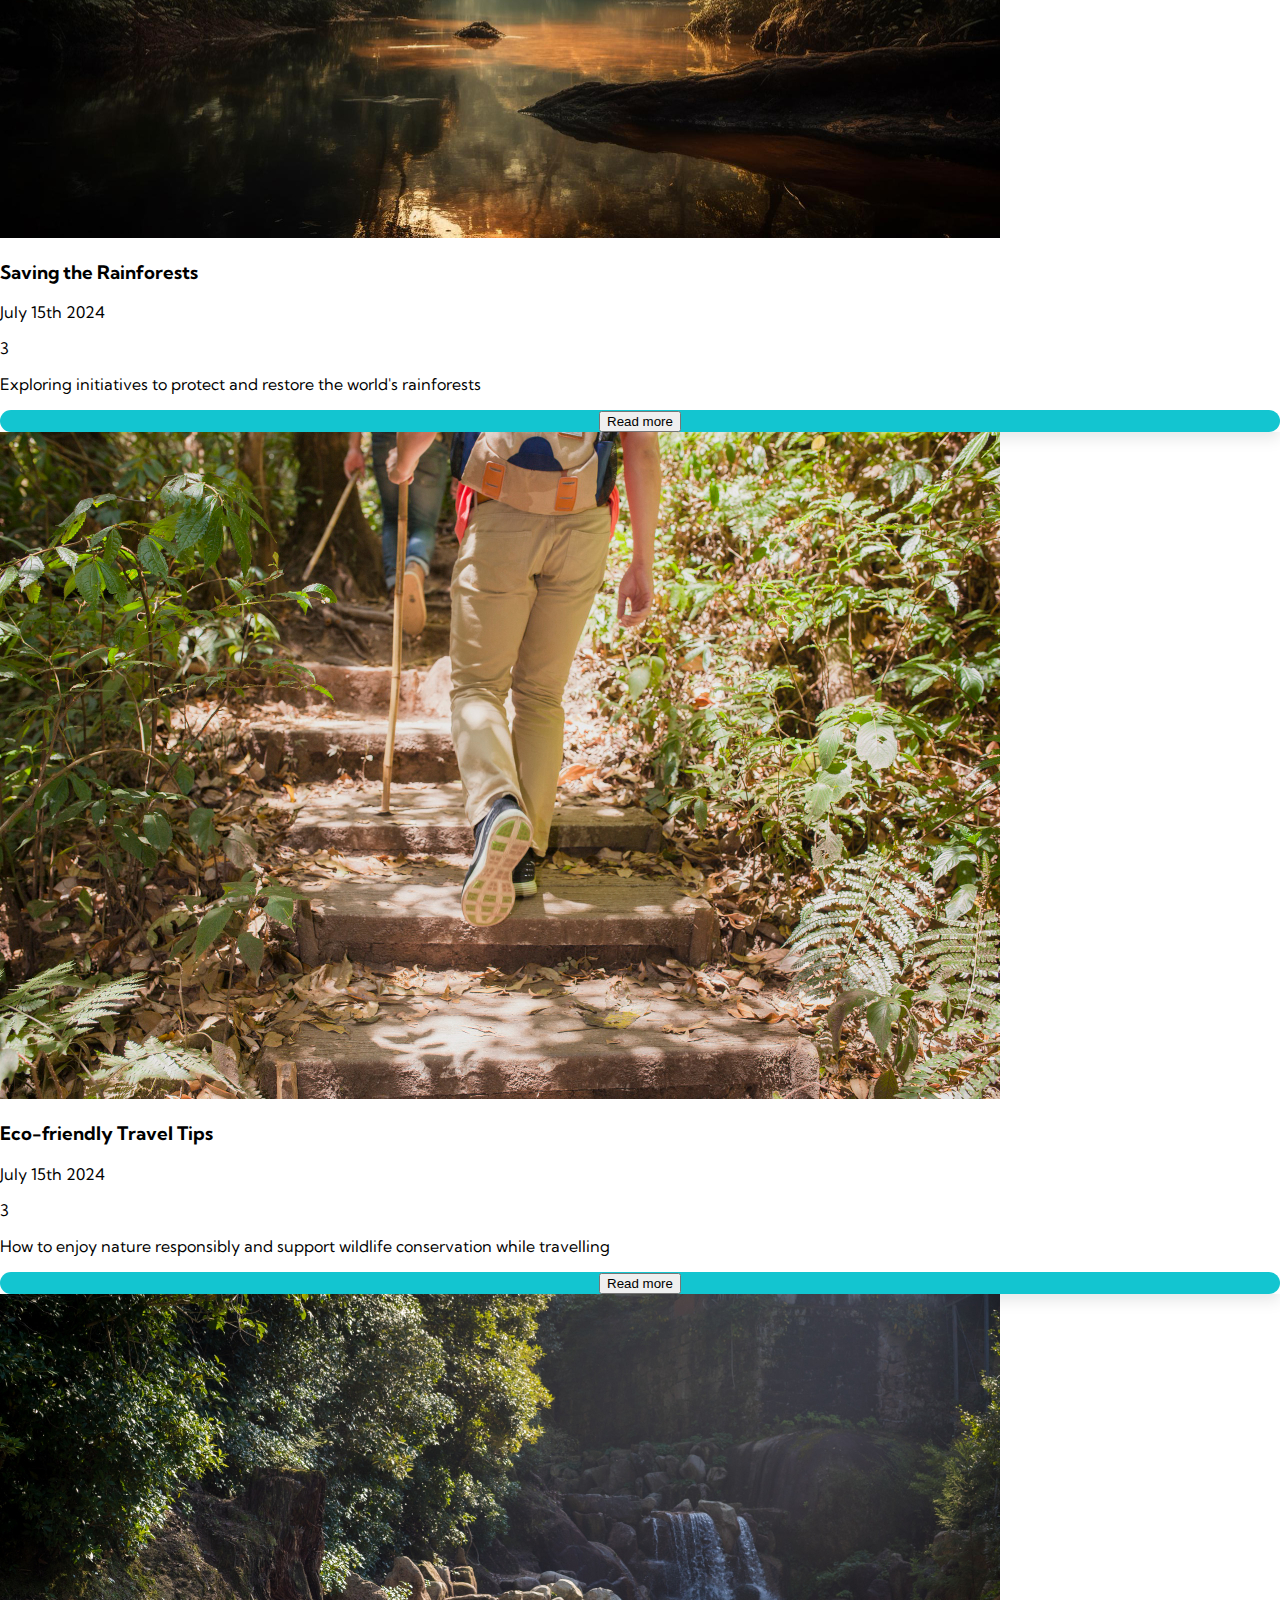
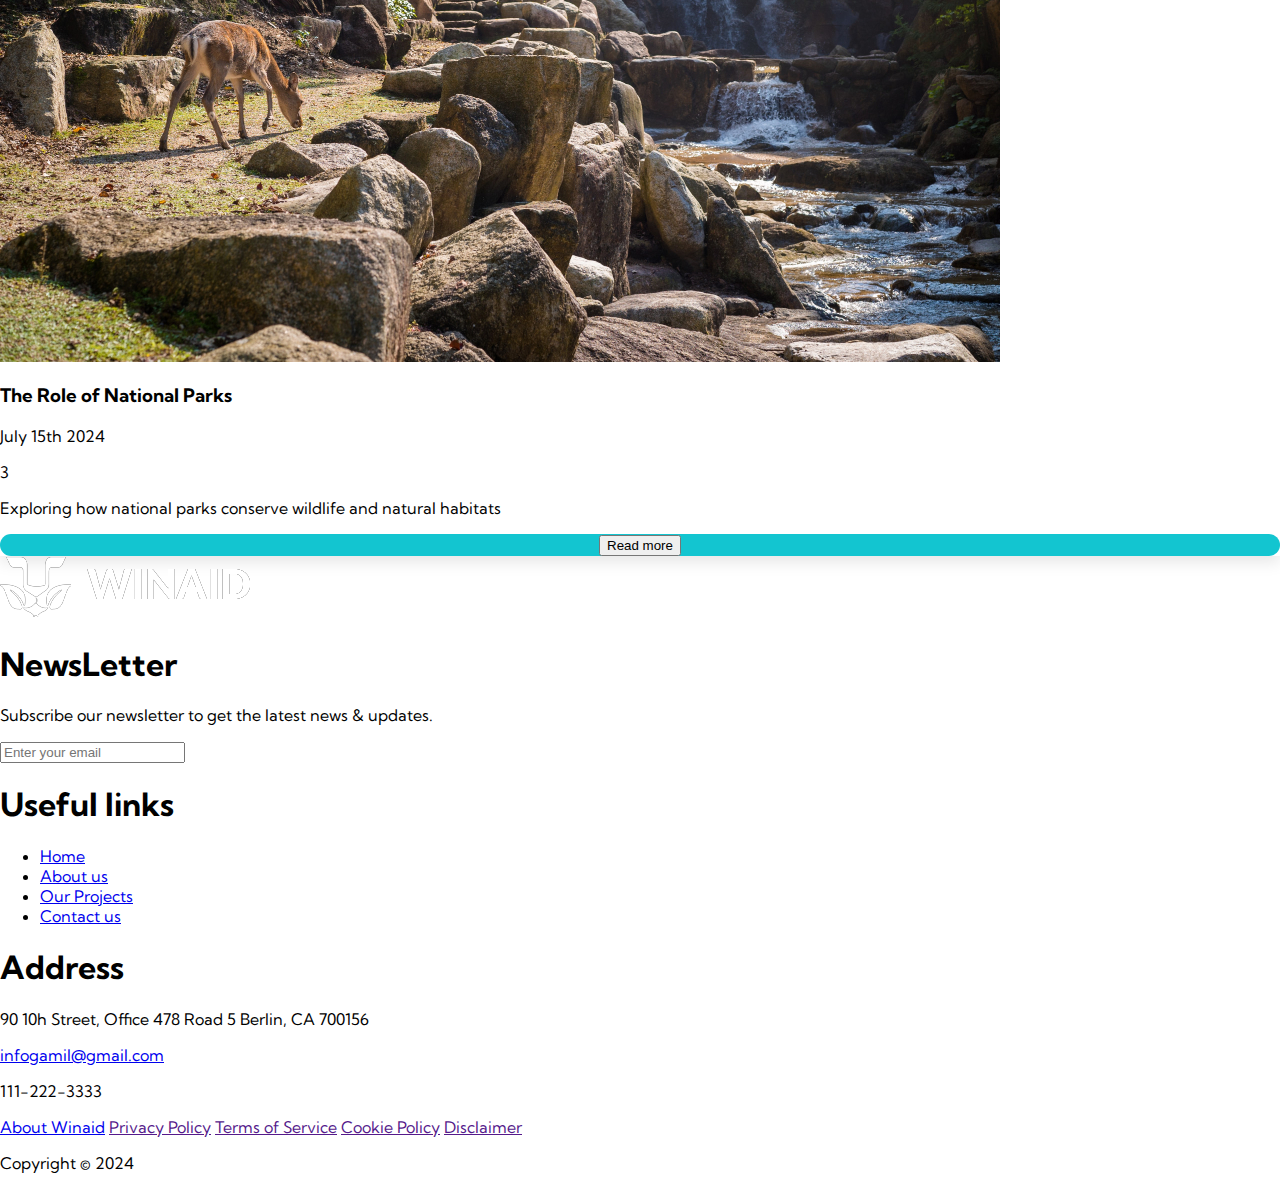
==== commit 8cc3fdb5: "add project sub page and blog sub page" ====
--- a/index.html
+++ b/index.html
@@ -11,7 +11,7 @@
     <script defer src="/main.js"></script>
     <script defer src="/js/script.js"></script>
 </head>
-<body class="flex flex-col scrollbar">
+<body class="flex flex-col">
 
     <div id="preloader" class="flex justify-center items-center">
         <div class="loader-container">
@@ -74,12 +74,14 @@
         <!-- projects section -->
         <section class="flex flex-col bg-three px-6 md:px-12 py-8 gap-10 mt-5">
             <h2 class="text-center uppercase font-semibold text-primary"> On Going Projects</h2>
-            <div class="flex flex-wrap justify-center items-center content-center lg:gap-8 gap-6">
-                <div class="overlay-highlyt-anime-card flex flex-col overflow-hidden min-w-[150px] w-[350px] bg-white shadow-primary rounded-lg shadow-secondary-hover cursor-pointer">
-                    <div class="overlay-highlyt-anime-img relative flex-1 overflow-hidden">
-                        <img src="/media/projectscardimg1.jpg" alt="wildlife project card image" class="aspect-square w-full rounded-t-lg">
-                        <div class="overlay-highlyt-anime"></div>
-                    </div>
+            <div class="proj-cards flex flex-wrap justify-center items-center content-center lg:gap-8 gap-6">
+                <div id="wildlife-awareness-campaign" class="proj-card-1 overlay-highlyt-anime-card flex flex-col overflow-hidden min-w-[150px] w-[350px] bg-white shadow-primary rounded-lg shadow-secondary-hover cursor-pointer">
+                    <a href="" class="flex-1">
+                        <div class="overlay-highlyt-anime-img">
+                            <img src="/media/projectscardimg1.jpg" alt="wildlife project card image" class="aspect-square w-full rounded-t-lg ">
+                            <div class="overlay-highlyt-anime "></div>
+                        </div>
+                    </a>
                     <div class="flex-1 flex flex-col justify-center items-start text-left px-6 py-8 gap-4">
                         <h3 class="text-left text-xl font-semibold text-primary-hover">Wildlife Awareness Campaign</h3>
                         <div class="text-base round-lg bg-three px-4 py-6">
@@ -101,11 +103,13 @@
                     </div>
                 </div>
 
-                <div class="overlay-highlyt-anime-card flex flex-col overflow-hidden min-w-[150px] w-[350px] bg-white shadow-primary rounded-lg shadow-secondary-hover cursor-pointer">
-                    <div class="overlay-highlyt-anime-img relative flex-1 overflow-hidden">
-                        <img src="/media/projectscardimg2.jpg" alt="wildlife project card image" class="z-0 aspect-square w-full rounded-t-lg ">
-                        <div class="overlay-highlyt-anime z-[1]"></div>
-                    </div>
+                <div id="marine-conservation-efforts" class="proj-card-2 overlay-highlyt-anime-card flex flex-col overflow-hidden min-w-[150px] w-[350px] bg-white shadow-primary rounded-lg shadow-secondary-hover cursor-pointer">
+                    <a href="" class="flex-1">
+                        <div class="overlay-highlyt-anime-img">
+                            <img src="/media/projectscardimg2.jpg" alt="wildlife project card image" class="aspect-square w-full rounded-t-lg ">
+                            <div class="overlay-highlyt-anime"></div>
+                        </div>
+                    </a>
                     <div class="flex-1 flex flex-col justify-center items-start text-left px-6 py-8 gap-4">
                         <h3 class="text-left text-xl font-semibold text-primary-hover">Marine Conservation Efforts</h3>
                         <div class="text-base round-lg bg-[#fdf4ed] px-4 py-6">
@@ -127,11 +131,13 @@
                     </div>
                 </div>
 
-                <div class="overlay-highlyt-anime-card flex flex-col overflow-hidden min-w-[150px] w-[350px] bg-white shadow-primary rounded-lg shadow-secondary-hover cursor-pointer">
-                    <div class="overlay-highlyt-anime-img relative flex-1 overflow-hidden">
-                        <img src="/media/projectscardimg3.jpg" alt="wildlife project card image" class="z-0 aspect-square w-full rounded-t-lg ">
-                        <div class="overlay-highlyt-anime z-[1]"></div>
-                    </div>
+                <div id="forest-restoration-project" class="proj-card-3 overlay-highlyt-anime-card flex flex-col overflow-hidden min-w-[150px] w-[350px] bg-white shadow-primary rounded-lg shadow-secondary-hover cursor-pointer">
+                    <a href="" class="flex-1">
+                        <div class="overlay-highlyt-anime-img">
+                            <img src="/media/projectscardimg3.jpg" alt="wildlife project card image" class="aspect-square w-full rounded-t-lg ">
+                            <div class="overlay-highlyt-anime"></div>
+                        </div>
+                    </a>
                     <div class="flex-1 flex flex-col justify-center items-start text-left px-6 py-8 gap-4">
                         <h3 class="text-left text-xl font-semibold text-primary-hover">Forest Restoration Project</h3>
                         <div class="text-base round-lg bg-[#fdf4ed] px-4 py-6">
@@ -283,10 +289,10 @@
                 </div> -->
             </div>
 
-            <div class="flex flex-wrap md:justify-between justify-center items-center content-center lg:gap-8 gap-6">
-                <div class="overlay-highlyt-anime-card flex flex-col overflow-hidden min-w-[150px] w-[350px] bg-white shadow-primary rounded-lg shadow-secondary-hover cursor-pointer">
-                    <div class="flex-1 overlay-highlyt-anime-img relative overflow-hidden">
-                        <img src="/media/blogimg1.jpg" alt="team 1 card image" class="aspect-[3/2] w-full rounded-t-lg ">
+            <div class="blog-cards flex flex-wrap md:justify-between justify-center items-center content-center lg:gap-8 gap-6">
+                <div id="saving-the-rainforests" class="overlay-highlyt-anime-card flex flex-col overflow-hidden min-w-[150px] w-[350px] bg-white shadow-primary rounded-lg shadow-secondary-hover cursor-pointer">
+                    <div class="flex-1 overlay-highlyt-anime-img">
+                        <img src="/media/blogcardimg1.jpg" alt="team 1 card image" class="aspect-[3/2] w-full rounded-t-lg ">
                         <div class="overlay-highlyt-anime"></div>
                     </div>
                     <div class="flex-1 flex flex-col justify-center text-left px-6 py-8 gap-4">
@@ -302,15 +308,15 @@
                             </div>
                         </div>
                         <p>Exploring initiatives to protect and restore the world's rainforests</p>
-                        <div class="flex justify-center items-center overlay-btn self-start relative overflow-hidden rounded-full bg-secondary transition-transform duration-[300ms] ease-in-out hover:scale-105 active:scale-95">
-                            <a href="/pages/donate.html"><button class="text-xl relative z-[1] text-white px-6 py-2 ">Read more</button></a>
-                        </div>
-                    </div>
-                </div>
-
-                <div class="overlay-highlyt-anime-card flex flex-col overflow-hidden min-w-[150px] w-[350px] bg-white shadow-primary rounded-lg shadow-secondary-hover cursor-pointer">
-                    <div class="flex-1 overlay-highlyt-anime-img relative overflow-hidden">
-                        <img src="/media/blogimg2.jpg" alt="team 1 card image" class="aspect-[3/2] w-full rounded-t-lg ">
+                        <div class="overlay-btn self-start">
+                            <a href="" ><button class="text-xl relative z-[1] text-white px-6 py-2 ">Read more</button></a>
+                        </div>
+                    </div>
+                </div>
+
+                <div id="eco-friendly-travel-tips" class="overlay-highlyt-anime-card flex flex-col overflow-hidden min-w-[150px] w-[350px] bg-white shadow-primary rounded-lg shadow-secondary-hover cursor-pointer">
+                    <div class="flex-1 overlay-highlyt-anime-img">
+                        <img src="/media/blogcardimg2.jpg" alt="team 1 card image" class="aspect-[3/2] w-full rounded-t-lg ">
                         <div class="overlay-highlyt-anime"></div>
                     </div>
                     <div class="flex-1 flex flex-col justify-center text-left px-6 py-8 gap-4">
@@ -326,15 +332,15 @@
                             </div>
                         </div>
                         <p>How to enjoy nature responsibly and support wildlife conservation while travelling</p>
-                        <div class="flex justify-center items-center overlay-btn self-start relative overflow-hidden rounded-full bg-secondary transition-transform duration-[300ms] ease-in-out hover:scale-105 active:scale-95">
-                            <a href="/pages/donate.html"><button class="text-xl relative z-[1] text-white px-6 py-2 ">Read more</button></a>
-                        </div>
-                    </div>
-                </div>
-
-                <div class="overlay-highlyt-anime-card flex flex-col overflow-hidden min-w-[150px] w-[350px] bg-white shadow-primary rounded-lg shadow-secondary-hover cursor-pointer">
-                    <div class="flex-1 overlay-highlyt-anime-img relative overflow-hidden">
-                        <img src="/media/blogimg3.jpg" alt="team 1 card image" class="aspect-[3/2] w-full rounded-t-lg ">
+                        <div class="overlay-btn self-start">
+                            <a href=""><button class="text-xl relative z-[1] text-white px-6 py-2 ">Read more</button></a>
+                        </div>
+                    </div>
+                </div>
+
+                <div id="the-role-of-national-parks" class="overlay-highlyt-anime-card flex flex-col overflow-hidden min-w-[150px] w-[350px] bg-white shadow-primary rounded-lg shadow-secondary-hover cursor-pointer">
+                    <div class="flex-1 overlay-highlyt-anime-img">
+                        <img src="/media/blogcardimg3.jpg" alt="team 1 card image" class="aspect-[3/2] w-full rounded-t-lg ">
                         <div class="overlay-highlyt-anime"></div>
                     </div>
                     <div class="flex-1 flex flex-col justify-center text-left px-6 py-8 gap-4">
@@ -350,8 +356,8 @@
                             </div>
                         </div>
                         <p>Exploring how national parks conserve wildlife and natural habitats</p>
-                        <div class="flex justify-center items-center overlay-btn self-start relative overflow-hidden rounded-full bg-secondary transition-transform duration-[300ms] ease-in-out hover:scale-105 active:scale-95">
-                            <a href="/pages/donate.html"><button class="text-xl relative z-[1] text-white px-6 py-2 ">Read more</button></a>
+                        <div class="overlay-btn self-start">
+                            <a href=""><button class="text-xl relative z-[1] text-white px-6 py-2 ">Read more</button></a>
                         </div>
                     </div>
                 </div>
--- a/main.css
+++ b/main.css
@@ -90,12 +90,6 @@
     width: 100%;
     height: 100vh;
     z-index: 100001;
-    /* background: url('/media/preloader-gif.svg');
-    background-color: #ffffff;
-    background-position: center center;
-    background-repeat: no-repeat;
-    background-image: url('/media/preloader-gif.svg');
-    background-size: 120px; */
 }
 
 #preloader .loader-container{
@@ -124,6 +118,8 @@
     }
 }
 
+/* overlay btn */
+
 .overlay-btn{
     display: flex;
     justify-content: center;
@@ -175,12 +171,17 @@
     transition: left .5s ease;
 }
 
+/* overlay highlight animation */
+.overlay-highlyt-anime-img{
+    position: relative;
+    overflow: hidden;
+}
+
 .overlay-highlyt-anime-img img{
     z-index: 0;
     transition: transform 300ms ease-in-out;
 }
 
-/* overlay highlight animation */
 .overlay-highlyt-anime{
     position: absolute;
     z-index: 1;
@@ -285,59 +286,33 @@
 }
 
 /* about page css */
-.about-donate-btn::after{
-    position: absolute;
-    content: "";
-    background-color: black;
-    z-index: 0;
-    width: 100%;
-    height: 100%;
-    top: 0;
-    left: 0;
-    bottom: 0;
-    right: 0;
-    transform:translateY(100%);
-    transition: transform 500ms ease-in-out;
-}
-
-.about-donate-btn:hover::after{
-    transform: translateY(0);
-}
 
 /* contact-page-css */
 
-.contact-form .contact-message-btn::after{
-    position: absolute;
-    content: "";
-    background-color: black;
-    z-index: 0;
-    width: 100%;
-    height: 100%;
-    top: 0;
-    left: 0;
-    bottom: 0;
-    right: 0;
-    transform:translateY(100%);
-    transition: transform 500ms ease-in-out;
-}
-
-.contact-form .contact-message-btn:hover::after{
-    transform: translateY(0);
-}
-
-
-
-.scrollbar::-webkit-scrollbar {
-    width: 10px;
-    background-color: transparent;
-  }
-  
-  .scrollbar::-webkit-scrollbar-thumb {
-    border-radius: 20px;
-    background-color: transparent;
-  }
-  
-  .scrollbar:hover::-webkit-scrollbar-thumb {
-    border-radius: 20px;
-    background: #fd6711;
-  }+/* project subpage css */
+.donar-card{
+    display: flex;
+    flex-direction: column;
+    justify-content: center;
+    align-items: center;
+    padding: 24px 56px;
+    gap: 5px;
+    border-radius: 8px;
+    background-color: #f9f2ed;
+}
+
+.donar-card img{
+    width: full;
+    height: full;
+    border-radius: 9999px;
+}
+
+.donar-card .donar-name, .donar-card .donar-amount{
+    font-size: 18px;
+    font-weight: 600;
+    line-height: 28px;
+}
+
+.donar-card .donar-date{
+    color: rgb(0,0,0,0.4);
+}
